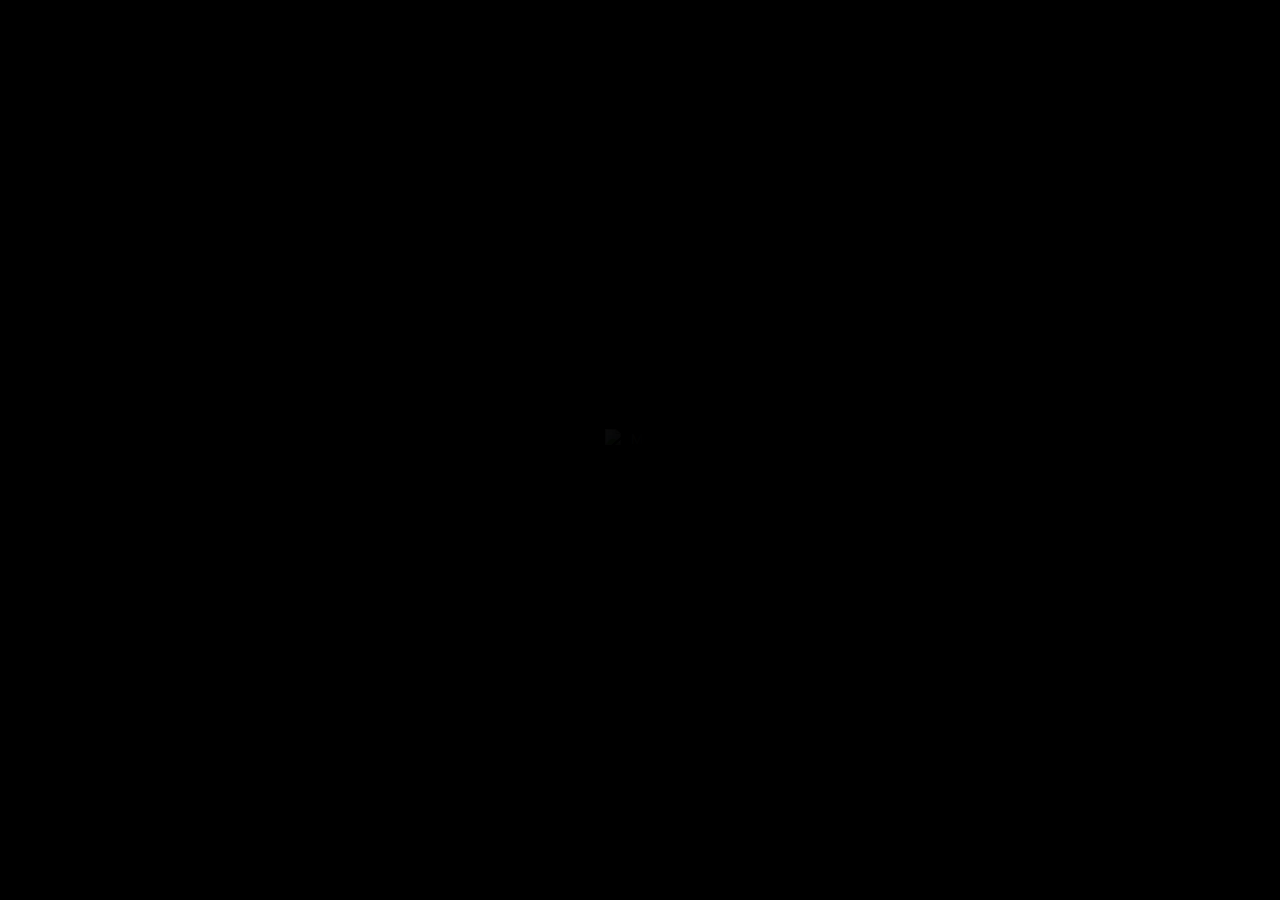
==== index.html @ a35b5606 "feat: design" ====
<!DOCTYPE HTML>
<html lang="en">
    <head>
        <!--=============== basic  ===============-->
        <meta charset="UTF-8">
        <title>MakeFilm.sn - Photographie, Vidéo & Motion Design Professionnel au Sénégal</title>
        <!-- SEO START-->
        <meta name="robots" content="index, follow"/>
        <meta name="keywords" content="Photographie professionnelle Sénégal,Vidéographie Sénégal,Production vidéo Dakar,Services photo et vidéo Sénégal"/>
        <meta name="description" content="Services de photographie, vidéo et motion design au Sénégal. Faites appel à MakeFilm.sn pour des films, clips, publicités et animations professionnels."/>
        <!-- facebook & LinkedIn -->
        <meta property="og:title" content="MakeFilm.sn - Photographie, Vidéo & Motion Design au Sénégal">
        <meta property="og:description" content="Faites appel à MakeFilm.sn pour des services de photographie, vidéographie et motion design professionnels. Couverture d'événements, films institutionnels, publicités et plus encore.">
        <meta property="og:image" content="https://amak2.ams3.digitaloceanspaces.com/makefilm/images/Logo-Makefilms-2.png">
        <meta property="og:url" content="https://www.makefilm.sn">
        <meta property="og:type" content="website">

        <!-- twitter -->
        <meta name="twitter:card" content="summary_large_image">
        <meta name="twitter:title" content="MakeFilm.sn - Photographie, Vidéo & Motion Design au Sénégal">
        <meta name="twitter:description" content="Découvrez nos services de photographie, vidéographie et motion design. Films, clips, animations et publicités au Sénégal.">
        <meta name="twitter:image" content="https://amak2.ams3.digitaloceanspaces.com/makefilm/images/Logo-Makefilms-2.png">


        <!-- SEO END -->
        <!--=============== css  ===============-->
        <link type="text/css" rel="stylesheet" href="css/plugins.css">
        <link type="text/css" rel="stylesheet" href="css/style.css">
        <!--=============== favicons ===============-->
        <link rel="shortcut icon" href="https://amak2.ams3.digitaloceanspaces.com/makefilm/images/Logo-Makefilms-2.png">
    </head>
    <body>
        <!--main-loader  -->
        <div class="main-loader">
            <div class="ml-wrap">
                <div class="ml-mask"></div>
                <img loading="lazy" src="https://amak2.ams3.digitaloceanspaces.com/makefilm/images/Logo-Makefilms-2.png" alt="Makefilm.sn Portfolio Item">
            </div>
        </div>
        <!-- main-loader end -->		
        <!-- main  -->
        <div id="main">
            <!--  logo -->
            <a href="/" class="logo-holder"><img loading="lazy" src="https://amak2.ams3.digitaloceanspaces.com/makefilm/images/Logo-Makefilms-2.png" alt="Makefilm.sn Portfolio Item" href="/"></a>
            <!--  logo end -->
            <!--  navigation -->
            <div class="nav-holder main-menu">
                <nav>
                    <ul>
                        
                        <li>
                            <a href="about.html" class="">A Propos</a>
                        </li>
                        <li>
                            <a href="portfolio.html" class="">Vidéo</a>
                        </li>
                        <li>
                            <a href="/" class="">Photos</a>
                        </li>
                        <li>
                            <a href="contacts.html" class="">Contacts</a>
                        </li>
                    </ul>
                </nav>
            </div>
            <!-- navigation  end -->  			
            <!--  share btn -->
            <div class="share-btn">Partager</div>
            <!--  share btn end -->
            <div class="nav-button-wrap">
                <div class="nav-button"><span></span><span></span><span></span></div>
            </div>
            <!--  navigation -->
            <!-- wrapper-->
            <div id="wrapper">
                <!--  content-holder -->
                <div class="content-holder hide_footer2">
                    <div class="header-bg hb_mob"></div>
                    <div class="filter-btn hid-filter">
                        <div class="filter-btn_container aside_anim"></div>
                        <span class="filt-title">Filters</span>
                    </div>
                    <!-- gallery-filters-wrap-->
                    <div class="gallery-filters-wrap">
                        <div class="gallery-filters">
                            <a href="#" class="gallery-filter  gallery-filter-active" data-filter="*"><span>01.</span>All Albums</a>
                            <a href="#" class="gallery-filter" data-filter=".Styliste"><span>02.</span>Styliste</a>
                            <a href="#" class="gallery-filter" data-filter=".PUB"><span>03.</span>PUB</a>
                            <a href="#" class="gallery-filter" data-filter=".Montre"><span>04.</span>Montre</a>
                            <a href="#" class="gallery-filter" data-filter=".Produits"><span>05.</span>Produits</a>
                            <a href="#" class="gallery-filter" data-filter=".Makeup"><span>06.</span>Makeup</a>
                            <a href="#" class="gallery-filter" data-filter=".Studio"><span>07.</span>Studio</a>
                            <a href="#" class="gallery-filter" data-filter=".Construction"><span>08.</span>Construction</a>
                            <a href="#" class="gallery-filter" data-filter=".Nature"><span>09.</span>Nature</a>
                            <div class="count-folio">
                                <div class="num-album"></div>
                            </div>
                        </div>
                        <div class="gallery-filters-overlay"></div>
                    </div>
                    <!--gallery-filters-wrap end-->
                    <!--  hero-showcase-wrap -->
                    <div class="hero-showcase-wrap">
                        <div class="hero-showcase">

                            <div class="gallery-items sf_true">
                                <div class="gallery-items-container fl-wrap">
                                    <!-- gallery-item -->
                                    <div class="gallery-item Couture">
                                        <div class="hov_box">
                                            <img loading="lazy" src="https://amak2.ams3.digitaloceanspaces.com/makefilm/images/portfolio/Couture/1d-min.jpg" alt="Makefilm.sn Portfolio Item">
                                            <!--<div class="overlay"></div>
                                            <div class="hov_box-title">
                                                
                                                <div class="cat_item">Couture</div>
                                            </div>-->
                                        </div>
                                    </div>
                                    <!-- gallery-item end-->
                                    <!-- gallery-item -->
                                    <div class="gallery-item Styliste">
                                        <div class="hov_box">
                                            <img loading="lazy" src="https://amak2.ams3.digitaloceanspaces.com/makefilm/images/portfolio/Couture/7d-min.jpg" alt="Makefilm.sn Portfolio Item">
                                            <!--<div class="overlay"></div>
                                            <div class="hov_box-title">
                                                
                                                <div class="cat_item">Styliste</div>
                                            </div>-->
                                        </div>
                                    </div>
                                    
                                    <!-- gallery-item end-->
                                    <!-- gallery-item -->
                                    <div class="gallery-item Styliste">
                                        <div class="hov_box">
                                            <img loading="lazy" src="https://amak2.ams3.digitaloceanspaces.com/makefilm/images/portfolio/Couture/10-min.jpg" alt="Makefilm.sn Portfolio Item">
                                            <!--div class="overlay"></div>
                                            <div class="hov_box-title">
                                                
                                                <div class="cat_item">Styliste</div>
                                            </div>--->
                                        </div>
                                    </div>

                                    <!-- gallery-item end-->						
                                    <!-- gallery-item -->
                                    <div class="gallery-item Styliste">
                                        <div class="hov_box">
                                            <img loading="lazy" src="https://amak2.ams3.digitaloceanspaces.com/makefilm/images/portfolio/Couture/31-min.jpg" alt="Makefilm.sn Portfolio Item">
                                            <!--<div class="overlay"></div>
                                            <div class="hov_box-title">
                                                
                                                <div class="cat_item">Couture</div>
                                            </div>-->
                                        </div>
                                    </div>
                                    <!-- gallery-item end-->
                                    <!-- gallery-item -->
                                    <div class="gallery-item PUB">
                                        <div class="hov_box">
                                            <img loading="lazy" src="https://amak2.ams3.digitaloceanspaces.com/makefilm/images/portfolio/PUB/1-min.jpg" alt="Makefilm.sn Portfolio Item">
                                            <!--<div class="overlay"></div>
                                            <div class="hov_box-title">
                                                
                                                <div class="cat_item">PUB</div>
                                            </div>-->
                                        </div>
                                    </div>
                                    <!-- gallery-item end-->	
                                    <!-- gallery-item -->
                                    <div class="gallery-item PUB">
                                        <div class="hov_box">
                                            <img loading="lazy" src="https://amak2.ams3.digitaloceanspaces.com/makefilm/images/portfolio/PUB/15-min.jpg" alt="Makefilm.sn Portfolio Item">
                                            <!--<div class="overlay"></div>
                                            <div class="hov_box-title">
                                                
                                                <div class="cat_item">PUB</div>
                                            </div>-->
                                        </div>
                                    </div>
                                    <!-- gallery-item end-->						
                                    <!-- gallery-item -->
                                    <div class="gallery-item FPUB">
                                        <div class="hov_box">
                                            <img loading="lazy" src="https://amak2.ams3.digitaloceanspaces.com/makefilm/images/portfolio/PUB/20-min.jpg" alt="Makefilm.sn Portfolio Item">
                                            <!--<div class="overlay"></div>
                                            <div class="hov_box-title">
                                                
                                                <div class="cat_item">PUB</div>
                                            </div>-->
                                        </div>
                                    </div>
                                    <!-- gallery-item end-->
                                    <!-- gallery-item -->
                                    <div class="gallery-item PUB">
                                        <div class="hov_box">
                                            <img loading="lazy" src="https://amak2.ams3.digitaloceanspaces.com/makefilm/images/portfolio/PUB/33-min.jpg" alt="Makefilm.sn Portfolio Item">
                                            <!--<div class="overlay"></div>
                                            <div class="hov_box-title">
                                                
                                                <div class="cat_item">PUB</div>
                                            </div>-->
                                        </div>
                                    </div>
                                    <!-- gallery-item end-->	
                                    <!-- gallery-item -->
                                    <div class="gallery-item PUB">
                                        <div class="hov_box">
                                            <img loading="lazy" src="https://amak2.ams3.digitaloceanspaces.com/makefilm/images/portfolio/PUB/33CHOIX00-min.jpg" alt="Makefilm.sn Portfolio Item">
                                            <!--<div class="overlay"></div>
                                            <div class="hov_box-title">
                                                
                                                <div class="cat_item">PUB</div>
                                            </div>-->
                                        </div>
                                    </div>
                                    <!-- gallery-item end-->								
                                    <!-- gallery-item -->
                                    <div class="gallery-item PUB">
                                        <div class="hov_box">
                                            <img loading="lazy" src="https://amak2.ams3.digitaloceanspaces.com/makefilm/images/portfolio/PUB/234CHOIX01-min.jpg" alt="Makefilm.sn Portfolio Item">
                                            <!--<div class="overlay"></div>
                                            <div class="hov_box-title">
                                                
                                                <div class="cat_item">PUB</div>
                                            </div>-->
                                        </div>
                                    </div>
                                    <!-- gallery-item end-->	
                                    <!-- gallery-item -->
                                    <div class="gallery-item PUB">
                                        <div class="hov_box">
                                            <img loading="lazy" src="https://amak2.ams3.digitaloceanspaces.com/makefilm/images/portfolio/PUB/221CHOIX01-min.jpg" alt="Makefilm.sn Portfolio Item">
                                            <!--<div class="overlay"></div>
                                            <div class="hov_box-title">
                                                
                                                <div class="cat_item">PUB</div>
                                            </div>-->
                                        </div>
                                    </div>
                                
                                    <!-- gallery-item end-->								
                                    <!-- gallery-item -->
                                    <div class="gallery-item PUB">
                                        <div class="hov_box">
                                            <img loading="lazy" src="https://amak2.ams3.digitaloceanspaces.com/makefilm/images/portfolio/PUB/16CHOIX00-min.jpg" alt="Makefilm.sn Portfolio Item">
                                            <!--<div class="overlay"></div>
                                            <div class="hov_box-title">
                                                
                                                <div class="cat_item">PUB</div>
                                            </div>-->
                                        </div>
                                    </div>
                                    <!-- gallery-item end-->
                                    <!-- gallery-item -->
                                    <div class="gallery-item PUB">
                                        <div class="hov_box">
                                            <img loading="lazy" src="https://amak2.ams3.digitaloceanspaces.com/makefilm/images/portfolio/PUB/2CHOIX00-min.jpg" alt="Makefilm.sn Portfolio Item">
                                            <!--<div class="overlay"></div>
                                            <div class="hov_box-title">
                                                
                                                <div class="cat_item">PUB</div>
                                            </div>-->
                                        </div>
                                    </div>
                                    <!-- gallery-item end-->
                                    <!-- gallery-item -->
                                    <div class="gallery-item Montre">
                                        <div class="hov_box">
                                            <img loading="lazy" src="https://amak2.ams3.digitaloceanspaces.com/makefilm/images/portfolio/Montres/16d-min.jpg" alt="Makefilm.sn Portfolio Item">
                                            <!--<div class="overlay"></div>
                                            <div class="hov_box-title">
                                                
                                                <div class="cat_item">Montre</div>
                                            </div>-->
                                        </div>
                                    </div>
                                    <!-- gallery-item end-->
                                    <!-- gallery-item -->
                                    <div class="gallery-item Montres">
                                        <div class="hov_box">
                                            <img loading="lazy" src="https://amak2.ams3.digitaloceanspaces.com/makefilm/images/portfolio/Montres/37-min.jpg" alt="Makefilm.sn Portfolio Item">
                                            <!--<div class="overlay"></div>
                                            <div class="hov_box-title">
                                                
                                                <div class="cat_item">Montre</div>
                                            </div>-->
                                        </div>
                                    </div>
                                    <!-- gallery-item end-->                        
                                    <!-- gallery-item -->
                                    <div class="gallery-item Montre">
                                        <div class="hov_box">
                                            <img loading="lazy" src="https://amak2.ams3.digitaloceanspaces.com/makefilm/images/portfolio/Montres/Montre1-min.jpg" alt="Makefilm.sn Portfolio Item">
                                            <!--<div class="overlay"></div>
                                            <div class="hov_box-title">
                                                
                                                <div class="cat_item">Montre</div>
                                            </div>-->
                                        </div>
                                    </div>
                                    <!-- gallery-item end-->
                                    <!-- gallery-item -->
                                    <div class="gallery-item Montre">
                                        <div class="hov_box">
                                            <img loading="lazy" src="https://amak2.ams3.digitaloceanspaces.com/makefilm/images/portfolio/Montres/Montre-min.JPG" alt="Makefilm.sn Portfolio Item">
                                            <!--<div class="overlay"></div>
                                            <div class="hov_box-title">
                                                
                                                <div class="cat_item">Montre</div>
                                            </div>-->
                                        </div>
                                    </div>
                                    <!-- gallery-item end-->
                                    <!-- gallery-item -->
                                    <div class="gallery-item Montre">
                                        <div class="hov_box">
                                            <img loading="lazy" src="https://amak2.ams3.digitaloceanspaces.com/makefilm/images/portfolio/Montres/5 5-min.jpg" alt="Makefilm.sn Portfolio Item">
                                            <!--<div class="overlay"></div>
                                            <div class="hov_box-title">
                                                
                                                <div class="cat_item">Montre</div>
                                            </div>-->
                                        </div>
                                    </div>
                                    <!-- gallery-item end-->
                                    <!-- gallery-item -->
                                    <div class="gallery-item Montre">
                                        <div class="hov_box">
                                            <img loading="lazy" src="https://amak2.ams3.digitaloceanspaces.com/makefilm/images/portfolio/Montres/102d-min.jpg" alt="Makefilm.sn Portfolio Item">
                                            <!--<div class="overlay"></div>
                                            <div class="hov_box-title">
                                                
                                                <div class="cat_item">Montre</div>
                                            </div>-->
                                        </div>
                                    </div>
                                    <!-- gallery-item end-->
                                    <!-- gallery-item -->
                                    <div class="gallery-item Montre">
                                        <div class="hov_box">
                                            <img loading="lazy" src="https://amak2.ams3.digitaloceanspaces.com/makefilm/images/portfolio/Montres/123-min.jpg" alt="Makefilm.sn Portfolio Item">
                                            <!--<div class="overlay"></div>
                                            <div class="hov_box-title">
                                                
                                                <div class="cat_item">Montre</div>
                                            </div>-->
                                        </div>
                                    </div>
                                    <!-- gallery-item end-->
                                    <!-- gallery-item -->
                                    <div class="gallery-item Montre">
                                        <div class="hov_box">
                                            <img loading="lazy" src="https://amak2.ams3.digitaloceanspaces.com/makefilm/images/portfolio/Montres/0-min.jpg" alt="Makefilm.sn Portfolio Item">
                                            <!--<div class="overlay"></div>
                                            <div class="hov_box-title">
                                                
                                                <div class="cat_item">Montre</div>
                                            </div>-->
                                        </div>
                                    </div>
                                    <!-- gallery-item end-->
                                    <!-- gallery-item -->
                                    <div class="gallery-item Produits">
                                        <div class="hov_box">
                                            <img loading="lazy" src="https://amak2.ams3.digitaloceanspaces.com/makefilm/images/portfolio/ProduitsMamDOUX/121-min.jpg" alt="Produit MamDOUX">
                                            <!--<div class="overlay"></div>
                                            <div class="hov_box-title">
                                                
                                                <div class="cat_item">Produit</div>
                                            </div>-->
                                        </div>
                                    </div>
                                    <!-- gallery-item end-->
                                    <!-- gallery-item -->
                                    <div class="gallery-item Produits">
                                        <div class="hov_box">
                                            <img loading="lazy" src="https://amak2.ams3.digitaloceanspaces.com/makefilm/images/portfolio/ProduitsMamDOUX/129-min.jpg" alt="Produit MamDOUX">
                                            <!--<div class="overlay"></div>
                                            <div class="hov_box-title">
                                                
                                                <div class="cat_item">Produit</div>
                                            </div>-->
                                        </div>
                                    </div>
                                    <!-- gallery-item end-->
                                    <!-- gallery-item -->
                                    <div class="gallery-item Produits">
                                        <div class="hov_box">
                                            <img loading="lazy" src="https://amak2.ams3.digitaloceanspaces.com/makefilm/images/portfolio/ProduitsMamDOUX/4 2-min.jpg" alt="Produit MamDOUX">
                                            <!--<div class="overlay"></div>
                                            <div class="hov_box-title">
                                                
                                                <div class="cat_item">Produit</div>
                                            </div>-->
                                        </div>
                                    </div>
                                    <!-- gallery-item end-->
                                    <!-- gallery-item -->
                                    <div class="gallery-item Produits">
                                        <div class="hov_box">
                                            <img loading="lazy" src="https://amak2.ams3.digitaloceanspaces.com/makefilm/images/portfolio/ProduitsMamDOUX/58 2-min.jpg" alt="Produit MamDOUX">
                                            <!--<div class="overlay"></div>
                                            <div class="hov_box-title">
                                                
                                                <div class="cat_item">Produit</div>
                                            </div>-->
                                        </div>
                                    </div>
                                    <!-- gallery-item end-->	
                                    <!-- gallery-item -->
                                    <div class="gallery-item Produits">
                                        <div class="hov_box">
                                            <img loading="lazy" src="https://amak2.ams3.digitaloceanspaces.com/makefilm/images/portfolio/ProduitsMamDOUX/46-min.jpg" alt="Produit MamDOUX">
                                            <!--<div class="overlay"></div>
                                            <div class="hov_box-title">
                                                
                                                <div class="cat_item">Produit</div>
                                            </div>-->
                                        </div>
                                    </div>
                                    <!-- gallery-item end-->
                                    <!-- gallery-item -->
                                    <div class="gallery-item Produits">
                                        <div class="hov_box">
                                            <img loading="lazy" src="https://amak2.ams3.digitaloceanspaces.com/makefilm/images/portfolio/ProduitsMamDOUX/101-min.jpg" alt="Produit MamDOUX">
                                            <!--<div class="overlay"></div>
                                            <div class="hov_box-title">
                                                
                                                <div class="cat_item">Produit</div>
                                            </div>-->
                                        </div>
                                    </div>
                                    <!-- gallery-item end-->
                                    <!-- gallery-item -->
                                    <div class="gallery-item Produits">
                                        <div class="hov_box">
                                            <img loading="lazy" src="https://amak2.ams3.digitaloceanspaces.com/makefilm/images/portfolio/ProduitsMamDOUX/12-min.jpg" alt="Produit MamDOUX">
                                            <!--<div class="overlay"></div>
                                            <div class="hov_box-title">
                                                
                                                <div class="cat_item">Produit</div>
                                            </div>-->
                                        </div>
                                    </div>
                                    <!-- gallery-item end-->
                                    <!-- gallery-item -->
                                    <div class="gallery-item Produits">
                                        <div class="hov_box">
                                            <img loading="lazy" src="https://amak2.ams3.digitaloceanspaces.com/makefilm/images/portfolio/ProduitsMamDOUX/44-min.jpg" alt="Produit MamDOUX">
                                            <!--<div class="overlay"></div>
                                            <div class="hov_box-title">
                                                
                                                <div class="cat_item">Produit</div>
                                            </div>-->
                                        </div>
                                    </div>
                                    <!-- gallery-item end-->
                                    <!-- gallery-item -->
                                    <div class="gallery-item Produits">
                                        <div class="hov_box">
                                            <img loading="lazy" src="https://amak2.ams3.digitaloceanspaces.com/makefilm/images/portfolio/ProduitsMamDOUX/104-min.jpg" alt="Produit MamDOUX">
                                            <!--<div class="overlay"></div>
                                            <div class="hov_box-title">
                                                
                                                <div class="cat_item">Produit</div>
                                            </div>-->
                                        </div>
                                    </div>
                                    <!-- gallery-item end-->
                                    <!-- gallery-item -->
                                    <div class="gallery-item Makeup">
                                        <div class="hov_box">
                                            <img loading="lazy" src="https://amak2.ams3.digitaloceanspaces.com/makefilm/images/portfolio/Makup/13-min.jpg" alt="Makefilm.sn Portfolio Item">
                                            <!--<div class="overlay"></div>
                                            <div class="hov_box-title">
                                                
                                                <div class="cat_item">Makeup</div>
                                            </div>-->
                                        </div>
                                    </div>
                                    <!-- gallery-item end-->
                                    <!-- gallery-item -->
                                    <div class="gallery-item Makeup">
                                        <div class="hov_box">
                                            <img loading="lazy" src="https://amak2.ams3.digitaloceanspaces.com/makefilm/images/portfolio/Makup/11 2-min.jpg" alt="Makefilm.sn Portfolio Item">
                                            <!--<div class="overlay"></div>
                                            <div class="hov_box-title">
                                                
                                                <div class="cat_item">Makeup</div>
                                            </div>-->
                                        </div>
                                    </div>
                                    <!-- gallery-item end-->
                                    <!-- gallery-item -->
                                    <div class="gallery-item Makeup">
                                        <div class="hov_box">
                                            <img loading="lazy" src="https://amak2.ams3.digitaloceanspaces.com/makefilm/images/portfolio/Makup/makup2-min.jpg" alt="Makefilm.sn Portfolio Item">
                                            <!--<div class="overlay"></div>
                                            <div class="hov_box-title">
                                                
                                                <div class="cat_item">Makeup</div>
                                            </div>-->
                                        </div>
                                    </div>
                                    <!-- gallery-item end-->
                                    <!-- gallery-item -->
                                    <div class="gallery-item Makeup">
                                        <div class="hov_box">
                                            <img loading="lazy" src="https://amak2.ams3.digitaloceanspaces.com/makefilm/images/portfolio/Makup/Makup1-min.jpg" alt="Makefilm.sn Portfolio Item">
                                            <!--<div class="overlay"></div>
                                            <div class="hov_box-title">
                                                
                                                <div class="cat_item">Makeup</div>
                                            </div>-->
                                        </div>
                                    </div>
                                    <!-- gallery-item end-->
                                    <!-- gallery-item -->
                                    <div class="gallery-item Studio">
                                        <div class="hov_box">
                                            <img loading="lazy" src="https://amak2.ams3.digitaloceanspaces.com/makefilm/images/portfolio/Studio/r.jpg" alt="Makefilm.sn Portfolio Item">
                                            <!--<div class="overlay"></div>
                                            <div class="hov_box-title">
                                                
                                                <div class="cat_item">Studio</div>
                                            </div>-->
                                        </div>
                                    </div>
                                    <!-- gallery-item end-->		
                                    <!-- gallery-item -->
                                    <div class="gallery-item Studio">
                                        <div class="hov_box">
                                            <img loading="lazy" src="https://amak2.ams3.digitaloceanspaces.com/makefilm/images/portfolio/Studio/emma 1.jpg" alt="Makefilm.sn Portfolio Item">
                                            <!--<div class="overlay"></div>
                                            <div class="hov_box-title">
                                                
                                                <div class="cat_item">Studio</div>
                                            </div>-->
                                        </div>
                                    </div>
                                    <!-- gallery-item end--> 
                                    <!-- gallery-item -->
                                    <div class="gallery-item Studio">
                                        <div class="hov_box">
                                            <img loading="lazy" src="https://amak2.ams3.digitaloceanspaces.com/makefilm/images/portfolio/Studio/Emma_199.jpg" alt="Makefilm.sn Portfolio Item">
                                            <!--<div class="overlay"></div>
                                            <div class="hov_box-title">
                                                
                                                <div class="cat_item">Studio</div>
                                            </div>-->
                                        </div>
                                    </div>
                                    <!-- gallery-item end-->   	
                                    <!-- gallery-item -->
                                    <div class="gallery-item Studio">
                                        <div class="hov_box">
                                            <img loading="lazy" src="https://amak2.ams3.digitaloceanspaces.com/makefilm/images/portfolio/Studio/159 2.jpg" alt="Makefilm.sn Portfolio Item">
                                            <!--<div class="overlay"></div>
                                            <div class="hov_box-title">
                                                
                                                <div class="cat_item">Studio</div>
                                            </div>-->
                                        </div>
                                    </div>
                                    <!-- gallery-item end--> 
                                    <!-- gallery-item -->
                                    <div class="gallery-item Studio">
                                        <div class="hov_box">
                                            <img loading="lazy" src="https://amak2.ams3.digitaloceanspaces.com/makefilm/images/portfolio/Studio/2 4.jpg" alt="Makefilm.sn Portfolio Item">
                                            <!--<div class="overlay"></div>
                                            <div class="hov_box-title">
                                                
                                                <div class="cat_item">Studio</div>
                                            </div>-->
                                        </div>
                                    </div>
                                    <!-- gallery-item end--> 
                                    <!-- gallery-item -->
                                    <div class="gallery-item Studio">
                                        <div class="hov_box">
                                            <img loading="lazy" src="https://amak2.ams3.digitaloceanspaces.com/makefilm/images/portfolio/Studio/5 4.jpg" alt="Makefilm.sn Portfolio Item">
                                            <!--<div class="overlay"></div>
                                            <div class="hov_box-title">
                                                
                                                <div class="cat_item">Studio</div>
                                            </div>-->
                                        </div>
                                    </div>
                                    <!-- gallery-item end--> 
                                    <!-- gallery-item -->
                                    <div class="gallery-item Studio">
                                        <div class="hov_box">
                                            <img loading="lazy" src="https://amak2.ams3.digitaloceanspaces.com/makefilm/images/portfolio/Studio/Jessi-82.jpg" alt="Makefilm.sn Portfolio Item">
                                            <!--<div class="overlay"></div>
                                            <div class="hov_box-title">
                                                
                                                <div class="cat_item">Studio</div>
                                            </div>-->
                                        </div>
                                    </div>
                                    <!-- gallery-item end--> 	
                                    <!-- gallery-item -->
                                    <div class="gallery-item Studio">
                                        <div class="hov_box">
                                            <img loading="lazy" src="https://amak2.ams3.digitaloceanspaces.com/makefilm/images/portfolio/Studio/Jessi-46.jpg" alt="Makefilm.sn Portfolio Item">
                                            <!--<div class="overlay"></div>
                                            <div class="hov_box-title">
                                                
                                                <div class="cat_item">Studio</div>
                                            </div>-->
                                        </div>
                                    </div>
                                    <!-- gallery-item end--> 
                                    <!-- gallery-item -->	
                                    <div class="gallery-item Studio">
                                        <div class="hov_box">
                                            <img loading="lazy" src="https://amak2.ams3.digitaloceanspaces.com/makefilm/images/portfolio/Studio/Jessi-72.jpg" alt="Makefilm.sn Portfolio Item">
                                            <!--<div class="overlay"></div>
                                            <div class="hov_box-title">
                                                
                                                <div class="cat_item">Studio</div>
                                            </div>-->
                                        </div>
                                    </div>
                                    <!-- gallery-item end-->	
                                    <!-- gallery-item -->   
                                    <div class="gallery-item Construction">
                                        <div class="hov_box">
                                            <img loading="lazy" src="https://amak2.ams3.digitaloceanspaces.com/makefilm/images/portfolio/Batiments/439.jpg" alt="Makefilm.sn Portfolio Item">
                                            <!--<div class="overlay"></div>
                                            <div class="hov_box-title">
                                                
                                                <div class="cat_item">Construction</div>
                                            </div>-->
                                        </div>
                                    </div>	
                                    <!-- gallery-item end-->    
                                    <!-- gallery-item -->   
                                    <div class="gallery-item Construction">
                                        <div class="hov_box">
                                            <img loading="lazy" src="https://amak2.ams3.digitaloceanspaces.com/makefilm/images/portfolio/Batiments/944.jpg" alt="Makefilm.sn Portfolio Item">
                                            <!--<div class="overlay"></div>
                                            <div class="hov_box-title">
                                                
                                                <div class="cat_item">Construction</div>
                                            </div>-->
                                        </div>
                                    </div>  
                                    <!-- gallery-item end-->    
                                    <!-- gallery-item -->   
                                    <div class="gallery-item Construction">
                                        <div class="hov_box">
                                            <img loading="lazy" src="https://amak2.ams3.digitaloceanspaces.com/makefilm/images/portfolio/Batiments/986.jpg" alt="Makefilm.sn Portfolio Item">
                                            <!--<div class="overlay"></div>
                                            <div class="hov_box-title">
                                                
                                                <div class="cat_item">Construction</div>
                                            </div>-->
                                        </div>
                                    </div> 
                                    <!-- gallery-item end-->    
                                    <!-- gallery-item -->   
                                    <div class="gallery-item Construction">
                                        <div class="hov_box">
                                            <img loading="lazy" src="https://amak2.ams3.digitaloceanspaces.com/makefilm/images/portfolio/Batiments/729.jpg" alt="Makefilm.sn Portfolio Item">
                                            <!--<div class="overlay"></div>
                                            <div class="hov_box-title">
                                                
                                                <div class="cat_item">Construction</div>
                                            </div>-->
                                        </div>
                                    </div> 
                                    <!-- gallery-item end-->    
                                    <!-- gallery-item -->   
                                    <div class="gallery-item Construction">
                                        <div class="hov_box">
                                            <img loading="lazy" src="https://amak2.ams3.digitaloceanspaces.com/makefilm/images/portfolio/Batiments/921.jpg" alt="Makefilm.sn Portfolio Item">
                                            <!--<div class="overlay"></div>
                                            <div class="hov_box-title">
                                                
                                                <div class="cat_item">Construction</div>
                                            </div>-->
                                        </div>
                                    </div> 
                                    <!-- gallery-item end-->    
                                    <!-- gallery-item -->   
                                    <div class="gallery-item Construction">
                                        <div class="hov_box">
                                            <img loading="lazy" src="https://amak2.ams3.digitaloceanspaces.com/makefilm/images/portfolio/Batiments/bin-899.jpg" alt="Makefilm.sn Portfolio Item">
                                            <!--<div class="overlay"></div>
                                            <div class="hov_box-title">
                                                
                                                <div class="cat_item">Construction</div>
                                            </div>-->
                                        </div>
                                    </div> 
                                    <!-- gallery-item end-->    
                                    <!-- gallery-item -->   
                                    <div class="gallery-item Nature">
                                        <div class="hov_box">
                                            <img loading="lazy" src="https://amak2.ams3.digitaloceanspaces.com/makefilm/images/portfolio/Nature/MDIOUF-04646-min.jpg" alt="Makefilm.sn Portfolio Item">
                                            <!--<div class="overlay"></div>
                                            <div class="hov_box-title">
                                                
                                                <div class="cat_item">Nature</div>
                                            </div>-->
                                        </div>
                                    </div> 
                                    <!-- gallery-item end-->    
                                    <!-- gallery-item -->   
                                    <div class="gallery-item Nature">
                                        <div class="hov_box">
                                            <img loading="lazy" src="https://amak2.ams3.digitaloceanspaces.com/makefilm/images/portfolio/Nature/model_30-min.jpg" alt="Makefilm.sn Portfolio Item">
                                            <!--<div class="overlay"></div>
                                            <div class="hov_box-title">
                                                
                                                <div class="cat_item">Nature</div>
                                            </div>-->
                                        </div>
                                    </div> 
                                    <!-- gallery-item end-->    
                                    <!-- gallery-item -->   
                                    <div class="gallery-item Nature">
                                        <div class="hov_box">
                                            <img loading="lazy" src="https://amak2.ams3.digitaloceanspaces.com/makefilm/images/portfolio/Cultivateur/6f-min.jpg" alt="Makefilm.sn Portfolio Item">
                                            <!--<div class="overlay"></div>
                                            <div class="hov_box-title">
                                                
                                                <div class="cat_item">Nature</div>
                                            </div>-->
                                        </div>
                                    </div> 
                                    <!-- gallery-item end-->    
                       
                    
                                </div>
                            </div>
                        </div>
                    </div>
                    <!--  hero-showcase-wrap end -->
                    <div class="mob-footer_gal mfg-2 fl-wrap">
                        <div class="to-top-btn"><i class="fal fa-angle-up"></i></div>
                    </div>
                    <!-- share-wrapper-->
                    <div class="share-wrapper">
                        <div class="share-container isShare"></div>
                    </div>
                    <!-- share-wrapper  end -->					
                </div>
                <!--  content-holder end -->
            </div>
            <!-- wrapper end-->
            <!--  social_links -->
            <div class="social_links">
                <div class="sc-links_clone">
                    <span>Suivre:</span>
                    <ul>
                        <!--<li><a href="#" target="_blank">Fb</a></li>-->
                        <li><a href="https://www.instagram.com/_amadou_diouf/?hl=fr" target="_blank">Instagram</a></li>
                        <li><a href="https://wa.me/+221773386007" target="_blank">Whatsapp</a></li>
                        <li><a href="https://t.me/Amd116" target="_blank">Télégram</a></li>

                    </ul>
                </div>
            </div>
            <!--  social_links end -->
            <!--  policy-box -->
            <div class="policy-box">
                <span>&#169; Make Films 2023  -  All rights reserved. </span>
            </div>
            <!--  policy-box end-->
            <!-- cursor-->
            <div class="element">
                <div class="element-item"></div>
            </div>
            <!-- cursor end--> 			
        </div>
        <!-- Main end -->
        <!--=============== scripts  ===============-->
		<script src="js/jquery.min.js"></script>
        <script src="js/plugins.js"></script>
        <script src="js/scripts.js"></script>
        <!-- Google tag (gtag.js) -->
        <script async src="https://www.googletagmanager.com/gtag/js?id=G-TCCT41ETV2"></script>
        <script>
        window.dataLayer = window.dataLayer || [];
        function gtag(){dataLayer.push(arguments);}
        gtag('js', new Date());

        gtag('config', 'G-TCCT41ETV2');
        </script>
    </body>
</html>
---- css/plugins.css ----
/* CSS Document */
@charset "utf-8";
/*-reset -*/ 
html,body,div,span,applet,object,iframe,h1,h2,h3,h4,h5,h6,p,blockquote,pre,a,abbr,acronym,address,big,cite,code,del,dfn,em,font,img,ins,kbd,q,s,samp,small,strike,strong,sub,sup,tt,var,dl,dt,dd,ol,ul,li,fieldset,form,label,legend,table,caption,tbody,tfoot,thead,tr,th,td{border:none;outline:0;font-weight:inherit;font-style:inherit;font-size:100%;font-family:inherit;vertical-align:baseline;text-decoration:none;margin:0;padding:0;}
table{border-collapse:separate;border-spacing:0}
blockquote:before,blockquote:after,q:before,q:after{content:""}
*{margin:0;padding:0;-webkit-box-sizing: border-box;-moz-box-sizing: border-box;box-sizing: border-box;}
article, aside, details, figcaption, figure, footer, header, hgroup, menu, nav, section {display: block; }								  
ol, ul { list-style: none;}
blockquote, q { quotes: none;}
:focus { outline: 0;}
table { border-collapse: collapse; border-spacing: 0;}
img { border: 0; -ms-interpolation-mode: bicubic; vertical-align: middle; }
a{text-decoration:none; position:relative; color:#000;}
audio,video,canvas {max-width: 100%;}
/*!  Bootstrap Grid  */
 @media (min-width:768px){.container{width:750px}}@media (min-width:992px){.container{width:970px}}@media (min-width:1064px){.container{width:1170px}}.container-fluid{margin-right:auto;margin-left:auto;padding-left:15px;padding-right:15px}.row{margin-left:-15px;margin-right:-15px}.col-xs-1, .col-sm-1, .col-md-1, .col-lg-1, .col-xs-2, .col-sm-2, .col-md-2, .col-lg-2, .col-xs-3, .col-sm-3, .col-md-3, .col-lg-3, .col-xs-4, .col-sm-4, .col-md-4, .col-lg-4, .col-xs-5, .col-sm-5, .col-md-5, .col-lg-5, .col-xs-6, .col-sm-6, .col-md-6, .col-lg-6, .col-xs-7, .col-sm-7, .col-md-7, .col-lg-7, .col-xs-8, .col-sm-8, .col-md-8, .col-lg-8, .col-xs-9, .col-sm-9, .col-md-9, .col-lg-9, .col-xs-10, .col-sm-10, .col-md-10, .col-lg-10, .col-xs-11, .col-sm-11, .col-md-11, .col-lg-11, .col-xs-12, .col-sm-12, .col-md-12, .col-lg-12{position:relative;min-height:1px;padding-left:15px;padding-right:15px}.col-xs-1, .col-xs-2, .col-xs-3, .col-xs-4, .col-xs-5, .col-xs-6, .col-xs-7, .col-xs-8, .col-xs-9, .col-xs-10, .col-xs-11, .col-xs-12{float:left}.col-xs-12{width:100%}.col-xs-11{width:91.66666667%}.col-xs-10{width:83.33333333%}.col-xs-9{width:75%}.col-xs-8{width:66.66666667%}.col-xs-7{width:58.33333333%}.col-xs-6{width:50%}.col-xs-5{width:41.66666667%}.col-xs-4{width:33.33333333%}.col-xs-3{width:25%}.col-xs-2{width:16.66666667%}.col-xs-1{width:8.33333333%}.col-xs-pull-12{right:100%}.col-xs-pull-11{right:91.66666667%}.col-xs-pull-10{right:83.33333333%}.col-xs-pull-9{right:75%}.col-xs-pull-8{right:66.66666667%}.col-xs-pull-7{right:58.33333333%}.col-xs-pull-6{right:50%}.col-xs-pull-5{right:41.66666667%}.col-xs-pull-4{right:33.33333333%}.col-xs-pull-3{right:25%}.col-xs-pull-2{right:16.66666667%}.col-xs-pull-1{right:8.33333333%}.col-xs-pull-0{right:auto}.col-xs-push-12{left:100%}.col-xs-push-11{left:91.66666667%}.col-xs-push-10{left:83.33333333%}.col-xs-push-9{left:75%}.col-xs-push-8{left:66.66666667%}.col-xs-push-7{left:58.33333333%}.col-xs-push-6{left:50%}.col-xs-push-5{left:41.66666667%}.col-xs-push-4{left:33.33333333%}.col-xs-push-3{left:25%}.col-xs-push-2{left:16.66666667%}.col-xs-push-1{left:8.33333333%}.col-xs-push-0{left:auto}.col-xs-offset-12{margin-left:100%}.col-xs-offset-11{margin-left:91.66666667%}.col-xs-offset-10{margin-left:83.33333333%}.col-xs-offset-9{margin-left:75%}.col-xs-offset-8{margin-left:66.66666667%}.col-xs-offset-7{margin-left:58.33333333%}.col-xs-offset-6{margin-left:50%}.col-xs-offset-5{margin-left:41.66666667%}.col-xs-offset-4{margin-left:33.33333333%}.col-xs-offset-3{margin-left:25%}.col-xs-offset-2{margin-left:16.66666667%}.col-xs-offset-1{margin-left:8.33333333%}.col-xs-offset-0{margin-left:0}@media (min-width:768px){.col-sm-1, .col-sm-2, .col-sm-3, .col-sm-4, .col-sm-5, .col-sm-6, .col-sm-7, .col-sm-8, .col-sm-9, .col-sm-10, .col-sm-11, .col-sm-12{float:left}.col-sm-12{width:100%}.col-sm-11{width:91.66666667%}.col-sm-10{width:83.33333333%}.col-sm-9{width:75%}.col-sm-8{width:66.66666667%}.col-sm-7{width:58.33333333%}.col-sm-6{width:50%}.col-sm-5{width:41.66666667%}.col-sm-4{width:33.33333333%}.col-sm-3{width:25%}.col-sm-2{width:16.66666667%}.col-sm-1{width:8.33333333%}.col-sm-pull-12{right:100%}.col-sm-pull-11{right:91.66666667%}.col-sm-pull-10{right:83.33333333%}.col-sm-pull-9{right:75%}.col-sm-pull-8{right:66.66666667%}.col-sm-pull-7{right:58.33333333%}.col-sm-pull-6{right:50%}.col-sm-pull-5{right:41.66666667%}.col-sm-pull-4{right:33.33333333%}.col-sm-pull-3{right:25%}.col-sm-pull-2{right:16.66666667%}.col-sm-pull-1{right:8.33333333%}.col-sm-pull-0{right:auto}.col-sm-push-12{left:100%}.col-sm-push-11{left:91.66666667%}.col-sm-push-10{left:83.33333333%}.col-sm-push-9{left:75%}.col-sm-push-8{left:66.66666667%}.col-sm-push-7{left:58.33333333%}.col-sm-push-6{left:50%}.col-sm-push-5{left:41.66666667%}.col-sm-push-4{left:33.33333333%}.col-sm-push-3{left:25%}.col-sm-push-2{left:16.66666667%}.col-sm-push-1{left:8.33333333%}.col-sm-push-0{left:auto}.col-sm-offset-12{margin-left:100%}.col-sm-offset-11{margin-left:91.66666667%}.col-sm-offset-10{margin-left:83.33333333%}.col-sm-offset-9{margin-left:75%}.col-sm-offset-8{margin-left:66.66666667%}.col-sm-offset-7{margin-left:58.33333333%}.col-sm-offset-6{margin-left:50%}.col-sm-offset-5{margin-left:41.66666667%}.col-sm-offset-4{margin-left:33.33333333%}.col-sm-offset-3{margin-left:25%}.col-sm-offset-2{margin-left:16.66666667%}.col-sm-offset-1{margin-left:8.33333333%}.col-sm-offset-0{margin-left:0}}@media (min-width:1064px){.col-md-1, .col-md-2, .col-md-3, .col-md-4, .col-md-5, .col-md-6, .col-md-7, .col-md-8, .col-md-9, .col-md-10, .col-md-11, .col-md-12{float:left}.col-md-12{width:100%}.col-md-11{width:91.66666667%}.col-md-10{width:83.33333333%}.col-md-9{width:75%}.col-md-8{width:66.66666667%}.col-md-7{width:58.33333333%}.col-md-6{width:50%}.col-md-5{width:41.66666667%}.col-md-4{width:33.33333333%}.col-md-3{width:25%}.col-md-2{width:16.66666667%}.col-md-1{width:8.33333333%}.col-md-pull-12{right:100%}.col-md-pull-11{right:91.66666667%}.col-md-pull-10{right:83.33333333%}.col-md-pull-9{right:75%}.col-md-pull-8{right:66.66666667%}.col-md-pull-7{right:58.33333333%}.col-md-pull-6{right:50%}.col-md-pull-5{right:41.66666667%}.col-md-pull-4{right:33.33333333%}.col-md-pull-3{right:25%}.col-md-pull-2{right:16.66666667%}.col-md-pull-1{right:8.33333333%}.col-md-pull-0{right:auto}.col-md-push-12{left:100%}.col-md-push-11{left:91.66666667%}.col-md-push-10{left:83.33333333%}.col-md-push-9{left:75%}.col-md-push-8{left:66.66666667%}.col-md-push-7{left:58.33333333%}.col-md-push-6{left:50%}.col-md-push-5{left:41.66666667%}.col-md-push-4{left:33.33333333%}.col-md-push-3{left:25%}.col-md-push-2{left:16.66666667%}.col-md-push-1{left:8.33333333%}.col-md-push-0{left:auto}.col-md-offset-12{margin-left:100%}.col-md-offset-11{margin-left:91.66666667%}.col-md-offset-10{margin-left:83.33333333%}.col-md-offset-9{margin-left:75%}.col-md-offset-8{margin-left:66.66666667%}.col-md-offset-7{margin-left:58.33333333%}.col-md-offset-6{margin-left:50%}.col-md-offset-5{margin-left:41.66666667%}.col-md-offset-4{margin-left:33.33333333%}.col-md-offset-3{margin-left:25%}.col-md-offset-2{margin-left:16.66666667%}.col-md-offset-1{margin-left:8.33333333%}.col-md-offset-0{margin-left:0}}@media (min-width:1200px){.col-lg-1, .col-lg-2, .col-lg-3, .col-lg-4, .col-lg-5, .col-lg-6, .col-lg-7, .col-lg-8, .col-lg-9, .col-lg-10, .col-lg-11, .col-lg-12{float:left}.col-lg-12{width:100%}.col-lg-11{width:91.66666667%}.col-lg-10{width:83.33333333%}.col-lg-9{width:75%}.col-lg-8{width:66.66666667%}.col-lg-7{width:58.33333333%}.col-lg-6{width:50%}.col-lg-5{width:41.66666667%}.col-lg-4{width:33.33333333%}.col-lg-3{width:25%}.col-lg-2{width:16.66666667%}.col-lg-1{width:8.33333333%}.col-lg-pull-12{right:100%}.col-lg-pull-11{right:91.66666667%}.col-lg-pull-10{right:83.33333333%}.col-lg-pull-9{right:75%}.col-lg-pull-8{right:66.66666667%}.col-lg-pull-7{right:58.33333333%}.col-lg-pull-6{right:50%}.col-lg-pull-5{right:41.66666667%}.col-lg-pull-4{right:33.33333333%}.col-lg-pull-3{right:25%}.col-lg-pull-2{right:16.66666667%}.col-lg-pull-1{right:8.33333333%}.col-lg-pull-0{right:auto}.col-lg-push-12{left:100%}.col-lg-push-11{left:91.66666667%}.col-lg-push-10{left:83.33333333%}.col-lg-push-9{left:75%}.col-lg-push-8{left:66.66666667%}.col-lg-push-7{left:58.33333333%}.col-lg-push-6{left:50%}.col-lg-push-5{left:41.66666667%}.col-lg-push-4{left:33.33333333%}.col-lg-push-3{left:25%}.col-lg-push-2{left:16.66666667%}.col-lg-push-1{left:8.33333333%}.col-lg-push-0{left:auto}.col-lg-offset-12{margin-left:100%}.col-lg-offset-11{margin-left:91.66666667%}.col-lg-offset-10{margin-left:83.33333333%}.col-lg-offset-9{margin-left:75%}.col-lg-offset-8{margin-left:66.66666667%}.col-lg-offset-7{margin-left:58.33333333%}.col-lg-offset-6{margin-left:50%}.col-lg-offset-5{margin-left:41.66666667%}.col-lg-offset-4{margin-left:33.33333333%}.col-lg-offset-3{margin-left:25%}.col-lg-offset-2{margin-left:16.66666667%}.col-lg-offset-1{margin-left:8.33333333%}.col-lg-offset-0{margin-left:0}}.clearfix:before,.clearfix:after,.container:before,.container:after,.container-fluid:before,.container-fluid:after,.row:before,.row:after{content:" ";display:table}.clearfix:after,.container:after,.container-fluid:after,.row:after{clear:both}.center-block{display:block;margin-left:auto;margin-right:auto}.pull-right{float:right !important}.pull-left{float:left !important}.hide{display:none !important}.show{display:block !important}.invisible{visibility:hidden}.text-hide{font:0/0 a;color:transparent;text-shadow:none;background-color:transparent;border:0}.hidden{display:none !important;visibility:hidden !important}.affix{position:fixed}@-ms-viewport{width:device-width}.visible-xs,.visible-sm,.visible-md,.visible-lg{display:none !important}.visible-xs-block,.visible-xs-inline,.visible-xs-inline-block,.visible-sm-block,.visible-sm-inline,.visible-sm-inline-block,.visible-md-block,.visible-md-inline,.visible-md-inline-block,.visible-lg-block,.visible-lg-inline,.visible-lg-inline-block{display:none !important}@media (max-width:767px){.visible-xs{display:block !important}table.visible-xs{display:table}tr.visible-xs{display:table-row !important}th.visible-xs,td.visible-xs{display:table-cell !important}}@media (max-width:767px){.visible-xs-block{display:block !important}}@media (max-width:767px){.visible-xs-inline{display:inline !important}}@media (max-width:767px){.visible-xs-inline-block{display:inline-block !important}}@media (min-width:768px) and (max-width:991px){.visible-sm{display:block !important}table.visible-sm{display:table}tr.visible-sm{display:table-row !important}th.visible-sm,td.visible-sm{display:table-cell !important}}@media (min-width:768px) and (max-width:991px){.visible-sm-block{display:block !important}}@media (min-width:768px) and (max-width:991px){.visible-sm-inline{display:inline !important}}@media (min-width:768px) and (max-width:991px){.visible-sm-inline-block{display:inline-block !important}}@media (min-width:992px) and (max-width:1199px){.visible-md{display:block !important}table.visible-md{display:table}tr.visible-md{display:table-row !important}th.visible-md,td.visible-md{display:table-cell !important}}@media (min-width:992px) and (max-width:1199px){.visible-md-block{display:block !important}}@media (min-width:992px) and (max-width:1199px){.visible-md-inline{display:inline !important}}@media (min-width:992px) and (max-width:1199px){.visible-md-inline-block{display:inline-block !important}}@media (min-width:1200px){.visible-lg{display:block !important}table.visible-lg{display:table}tr.visible-lg{display:table-row !important}th.visible-lg,td.visible-lg{display:table-cell !important}}@media (min-width:1200px){.visible-lg-block{display:block !important}}@media (min-width:1200px){.visible-lg-inline{display:inline !important}}@media (min-width:1200px){.visible-lg-inline-block{display:inline-block !important}}@media (max-width:767px){.hidden-xs{display:none !important}}@media (min-width:768px) and (max-width:991px){.hidden-sm{display:none !important}}@media (min-width:992px) and (max-width:1199px){.hidden-md{display:none !important}}@media (min-width:1200px){.hidden-lg{display:none !important}}.visible-print{display:none !important}@media print{.visible-print{display:block !important}table.visible-print{display:table}tr.visible-print{display:table-row !important}th.visible-print,td.visible-print{display:table-cell !important}}.visible-print-block{display:none !important}@media print{.visible-print-block{display:block !important}}.visible-print-inline{display:none !important}@media print{.visible-print-inline{display:inline !important}}.visible-print-inline-block{display:none !important}@media print{.visible-print-inline-block{display:inline-block !important}}@media print{.hidden-print{display:none !important}}
/*!
 * Font Awesome Pro 5.12.0 by @fontawesome - https://fontawesome.com
 * License - https://fontawesome.com/license (Commercial License)
 */
.fa,.fab,.fad,.fal,.far,.fas{-moz-osx-font-smoothing:grayscale;-webkit-font-smoothing:antialiased;display:inline-block;font-style:normal;font-variant:normal;text-rendering:auto;line-height:1}.fa-lg{font-size:1.33333em;line-height:.75em;vertical-align:-.0667em}.fa-xs{font-size:.75em}.fa-sm{font-size:.875em}.fa-1x{font-size:1em}.fa-2x{font-size:2em}.fa-3x{font-size:3em}.fa-4x{font-size:4em}.fa-5x{font-size:5em}.fa-6x{font-size:6em}.fa-7x{font-size:7em}.fa-8x{font-size:8em}.fa-9x{font-size:9em}.fa-10x{font-size:10em}.fa-fw{text-align:center;width:1.25em}.fa-ul{list-style-type:none;margin-left:2.5em;padding-left:0}.fa-ul>li{position:relative}.fa-li{left:-2em;position:absolute;text-align:center;width:2em;line-height:inherit}.fa-border{border:.08em solid #eee;border-radius:.1em;padding:.2em .25em .15em}.fa-pull-left{float:left}.fa-pull-right{float:right}.fa.fa-pull-left,.fab.fa-pull-left,.fal.fa-pull-left,.far.fa-pull-left,.fas.fa-pull-left{margin-right:.3em}.fa.fa-pull-right,.fab.fa-pull-right,.fal.fa-pull-right,.far.fa-pull-right,.fas.fa-pull-right{margin-left:.3em}.fa-spin{-webkit-animation:fa-spin 2s linear infinite;animation:fa-spin 2s linear infinite}.fa-pulse{-webkit-animation:fa-spin 1s steps(8) infinite;animation:fa-spin 1s steps(8) infinite}@-webkit-keyframes fa-spin{0%{-webkit-transform:rotate(0deg);transform:rotate(0deg)}to{-webkit-transform:rotate(1turn);transform:rotate(1turn)}}@keyframes fa-spin{0%{-webkit-transform:rotate(0deg);transform:rotate(0deg)}to{-webkit-transform:rotate(1turn);transform:rotate(1turn)}}.fa-rotate-90{-ms-filter:"progid:DXImageTransform.Microsoft.BasicImage(rotation=1)";-webkit-transform:rotate(90deg);transform:rotate(90deg)}.fa-rotate-180{-ms-filter:"progid:DXImageTransform.Microsoft.BasicImage(rotation=2)";-webkit-transform:rotate(180deg);transform:rotate(180deg)}.fa-rotate-270{-ms-filter:"progid:DXImageTransform.Microsoft.BasicImage(rotation=3)";-webkit-transform:rotate(270deg);transform:rotate(270deg)}.fa-flip-horizontal{-ms-filter:"progid:DXImageTransform.Microsoft.BasicImage(rotation=0, mirror=1)";-webkit-transform:scaleX(-1);transform:scaleX(-1)}.fa-flip-vertical{-webkit-transform:scaleY(-1);transform:scaleY(-1)}.fa-flip-both,.fa-flip-horizontal.fa-flip-vertical,.fa-flip-vertical{-ms-filter:"progid:DXImageTransform.Microsoft.BasicImage(rotation=2, mirror=1)"}.fa-flip-both,.fa-flip-horizontal.fa-flip-vertical{-webkit-transform:scale(-1);transform:scale(-1)}:root .fa-flip-both,:root .fa-flip-horizontal,:root .fa-flip-vertical,:root .fa-rotate-90,:root .fa-rotate-180,:root .fa-rotate-270{-webkit-filter:none;filter:none}.fa-stack{display:inline-block;height:2em;line-height:2em;position:relative;vertical-align:middle;width:2.5em}.fa-stack-1x,.fa-stack-2x{left:0;position:absolute;text-align:center;width:100%}.fa-stack-1x{line-height:inherit}.fa-stack-2x{font-size:2em}.fa-inverse{color:#fff}.fa-500px:before{content:"\f26e"}.fa-abacus:before{content:"\f640"}.fa-accessible-icon:before{content:"\f368"}.fa-accusoft:before{content:"\f369"}.fa-acorn:before{content:"\f6ae"}.fa-acquisitions-incorporated:before{content:"\f6af"}.fa-ad:before{content:"\f641"}.fa-address-book:before{content:"\f2b9"}.fa-address-card:before{content:"\f2bb"}.fa-adjust:before{content:"\f042"}.fa-adn:before{content:"\f170"}.fa-adobe:before{content:"\f778"}.fa-adversal:before{content:"\f36a"}.fa-affiliatetheme:before{content:"\f36b"}.fa-air-conditioner:before{content:"\f8f4"}.fa-air-freshener:before{content:"\f5d0"}.fa-airbnb:before{content:"\f834"}.fa-alarm-clock:before{content:"\f34e"}.fa-alarm-exclamation:before{content:"\f843"}.fa-alarm-plus:before{content:"\f844"}.fa-alarm-snooze:before{content:"\f845"}.fa-album:before{content:"\f89f"}.fa-album-collection:before{content:"\f8a0"}.fa-algolia:before{content:"\f36c"}.fa-alicorn:before{content:"\f6b0"}.fa-alien:before{content:"\f8f5"}.fa-alien-monster:before{content:"\f8f6"}.fa-align-center:before{content:"\f037"}.fa-align-justify:before{content:"\f039"}.fa-align-left:before{content:"\f036"}.fa-align-right:before{content:"\f038"}.fa-align-slash:before{content:"\f846"}.fa-alipay:before{content:"\f642"}.fa-allergies:before{content:"\f461"}.fa-amazon:before{content:"\f270"}.fa-amazon-pay:before{content:"\f42c"}.fa-ambulance:before{content:"\f0f9"}.fa-american-sign-language-interpreting:before{content:"\f2a3"}.fa-amilia:before{content:"\f36d"}.fa-amp-guitar:before{content:"\f8a1"}.fa-analytics:before{content:"\f643"}.fa-anchor:before{content:"\f13d"}.fa-android:before{content:"\f17b"}.fa-angel:before{content:"\f779"}.fa-angellist:before{content:"\f209"}.fa-angle-double-down:before{content:"\f103"}.fa-angle-double-left:before{content:"\f100"}.fa-angle-double-right:before{content:"\f101"}.fa-angle-double-up:before{content:"\f102"}.fa-angle-down:before{content:"\f107"}.fa-angle-left:before{content:"\f104"}.fa-angle-right:before{content:"\f105"}.fa-angle-up:before{content:"\f106"}.fa-angry:before{content:"\f556"}.fa-angrycreative:before{content:"\f36e"}.fa-angular:before{content:"\f420"}.fa-ankh:before{content:"\f644"}.fa-app-store:before{content:"\f36f"}.fa-app-store-ios:before{content:"\f370"}.fa-apper:before{content:"\f371"}.fa-apple:before{content:"\f179"}.fa-apple-alt:before{content:"\f5d1"}.fa-apple-crate:before{content:"\f6b1"}.fa-apple-pay:before{content:"\f415"}.fa-archive:before{content:"\f187"}.fa-archway:before{content:"\f557"}.fa-arrow-alt-circle-down:before{content:"\f358"}.fa-arrow-alt-circle-left:before{content:"\f359"}.fa-arrow-alt-circle-right:before{content:"\f35a"}.fa-arrow-alt-circle-up:before{content:"\f35b"}.fa-arrow-alt-down:before{content:"\f354"}.fa-arrow-alt-from-bottom:before{content:"\f346"}.fa-arrow-alt-from-left:before{content:"\f347"}.fa-arrow-alt-from-right:before{content:"\f348"}.fa-arrow-alt-from-top:before{content:"\f349"}.fa-arrow-alt-left:before{content:"\f355"}.fa-arrow-alt-right:before{content:"\f356"}.fa-arrow-alt-square-down:before{content:"\f350"}.fa-arrow-alt-square-left:before{content:"\f351"}.fa-arrow-alt-square-right:before{content:"\f352"}.fa-arrow-alt-square-up:before{content:"\f353"}.fa-arrow-alt-to-bottom:before{content:"\f34a"}.fa-arrow-alt-to-left:before{content:"\f34b"}.fa-arrow-alt-to-right:before{content:"\f34c"}.fa-arrow-alt-to-top:before{content:"\f34d"}.fa-arrow-alt-up:before{content:"\f357"}.fa-arrow-circle-down:before{content:"\f0ab"}.fa-arrow-circle-left:before{content:"\f0a8"}.fa-arrow-circle-right:before{content:"\f0a9"}.fa-arrow-circle-up:before{content:"\f0aa"}.fa-arrow-down:before{content:"\f063"}.fa-arrow-from-bottom:before{content:"\f342"}.fa-arrow-from-left:before{content:"\f343"}.fa-arrow-from-right:before{content:"\f344"}.fa-arrow-from-top:before{content:"\f345"}.fa-arrow-left:before{content:"\f060"}.fa-arrow-right:before{content:"\f061"}.fa-arrow-square-down:before{content:"\f339"}.fa-arrow-square-left:before{content:"\f33a"}.fa-arrow-square-right:before{content:"\f33b"}.fa-arrow-square-up:before{content:"\f33c"}.fa-arrow-to-bottom:before{content:"\f33d"}.fa-arrow-to-left:before{content:"\f33e"}.fa-arrow-to-right:before{content:"\f340"}.fa-arrow-to-top:before{content:"\f341"}.fa-arrow-up:before{content:"\f062"}.fa-arrows:before{content:"\f047"}.fa-arrows-alt:before{content:"\f0b2"}.fa-arrows-alt-h:before{content:"\f337"}.fa-arrows-alt-v:before{content:"\f338"}.fa-arrows-h:before{content:"\f07e"}.fa-arrows-v:before{content:"\f07d"}.fa-artstation:before{content:"\f77a"}.fa-assistive-listening-systems:before{content:"\f2a2"}.fa-asterisk:before{content:"\f069"}.fa-asymmetrik:before{content:"\f372"}.fa-at:before{content:"\f1fa"}.fa-atlas:before{content:"\f558"}.fa-atlassian:before{content:"\f77b"}.fa-atom:before{content:"\f5d2"}.fa-atom-alt:before{content:"\f5d3"}.fa-audible:before{content:"\f373"}.fa-audio-description:before{content:"\f29e"}.fa-autoprefixer:before{content:"\f41c"}.fa-avianex:before{content:"\f374"}.fa-aviato:before{content:"\f421"}.fa-award:before{content:"\f559"}.fa-aws:before{content:"\f375"}.fa-axe:before{content:"\f6b2"}.fa-axe-battle:before{content:"\f6b3"}.fa-baby:before{content:"\f77c"}.fa-baby-carriage:before{content:"\f77d"}.fa-backpack:before{content:"\f5d4"}.fa-backspace:before{content:"\f55a"}.fa-backward:before{content:"\f04a"}.fa-bacon:before{content:"\f7e5"}.fa-badge:before{content:"\f335"}.fa-badge-check:before{content:"\f336"}.fa-badge-dollar:before{content:"\f645"}.fa-badge-percent:before{content:"\f646"}.fa-badge-sheriff:before{content:"\f8a2"}.fa-badger-honey:before{content:"\f6b4"}.fa-bags-shopping:before{content:"\f847"}.fa-bahai:before{content:"\f666"}.fa-balance-scale:before{content:"\f24e"}.fa-balance-scale-left:before{content:"\f515"}.fa-balance-scale-right:before{content:"\f516"}.fa-ball-pile:before{content:"\f77e"}.fa-ballot:before{content:"\f732"}.fa-ballot-check:before{content:"\f733"}.fa-ban:before{content:"\f05e"}.fa-band-aid:before{content:"\f462"}.fa-bandcamp:before{content:"\f2d5"}.fa-banjo:before{content:"\f8a3"}.fa-barcode:before{content:"\f02a"}.fa-barcode-alt:before{content:"\f463"}.fa-barcode-read:before{content:"\f464"}.fa-barcode-scan:before{content:"\f465"}.fa-bars:before{content:"\f0c9"}.fa-baseball:before{content:"\f432"}.fa-baseball-ball:before{content:"\f433"}.fa-basketball-ball:before{content:"\f434"}.fa-basketball-hoop:before{content:"\f435"}.fa-bat:before{content:"\f6b5"}.fa-bath:before{content:"\f2cd"}.fa-battery-bolt:before{content:"\f376"}.fa-battery-empty:before{content:"\f244"}.fa-battery-full:before{content:"\f240"}.fa-battery-half:before{content:"\f242"}.fa-battery-quarter:before{content:"\f243"}.fa-battery-slash:before{content:"\f377"}.fa-battery-three-quarters:before{content:"\f241"}.fa-battle-net:before{content:"\f835"}.fa-bed:before{content:"\f236"}.fa-bed-alt:before{content:"\f8f7"}.fa-bed-bunk:before{content:"\f8f8"}.fa-bed-empty:before{content:"\f8f9"}.fa-beer:before{content:"\f0fc"}.fa-behance:before{content:"\f1b4"}.fa-behance-square:before{content:"\f1b5"}.fa-bell:before{content:"\f0f3"}.fa-bell-exclamation:before{content:"\f848"}.fa-bell-on:before{content:"\f8fa"}.fa-bell-plus:before{content:"\f849"}.fa-bell-school:before{content:"\f5d5"}.fa-bell-school-slash:before{content:"\f5d6"}.fa-bell-slash:before{content:"\f1f6"}.fa-bells:before{content:"\f77f"}.fa-betamax:before{content:"\f8a4"}.fa-bezier-curve:before{content:"\f55b"}.fa-bible:before{content:"\f647"}.fa-bicycle:before{content:"\f206"}.fa-biking:before{content:"\f84a"}.fa-biking-mountain:before{content:"\f84b"}.fa-bimobject:before{content:"\f378"}.fa-binoculars:before{content:"\f1e5"}.fa-biohazard:before{content:"\f780"}.fa-birthday-cake:before{content:"\f1fd"}.fa-bitbucket:before{content:"\f171"}.fa-bitcoin:before{content:"\f379"}.fa-bity:before{content:"\f37a"}.fa-black-tie:before{content:"\f27e"}.fa-blackberry:before{content:"\f37b"}.fa-blanket:before{content:"\f498"}.fa-blender:before{content:"\f517"}.fa-blender-phone:before{content:"\f6b6"}.fa-blind:before{content:"\f29d"}.fa-blinds:before{content:"\f8fb"}.fa-blinds-open:before{content:"\f8fc"}.fa-blinds-raised:before{content:"\f8fd"}.fa-blog:before{content:"\f781"}.fa-blogger:before{content:"\f37c"}.fa-blogger-b:before{content:"\f37d"}.fa-bluetooth:before{content:"\f293"}.fa-bluetooth-b:before{content:"\f294"}.fa-bold:before{content:"\f032"}.fa-bolt:before{content:"\f0e7"}.fa-bomb:before{content:"\f1e2"}.fa-bone:before{content:"\f5d7"}.fa-bone-break:before{content:"\f5d8"}.fa-bong:before{content:"\f55c"}.fa-book:before{content:"\f02d"}.fa-book-alt:before{content:"\f5d9"}.fa-book-dead:before{content:"\f6b7"}.fa-book-heart:before{content:"\f499"}.fa-book-medical:before{content:"\f7e6"}.fa-book-open:before{content:"\f518"}.fa-book-reader:before{content:"\f5da"}.fa-book-spells:before{content:"\f6b8"}.fa-book-user:before{content:"\f7e7"}.fa-bookmark:before{content:"\f02e"}.fa-books:before{content:"\f5db"}.fa-books-medical:before{content:"\f7e8"}.fa-boombox:before{content:"\f8a5"}.fa-boot:before{content:"\f782"}.fa-booth-curtain:before{content:"\f734"}.fa-bootstrap:before{content:"\f836"}.fa-border-all:before{content:"\f84c"}.fa-border-bottom:before{content:"\f84d"}.fa-border-center-h:before{content:"\f89c"}.fa-border-center-v:before{content:"\f89d"}.fa-border-inner:before{content:"\f84e"}.fa-border-left:before{content:"\f84f"}.fa-border-none:before{content:"\f850"}.fa-border-outer:before{content:"\f851"}.fa-border-right:before{content:"\f852"}.fa-border-style:before{content:"\f853"}.fa-border-style-alt:before{content:"\f854"}.fa-border-top:before{content:"\f855"}.fa-bow-arrow:before{content:"\f6b9"}.fa-bowling-ball:before{content:"\f436"}.fa-bowling-pins:before{content:"\f437"}.fa-box:before{content:"\f466"}.fa-box-alt:before{content:"\f49a"}.fa-box-ballot:before{content:"\f735"}.fa-box-check:before{content:"\f467"}.fa-box-fragile:before{content:"\f49b"}.fa-box-full:before{content:"\f49c"}.fa-box-heart:before{content:"\f49d"}.fa-box-open:before{content:"\f49e"}.fa-box-up:before{content:"\f49f"}.fa-box-usd:before{content:"\f4a0"}.fa-boxes:before{content:"\f468"}.fa-boxes-alt:before{content:"\f4a1"}.fa-boxing-glove:before{content:"\f438"}.fa-brackets:before{content:"\f7e9"}.fa-brackets-curly:before{content:"\f7ea"}.fa-braille:before{content:"\f2a1"}.fa-brain:before{content:"\f5dc"}.fa-bread-loaf:before{content:"\f7eb"}.fa-bread-slice:before{content:"\f7ec"}.fa-briefcase:before{content:"\f0b1"}.fa-briefcase-medical:before{content:"\f469"}.fa-bring-forward:before{content:"\f856"}.fa-bring-front:before{content:"\f857"}.fa-broadcast-tower:before{content:"\f519"}.fa-broom:before{content:"\f51a"}.fa-browser:before{content:"\f37e"}.fa-brush:before{content:"\f55d"}.fa-btc:before{content:"\f15a"}.fa-buffer:before{content:"\f837"}.fa-bug:before{content:"\f188"}.fa-building:before{content:"\f1ad"}.fa-bullhorn:before{content:"\f0a1"}.fa-bullseye:before{content:"\f140"}.fa-bullseye-arrow:before{content:"\f648"}.fa-bullseye-pointer:before{content:"\f649"}.fa-burger-soda:before{content:"\f858"}.fa-burn:before{content:"\f46a"}.fa-buromobelexperte:before{content:"\f37f"}.fa-burrito:before{content:"\f7ed"}.fa-bus:before{content:"\f207"}.fa-bus-alt:before{content:"\f55e"}.fa-bus-school:before{content:"\f5dd"}.fa-business-time:before{content:"\f64a"}.fa-buy-n-large:before{content:"\f8a6"}.fa-buysellads:before{content:"\f20d"}.fa-cabinet-filing:before{content:"\f64b"}.fa-cactus:before{content:"\f8a7"}.fa-calculator:before{content:"\f1ec"}.fa-calculator-alt:before{content:"\f64c"}.fa-calendar:before{content:"\f133"}.fa-calendar-alt:before{content:"\f073"}.fa-calendar-check:before{content:"\f274"}.fa-calendar-day:before{content:"\f783"}.fa-calendar-edit:before{content:"\f333"}.fa-calendar-exclamation:before{content:"\f334"}.fa-calendar-minus:before{content:"\f272"}.fa-calendar-plus:before{content:"\f271"}.fa-calendar-star:before{content:"\f736"}.fa-calendar-times:before{content:"\f273"}.fa-calendar-week:before{content:"\f784"}.fa-camcorder:before{content:"\f8a8"}.fa-camera:before{content:"\f030"}.fa-camera-alt:before{content:"\f332"}.fa-camera-home:before{content:"\f8fe"}.fa-camera-movie:before{content:"\f8a9"}.fa-camera-polaroid:before{content:"\f8aa"}.fa-camera-retro:before{content:"\f083"}.fa-campfire:before{content:"\f6ba"}.fa-campground:before{content:"\f6bb"}.fa-canadian-maple-leaf:before{content:"\f785"}.fa-candle-holder:before{content:"\f6bc"}.fa-candy-cane:before{content:"\f786"}.fa-candy-corn:before{content:"\f6bd"}.fa-cannabis:before{content:"\f55f"}.fa-capsules:before{content:"\f46b"}.fa-car:before{content:"\f1b9"}.fa-car-alt:before{content:"\f5de"}.fa-car-battery:before{content:"\f5df"}.fa-car-building:before{content:"\f859"}.fa-car-bump:before{content:"\f5e0"}.fa-car-bus:before{content:"\f85a"}.fa-car-crash:before{content:"\f5e1"}.fa-car-garage:before{content:"\f5e2"}.fa-car-mechanic:before{content:"\f5e3"}.fa-car-side:before{content:"\f5e4"}.fa-car-tilt:before{content:"\f5e5"}.fa-car-wash:before{content:"\f5e6"}.fa-caravan:before{content:"\f8ff"}.fa-caravan-alt:before{content:"\f900"}.fa-caret-circle-down:before{content:"\f32d"}.fa-caret-circle-left:before{content:"\f32e"}.fa-caret-circle-right:before{content:"\f330"}.fa-caret-circle-up:before{content:"\f331"}.fa-caret-down:before{content:"\f0d7"}.fa-caret-left:before{content:"\f0d9"}.fa-caret-right:before{content:"\f0da"}.fa-caret-square-down:before{content:"\f150"}.fa-caret-square-left:before{content:"\f191"}.fa-caret-square-right:before{content:"\f152"}.fa-caret-square-up:before{content:"\f151"}.fa-caret-up:before{content:"\f0d8"}.fa-carrot:before{content:"\f787"}.fa-cars:before{content:"\f85b"}.fa-cart-arrow-down:before{content:"\f218"}.fa-cart-plus:before{content:"\f217"}.fa-cash-register:before{content:"\f788"}.fa-cassette-tape:before{content:"\f8ab"}.fa-cat:before{content:"\f6be"}.fa-cat-space:before{content:"\f901"}.fa-cauldron:before{content:"\f6bf"}.fa-cc-amazon-pay:before{content:"\f42d"}.fa-cc-amex:before{content:"\f1f3"}.fa-cc-apple-pay:before{content:"\f416"}.fa-cc-diners-club:before{content:"\f24c"}.fa-cc-discover:before{content:"\f1f2"}.fa-cc-jcb:before{content:"\f24b"}.fa-cc-mastercard:before{content:"\f1f1"}.fa-cc-paypal:before{content:"\f1f4"}.fa-cc-stripe:before{content:"\f1f5"}.fa-cc-visa:before{content:"\f1f0"}.fa-cctv:before{content:"\f8ac"}.fa-centercode:before{content:"\f380"}.fa-centos:before{content:"\f789"}.fa-certificate:before{content:"\f0a3"}.fa-chair:before{content:"\f6c0"}.fa-chair-office:before{content:"\f6c1"}.fa-chalkboard:before{content:"\f51b"}.fa-chalkboard-teacher:before{content:"\f51c"}.fa-charging-station:before{content:"\f5e7"}.fa-chart-area:before{content:"\f1fe"}.fa-chart-bar:before{content:"\f080"}.fa-chart-line:before{content:"\f201"}.fa-chart-line-down:before{content:"\f64d"}.fa-chart-network:before{content:"\f78a"}.fa-chart-pie:before{content:"\f200"}.fa-chart-pie-alt:before{content:"\f64e"}.fa-chart-scatter:before{content:"\f7ee"}.fa-check:before{content:"\f00c"}.fa-check-circle:before{content:"\f058"}.fa-check-double:before{content:"\f560"}.fa-check-square:before{content:"\f14a"}.fa-cheese:before{content:"\f7ef"}.fa-cheese-swiss:before{content:"\f7f0"}.fa-cheeseburger:before{content:"\f7f1"}.fa-chess:before{content:"\f439"}.fa-chess-bishop:before{content:"\f43a"}.fa-chess-bishop-alt:before{content:"\f43b"}.fa-chess-board:before{content:"\f43c"}.fa-chess-clock:before{content:"\f43d"}.fa-chess-clock-alt:before{content:"\f43e"}.fa-chess-king:before{content:"\f43f"}.fa-chess-king-alt:before{content:"\f440"}.fa-chess-knight:before{content:"\f441"}.fa-chess-knight-alt:before{content:"\f442"}.fa-chess-pawn:before{content:"\f443"}.fa-chess-pawn-alt:before{content:"\f444"}.fa-chess-queen:before{content:"\f445"}.fa-chess-queen-alt:before{content:"\f446"}.fa-chess-rook:before{content:"\f447"}.fa-chess-rook-alt:before{content:"\f448"}.fa-chevron-circle-down:before{content:"\f13a"}.fa-chevron-circle-left:before{content:"\f137"}.fa-chevron-circle-right:before{content:"\f138"}.fa-chevron-circle-up:before{content:"\f139"}.fa-chevron-double-down:before{content:"\f322"}.fa-chevron-double-left:before{content:"\f323"}.fa-chevron-double-right:before{content:"\f324"}.fa-chevron-double-up:before{content:"\f325"}.fa-chevron-down:before{content:"\f078"}.fa-chevron-left:before{content:"\f053"}.fa-chevron-right:before{content:"\f054"}.fa-chevron-square-down:before{content:"\f329"}.fa-chevron-square-left:before{content:"\f32a"}.fa-chevron-square-right:before{content:"\f32b"}.fa-chevron-square-up:before{content:"\f32c"}.fa-chevron-up:before{content:"\f077"}.fa-child:before{content:"\f1ae"}.fa-chimney:before{content:"\f78b"}.fa-chrome:before{content:"\f268"}.fa-chromecast:before{content:"\f838"}.fa-church:before{content:"\f51d"}.fa-circle:before{content:"\f111"}.fa-circle-notch:before{content:"\f1ce"}.fa-city:before{content:"\f64f"}.fa-clarinet:before{content:"\f8ad"}.fa-claw-marks:before{content:"\f6c2"}.fa-clinic-medical:before{content:"\f7f2"}.fa-clipboard:before{content:"\f328"}.fa-clipboard-check:before{content:"\f46c"}.fa-clipboard-list:before{content:"\f46d"}.fa-clipboard-list-check:before{content:"\f737"}.fa-clipboard-prescription:before{content:"\f5e8"}.fa-clipboard-user:before{content:"\f7f3"}.fa-clock:before{content:"\f017"}.fa-clone:before{content:"\f24d"}.fa-closed-captioning:before{content:"\f20a"}.fa-cloud:before{content:"\f0c2"}.fa-cloud-download:before{content:"\f0ed"}.fa-cloud-download-alt:before{content:"\f381"}.fa-cloud-drizzle:before{content:"\f738"}.fa-cloud-hail:before{content:"\f739"}.fa-cloud-hail-mixed:before{content:"\f73a"}.fa-cloud-meatball:before{content:"\f73b"}.fa-cloud-moon:before{content:"\f6c3"}.fa-cloud-moon-rain:before{content:"\f73c"}.fa-cloud-music:before{content:"\f8ae"}.fa-cloud-rain:before{content:"\f73d"}.fa-cloud-rainbow:before{content:"\f73e"}.fa-cloud-showers:before{content:"\f73f"}.fa-cloud-showers-heavy:before{content:"\f740"}.fa-cloud-sleet:before{content:"\f741"}.fa-cloud-snow:before{content:"\f742"}.fa-cloud-sun:before{content:"\f6c4"}.fa-cloud-sun-rain:before{content:"\f743"}.fa-cloud-upload:before{content:"\f0ee"}.fa-cloud-upload-alt:before{content:"\f382"}.fa-clouds:before{content:"\f744"}.fa-clouds-moon:before{content:"\f745"}.fa-clouds-sun:before{content:"\f746"}.fa-cloudscale:before{content:"\f383"}.fa-cloudsmith:before{content:"\f384"}.fa-cloudversify:before{content:"\f385"}.fa-club:before{content:"\f327"}.fa-cocktail:before{content:"\f561"}.fa-code:before{content:"\f121"}.fa-code-branch:before{content:"\f126"}.fa-code-commit:before{content:"\f386"}.fa-code-merge:before{content:"\f387"}.fa-codepen:before{content:"\f1cb"}.fa-codiepie:before{content:"\f284"}.fa-coffee:before{content:"\f0f4"}.fa-coffee-pot:before{content:"\f902"}.fa-coffee-togo:before{content:"\f6c5"}.fa-coffin:before{content:"\f6c6"}.fa-cog:before{content:"\f013"}.fa-cogs:before{content:"\f085"}.fa-coin:before{content:"\f85c"}.fa-coins:before{content:"\f51e"}.fa-columns:before{content:"\f0db"}.fa-comet:before{content:"\f903"}.fa-comment:before{content:"\f075"}.fa-comment-alt:before{content:"\f27a"}.fa-comment-alt-check:before{content:"\f4a2"}.fa-comment-alt-dollar:before{content:"\f650"}.fa-comment-alt-dots:before{content:"\f4a3"}.fa-comment-alt-edit:before{content:"\f4a4"}.fa-comment-alt-exclamation:before{content:"\f4a5"}.fa-comment-alt-lines:before{content:"\f4a6"}.fa-comment-alt-medical:before{content:"\f7f4"}.fa-comment-alt-minus:before{content:"\f4a7"}.fa-comment-alt-music:before{content:"\f8af"}.fa-comment-alt-plus:before{content:"\f4a8"}.fa-comment-alt-slash:before{content:"\f4a9"}.fa-comment-alt-smile:before{content:"\f4aa"}.fa-comment-alt-times:before{content:"\f4ab"}.fa-comment-check:before{content:"\f4ac"}.fa-comment-dollar:before{content:"\f651"}.fa-comment-dots:before{content:"\f4ad"}.fa-comment-edit:before{content:"\f4ae"}.fa-comment-exclamation:before{content:"\f4af"}.fa-comment-lines:before{content:"\f4b0"}.fa-comment-medical:before{content:"\f7f5"}.fa-comment-minus:before{content:"\f4b1"}.fa-comment-music:before{content:"\f8b0"}.fa-comment-plus:before{content:"\f4b2"}.fa-comment-slash:before{content:"\f4b3"}.fa-comment-smile:before{content:"\f4b4"}.fa-comment-times:before{content:"\f4b5"}.fa-comments:before{content:"\f086"}.fa-comments-alt:before{content:"\f4b6"}.fa-comments-alt-dollar:before{content:"\f652"}.fa-comments-dollar:before{content:"\f653"}.fa-compact-disc:before{content:"\f51f"}.fa-compass:before{content:"\f14e"}.fa-compass-slash:before{content:"\f5e9"}.fa-compress:before{content:"\f066"}.fa-compress-alt:before{content:"\f422"}.fa-compress-arrows-alt:before{content:"\f78c"}.fa-compress-wide:before{content:"\f326"}.fa-computer-classic:before{content:"\f8b1"}.fa-computer-speaker:before{content:"\f8b2"}.fa-concierge-bell:before{content:"\f562"}.fa-confluence:before{content:"\f78d"}.fa-connectdevelop:before{content:"\f20e"}.fa-construction:before{content:"\f85d"}.fa-container-storage:before{content:"\f4b7"}.fa-contao:before{content:"\f26d"}.fa-conveyor-belt:before{content:"\f46e"}.fa-conveyor-belt-alt:before{content:"\f46f"}.fa-cookie:before{content:"\f563"}.fa-cookie-bite:before{content:"\f564"}.fa-copy:before{content:"\f0c5"}.fa-copyright:before{content:"\f1f9"}.fa-corn:before{content:"\f6c7"}.fa-cotton-bureau:before{content:"\f89e"}.fa-couch:before{content:"\f4b8"}.fa-cow:before{content:"\f6c8"}.fa-cowbell:before{content:"\f8b3"}.fa-cowbell-more:before{content:"\f8b4"}.fa-cpanel:before{content:"\f388"}.fa-creative-commons:before{content:"\f25e"}.fa-creative-commons-by:before{content:"\f4e7"}.fa-creative-commons-nc:before{content:"\f4e8"}.fa-creative-commons-nc-eu:before{content:"\f4e9"}.fa-creative-commons-nc-jp:before{content:"\f4ea"}.fa-creative-commons-nd:before{content:"\f4eb"}.fa-creative-commons-pd:before{content:"\f4ec"}.fa-creative-commons-pd-alt:before{content:"\f4ed"}.fa-creative-commons-remix:before{content:"\f4ee"}.fa-creative-commons-sa:before{content:"\f4ef"}.fa-creative-commons-sampling:before{content:"\f4f0"}.fa-creative-commons-sampling-plus:before{content:"\f4f1"}.fa-creative-commons-share:before{content:"\f4f2"}.fa-creative-commons-zero:before{content:"\f4f3"}.fa-credit-card:before{content:"\f09d"}.fa-credit-card-blank:before{content:"\f389"}.fa-credit-card-front:before{content:"\f38a"}.fa-cricket:before{content:"\f449"}.fa-critical-role:before{content:"\f6c9"}.fa-croissant:before{content:"\f7f6"}.fa-crop:before{content:"\f125"}.fa-crop-alt:before{content:"\f565"}.fa-cross:before{content:"\f654"}.fa-crosshairs:before{content:"\f05b"}.fa-crow:before{content:"\f520"}.fa-crown:before{content:"\f521"}.fa-crutch:before{content:"\f7f7"}.fa-crutches:before{content:"\f7f8"}.fa-css3:before{content:"\f13c"}.fa-css3-alt:before{content:"\f38b"}.fa-cube:before{content:"\f1b2"}.fa-cubes:before{content:"\f1b3"}.fa-curling:before{content:"\f44a"}.fa-cut:before{content:"\f0c4"}.fa-cuttlefish:before{content:"\f38c"}.fa-d-and-d:before{content:"\f38d"}.fa-d-and-d-beyond:before{content:"\f6ca"}.fa-dagger:before{content:"\f6cb"}.fa-dashcube:before{content:"\f210"}.fa-database:before{content:"\f1c0"}.fa-deaf:before{content:"\f2a4"}.fa-debug:before{content:"\f7f9"}.fa-deer:before{content:"\f78e"}.fa-deer-rudolph:before{content:"\f78f"}.fa-delicious:before{content:"\f1a5"}.fa-democrat:before{content:"\f747"}.fa-deploydog:before{content:"\f38e"}.fa-deskpro:before{content:"\f38f"}.fa-desktop:before{content:"\f108"}.fa-desktop-alt:before{content:"\f390"}.fa-dev:before{content:"\f6cc"}.fa-deviantart:before{content:"\f1bd"}.fa-dewpoint:before{content:"\f748"}.fa-dharmachakra:before{content:"\f655"}.fa-dhl:before{content:"\f790"}.fa-diagnoses:before{content:"\f470"}.fa-diamond:before{content:"\f219"}.fa-diaspora:before{content:"\f791"}.fa-dice:before{content:"\f522"}.fa-dice-d10:before{content:"\f6cd"}.fa-dice-d12:before{content:"\f6ce"}.fa-dice-d20:before{content:"\f6cf"}.fa-dice-d4:before{content:"\f6d0"}.fa-dice-d6:before{content:"\f6d1"}.fa-dice-d8:before{content:"\f6d2"}.fa-dice-five:before{content:"\f523"}.fa-dice-four:before{content:"\f524"}.fa-dice-one:before{content:"\f525"}.fa-dice-six:before{content:"\f526"}.fa-dice-three:before{content:"\f527"}.fa-dice-two:before{content:"\f528"}.fa-digg:before{content:"\f1a6"}.fa-digging:before{content:"\f85e"}.fa-digital-ocean:before{content:"\f391"}.fa-digital-tachograph:before{content:"\f566"}.fa-diploma:before{content:"\f5ea"}.fa-directions:before{content:"\f5eb"}.fa-disc-drive:before{content:"\f8b5"}.fa-discord:before{content:"\f392"}.fa-discourse:before{content:"\f393"}.fa-disease:before{content:"\f7fa"}.fa-divide:before{content:"\f529"}.fa-dizzy:before{content:"\f567"}.fa-dna:before{content:"\f471"}.fa-do-not-enter:before{content:"\f5ec"}.fa-dochub:before{content:"\f394"}.fa-docker:before{content:"\f395"}.fa-dog:before{content:"\f6d3"}.fa-dog-leashed:before{content:"\f6d4"}.fa-dollar-sign:before{content:"\f155"}.fa-dolly:before{content:"\f472"}.fa-dolly-empty:before{content:"\f473"}.fa-dolly-flatbed:before{content:"\f474"}.fa-dolly-flatbed-alt:before{content:"\f475"}.fa-dolly-flatbed-empty:before{content:"\f476"}.fa-donate:before{content:"\f4b9"}.fa-door-closed:before{content:"\f52a"}.fa-door-open:before{content:"\f52b"}.fa-dot-circle:before{content:"\f192"}.fa-dove:before{content:"\f4ba"}.fa-download:before{content:"\f019"}.fa-draft2digital:before{content:"\f396"}.fa-drafting-compass:before{content:"\f568"}.fa-dragon:before{content:"\f6d5"}.fa-draw-circle:before{content:"\f5ed"}.fa-draw-polygon:before{content:"\f5ee"}.fa-draw-square:before{content:"\f5ef"}.fa-dreidel:before{content:"\f792"}.fa-dribbble:before{content:"\f17d"}.fa-dribbble-square:before{content:"\f397"}.fa-drone:before{content:"\f85f"}.fa-drone-alt:before{content:"\f860"}.fa-dropbox:before{content:"\f16b"}.fa-drum:before{content:"\f569"}.fa-drum-steelpan:before{content:"\f56a"}.fa-drumstick:before{content:"\f6d6"}.fa-drumstick-bite:before{content:"\f6d7"}.fa-drupal:before{content:"\f1a9"}.fa-dryer:before{content:"\f861"}.fa-dryer-alt:before{content:"\f862"}.fa-duck:before{content:"\f6d8"}.fa-dumbbell:before{content:"\f44b"}.fa-dumpster:before{content:"\f793"}.fa-dumpster-fire:before{content:"\f794"}.fa-dungeon:before{content:"\f6d9"}.fa-dyalog:before{content:"\f399"}.fa-ear:before{content:"\f5f0"}.fa-ear-muffs:before{content:"\f795"}.fa-earlybirds:before{content:"\f39a"}.fa-ebay:before{content:"\f4f4"}.fa-eclipse:before{content:"\f749"}.fa-eclipse-alt:before{content:"\f74a"}.fa-edge:before{content:"\f282"}.fa-edit:before{content:"\f044"}.fa-egg:before{content:"\f7fb"}.fa-egg-fried:before{content:"\f7fc"}.fa-eject:before{content:"\f052"}.fa-elementor:before{content:"\f430"}.fa-elephant:before{content:"\f6da"}.fa-ellipsis-h:before{content:"\f141"}.fa-ellipsis-h-alt:before{content:"\f39b"}.fa-ellipsis-v:before{content:"\f142"}.fa-ellipsis-v-alt:before{content:"\f39c"}.fa-ello:before{content:"\f5f1"}.fa-ember:before{content:"\f423"}.fa-empire:before{content:"\f1d1"}.fa-empty-set:before{content:"\f656"}.fa-engine-warning:before{content:"\f5f2"}.fa-envelope:before{content:"\f0e0"}.fa-envelope-open:before{content:"\f2b6"}.fa-envelope-open-dollar:before{content:"\f657"}.fa-envelope-open-text:before{content:"\f658"}.fa-envelope-square:before{content:"\f199"}.fa-envira:before{content:"\f299"}.fa-equals:before{content:"\f52c"}.fa-eraser:before{content:"\f12d"}.fa-erlang:before{content:"\f39d"}.fa-ethereum:before{content:"\f42e"}.fa-ethernet:before{content:"\f796"}.fa-etsy:before{content:"\f2d7"}.fa-euro-sign:before{content:"\f153"}.fa-evernote:before{content:"\f839"}.fa-exchange:before{content:"\f0ec"}.fa-exchange-alt:before{content:"\f362"}.fa-exclamation:before{content:"\f12a"}.fa-exclamation-circle:before{content:"\f06a"}.fa-exclamation-square:before{content:"\f321"}.fa-exclamation-triangle:before{content:"\f071"}.fa-expand:before{content:"\f065"}.fa-expand-alt:before{content:"\f424"}.fa-expand-arrows:before{content:"\f31d"}.fa-expand-arrows-alt:before{content:"\f31e"}.fa-expand-wide:before{content:"\f320"}.fa-expeditedssl:before{content:"\f23e"}.fa-external-link:before{content:"\f08e"}.fa-external-link-alt:before{content:"\f35d"}.fa-external-link-square:before{content:"\f14c"}.fa-external-link-square-alt:before{content:"\f360"}.fa-eye:before{content:"\f06e"}.fa-eye-dropper:before{content:"\f1fb"}.fa-eye-evil:before{content:"\f6db"}.fa-eye-slash:before{content:"\f070"}.fa-facebook:before{content:"\f09a"}.fa-facebook-f:before{content:"\f39e"}.fa-facebook-messenger:before{content:"\f39f"}.fa-facebook-square:before{content:"\f082"}.fa-fan:before{content:"\f863"}.fa-fan-table:before{content:"\f904"}.fa-fantasy-flight-games:before{content:"\f6dc"}.fa-farm:before{content:"\f864"}.fa-fast-backward:before{content:"\f049"}.fa-fast-forward:before{content:"\f050"}.fa-faucet:before{content:"\f905"}.fa-faucet-drip:before{content:"\f906"}.fa-fax:before{content:"\f1ac"}.fa-feather:before{content:"\f52d"}.fa-feather-alt:before{content:"\f56b"}.fa-fedex:before{content:"\f797"}.fa-fedora:before{content:"\f798"}.fa-female:before{content:"\f182"}.fa-field-hockey:before{content:"\f44c"}.fa-fighter-jet:before{content:"\f0fb"}.fa-figma:before{content:"\f799"}.fa-file:before{content:"\f15b"}.fa-file-alt:before{content:"\f15c"}.fa-file-archive:before{content:"\f1c6"}.fa-file-audio:before{content:"\f1c7"}.fa-file-certificate:before{content:"\f5f3"}.fa-file-chart-line:before{content:"\f659"}.fa-file-chart-pie:before{content:"\f65a"}.fa-file-check:before{content:"\f316"}.fa-file-code:before{content:"\f1c9"}.fa-file-contract:before{content:"\f56c"}.fa-file-csv:before{content:"\f6dd"}.fa-file-download:before{content:"\f56d"}.fa-file-edit:before{content:"\f31c"}.fa-file-excel:before{content:"\f1c3"}.fa-file-exclamation:before{content:"\f31a"}.fa-file-export:before{content:"\f56e"}.fa-file-image:before{content:"\f1c5"}.fa-file-import:before{content:"\f56f"}.fa-file-invoice:before{content:"\f570"}.fa-file-invoice-dollar:before{content:"\f571"}.fa-file-medical:before{content:"\f477"}.fa-file-medical-alt:before{content:"\f478"}.fa-file-minus:before{content:"\f318"}.fa-file-music:before{content:"\f8b6"}.fa-file-pdf:before{content:"\f1c1"}.fa-file-plus:before{content:"\f319"}.fa-file-powerpoint:before{content:"\f1c4"}.fa-file-prescription:before{content:"\f572"}.fa-file-search:before{content:"\f865"}.fa-file-signature:before{content:"\f573"}.fa-file-spreadsheet:before{content:"\f65b"}.fa-file-times:before{content:"\f317"}.fa-file-upload:before{content:"\f574"}.fa-file-user:before{content:"\f65c"}.fa-file-video:before{content:"\f1c8"}.fa-file-word:before{content:"\f1c2"}.fa-files-medical:before{content:"\f7fd"}.fa-fill:before{content:"\f575"}.fa-fill-drip:before{content:"\f576"}.fa-film:before{content:"\f008"}.fa-film-alt:before{content:"\f3a0"}.fa-film-canister:before{content:"\f8b7"}.fa-filter:before{content:"\f0b0"}.fa-fingerprint:before{content:"\f577"}.fa-fire:before{content:"\f06d"}.fa-fire-alt:before{content:"\f7e4"}.fa-fire-extinguisher:before{content:"\f134"}.fa-fire-smoke:before{content:"\f74b"}.fa-firefox:before{content:"\f269"}.fa-firefox-browser:before{content:"\f907"}.fa-fireplace:before{content:"\f79a"}.fa-first-aid:before{content:"\f479"}.fa-first-order:before{content:"\f2b0"}.fa-first-order-alt:before{content:"\f50a"}.fa-firstdraft:before{content:"\f3a1"}.fa-fish:before{content:"\f578"}.fa-fish-cooked:before{content:"\f7fe"}.fa-fist-raised:before{content:"\f6de"}.fa-flag:before{content:"\f024"}.fa-flag-alt:before{content:"\f74c"}.fa-flag-checkered:before{content:"\f11e"}.fa-flag-usa:before{content:"\f74d"}.fa-flame:before{content:"\f6df"}.fa-flashlight:before{content:"\f8b8"}.fa-flask:before{content:"\f0c3"}.fa-flask-poison:before{content:"\f6e0"}.fa-flask-potion:before{content:"\f6e1"}.fa-flickr:before{content:"\f16e"}.fa-flipboard:before{content:"\f44d"}.fa-flower:before{content:"\f7ff"}.fa-flower-daffodil:before{content:"\f800"}.fa-flower-tulip:before{content:"\f801"}.fa-flushed:before{content:"\f579"}.fa-flute:before{content:"\f8b9"}.fa-flux-capacitor:before{content:"\f8ba"}.fa-fly:before{content:"\f417"}.fa-fog:before{content:"\f74e"}.fa-folder:before{content:"\f07b"}.fa-folder-minus:before{content:"\f65d"}.fa-folder-open:before{content:"\f07c"}.fa-folder-plus:before{content:"\f65e"}.fa-folder-times:before{content:"\f65f"}.fa-folder-tree:before{content:"\f802"}.fa-folders:before{content:"\f660"}.fa-font:before{content:"\f031"}.fa-font-awesome:before{content:"\f2b4"}.fa-font-awesome-alt:before{content:"\f35c"}.fa-font-awesome-flag:before{content:"\f425"}.fa-font-awesome-logo-full:before{content:"\f4e6"}.fa-font-case:before{content:"\f866"}.fa-fonticons:before{content:"\f280"}.fa-fonticons-fi:before{content:"\f3a2"}.fa-football-ball:before{content:"\f44e"}.fa-football-helmet:before{content:"\f44f"}.fa-forklift:before{content:"\f47a"}.fa-fort-awesome:before{content:"\f286"}.fa-fort-awesome-alt:before{content:"\f3a3"}.fa-forumbee:before{content:"\f211"}.fa-forward:before{content:"\f04e"}.fa-foursquare:before{content:"\f180"}.fa-fragile:before{content:"\f4bb"}.fa-free-code-camp:before{content:"\f2c5"}.fa-freebsd:before{content:"\f3a4"}.fa-french-fries:before{content:"\f803"}.fa-frog:before{content:"\f52e"}.fa-frosty-head:before{content:"\f79b"}.fa-frown:before{content:"\f119"}.fa-frown-open:before{content:"\f57a"}.fa-fulcrum:before{content:"\f50b"}.fa-function:before{content:"\f661"}.fa-funnel-dollar:before{content:"\f662"}.fa-futbol:before{content:"\f1e3"}.fa-galactic-republic:before{content:"\f50c"}.fa-galactic-senate:before{content:"\f50d"}.fa-galaxy:before{content:"\f908"}.fa-game-board:before{content:"\f867"}.fa-game-board-alt:before{content:"\f868"}.fa-game-console-handheld:before{content:"\f8bb"}.fa-gamepad:before{content:"\f11b"}.fa-gamepad-alt:before{content:"\f8bc"}.fa-garage:before{content:"\f909"}.fa-garage-car:before{content:"\f90a"}.fa-garage-open:before{content:"\f90b"}.fa-gas-pump:before{content:"\f52f"}.fa-gas-pump-slash:before{content:"\f5f4"}.fa-gavel:before{content:"\f0e3"}.fa-gem:before{content:"\f3a5"}.fa-genderless:before{content:"\f22d"}.fa-get-pocket:before{content:"\f265"}.fa-gg:before{content:"\f260"}.fa-gg-circle:before{content:"\f261"}.fa-ghost:before{content:"\f6e2"}.fa-gift:before{content:"\f06b"}.fa-gift-card:before{content:"\f663"}.fa-gifts:before{content:"\f79c"}.fa-gingerbread-man:before{content:"\f79d"}.fa-git:before{content:"\f1d3"}.fa-git-alt:before{content:"\f841"}.fa-git-square:before{content:"\f1d2"}.fa-github:before{content:"\f09b"}.fa-github-alt:before{content:"\f113"}.fa-github-square:before{content:"\f092"}.fa-gitkraken:before{content:"\f3a6"}.fa-gitlab:before{content:"\f296"}.fa-gitter:before{content:"\f426"}.fa-glass:before{content:"\f804"}.fa-glass-champagne:before{content:"\f79e"}.fa-glass-cheers:before{content:"\f79f"}.fa-glass-citrus:before{content:"\f869"}.fa-glass-martini:before{content:"\f000"}.fa-glass-martini-alt:before{content:"\f57b"}.fa-glass-whiskey:before{content:"\f7a0"}.fa-glass-whiskey-rocks:before{content:"\f7a1"}.fa-glasses:before{content:"\f530"}.fa-glasses-alt:before{content:"\f5f5"}.fa-glide:before{content:"\f2a5"}.fa-glide-g:before{content:"\f2a6"}.fa-globe:before{content:"\f0ac"}.fa-globe-africa:before{content:"\f57c"}.fa-globe-americas:before{content:"\f57d"}.fa-globe-asia:before{content:"\f57e"}.fa-globe-europe:before{content:"\f7a2"}.fa-globe-snow:before{content:"\f7a3"}.fa-globe-stand:before{content:"\f5f6"}.fa-gofore:before{content:"\f3a7"}.fa-golf-ball:before{content:"\f450"}.fa-golf-club:before{content:"\f451"}.fa-goodreads:before{content:"\f3a8"}.fa-goodreads-g:before{content:"\f3a9"}.fa-google:before{content:"\f1a0"}.fa-google-drive:before{content:"\f3aa"}.fa-google-play:before{content:"\f3ab"}.fa-google-plus:before{content:"\f2b3"}.fa-google-plus-g:before{content:"\f0d5"}.fa-google-plus-square:before{content:"\f0d4"}.fa-google-wallet:before{content:"\f1ee"}.fa-gopuram:before{content:"\f664"}.fa-graduation-cap:before{content:"\f19d"}.fa-gramophone:before{content:"\f8bd"}.fa-gratipay:before{content:"\f184"}.fa-grav:before{content:"\f2d6"}.fa-greater-than:before{content:"\f531"}.fa-greater-than-equal:before{content:"\f532"}.fa-grimace:before{content:"\f57f"}.fa-grin:before{content:"\f580"}.fa-grin-alt:before{content:"\f581"}.fa-grin-beam:before{content:"\f582"}.fa-grin-beam-sweat:before{content:"\f583"}.fa-grin-hearts:before{content:"\f584"}.fa-grin-squint:before{content:"\f585"}.fa-grin-squint-tears:before{content:"\f586"}.fa-grin-stars:before{content:"\f587"}.fa-grin-tears:before{content:"\f588"}.fa-grin-tongue:before{content:"\f589"}.fa-grin-tongue-squint:before{content:"\f58a"}.fa-grin-tongue-wink:before{content:"\f58b"}.fa-grin-wink:before{content:"\f58c"}.fa-grip-horizontal:before{content:"\f58d"}.fa-grip-lines:before{content:"\f7a4"}.fa-grip-lines-vertical:before{content:"\f7a5"}.fa-grip-vertical:before{content:"\f58e"}.fa-gripfire:before{content:"\f3ac"}.fa-grunt:before{content:"\f3ad"}.fa-guitar:before{content:"\f7a6"}.fa-guitar-electric:before{content:"\f8be"}.fa-guitars:before{content:"\f8bf"}.fa-gulp:before{content:"\f3ae"}.fa-h-square:before{content:"\f0fd"}.fa-h1:before{content:"\f313"}.fa-h2:before{content:"\f314"}.fa-h3:before{content:"\f315"}.fa-h4:before{content:"\f86a"}.fa-hacker-news:before{content:"\f1d4"}.fa-hacker-news-square:before{content:"\f3af"}.fa-hackerrank:before{content:"\f5f7"}.fa-hamburger:before{content:"\f805"}.fa-hammer:before{content:"\f6e3"}.fa-hammer-war:before{content:"\f6e4"}.fa-hamsa:before{content:"\f665"}.fa-hand-heart:before{content:"\f4bc"}.fa-hand-holding:before{content:"\f4bd"}.fa-hand-holding-box:before{content:"\f47b"}.fa-hand-holding-heart:before{content:"\f4be"}.fa-hand-holding-magic:before{content:"\f6e5"}.fa-hand-holding-seedling:before{content:"\f4bf"}.fa-hand-holding-usd:before{content:"\f4c0"}.fa-hand-holding-water:before{content:"\f4c1"}.fa-hand-lizard:before{content:"\f258"}.fa-hand-middle-finger:before{content:"\f806"}.fa-hand-paper:before{content:"\f256"}.fa-hand-peace:before{content:"\f25b"}.fa-hand-point-down:before{content:"\f0a7"}.fa-hand-point-left:before{content:"\f0a5"}.fa-hand-point-right:before{content:"\f0a4"}.fa-hand-point-up:before{content:"\f0a6"}.fa-hand-pointer:before{content:"\f25a"}.fa-hand-receiving:before{content:"\f47c"}.fa-hand-rock:before{content:"\f255"}.fa-hand-scissors:before{content:"\f257"}.fa-hand-spock:before{content:"\f259"}.fa-hands:before{content:"\f4c2"}.fa-hands-heart:before{content:"\f4c3"}.fa-hands-helping:before{content:"\f4c4"}.fa-hands-usd:before{content:"\f4c5"}.fa-handshake:before{content:"\f2b5"}.fa-handshake-alt:before{content:"\f4c6"}.fa-hanukiah:before{content:"\f6e6"}.fa-hard-hat:before{content:"\f807"}.fa-hashtag:before{content:"\f292"}.fa-hat-chef:before{content:"\f86b"}.fa-hat-cowboy:before{content:"\f8c0"}.fa-hat-cowboy-side:before{content:"\f8c1"}.fa-hat-santa:before{content:"\f7a7"}.fa-hat-winter:before{content:"\f7a8"}.fa-hat-witch:before{content:"\f6e7"}.fa-hat-wizard:before{content:"\f6e8"}.fa-hdd:before{content:"\f0a0"}.fa-head-side:before{content:"\f6e9"}.fa-head-side-brain:before{content:"\f808"}.fa-head-side-headphones:before{content:"\f8c2"}.fa-head-side-medical:before{content:"\f809"}.fa-head-vr:before{content:"\f6ea"}.fa-heading:before{content:"\f1dc"}.fa-headphones:before{content:"\f025"}.fa-headphones-alt:before{content:"\f58f"}.fa-headset:before{content:"\f590"}.fa-heart:before{content:"\f004"}.fa-heart-broken:before{content:"\f7a9"}.fa-heart-circle:before{content:"\f4c7"}.fa-heart-rate:before{content:"\f5f8"}.fa-heart-square:before{content:"\f4c8"}.fa-heartbeat:before{content:"\f21e"}.fa-heat:before{content:"\f90c"}.fa-helicopter:before{content:"\f533"}.fa-helmet-battle:before{content:"\f6eb"}.fa-hexagon:before{content:"\f312"}.fa-highlighter:before{content:"\f591"}.fa-hiking:before{content:"\f6ec"}.fa-hippo:before{content:"\f6ed"}.fa-hips:before{content:"\f452"}.fa-hire-a-helper:before{content:"\f3b0"}.fa-history:before{content:"\f1da"}.fa-hockey-mask:before{content:"\f6ee"}.fa-hockey-puck:before{content:"\f453"}.fa-hockey-sticks:before{content:"\f454"}.fa-holly-berry:before{content:"\f7aa"}.fa-home:before{content:"\f015"}.fa-home-alt:before{content:"\f80a"}.fa-home-heart:before{content:"\f4c9"}.fa-home-lg:before{content:"\f80b"}.fa-home-lg-alt:before{content:"\f80c"}.fa-hood-cloak:before{content:"\f6ef"}.fa-hooli:before{content:"\f427"}.fa-horizontal-rule:before{content:"\f86c"}.fa-hornbill:before{content:"\f592"}.fa-horse:before{content:"\f6f0"}.fa-horse-head:before{content:"\f7ab"}.fa-horse-saddle:before{content:"\f8c3"}.fa-hospital:before{content:"\f0f8"}.fa-hospital-alt:before{content:"\f47d"}.fa-hospital-symbol:before{content:"\f47e"}.fa-hospital-user:before{content:"\f80d"}.fa-hospitals:before{content:"\f80e"}.fa-hot-tub:before{content:"\f593"}.fa-hotdog:before{content:"\f80f"}.fa-hotel:before{content:"\f594"}.fa-hotjar:before{content:"\f3b1"}.fa-hourglass:before{content:"\f254"}.fa-hourglass-end:before{content:"\f253"}.fa-hourglass-half:before{content:"\f252"}.fa-hourglass-start:before{content:"\f251"}.fa-house:before{content:"\f90d"}.fa-house-damage:before{content:"\f6f1"}.fa-house-day:before{content:"\f90e"}.fa-house-flood:before{content:"\f74f"}.fa-house-leave:before{content:"\f90f"}.fa-house-night:before{content:"\f910"}.fa-house-return:before{content:"\f911"}.fa-house-signal:before{content:"\f912"}.fa-houzz:before{content:"\f27c"}.fa-hryvnia:before{content:"\f6f2"}.fa-html5:before{content:"\f13b"}.fa-hubspot:before{content:"\f3b2"}.fa-humidity:before{content:"\f750"}.fa-hurricane:before{content:"\f751"}.fa-i-cursor:before{content:"\f246"}.fa-ice-cream:before{content:"\f810"}.fa-ice-skate:before{content:"\f7ac"}.fa-icicles:before{content:"\f7ad"}.fa-icons:before{content:"\f86d"}.fa-icons-alt:before{content:"\f86e"}.fa-id-badge:before{content:"\f2c1"}.fa-id-card:before{content:"\f2c2"}.fa-id-card-alt:before{content:"\f47f"}.fa-ideal:before{content:"\f913"}.fa-igloo:before{content:"\f7ae"}.fa-image:before{content:"\f03e"}.fa-image-polaroid:before{content:"\f8c4"}.fa-images:before{content:"\f302"}.fa-imdb:before{content:"\f2d8"}.fa-inbox:before{content:"\f01c"}.fa-inbox-in:before{content:"\f310"}.fa-inbox-out:before{content:"\f311"}.fa-indent:before{content:"\f03c"}.fa-industry:before{content:"\f275"}.fa-industry-alt:before{content:"\f3b3"}.fa-infinity:before{content:"\f534"}.fa-info:before{content:"\f129"}.fa-info-circle:before{content:"\f05a"}.fa-info-square:before{content:"\f30f"}.fa-inhaler:before{content:"\f5f9"}.fa-instagram:before{content:"\f16d"}.fa-integral:before{content:"\f667"}.fa-intercom:before{content:"\f7af"}.fa-internet-explorer:before{content:"\f26b"}.fa-intersection:before{content:"\f668"}.fa-inventory:before{content:"\f480"}.fa-invision:before{content:"\f7b0"}.fa-ioxhost:before{content:"\f208"}.fa-island-tropical:before{content:"\f811"}.fa-italic:before{content:"\f033"}.fa-itch-io:before{content:"\f83a"}.fa-itunes:before{content:"\f3b4"}.fa-itunes-note:before{content:"\f3b5"}.fa-jack-o-lantern:before{content:"\f30e"}.fa-java:before{content:"\f4e4"}.fa-jedi:before{content:"\f669"}.fa-jedi-order:before{content:"\f50e"}.fa-jenkins:before{content:"\f3b6"}.fa-jira:before{content:"\f7b1"}.fa-joget:before{content:"\f3b7"}.fa-joint:before{content:"\f595"}.fa-joomla:before{content:"\f1aa"}.fa-journal-whills:before{content:"\f66a"}.fa-joystick:before{content:"\f8c5"}.fa-js:before{content:"\f3b8"}.fa-js-square:before{content:"\f3b9"}.fa-jsfiddle:before{content:"\f1cc"}.fa-jug:before{content:"\f8c6"}.fa-kaaba:before{content:"\f66b"}.fa-kaggle:before{content:"\f5fa"}.fa-kazoo:before{content:"\f8c7"}.fa-kerning:before{content:"\f86f"}.fa-key:before{content:"\f084"}.fa-key-skeleton:before{content:"\f6f3"}.fa-keybase:before{content:"\f4f5"}.fa-keyboard:before{content:"\f11c"}.fa-keycdn:before{content:"\f3ba"}.fa-keynote:before{content:"\f66c"}.fa-khanda:before{content:"\f66d"}.fa-kickstarter:before{content:"\f3bb"}.fa-kickstarter-k:before{content:"\f3bc"}.fa-kidneys:before{content:"\f5fb"}.fa-kiss:before{content:"\f596"}.fa-kiss-beam:before{content:"\f597"}.fa-kiss-wink-heart:before{content:"\f598"}.fa-kite:before{content:"\f6f4"}.fa-kiwi-bird:before{content:"\f535"}.fa-knife-kitchen:before{content:"\f6f5"}.fa-korvue:before{content:"\f42f"}.fa-lambda:before{content:"\f66e"}.fa-lamp:before{content:"\f4ca"}.fa-lamp-desk:before{content:"\f914"}.fa-lamp-floor:before{content:"\f915"}.fa-landmark:before{content:"\f66f"}.fa-landmark-alt:before{content:"\f752"}.fa-language:before{content:"\f1ab"}.fa-laptop:before{content:"\f109"}.fa-laptop-code:before{content:"\f5fc"}.fa-laptop-medical:before{content:"\f812"}.fa-laravel:before{content:"\f3bd"}.fa-lasso:before{content:"\f8c8"}.fa-lastfm:before{content:"\f202"}.fa-lastfm-square:before{content:"\f203"}.fa-laugh:before{content:"\f599"}.fa-laugh-beam:before{content:"\f59a"}.fa-laugh-squint:before{content:"\f59b"}.fa-laugh-wink:before{content:"\f59c"}.fa-layer-group:before{content:"\f5fd"}.fa-layer-minus:before{content:"\f5fe"}.fa-layer-plus:before{content:"\f5ff"}.fa-leaf:before{content:"\f06c"}.fa-leaf-heart:before{content:"\f4cb"}.fa-leaf-maple:before{content:"\f6f6"}.fa-leaf-oak:before{content:"\f6f7"}.fa-leanpub:before{content:"\f212"}.fa-lemon:before{content:"\f094"}.fa-less:before{content:"\f41d"}.fa-less-than:before{content:"\f536"}.fa-less-than-equal:before{content:"\f537"}.fa-level-down:before{content:"\f149"}.fa-level-down-alt:before{content:"\f3be"}.fa-level-up:before{content:"\f148"}.fa-level-up-alt:before{content:"\f3bf"}.fa-life-ring:before{content:"\f1cd"}.fa-light-ceiling:before{content:"\f916"}.fa-light-switch:before{content:"\f917"}.fa-light-switch-off:before{content:"\f918"}.fa-light-switch-on:before{content:"\f919"}.fa-lightbulb:before{content:"\f0eb"}.fa-lightbulb-dollar:before{content:"\f670"}.fa-lightbulb-exclamation:before{content:"\f671"}.fa-lightbulb-on:before{content:"\f672"}.fa-lightbulb-slash:before{content:"\f673"}.fa-lights-holiday:before{content:"\f7b2"}.fa-line:before{content:"\f3c0"}.fa-line-columns:before{content:"\f870"}.fa-line-height:before{content:"\f871"}.fa-link:before{content:"\f0c1"}.fa-linkedin:before{content:"\f08c"}.fa-linkedin-in:before{content:"\f0e1"}.fa-linode:before{content:"\f2b8"}.fa-linux:before{content:"\f17c"}.fa-lips:before{content:"\f600"}.fa-lira-sign:before{content:"\f195"}.fa-list:before{content:"\f03a"}.fa-list-alt:before{content:"\f022"}.fa-list-music:before{content:"\f8c9"}.fa-list-ol:before{content:"\f0cb"}.fa-list-ul:before{content:"\f0ca"}.fa-location:before{content:"\f601"}.fa-location-arrow:before{content:"\f124"}.fa-location-circle:before{content:"\f602"}.fa-location-slash:before{content:"\f603"}.fa-lock:before{content:"\f023"}.fa-lock-alt:before{content:"\f30d"}.fa-lock-open:before{content:"\f3c1"}.fa-lock-open-alt:before{content:"\f3c2"}.fa-long-arrow-alt-down:before{content:"\f309"}.fa-long-arrow-alt-left:before{content:"\f30a"}.fa-long-arrow-alt-right:before{content:"\f30b"}.fa-long-arrow-alt-up:before{content:"\f30c"}.fa-long-arrow-down:before{content:"\f175"}.fa-long-arrow-left:before{content:"\f177"}.fa-long-arrow-right:before{content:"\f178"}.fa-long-arrow-up:before{content:"\f176"}.fa-loveseat:before{content:"\f4cc"}.fa-low-vision:before{content:"\f2a8"}.fa-luchador:before{content:"\f455"}.fa-luggage-cart:before{content:"\f59d"}.fa-lungs:before{content:"\f604"}.fa-lyft:before{content:"\f3c3"}.fa-mace:before{content:"\f6f8"}.fa-magento:before{content:"\f3c4"}.fa-magic:before{content:"\f0d0"}.fa-magnet:before{content:"\f076"}.fa-mail-bulk:before{content:"\f674"}.fa-mailbox:before{content:"\f813"}.fa-mailchimp:before{content:"\f59e"}.fa-male:before{content:"\f183"}.fa-mandalorian:before{content:"\f50f"}.fa-mandolin:before{content:"\f6f9"}.fa-map:before{content:"\f279"}.fa-map-marked:before{content:"\f59f"}.fa-map-marked-alt:before{content:"\f5a0"}.fa-map-marker:before{content:"\f041"}.fa-map-marker-alt:before{content:"\f3c5"}.fa-map-marker-alt-slash:before{content:"\f605"}.fa-map-marker-check:before{content:"\f606"}.fa-map-marker-edit:before{content:"\f607"}.fa-map-marker-exclamation:before{content:"\f608"}.fa-map-marker-minus:before{content:"\f609"}.fa-map-marker-plus:before{content:"\f60a"}.fa-map-marker-question:before{content:"\f60b"}.fa-map-marker-slash:before{content:"\f60c"}.fa-map-marker-smile:before{content:"\f60d"}.fa-map-marker-times:before{content:"\f60e"}.fa-map-pin:before{content:"\f276"}.fa-map-signs:before{content:"\f277"}.fa-markdown:before{content:"\f60f"}.fa-marker:before{content:"\f5a1"}.fa-mars:before{content:"\f222"}.fa-mars-double:before{content:"\f227"}.fa-mars-stroke:before{content:"\f229"}.fa-mars-stroke-h:before{content:"\f22b"}.fa-mars-stroke-v:before{content:"\f22a"}.fa-mask:before{content:"\f6fa"}.fa-mastodon:before{content:"\f4f6"}.fa-maxcdn:before{content:"\f136"}.fa-mdb:before{content:"\f8ca"}.fa-meat:before{content:"\f814"}.fa-medal:before{content:"\f5a2"}.fa-medapps:before{content:"\f3c6"}.fa-medium:before{content:"\f23a"}.fa-medium-m:before{content:"\f3c7"}.fa-medkit:before{content:"\f0fa"}.fa-medrt:before{content:"\f3c8"}.fa-meetup:before{content:"\f2e0"}.fa-megaphone:before{content:"\f675"}.fa-megaport:before{content:"\f5a3"}.fa-meh:before{content:"\f11a"}.fa-meh-blank:before{content:"\f5a4"}.fa-meh-rolling-eyes:before{content:"\f5a5"}.fa-memory:before{content:"\f538"}.fa-mendeley:before{content:"\f7b3"}.fa-menorah:before{content:"\f676"}.fa-mercury:before{content:"\f223"}.fa-meteor:before{content:"\f753"}.fa-microblog:before{content:"\f91a"}.fa-microchip:before{content:"\f2db"}.fa-microphone:before{content:"\f130"}.fa-microphone-alt:before{content:"\f3c9"}.fa-microphone-alt-slash:before{content:"\f539"}.fa-microphone-slash:before{content:"\f131"}.fa-microphone-stand:before{content:"\f8cb"}.fa-microscope:before{content:"\f610"}.fa-microsoft:before{content:"\f3ca"}.fa-microwave:before{content:"\f91b"}.fa-mind-share:before{content:"\f677"}.fa-minus:before{content:"\f068"}.fa-minus-circle:before{content:"\f056"}.fa-minus-hexagon:before{content:"\f307"}.fa-minus-octagon:before{content:"\f308"}.fa-minus-square:before{content:"\f146"}.fa-mistletoe:before{content:"\f7b4"}.fa-mitten:before{content:"\f7b5"}.fa-mix:before{content:"\f3cb"}.fa-mixcloud:before{content:"\f289"}.fa-mizuni:before{content:"\f3cc"}.fa-mobile:before{content:"\f10b"}.fa-mobile-alt:before{content:"\f3cd"}.fa-mobile-android:before{content:"\f3ce"}.fa-mobile-android-alt:before{content:"\f3cf"}.fa-modx:before{content:"\f285"}.fa-monero:before{content:"\f3d0"}.fa-money-bill:before{content:"\f0d6"}.fa-money-bill-alt:before{content:"\f3d1"}.fa-money-bill-wave:before{content:"\f53a"}.fa-money-bill-wave-alt:before{content:"\f53b"}.fa-money-check:before{content:"\f53c"}.fa-money-check-alt:before{content:"\f53d"}.fa-money-check-edit:before{content:"\f872"}.fa-money-check-edit-alt:before{content:"\f873"}.fa-monitor-heart-rate:before{content:"\f611"}.fa-monkey:before{content:"\f6fb"}.fa-monument:before{content:"\f5a6"}.fa-moon:before{content:"\f186"}.fa-moon-cloud:before{content:"\f754"}.fa-moon-stars:before{content:"\f755"}.fa-mortar-pestle:before{content:"\f5a7"}.fa-mosque:before{content:"\f678"}.fa-motorcycle:before{content:"\f21c"}.fa-mountain:before{content:"\f6fc"}.fa-mountains:before{content:"\f6fd"}.fa-mouse:before{content:"\f8cc"}.fa-mouse-alt:before{content:"\f8cd"}.fa-mouse-pointer:before{content:"\f245"}.fa-mp3-player:before{content:"\f8ce"}.fa-mug:before{content:"\f874"}.fa-mug-hot:before{content:"\f7b6"}.fa-mug-marshmallows:before{content:"\f7b7"}.fa-mug-tea:before{content:"\f875"}.fa-music:before{content:"\f001"}.fa-music-alt:before{content:"\f8cf"}.fa-music-alt-slash:before{content:"\f8d0"}.fa-music-slash:before{content:"\f8d1"}.fa-napster:before{content:"\f3d2"}.fa-narwhal:before{content:"\f6fe"}.fa-neos:before{content:"\f612"}.fa-network-wired:before{content:"\f6ff"}.fa-neuter:before{content:"\f22c"}.fa-newspaper:before{content:"\f1ea"}.fa-nimblr:before{content:"\f5a8"}.fa-node:before{content:"\f419"}.fa-node-js:before{content:"\f3d3"}.fa-not-equal:before{content:"\f53e"}.fa-notes-medical:before{content:"\f481"}.fa-npm:before{content:"\f3d4"}.fa-ns8:before{content:"\f3d5"}.fa-nutritionix:before{content:"\f3d6"}.fa-object-group:before{content:"\f247"}.fa-object-ungroup:before{content:"\f248"}.fa-octagon:before{content:"\f306"}.fa-odnoklassniki:before{content:"\f263"}.fa-odnoklassniki-square:before{content:"\f264"}.fa-oil-can:before{content:"\f613"}.fa-oil-temp:before{content:"\f614"}.fa-old-republic:before{content:"\f510"}.fa-om:before{content:"\f679"}.fa-omega:before{content:"\f67a"}.fa-opencart:before{content:"\f23d"}.fa-openid:before{content:"\f19b"}.fa-opera:before{content:"\f26a"}.fa-optin-monster:before{content:"\f23c"}.fa-orcid:before{content:"\f8d2"}.fa-ornament:before{content:"\f7b8"}.fa-osi:before{content:"\f41a"}.fa-otter:before{content:"\f700"}.fa-outdent:before{content:"\f03b"}.fa-outlet:before{content:"\f91c"}.fa-oven:before{content:"\f91d"}.fa-overline:before{content:"\f876"}.fa-page-break:before{content:"\f877"}.fa-page4:before{content:"\f3d7"}.fa-pagelines:before{content:"\f18c"}.fa-pager:before{content:"\f815"}.fa-paint-brush:before{content:"\f1fc"}.fa-paint-brush-alt:before{content:"\f5a9"}.fa-paint-roller:before{content:"\f5aa"}.fa-palette:before{content:"\f53f"}.fa-palfed:before{content:"\f3d8"}.fa-pallet:before{content:"\f482"}.fa-pallet-alt:before{content:"\f483"}.fa-paper-plane:before{content:"\f1d8"}.fa-paperclip:before{content:"\f0c6"}.fa-parachute-box:before{content:"\f4cd"}.fa-paragraph:before{content:"\f1dd"}.fa-paragraph-rtl:before{content:"\f878"}.fa-parking:before{content:"\f540"}.fa-parking-circle:before{content:"\f615"}.fa-parking-circle-slash:before{content:"\f616"}.fa-parking-slash:before{content:"\f617"}.fa-passport:before{content:"\f5ab"}.fa-pastafarianism:before{content:"\f67b"}.fa-paste:before{content:"\f0ea"}.fa-patreon:before{content:"\f3d9"}.fa-pause:before{content:"\f04c"}.fa-pause-circle:before{content:"\f28b"}.fa-paw:before{content:"\f1b0"}.fa-paw-alt:before{content:"\f701"}.fa-paw-claws:before{content:"\f702"}.fa-paypal:before{content:"\f1ed"}.fa-peace:before{content:"\f67c"}.fa-pegasus:before{content:"\f703"}.fa-pen:before{content:"\f304"}.fa-pen-alt:before{content:"\f305"}.fa-pen-fancy:before{content:"\f5ac"}.fa-pen-nib:before{content:"\f5ad"}.fa-pen-square:before{content:"\f14b"}.fa-pencil:before{content:"\f040"}.fa-pencil-alt:before{content:"\f303"}.fa-pencil-paintbrush:before{content:"\f618"}.fa-pencil-ruler:before{content:"\f5ae"}.fa-pennant:before{content:"\f456"}.fa-penny-arcade:before{content:"\f704"}.fa-people-carry:before{content:"\f4ce"}.fa-pepper-hot:before{content:"\f816"}.fa-percent:before{content:"\f295"}.fa-percentage:before{content:"\f541"}.fa-periscope:before{content:"\f3da"}.fa-person-booth:before{content:"\f756"}.fa-person-carry:before{content:"\f4cf"}.fa-person-dolly:before{content:"\f4d0"}.fa-person-dolly-empty:before{content:"\f4d1"}.fa-person-sign:before{content:"\f757"}.fa-phabricator:before{content:"\f3db"}.fa-phoenix-framework:before{content:"\f3dc"}.fa-phoenix-squadron:before{content:"\f511"}.fa-phone:before{content:"\f095"}.fa-phone-alt:before{content:"\f879"}.fa-phone-laptop:before{content:"\f87a"}.fa-phone-office:before{content:"\f67d"}.fa-phone-plus:before{content:"\f4d2"}.fa-phone-rotary:before{content:"\f8d3"}.fa-phone-slash:before{content:"\f3dd"}.fa-phone-square:before{content:"\f098"}.fa-phone-square-alt:before{content:"\f87b"}.fa-phone-volume:before{content:"\f2a0"}.fa-photo-video:before{content:"\f87c"}.fa-php:before{content:"\f457"}.fa-pi:before{content:"\f67e"}.fa-piano:before{content:"\f8d4"}.fa-piano-keyboard:before{content:"\f8d5"}.fa-pie:before{content:"\f705"}.fa-pied-piper:before{content:"\f2ae"}.fa-pied-piper-alt:before{content:"\f1a8"}.fa-pied-piper-hat:before{content:"\f4e5"}.fa-pied-piper-pp:before{content:"\f1a7"}.fa-pied-piper-square:before{content:"\f91e"}.fa-pig:before{content:"\f706"}.fa-piggy-bank:before{content:"\f4d3"}.fa-pills:before{content:"\f484"}.fa-pinterest:before{content:"\f0d2"}.fa-pinterest-p:before{content:"\f231"}.fa-pinterest-square:before{content:"\f0d3"}.fa-pizza:before{content:"\f817"}.fa-pizza-slice:before{content:"\f818"}.fa-place-of-worship:before{content:"\f67f"}.fa-plane:before{content:"\f072"}.fa-plane-alt:before{content:"\f3de"}.fa-plane-arrival:before{content:"\f5af"}.fa-plane-departure:before{content:"\f5b0"}.fa-planet-moon:before{content:"\f91f"}.fa-planet-ringed:before{content:"\f920"}.fa-play:before{content:"\f04b"}.fa-play-circle:before{content:"\f144"}.fa-playstation:before{content:"\f3df"}.fa-plug:before{content:"\f1e6"}.fa-plus:before{content:"\f067"}.fa-plus-circle:before{content:"\f055"}.fa-plus-hexagon:before{content:"\f300"}.fa-plus-octagon:before{content:"\f301"}.fa-plus-square:before{content:"\f0fe"}.fa-podcast:before{content:"\f2ce"}.fa-podium:before{content:"\f680"}.fa-podium-star:before{content:"\f758"}.fa-police-box:before{content:"\f921"}.fa-poll:before{content:"\f681"}.fa-poll-h:before{content:"\f682"}.fa-poll-people:before{content:"\f759"}.fa-poo:before{content:"\f2fe"}.fa-poo-storm:before{content:"\f75a"}.fa-poop:before{content:"\f619"}.fa-popcorn:before{content:"\f819"}.fa-portal-enter:before{content:"\f922"}.fa-portal-exit:before{content:"\f923"}.fa-portrait:before{content:"\f3e0"}.fa-pound-sign:before{content:"\f154"}.fa-power-off:before{content:"\f011"}.fa-pray:before{content:"\f683"}.fa-praying-hands:before{content:"\f684"}.fa-prescription:before{content:"\f5b1"}.fa-prescription-bottle:before{content:"\f485"}.fa-prescription-bottle-alt:before{content:"\f486"}.fa-presentation:before{content:"\f685"}.fa-print:before{content:"\f02f"}.fa-print-search:before{content:"\f81a"}.fa-print-slash:before{content:"\f686"}.fa-procedures:before{content:"\f487"}.fa-product-hunt:before{content:"\f288"}.fa-project-diagram:before{content:"\f542"}.fa-projector:before{content:"\f8d6"}.fa-pumpkin:before{content:"\f707"}.fa-pushed:before{content:"\f3e1"}.fa-puzzle-piece:before{content:"\f12e"}.fa-python:before{content:"\f3e2"}.fa-qq:before{content:"\f1d6"}.fa-qrcode:before{content:"\f029"}.fa-question:before{content:"\f128"}.fa-question-circle:before{content:"\f059"}.fa-question-square:before{content:"\f2fd"}.fa-quidditch:before{content:"\f458"}.fa-quinscape:before{content:"\f459"}.fa-quora:before{content:"\f2c4"}.fa-quote-left:before{content:"\f10d"}.fa-quote-right:before{content:"\f10e"}.fa-quran:before{content:"\f687"}.fa-r-project:before{content:"\f4f7"}.fa-rabbit:before{content:"\f708"}.fa-rabbit-fast:before{content:"\f709"}.fa-racquet:before{content:"\f45a"}.fa-radar:before{content:"\f924"}.fa-radiation:before{content:"\f7b9"}.fa-radiation-alt:before{content:"\f7ba"}.fa-radio:before{content:"\f8d7"}.fa-radio-alt:before{content:"\f8d8"}.fa-rainbow:before{content:"\f75b"}.fa-raindrops:before{content:"\f75c"}.fa-ram:before{content:"\f70a"}.fa-ramp-loading:before{content:"\f4d4"}.fa-random:before{content:"\f074"}.fa-raspberry-pi:before{content:"\f7bb"}.fa-ravelry:before{content:"\f2d9"}.fa-raygun:before{content:"\f925"}.fa-react:before{content:"\f41b"}.fa-reacteurope:before{content:"\f75d"}.fa-readme:before{content:"\f4d5"}.fa-rebel:before{content:"\f1d0"}.fa-receipt:before{content:"\f543"}.fa-record-vinyl:before{content:"\f8d9"}.fa-rectangle-landscape:before{content:"\f2fa"}.fa-rectangle-portrait:before{content:"\f2fb"}.fa-rectangle-wide:before{content:"\f2fc"}.fa-recycle:before{content:"\f1b8"}.fa-red-river:before{content:"\f3e3"}.fa-reddit:before{content:"\f1a1"}.fa-reddit-alien:before{content:"\f281"}.fa-reddit-square:before{content:"\f1a2"}.fa-redhat:before{content:"\f7bc"}.fa-redo:before{content:"\f01e"}.fa-redo-alt:before{content:"\f2f9"}.fa-refrigerator:before{content:"\f926"}.fa-registered:before{content:"\f25d"}.fa-remove-format:before{content:"\f87d"}.fa-renren:before{content:"\f18b"}.fa-repeat:before{content:"\f363"}.fa-repeat-1:before{content:"\f365"}.fa-repeat-1-alt:before{content:"\f366"}.fa-repeat-alt:before{content:"\f364"}.fa-reply:before{content:"\f3e5"}.fa-reply-all:before{content:"\f122"}.fa-replyd:before{content:"\f3e6"}.fa-republican:before{content:"\f75e"}.fa-researchgate:before{content:"\f4f8"}.fa-resolving:before{content:"\f3e7"}.fa-restroom:before{content:"\f7bd"}.fa-retweet:before{content:"\f079"}.fa-retweet-alt:before{content:"\f361"}.fa-rev:before{content:"\f5b2"}.fa-ribbon:before{content:"\f4d6"}.fa-ring:before{content:"\f70b"}.fa-rings-wedding:before{content:"\f81b"}.fa-road:before{content:"\f018"}.fa-robot:before{content:"\f544"}.fa-rocket:before{content:"\f135"}.fa-rocket-launch:before{content:"\f927"}.fa-rocketchat:before{content:"\f3e8"}.fa-rockrms:before{content:"\f3e9"}.fa-route:before{content:"\f4d7"}.fa-route-highway:before{content:"\f61a"}.fa-route-interstate:before{content:"\f61b"}.fa-router:before{content:"\f8da"}.fa-rss:before{content:"\f09e"}.fa-rss-square:before{content:"\f143"}.fa-ruble-sign:before{content:"\f158"}.fa-ruler:before{content:"\f545"}.fa-ruler-combined:before{content:"\f546"}.fa-ruler-horizontal:before{content:"\f547"}.fa-ruler-triangle:before{content:"\f61c"}.fa-ruler-vertical:before{content:"\f548"}.fa-running:before{content:"\f70c"}.fa-rupee-sign:before{content:"\f156"}.fa-rv:before{content:"\f7be"}.fa-sack:before{content:"\f81c"}.fa-sack-dollar:before{content:"\f81d"}.fa-sad-cry:before{content:"\f5b3"}.fa-sad-tear:before{content:"\f5b4"}.fa-safari:before{content:"\f267"}.fa-salad:before{content:"\f81e"}.fa-salesforce:before{content:"\f83b"}.fa-sandwich:before{content:"\f81f"}.fa-sass:before{content:"\f41e"}.fa-satellite:before{content:"\f7bf"}.fa-satellite-dish:before{content:"\f7c0"}.fa-sausage:before{content:"\f820"}.fa-save:before{content:"\f0c7"}.fa-sax-hot:before{content:"\f8db"}.fa-saxophone:before{content:"\f8dc"}.fa-scalpel:before{content:"\f61d"}.fa-scalpel-path:before{content:"\f61e"}.fa-scanner:before{content:"\f488"}.fa-scanner-image:before{content:"\f8f3"}.fa-scanner-keyboard:before{content:"\f489"}.fa-scanner-touchscreen:before{content:"\f48a"}.fa-scarecrow:before{content:"\f70d"}.fa-scarf:before{content:"\f7c1"}.fa-schlix:before{content:"\f3ea"}.fa-school:before{content:"\f549"}.fa-screwdriver:before{content:"\f54a"}.fa-scribd:before{content:"\f28a"}.fa-scroll:before{content:"\f70e"}.fa-scroll-old:before{content:"\f70f"}.fa-scrubber:before{content:"\f2f8"}.fa-scythe:before{content:"\f710"}.fa-sd-card:before{content:"\f7c2"}.fa-search:before{content:"\f002"}.fa-search-dollar:before{content:"\f688"}.fa-search-location:before{content:"\f689"}.fa-search-minus:before{content:"\f010"}.fa-search-plus:before{content:"\f00e"}.fa-searchengin:before{content:"\f3eb"}.fa-seedling:before{content:"\f4d8"}.fa-sellcast:before{content:"\f2da"}.fa-sellsy:before{content:"\f213"}.fa-send-back:before{content:"\f87e"}.fa-send-backward:before{content:"\f87f"}.fa-sensor:before{content:"\f928"}.fa-sensor-alert:before{content:"\f929"}.fa-sensor-fire:before{content:"\f92a"}.fa-sensor-on:before{content:"\f92b"}.fa-sensor-smoke:before{content:"\f92c"}.fa-server:before{content:"\f233"}.fa-servicestack:before{content:"\f3ec"}.fa-shapes:before{content:"\f61f"}.fa-share:before{content:"\f064"}.fa-share-all:before{content:"\f367"}.fa-share-alt:before{content:"\f1e0"}.fa-share-alt-square:before{content:"\f1e1"}.fa-share-square:before{content:"\f14d"}.fa-sheep:before{content:"\f711"}.fa-shekel-sign:before{content:"\f20b"}.fa-shield:before{content:"\f132"}.fa-shield-alt:before{content:"\f3ed"}.fa-shield-check:before{content:"\f2f7"}.fa-shield-cross:before{content:"\f712"}.fa-ship:before{content:"\f21a"}.fa-shipping-fast:before{content:"\f48b"}.fa-shipping-timed:before{content:"\f48c"}.fa-shirtsinbulk:before{content:"\f214"}.fa-shish-kebab:before{content:"\f821"}.fa-shoe-prints:before{content:"\f54b"}.fa-shopping-bag:before{content:"\f290"}.fa-shopping-basket:before{content:"\f291"}.fa-shopping-cart:before{content:"\f07a"}.fa-shopware:before{content:"\f5b5"}.fa-shovel:before{content:"\f713"}.fa-shovel-snow:before{content:"\f7c3"}.fa-shower:before{content:"\f2cc"}.fa-shredder:before{content:"\f68a"}.fa-shuttle-van:before{content:"\f5b6"}.fa-shuttlecock:before{content:"\f45b"}.fa-sickle:before{content:"\f822"}.fa-sigma:before{content:"\f68b"}.fa-sign:before{content:"\f4d9"}.fa-sign-in:before{content:"\f090"}.fa-sign-in-alt:before{content:"\f2f6"}.fa-sign-language:before{content:"\f2a7"}.fa-sign-out:before{content:"\f08b"}.fa-sign-out-alt:before{content:"\f2f5"}.fa-signal:before{content:"\f012"}.fa-signal-1:before{content:"\f68c"}.fa-signal-2:before{content:"\f68d"}.fa-signal-3:before{content:"\f68e"}.fa-signal-4:before{content:"\f68f"}.fa-signal-alt:before{content:"\f690"}.fa-signal-alt-1:before{content:"\f691"}.fa-signal-alt-2:before{content:"\f692"}.fa-signal-alt-3:before{content:"\f693"}.fa-signal-alt-slash:before{content:"\f694"}.fa-signal-slash:before{content:"\f695"}.fa-signal-stream:before{content:"\f8dd"}.fa-signature:before{content:"\f5b7"}.fa-sim-card:before{content:"\f7c4"}.fa-simplybuilt:before{content:"\f215"}.fa-siren:before{content:"\f92d"}.fa-siren-on:before{content:"\f92e"}.fa-sistrix:before{content:"\f3ee"}.fa-sitemap:before{content:"\f0e8"}.fa-sith:before{content:"\f512"}.fa-skating:before{content:"\f7c5"}.fa-skeleton:before{content:"\f620"}.fa-sketch:before{content:"\f7c6"}.fa-ski-jump:before{content:"\f7c7"}.fa-ski-lift:before{content:"\f7c8"}.fa-skiing:before{content:"\f7c9"}.fa-skiing-nordic:before{content:"\f7ca"}.fa-skull:before{content:"\f54c"}.fa-skull-cow:before{content:"\f8de"}.fa-skull-crossbones:before{content:"\f714"}.fa-skyatlas:before{content:"\f216"}.fa-skype:before{content:"\f17e"}.fa-slack:before{content:"\f198"}.fa-slack-hash:before{content:"\f3ef"}.fa-slash:before{content:"\f715"}.fa-sledding:before{content:"\f7cb"}.fa-sleigh:before{content:"\f7cc"}.fa-sliders-h:before{content:"\f1de"}.fa-sliders-h-square:before{content:"\f3f0"}.fa-sliders-v:before{content:"\f3f1"}.fa-sliders-v-square:before{content:"\f3f2"}.fa-slideshare:before{content:"\f1e7"}.fa-smile:before{content:"\f118"}.fa-smile-beam:before{content:"\f5b8"}.fa-smile-plus:before{content:"\f5b9"}.fa-smile-wink:before{content:"\f4da"}.fa-smog:before{content:"\f75f"}.fa-smoke:before{content:"\f760"}.fa-smoking:before{content:"\f48d"}.fa-smoking-ban:before{content:"\f54d"}.fa-sms:before{content:"\f7cd"}.fa-snake:before{content:"\f716"}.fa-snapchat:before{content:"\f2ab"}.fa-snapchat-ghost:before{content:"\f2ac"}.fa-snapchat-square:before{content:"\f2ad"}.fa-snooze:before{content:"\f880"}.fa-snow-blowing:before{content:"\f761"}.fa-snowboarding:before{content:"\f7ce"}.fa-snowflake:before{content:"\f2dc"}.fa-snowflakes:before{content:"\f7cf"}.fa-snowman:before{content:"\f7d0"}.fa-snowmobile:before{content:"\f7d1"}.fa-snowplow:before{content:"\f7d2"}.fa-socks:before{content:"\f696"}.fa-solar-panel:before{content:"\f5ba"}.fa-solar-system:before{content:"\f92f"}.fa-sort:before{content:"\f0dc"}.fa-sort-alpha-down:before{content:"\f15d"}.fa-sort-alpha-down-alt:before{content:"\f881"}.fa-sort-alpha-up:before{content:"\f15e"}.fa-sort-alpha-up-alt:before{content:"\f882"}.fa-sort-alt:before{content:"\f883"}.fa-sort-amount-down:before{content:"\f160"}.fa-sort-amount-down-alt:before{content:"\f884"}.fa-sort-amount-up:before{content:"\f161"}.fa-sort-amount-up-alt:before{content:"\f885"}.fa-sort-circle:before{content:"\f930"}.fa-sort-circle-down:before{content:"\f931"}.fa-sort-circle-up:before{content:"\f932"}.fa-sort-down:before{content:"\f0dd"}.fa-sort-numeric-down:before{content:"\f162"}.fa-sort-numeric-down-alt:before{content:"\f886"}.fa-sort-numeric-up:before{content:"\f163"}.fa-sort-numeric-up-alt:before{content:"\f887"}.fa-sort-shapes-down:before{content:"\f888"}.fa-sort-shapes-down-alt:before{content:"\f889"}.fa-sort-shapes-up:before{content:"\f88a"}.fa-sort-shapes-up-alt:before{content:"\f88b"}.fa-sort-size-down:before{content:"\f88c"}.fa-sort-size-down-alt:before{content:"\f88d"}.fa-sort-size-up:before{content:"\f88e"}.fa-sort-size-up-alt:before{content:"\f88f"}.fa-sort-up:before{content:"\f0de"}.fa-soundcloud:before{content:"\f1be"}.fa-soup:before{content:"\f823"}.fa-sourcetree:before{content:"\f7d3"}.fa-spa:before{content:"\f5bb"}.fa-space-shuttle:before{content:"\f197"}.fa-space-station-moon:before{content:"\f933"}.fa-space-station-moon-alt:before{content:"\f934"}.fa-spade:before{content:"\f2f4"}.fa-sparkles:before{content:"\f890"}.fa-speakap:before{content:"\f3f3"}.fa-speaker:before{content:"\f8df"}.fa-speaker-deck:before{content:"\f83c"}.fa-speakers:before{content:"\f8e0"}.fa-spell-check:before{content:"\f891"}.fa-spider:before{content:"\f717"}.fa-spider-black-widow:before{content:"\f718"}.fa-spider-web:before{content:"\f719"}.fa-spinner:before{content:"\f110"}.fa-spinner-third:before{content:"\f3f4"}.fa-splotch:before{content:"\f5bc"}.fa-spotify:before{content:"\f1bc"}.fa-spray-can:before{content:"\f5bd"}.fa-sprinkler:before{content:"\f935"}.fa-square:before{content:"\f0c8"}.fa-square-full:before{content:"\f45c"}.fa-square-root:before{content:"\f697"}.fa-square-root-alt:before{content:"\f698"}.fa-squarespace:before{content:"\f5be"}.fa-squirrel:before{content:"\f71a"}.fa-stack-exchange:before{content:"\f18d"}.fa-stack-overflow:before{content:"\f16c"}.fa-stackpath:before{content:"\f842"}.fa-staff:before{content:"\f71b"}.fa-stamp:before{content:"\f5bf"}.fa-star:before{content:"\f005"}.fa-star-and-crescent:before{content:"\f699"}.fa-star-christmas:before{content:"\f7d4"}.fa-star-exclamation:before{content:"\f2f3"}.fa-star-half:before{content:"\f089"}.fa-star-half-alt:before{content:"\f5c0"}.fa-star-of-david:before{content:"\f69a"}.fa-star-of-life:before{content:"\f621"}.fa-star-shooting:before{content:"\f936"}.fa-starfighter:before{content:"\f937"}.fa-starfighter-alt:before{content:"\f938"}.fa-stars:before{content:"\f762"}.fa-starship:before{content:"\f939"}.fa-starship-freighter:before{content:"\f93a"}.fa-staylinked:before{content:"\f3f5"}.fa-steak:before{content:"\f824"}.fa-steam:before{content:"\f1b6"}.fa-steam-square:before{content:"\f1b7"}.fa-steam-symbol:before{content:"\f3f6"}.fa-steering-wheel:before{content:"\f622"}.fa-step-backward:before{content:"\f048"}.fa-step-forward:before{content:"\f051"}.fa-stethoscope:before{content:"\f0f1"}.fa-sticker-mule:before{content:"\f3f7"}.fa-sticky-note:before{content:"\f249"}.fa-stocking:before{content:"\f7d5"}.fa-stomach:before{content:"\f623"}.fa-stop:before{content:"\f04d"}.fa-stop-circle:before{content:"\f28d"}.fa-stopwatch:before{content:"\f2f2"}.fa-store:before{content:"\f54e"}.fa-store-alt:before{content:"\f54f"}.fa-strava:before{content:"\f428"}.fa-stream:before{content:"\f550"}.fa-street-view:before{content:"\f21d"}.fa-stretcher:before{content:"\f825"}.fa-strikethrough:before{content:"\f0cc"}.fa-stripe:before{content:"\f429"}.fa-stripe-s:before{content:"\f42a"}.fa-stroopwafel:before{content:"\f551"}.fa-studiovinari:before{content:"\f3f8"}.fa-stumbleupon:before{content:"\f1a4"}.fa-stumbleupon-circle:before{content:"\f1a3"}.fa-subscript:before{content:"\f12c"}.fa-subway:before{content:"\f239"}.fa-suitcase:before{content:"\f0f2"}.fa-suitcase-rolling:before{content:"\f5c1"}.fa-sun:before{content:"\f185"}.fa-sun-cloud:before{content:"\f763"}.fa-sun-dust:before{content:"\f764"}.fa-sun-haze:before{content:"\f765"}.fa-sunglasses:before{content:"\f892"}.fa-sunrise:before{content:"\f766"}.fa-sunset:before{content:"\f767"}.fa-superpowers:before{content:"\f2dd"}.fa-superscript:before{content:"\f12b"}.fa-supple:before{content:"\f3f9"}.fa-surprise:before{content:"\f5c2"}.fa-suse:before{content:"\f7d6"}.fa-swatchbook:before{content:"\f5c3"}.fa-swift:before{content:"\f8e1"}.fa-swimmer:before{content:"\f5c4"}.fa-swimming-pool:before{content:"\f5c5"}.fa-sword:before{content:"\f71c"}.fa-sword-laser:before{content:"\f93b"}.fa-sword-laser-alt:before{content:"\f93c"}.fa-swords:before{content:"\f71d"}.fa-swords-laser:before{content:"\f93d"}.fa-symfony:before{content:"\f83d"}.fa-synagogue:before{content:"\f69b"}.fa-sync:before{content:"\f021"}.fa-sync-alt:before{content:"\f2f1"}.fa-syringe:before{content:"\f48e"}.fa-table:before{content:"\f0ce"}.fa-table-tennis:before{content:"\f45d"}.fa-tablet:before{content:"\f10a"}.fa-tablet-alt:before{content:"\f3fa"}.fa-tablet-android:before{content:"\f3fb"}.fa-tablet-android-alt:before{content:"\f3fc"}.fa-tablet-rugged:before{content:"\f48f"}.fa-tablets:before{content:"\f490"}.fa-tachometer:before{content:"\f0e4"}.fa-tachometer-alt:before{content:"\f3fd"}.fa-tachometer-alt-average:before{content:"\f624"}.fa-tachometer-alt-fast:before{content:"\f625"}.fa-tachometer-alt-fastest:before{content:"\f626"}.fa-tachometer-alt-slow:before{content:"\f627"}.fa-tachometer-alt-slowest:before{content:"\f628"}.fa-tachometer-average:before{content:"\f629"}.fa-tachometer-fast:before{content:"\f62a"}.fa-tachometer-fastest:before{content:"\f62b"}.fa-tachometer-slow:before{content:"\f62c"}.fa-tachometer-slowest:before{content:"\f62d"}.fa-taco:before{content:"\f826"}.fa-tag:before{content:"\f02b"}.fa-tags:before{content:"\f02c"}.fa-tally:before{content:"\f69c"}.fa-tanakh:before{content:"\f827"}.fa-tape:before{content:"\f4db"}.fa-tasks:before{content:"\f0ae"}.fa-tasks-alt:before{content:"\f828"}.fa-taxi:before{content:"\f1ba"}.fa-teamspeak:before{content:"\f4f9"}.fa-teeth:before{content:"\f62e"}.fa-teeth-open:before{content:"\f62f"}.fa-telegram:before{content:"\f2c6"}.fa-telegram-plane:before{content:"\f3fe"}.fa-telescope:before{content:"\f93e"}.fa-temperature-down:before{content:"\f93f"}.fa-temperature-frigid:before{content:"\f768"}.fa-temperature-high:before{content:"\f769"}.fa-temperature-hot:before{content:"\f76a"}.fa-temperature-low:before{content:"\f76b"}.fa-temperature-up:before{content:"\f940"}.fa-tencent-weibo:before{content:"\f1d5"}.fa-tenge:before{content:"\f7d7"}.fa-tennis-ball:before{content:"\f45e"}.fa-terminal:before{content:"\f120"}.fa-text:before{content:"\f893"}.fa-text-height:before{content:"\f034"}.fa-text-size:before{content:"\f894"}.fa-text-width:before{content:"\f035"}.fa-th:before{content:"\f00a"}.fa-th-large:before{content:"\f009"}.fa-th-list:before{content:"\f00b"}.fa-the-red-yeti:before{content:"\f69d"}.fa-theater-masks:before{content:"\f630"}.fa-themeco:before{content:"\f5c6"}.fa-themeisle:before{content:"\f2b2"}.fa-thermometer:before{content:"\f491"}.fa-thermometer-empty:before{content:"\f2cb"}.fa-thermometer-full:before{content:"\f2c7"}.fa-thermometer-half:before{content:"\f2c9"}.fa-thermometer-quarter:before{content:"\f2ca"}.fa-thermometer-three-quarters:before{content:"\f2c8"}.fa-theta:before{content:"\f69e"}.fa-think-peaks:before{content:"\f731"}.fa-thumbs-down:before{content:"\f165"}.fa-thumbs-up:before{content:"\f164"}.fa-thumbtack:before{content:"\f08d"}.fa-thunderstorm:before{content:"\f76c"}.fa-thunderstorm-moon:before{content:"\f76d"}.fa-thunderstorm-sun:before{content:"\f76e"}.fa-ticket:before{content:"\f145"}.fa-ticket-alt:before{content:"\f3ff"}.fa-tilde:before{content:"\f69f"}.fa-times:before{content:"\f00d"}.fa-times-circle:before{content:"\f057"}.fa-times-hexagon:before{content:"\f2ee"}.fa-times-octagon:before{content:"\f2f0"}.fa-times-square:before{content:"\f2d3"}.fa-tint:before{content:"\f043"}.fa-tint-slash:before{content:"\f5c7"}.fa-tire:before{content:"\f631"}.fa-tire-flat:before{content:"\f632"}.fa-tire-pressure-warning:before{content:"\f633"}.fa-tire-rugged:before{content:"\f634"}.fa-tired:before{content:"\f5c8"}.fa-toggle-off:before{content:"\f204"}.fa-toggle-on:before{content:"\f205"}.fa-toilet:before{content:"\f7d8"}.fa-toilet-paper:before{content:"\f71e"}.fa-toilet-paper-alt:before{content:"\f71f"}.fa-tombstone:before{content:"\f720"}.fa-tombstone-alt:before{content:"\f721"}.fa-toolbox:before{content:"\f552"}.fa-tools:before{content:"\f7d9"}.fa-tooth:before{content:"\f5c9"}.fa-toothbrush:before{content:"\f635"}.fa-torah:before{content:"\f6a0"}.fa-torii-gate:before{content:"\f6a1"}.fa-tornado:before{content:"\f76f"}.fa-tractor:before{content:"\f722"}.fa-trade-federation:before{content:"\f513"}.fa-trademark:before{content:"\f25c"}.fa-traffic-cone:before{content:"\f636"}.fa-traffic-light:before{content:"\f637"}.fa-traffic-light-go:before{content:"\f638"}.fa-traffic-light-slow:before{content:"\f639"}.fa-traffic-light-stop:before{content:"\f63a"}.fa-trailer:before{content:"\f941"}.fa-train:before{content:"\f238"}.fa-tram:before{content:"\f7da"}.fa-transgender:before{content:"\f224"}.fa-transgender-alt:before{content:"\f225"}.fa-transporter:before{content:"\f942"}.fa-transporter-1:before{content:"\f943"}.fa-transporter-2:before{content:"\f944"}.fa-transporter-3:before{content:"\f945"}.fa-transporter-empty:before{content:"\f946"}.fa-trash:before{content:"\f1f8"}.fa-trash-alt:before{content:"\f2ed"}.fa-trash-restore:before{content:"\f829"}.fa-trash-restore-alt:before{content:"\f82a"}.fa-trash-undo:before{content:"\f895"}.fa-trash-undo-alt:before{content:"\f896"}.fa-treasure-chest:before{content:"\f723"}.fa-tree:before{content:"\f1bb"}.fa-tree-alt:before{content:"\f400"}.fa-tree-christmas:before{content:"\f7db"}.fa-tree-decorated:before{content:"\f7dc"}.fa-tree-large:before{content:"\f7dd"}.fa-tree-palm:before{content:"\f82b"}.fa-trees:before{content:"\f724"}.fa-trello:before{content:"\f181"}.fa-triangle:before{content:"\f2ec"}.fa-triangle-music:before{content:"\f8e2"}.fa-tripadvisor:before{content:"\f262"}.fa-trophy:before{content:"\f091"}.fa-trophy-alt:before{content:"\f2eb"}.fa-truck:before{content:"\f0d1"}.fa-truck-container:before{content:"\f4dc"}.fa-truck-couch:before{content:"\f4dd"}.fa-truck-loading:before{content:"\f4de"}.fa-truck-monster:before{content:"\f63b"}.fa-truck-moving:before{content:"\f4df"}.fa-truck-pickup:before{content:"\f63c"}.fa-truck-plow:before{content:"\f7de"}.fa-truck-ramp:before{content:"\f4e0"}.fa-trumpet:before{content:"\f8e3"}.fa-tshirt:before{content:"\f553"}.fa-tty:before{content:"\f1e4"}.fa-tumblr:before{content:"\f173"}.fa-tumblr-square:before{content:"\f174"}.fa-turkey:before{content:"\f725"}.fa-turntable:before{content:"\f8e4"}.fa-turtle:before{content:"\f726"}.fa-tv:before{content:"\f26c"}.fa-tv-alt:before{content:"\f8e5"}.fa-tv-music:before{content:"\f8e6"}.fa-tv-retro:before{content:"\f401"}.fa-twitch:before{content:"\f1e8"}.fa-twitter:before{content:"\f099"}.fa-twitter-square:before{content:"\f081"}.fa-typewriter:before{content:"\f8e7"}.fa-typo3:before{content:"\f42b"}.fa-uber:before{content:"\f402"}.fa-ubuntu:before{content:"\f7df"}.fa-ufo:before{content:"\f947"}.fa-ufo-beam:before{content:"\f948"}.fa-uikit:before{content:"\f403"}.fa-umbraco:before{content:"\f8e8"}.fa-umbrella:before{content:"\f0e9"}.fa-umbrella-beach:before{content:"\f5ca"}.fa-underline:before{content:"\f0cd"}.fa-undo:before{content:"\f0e2"}.fa-undo-alt:before{content:"\f2ea"}.fa-unicorn:before{content:"\f727"}.fa-union:before{content:"\f6a2"}.fa-uniregistry:before{content:"\f404"}.fa-unity:before{content:"\f949"}.fa-universal-access:before{content:"\f29a"}.fa-university:before{content:"\f19c"}.fa-unlink:before{content:"\f127"}.fa-unlock:before{content:"\f09c"}.fa-unlock-alt:before{content:"\f13e"}.fa-untappd:before{content:"\f405"}.fa-upload:before{content:"\f093"}.fa-ups:before{content:"\f7e0"}.fa-usb:before{content:"\f287"}.fa-usb-drive:before{content:"\f8e9"}.fa-usd-circle:before{content:"\f2e8"}.fa-usd-square:before{content:"\f2e9"}.fa-user:before{content:"\f007"}.fa-user-alien:before{content:"\f94a"}.fa-user-alt:before{content:"\f406"}.fa-user-alt-slash:before{content:"\f4fa"}.fa-user-astronaut:before{content:"\f4fb"}.fa-user-chart:before{content:"\f6a3"}.fa-user-check:before{content:"\f4fc"}.fa-user-circle:before{content:"\f2bd"}.fa-user-clock:before{content:"\f4fd"}.fa-user-cog:before{content:"\f4fe"}.fa-user-cowboy:before{content:"\f8ea"}.fa-user-crown:before{content:"\f6a4"}.fa-user-edit:before{content:"\f4ff"}.fa-user-friends:before{content:"\f500"}.fa-user-graduate:before{content:"\f501"}.fa-user-hard-hat:before{content:"\f82c"}.fa-user-headset:before{content:"\f82d"}.fa-user-injured:before{content:"\f728"}.fa-user-lock:before{content:"\f502"}.fa-user-md:before{content:"\f0f0"}.fa-user-md-chat:before{content:"\f82e"}.fa-user-minus:before{content:"\f503"}.fa-user-music:before{content:"\f8eb"}.fa-user-ninja:before{content:"\f504"}.fa-user-nurse:before{content:"\f82f"}.fa-user-plus:before{content:"\f234"}.fa-user-robot:before{content:"\f94b"}.fa-user-secret:before{content:"\f21b"}.fa-user-shield:before{content:"\f505"}.fa-user-slash:before{content:"\f506"}.fa-user-tag:before{content:"\f507"}.fa-user-tie:before{content:"\f508"}.fa-user-times:before{content:"\f235"}.fa-user-visor:before{content:"\f94c"}.fa-users:before{content:"\f0c0"}.fa-users-class:before{content:"\f63d"}.fa-users-cog:before{content:"\f509"}.fa-users-crown:before{content:"\f6a5"}.fa-users-medical:before{content:"\f830"}.fa-usps:before{content:"\f7e1"}.fa-ussunnah:before{content:"\f407"}.fa-utensil-fork:before{content:"\f2e3"}.fa-utensil-knife:before{content:"\f2e4"}.fa-utensil-spoon:before{content:"\f2e5"}.fa-utensils:before{content:"\f2e7"}.fa-utensils-alt:before{content:"\f2e6"}.fa-vaadin:before{content:"\f408"}.fa-vacuum:before{content:"\f94d"}.fa-vacuum-robot:before{content:"\f94e"}.fa-value-absolute:before{content:"\f6a6"}.fa-vector-square:before{content:"\f5cb"}.fa-venus:before{content:"\f221"}.fa-venus-double:before{content:"\f226"}.fa-venus-mars:before{content:"\f228"}.fa-vhs:before{content:"\f8ec"}.fa-viacoin:before{content:"\f237"}.fa-viadeo:before{content:"\f2a9"}.fa-viadeo-square:before{content:"\f2aa"}.fa-vial:before{content:"\f492"}.fa-vials:before{content:"\f493"}.fa-viber:before{content:"\f409"}.fa-video:before{content:"\f03d"}.fa-video-plus:before{content:"\f4e1"}.fa-video-slash:before{content:"\f4e2"}.fa-vihara:before{content:"\f6a7"}.fa-vimeo:before{content:"\f40a"}.fa-vimeo-square:before{content:"\f194"}.fa-vimeo-v:before{content:"\f27d"}.fa-vine:before{content:"\f1ca"}.fa-violin:before{content:"\f8ed"}.fa-vk:before{content:"\f189"}.fa-vnv:before{content:"\f40b"}.fa-voicemail:before{content:"\f897"}.fa-volcano:before{content:"\f770"}.fa-volleyball-ball:before{content:"\f45f"}.fa-volume:before{content:"\f6a8"}.fa-volume-down:before{content:"\f027"}.fa-volume-mute:before{content:"\f6a9"}.fa-volume-off:before{content:"\f026"}.fa-volume-slash:before{content:"\f2e2"}.fa-volume-up:before{content:"\f028"}.fa-vote-nay:before{content:"\f771"}.fa-vote-yea:before{content:"\f772"}.fa-vr-cardboard:before{content:"\f729"}.fa-vuejs:before{content:"\f41f"}.fa-wagon-covered:before{content:"\f8ee"}.fa-walker:before{content:"\f831"}.fa-walkie-talkie:before{content:"\f8ef"}.fa-walking:before{content:"\f554"}.fa-wallet:before{content:"\f555"}.fa-wand:before{content:"\f72a"}.fa-wand-magic:before{content:"\f72b"}.fa-warehouse:before{content:"\f494"}.fa-warehouse-alt:before{content:"\f495"}.fa-washer:before{content:"\f898"}.fa-watch:before{content:"\f2e1"}.fa-watch-calculator:before{content:"\f8f0"}.fa-watch-fitness:before{content:"\f63e"}.fa-water:before{content:"\f773"}.fa-water-lower:before{content:"\f774"}.fa-water-rise:before{content:"\f775"}.fa-wave-sine:before{content:"\f899"}.fa-wave-square:before{content:"\f83e"}.fa-wave-triangle:before{content:"\f89a"}.fa-waveform:before{content:"\f8f1"}.fa-waveform-path:before{content:"\f8f2"}.fa-waze:before{content:"\f83f"}.fa-webcam:before{content:"\f832"}.fa-webcam-slash:before{content:"\f833"}.fa-weebly:before{content:"\f5cc"}.fa-weibo:before{content:"\f18a"}.fa-weight:before{content:"\f496"}.fa-weight-hanging:before{content:"\f5cd"}.fa-weixin:before{content:"\f1d7"}.fa-whale:before{content:"\f72c"}.fa-whatsapp:before{content:"\f232"}.fa-whatsapp-square:before{content:"\f40c"}.fa-wheat:before{content:"\f72d"}.fa-wheelchair:before{content:"\f193"}.fa-whistle:before{content:"\f460"}.fa-whmcs:before{content:"\f40d"}.fa-wifi:before{content:"\f1eb"}.fa-wifi-1:before{content:"\f6aa"}.fa-wifi-2:before{content:"\f6ab"}.fa-wifi-slash:before{content:"\f6ac"}.fa-wikipedia-w:before{content:"\f266"}.fa-wind:before{content:"\f72e"}.fa-wind-turbine:before{content:"\f89b"}.fa-wind-warning:before{content:"\f776"}.fa-window:before{content:"\f40e"}.fa-window-alt:before{content:"\f40f"}.fa-window-close:before{content:"\f410"}.fa-window-frame:before{content:"\f94f"}.fa-window-frame-open:before{content:"\f950"}.fa-window-maximize:before{content:"\f2d0"}.fa-window-minimize:before{content:"\f2d1"}.fa-window-restore:before{content:"\f2d2"}.fa-windows:before{content:"\f17a"}.fa-windsock:before{content:"\f777"}.fa-wine-bottle:before{content:"\f72f"}.fa-wine-glass:before{content:"\f4e3"}.fa-wine-glass-alt:before{content:"\f5ce"}.fa-wix:before{content:"\f5cf"}.fa-wizards-of-the-coast:before{content:"\f730"}.fa-wolf-pack-battalion:before{content:"\f514"}.fa-won-sign:before{content:"\f159"}.fa-wordpress:before{content:"\f19a"}.fa-wordpress-simple:before{content:"\f411"}.fa-wpbeginner:before{content:"\f297"}.fa-wpexplorer:before{content:"\f2de"}.fa-wpforms:before{content:"\f298"}.fa-wpressr:before{content:"\f3e4"}.fa-wreath:before{content:"\f7e2"}.fa-wrench:before{content:"\f0ad"}.fa-x-ray:before{content:"\f497"}.fa-xbox:before{content:"\f412"}.fa-xing:before{content:"\f168"}.fa-xing-square:before{content:"\f169"}.fa-y-combinator:before{content:"\f23b"}.fa-yahoo:before{content:"\f19e"}.fa-yammer:before{content:"\f840"}.fa-yandex:before{content:"\f413"}.fa-yandex-international:before{content:"\f414"}.fa-yarn:before{content:"\f7e3"}.fa-yelp:before{content:"\f1e9"}.fa-yen-sign:before{content:"\f157"}.fa-yin-yang:before{content:"\f6ad"}.fa-yoast:before{content:"\f2b1"}.fa-youtube:before{content:"\f167"}.fa-youtube-square:before{content:"\f431"}.fa-zhihu:before{content:"\f63f"}.sr-only{border:0;clip:rect(0,0,0,0);height:1px;margin:-1px;overflow:hidden;padding:0;position:absolute;width:1px}.sr-only-focusable:active,.sr-only-focusable:focus{clip:auto;height:auto;margin:0;overflow:visible;position:static;width:auto}@font-face{font-family:Font Awesome\ 5 Brands;font-style:normal;font-weight:400;src:url(../fonts/fa-brands-400.eot);src:url(../fonts/fa-brands-400.eot?#iefix) format("embedded-opentype"),url(../fonts/fa-brands-400.woff2) format("woff2"),url(../fonts/fa-brands-400.woff) format("woff"),url(../fonts/fa-brands-400.ttf) format("truetype"),url(../fonts/fa-brands-400.svg#fontawesome) format("svg")}.fab{font-family:Font Awesome\ 5 Brands}@font-face{font-family:Font Awesome\ 5 Pro;font-style:normal;font-weight:300;src:url(../fonts/fa-light-300.eot);src:url(../fonts/fa-light-300.eot?#iefix) format("embedded-opentype"),url(../fonts/fa-light-300.woff2) format("woff2"),url(../fonts/fa-light-300.woff) format("woff"),url(../fonts/fa-light-300.ttf) format("truetype"),url(../fonts/fa-light-300.svg#fontawesome) format("svg")}.fal{font-weight:300}@font-face{font-family:Font Awesome\ 5 Pro;font-style:normal;font-weight:400;src:url(../fonts/fa-regular-400.eot);src:url(../fonts/fa-regular-400.eot?#iefix) format("embedded-opentype"),url(../fonts/fa-regular-400.woff2) format("woff2"),url(../fonts/fa-regular-400.woff) format("woff"),url(../fonts/fa-regular-400.ttf) format("truetype"),url(../fonts/fa-regular-400.svg#fontawesome) format("svg")}.fal,.far{font-family:Font Awesome\ 5 Pro}.far{font-weight:400}@font-face{font-family:Font Awesome\ 5 Pro;font-style:normal;font-weight:900;src:url(../fonts/fa-solid-900.eot);src:url(../fonts/fa-solid-900.eot?#iefix) format("embedded-opentype"),url(../fonts/fa-solid-900.woff2) format("woff2"),url(../fonts/fa-solid-900.woff) format("woff"),url(../fonts/fa-solid-900.ttf) format("truetype"),url(../fonts/fa-solid-900.svg#fontawesome) format("svg")}.fa,.fas{font-family:Font Awesome\ 5 Pro;font-weight:900}
/*! lightgallery */
@font-face{font-family:'lg';src:url("../fonts/lg.eot?n1z373");src:url("../fonts/lg.eot?#iefixn1z373") format("embedded-opentype"),url("../fonts/lg.woff?n1z373") format("woff"),url("../fonts/lg.ttf?n1z373") format("truetype"),url("../fonts/lg.svg?n1z373#lg") format("svg");font-weight:normal;font-style:normal}.lg-icon{font-family:'lg';speak:none;font-style:normal;font-weight:normal;font-variant:normal;text-transform:none;line-height:1;-webkit-font-smoothing:antialiased;-moz-osx-font-smoothing:grayscale}.lg-actions .lg-next,.lg-actions .lg-prev{background-color:#292929;color:rgba(255,255,255,0.71);cursor:pointer;display:block;font-size:13px;margin-top:-25px;width:50px;height:50px;line-height:50px;position:absolute;top:50%;z-index:1080}.lg-actions .lg-next.disabled,.lg-actions .lg-prev.disabled{pointer-events:none;opacity:.5}.lg-actions .lg-next:hover,.lg-actions .lg-prev:hover{color:#FFF}.lg-actions .lg-next{right:20px}.lg-actions .lg-next:before{font-family:Font Awesome\ 5 Pro;content:"\f105"}.lg-actions .lg-prev{left:20px}.lg-actions .lg-prev:after{font-family:Font Awesome\ 5 Pro;content:"\f104"}@-webkit-keyframes lg-right-end{0%{left:0}50%{left:-30px}100%{left:0}}@-moz-keyframes lg-right-end{0%{left:0}50%{left:-30px}100%{left:0}}@-ms-keyframes lg-right-end{0%{left:0}50%{left:-30px}100%{left:0}}@keyframes lg-right-end{0%{left:0}50%{left:-30px}100%{left:0}}@-webkit-keyframes lg-left-end{0%{left:0}50%{left:30px}100%{left:0}}@-moz-keyframes lg-left-end{0%{left:0}50%{left:30px}100%{left:0}}@-ms-keyframes lg-left-end{0%{left:0}50%{left:30px}100%{left:0}}@keyframes lg-left-end{0%{left:0}50%{left:30px}100%{left:0}}.lg-outer.lg-right-end .lg-object{-webkit-animation:lg-right-end .3s;-o-animation:lg-right-end .3s;animation:lg-right-end .3s;position:relative}.lg-outer.lg-left-end .lg-object{-webkit-animation:lg-left-end .3s;-o-animation:lg-left-end .3s;animation:lg-left-end .3s;position:relative}.lg-toolbar{z-index:1080;left:0;position:absolute;top:0;width:100%}.lg-toolbar .lg-icon{color:#999;cursor:pointer;float:right;font-size:24px;height:47px;line-height:27px;padding:10px 0;text-align:center;width:50px;text-decoration:none!important;outline:medium none}.lg-toolbar .lg-icon:hover{color:#FFF}.lg-toolbar .lg-close:after{content:"\e070"}.lg-toolbar .lg-download:after{content:"\e0f2"}.lg-sub-html{background-color:rgba(0,0,0,0.45);bottom:0;color:#EEE;font-size:16px;left:0;padding:10px 40px;position:fixed;right:0;text-align:center;z-index:1080}.lg-sub-html h4{margin:0;font-size:13px;font-weight:bold}.lg-sub-html p{font-size:12px;margin:5px 0 0}#lg-counter{color:#fff;float:left;font-size:16px;padding-left:20px;padding-top:12px;vertical-align:middle}.lg-toolbar,.lg-prev,.lg-next{opacity:1;-webkit-transition:-webkit-transform .35s cubic-bezier(0,0,0.25,1) 0s,opacity .35s cubic-bezier(0,0,0.25,1) 0s;-moz-transition:-moz-transform .35s cubic-bezier(0,0,0.25,1) 0s,opacity .35s cubic-bezier(0,0,0.25,1) 0s;-o-transition:-o-transform .35s cubic-bezier(0,0,0.25,1) 0s,opacity .35s cubic-bezier(0,0,0.25,1) 0s;transition:transform .35s cubic-bezier(0,0,0.25,1) 0s,opacity .35s cubic-bezier(0,0,0.25,1) 0s}.lg-hide-items .lg-prev{opacity:0;-webkit-transform:translate3d(-10px,0,0);transform:translate3d(-10px,0,0)}.lg-hide-items .lg-next{opacity:0;-webkit-transform:translate3d(10px,0,0);transform:translate3d(10px,0,0)}.lg-hide-items .lg-toolbar{opacity:0;-webkit-transform:translate3d(0,-10px,0);transform:translate3d(0,-10px,0)}body:not(.lg-from-hash) .lg-outer.lg-start-zoom .lg-object{opacity:0;-webkit-transition:-webkit-transform 250ms ease 0s,opacity 250ms!important;-moz-transition:-moz-transform 250ms ease 0s,opacity 250ms!important;-o-transition:-o-transform 250ms ease 0s,opacity 250ms!important;transition:transform 250ms ease 0s,opacity 250ms!important;-webkit-transform-origin:50% 50%;-moz-transform-origin:50% 50%;-ms-transform-origin:50% 50%;transform-origin:50% 50%}body:not(.lg-from-hash) .lg-outer.lg-start-zoom .lg-item.lg-complete .lg-object{-webkit-transform:scale3d(1,1,1);transform:scale3d(1,1,1);opacity:1}.lg-outer .lg-thumb-outer{background-color:#0d0a0a;bottom:0;position:absolute;width:100%;z-index:1080;max-height:350px;-webkit-transform:translate3d(0,100%,0);transform:translate3d(0,100%,0);-webkit-transition:-webkit-transform .25s cubic-bezier(0,0,0.25,1) 0s;-moz-transition:-moz-transform .25s cubic-bezier(0,0,0.25,1) 0s;-o-transition:-o-transform .25s cubic-bezier(0,0,0.25,1) 0s;transition:transform .25s cubic-bezier(0,0,0.25,1) 0s}.lg-outer .lg-thumb-outer.lg-grab .lg-thumb-item{cursor:-webkit-grab;cursor:-moz-grab;cursor:-o-grab;cursor:-ms-grab;cursor:grab}.lg-outer .lg-thumb-outer.lg-grabbing .lg-thumb-item{cursor:move;cursor:-webkit-grabbing;cursor:-moz-grabbing;cursor:-o-grabbing;cursor:-ms-grabbing;cursor:grabbing}.lg-outer .lg-thumb-outer.lg-dragging .lg-thumb{-webkit-transition-duration:0s!important;transition-duration:0s!important}.lg-outer.lg-thumb-open .lg-thumb-outer{-webkit-transform:translate3d(0,0%,0);transform:translate3d(0,0%,0)}.lg-outer .lg-thumb{padding:10px 0;height:100%;margin-bottom:-5px}.lg-outer .lg-thumb-item{border-radius:5px;cursor:pointer;float:left;overflow:hidden;height:100%;border:2px solid #FFF;border-radius:4px;margin-bottom:5px}@media(min-width:1025px){.lg-outer .lg-thumb-item{-webkit-transition:border-color .25s ease;-o-transition:border-color .25s ease;transition:border-color .25s ease}}.lg-outer .lg-thumb-item.active,.lg-outer .lg-thumb-item:hover{border-color:#a90707}.lg-outer .lg-thumb-item img{width:100%;height:100%}.lg-outer.lg-has-thumb .lg-item{padding-bottom:120px}.lg-outer.lg-can-toggle .lg-item{padding-bottom:0}.lg-outer.lg-pull-caption-up .lg-sub-html{-webkit-transition:bottom .25s ease;-o-transition:bottom .25s ease;transition:bottom .25s ease}.lg-outer.lg-pull-caption-up.lg-thumb-open .lg-sub-html{bottom:100px}.lg-outer .lg-toogle-thumb{background-color:#0d0a0a;border-radius:2px 2px 0 0;color:#999;cursor:pointer;font-size:24px;height:39px;line-height:27px;padding:5px 0;position:absolute;right:20px;text-align:center;top:-39px;width:50px}.lg-outer .lg-toogle-thumb:after{content:"\e1ff"}.lg-outer .lg-toogle-thumb:hover{color:#FFF}.lg-outer .lg-video-cont{display:inline-block;vertical-align:middle;max-width:1140px;max-height:100%;width:100%;padding:0 5px}.lg-outer .lg-video{width:100%;height:0;padding-bottom:56.25%;overflow:hidden;position:relative}.lg-outer .lg-video .lg-object{display:inline-block;position:absolute;top:0;left:0;width:100%!important;height:100%!important}.lg-outer .lg-video .lg-video-play{width:84px;height:59px;position:absolute;left:50%;top:50%;margin-left:-42px;margin-top:-30px;z-index:1080;cursor:pointer}.lg-outer .lg-has-vimeo .lg-video-play{background:url("../img/vimeo-play.png") no-repeat scroll 0 0 transparent}.lg-outer .lg-has-vimeo:hover .lg-video-play{background:url("../img/vimeo-play.png") no-repeat scroll 0 -58px transparent}.lg-outer .lg-has-html5 .lg-video-play{background:transparent url("../img/video-play.png") no-repeat scroll 0 0;height:64px;margin-left:-32px;margin-top:-32px;width:64px;opacity:.8}.lg-outer .lg-has-html5:hover .lg-video-play{opacity:1}.lg-outer .lg-has-youtube .lg-video-play{background:url("../img/youtube-play.png") no-repeat scroll 0 0 transparent}.lg-outer .lg-has-youtube:hover .lg-video-play{background:url("../img/youtube-play.png") no-repeat scroll 0 -60px transparent}.lg-outer .lg-video-object{width:100%!important;height:100%!important;position:absolute;top:0;left:0}.lg-outer .lg-has-video .lg-video-object{visibility:hidden}.lg-outer .lg-has-video.lg-video-palying .lg-object,.lg-outer .lg-has-video.lg-video-palying .lg-video-play{display:none}.lg-outer .lg-has-video.lg-video-palying .lg-video-object{visibility:visible}.lg-progress-bar{background-color:#333;height:5px;left:0;position:absolute;top:0;width:100%;z-index:1080;opacity:0;-webkit-transition:opacity .08s ease 0s;-moz-transition:opacity .08s ease 0s;-o-transition:opacity .08s ease 0s;transition:opacity .08s ease 0s}.lg-progress-bar .lg-progress{background-color:#a90707;height:5px;width:0}.lg-progress-bar.lg-start .lg-progress{width:100%}.lg-show-autoplay .lg-progress-bar{opacity:1}.lg-autoplay-button:after{content:"\e01d"}.lg-show-autoplay .lg-autoplay-button:after{content:"\e01a"}.lg-outer.lg-css3.lg-zoom-dragging .lg-item.lg-complete.lg-zoomable .lg-img-wrap,.lg-outer.lg-css3.lg-zoom-dragging .lg-item.lg-complete.lg-zoomable .lg-image{-webkit-transition-duration:0s;transition-duration:0s}.lg-outer.lg-use-transition-for-zoom .lg-item.lg-complete.lg-zoomable .lg-img-wrap{-webkit-transition:-webkit-transform .3s cubic-bezier(0,0,0.25,1) 0s;-moz-transition:-moz-transform .3s cubic-bezier(0,0,0.25,1) 0s;-o-transition:-o-transform .3s cubic-bezier(0,0,0.25,1) 0s;transition:transform .3s cubic-bezier(0,0,0.25,1) 0s}.lg-outer.lg-use-left-for-zoom .lg-item.lg-complete.lg-zoomable .lg-img-wrap{-webkit-transition:left .3s cubic-bezier(0,0,0.25,1) 0s,top .3s cubic-bezier(0,0,0.25,1) 0s;-moz-transition:left .3s cubic-bezier(0,0,0.25,1) 0s,top .3s cubic-bezier(0,0,0.25,1) 0s;-o-transition:left .3s cubic-bezier(0,0,0.25,1) 0s,top .3s cubic-bezier(0,0,0.25,1) 0s;transition:left .3s cubic-bezier(0,0,0.25,1) 0s,top .3s cubic-bezier(0,0,0.25,1) 0s}.lg-outer .lg-item.lg-complete.lg-zoomable .lg-img-wrap{-webkit-transform:translate3d(0,0,0);transform:translate3d(0,0,0);-webkit-backface-visibility:hidden;-moz-backface-visibility:hidden;backface-visibility:hidden}.lg-outer .lg-item.lg-complete.lg-zoomable .lg-image{-webkit-transform:scale3d(1,1,1);transform:scale3d(1,1,1);-webkit-transition:-webkit-transform .3s cubic-bezier(0,0,0.25,1) 0s,opacity .15s!important;-moz-transition:-moz-transform .3s cubic-bezier(0,0,0.25,1) 0s,opacity .15s!important;-o-transition:-o-transform .3s cubic-bezier(0,0,0.25,1) 0s,opacity .15s!important;transition:transform .3s cubic-bezier(0,0,0.25,1) 0s,opacity .15s!important;-webkit-transform-origin:0 0;-moz-transform-origin:0 0;-ms-transform-origin:0 0;transform-origin:0 0;-webkit-backface-visibility:hidden;-moz-backface-visibility:hidden;backface-visibility:hidden}#lg-zoom-in:after{content:"\e311"}#lg-zoom-out{opacity:.5;pointer-events:none}#lg-zoom-out:after{content:"\e312"}.lg-zoomed #lg-zoom-out{opacity:1;pointer-events:auto}.lg-outer .lg-pager-outer{bottom:60px;left:0;position:absolute;right:0;text-align:center;z-index:1080;height:10px}.lg-outer .lg-pager-outer.lg-pager-hover .lg-pager-cont{overflow:visible}.lg-outer .lg-pager-cont{cursor:pointer;display:inline-block;overflow:hidden;position:relative;vertical-align:top;margin:0 5px}.lg-outer .lg-pager-cont:hover .lg-pager-thumb-cont{opacity:1;-webkit-transform:translate3d(0,0,0);transform:translate3d(0,0,0)}.lg-outer .lg-pager-cont.lg-pager-active .lg-pager{box-shadow:0 0 0 2px white inset}.lg-outer .lg-pager-thumb-cont{background-color:#fff;color:#FFF;bottom:100%;height:83px;left:0;margin-bottom:20px;margin-left:-60px;opacity:0;padding:5px;position:absolute;width:120px;border-radius:3px;-webkit-transition:opacity .15s ease 0s,-webkit-transform .15s ease 0s;-moz-transition:opacity .15s ease 0s,-moz-transform .15s ease 0s;-o-transition:opacity .15s ease 0s,-o-transform .15s ease 0s;transition:opacity .15s ease 0s,transform .15s ease 0s;-webkit-transform:translate3d(0,5px,0);transform:translate3d(0,5px,0)}.lg-outer .lg-pager-thumb-cont img{width:100%;height:100%}.lg-outer .lg-pager{background-color:rgba(255,255,255,0.5);border-radius:50%;box-shadow:0 0 0 8px rgba(255,255,255,0.7) inset;display:block;height:12px;-webkit-transition:box-shadow .3s ease 0s;-o-transition:box-shadow .3s ease 0s;transition:box-shadow .3s ease 0s;width:12px}.lg-outer .lg-pager:hover,.lg-outer .lg-pager:focus{box-shadow:0 0 0 8px white inset}.lg-outer .lg-caret{border-left:10px solid transparent;border-right:10px solid transparent;border-top:10px dashed;bottom:-10px;display:inline-block;height:0;left:50%;margin-left:-5px;position:absolute;vertical-align:middle;width:0}.lg-fullscreen:after{content:"\e20c"}.lg-fullscreen-on .lg-fullscreen:after{content:"\e20d"}.group{*zoom:1}.group:before,.group:after{display:table;content:"";line-height:0}.group:after{clear:both}.lg-outer{width:100%;height:100%;position:fixed;top:0;left:0;z-index:1050;opacity:0;-webkit-transition:opacity .15s ease 0s;-o-transition:opacity .15s ease 0s;transition:opacity .15s ease 0s}.lg-outer *{-webkit-box-sizing:border-box;-moz-box-sizing:border-box;box-sizing:border-box}.lg-outer.lg-visible{opacity:1}.lg-outer.lg-css3 .lg-item.lg-prev-slide,.lg-outer.lg-css3 .lg-item.lg-next-slide,.lg-outer.lg-css3 .lg-item.lg-current{-webkit-transition-duration:inherit!important;transition-duration:inherit!important;-webkit-transition-timing-function:inherit!important;transition-timing-function:inherit!important}.lg-outer.lg-css3.lg-dragging .lg-item.lg-prev-slide,.lg-outer.lg-css3.lg-dragging .lg-item.lg-next-slide,.lg-outer.lg-css3.lg-dragging .lg-item.lg-current{-webkit-transition-duration:0s!important;transition-duration:0s!important;opacity:1}.lg-outer.lg-grab img.lg-object{cursor:-webkit-grab;cursor:-moz-grab;cursor:-o-grab;cursor:-ms-grab;cursor:grab}.lg-outer.lg-grabbing img.lg-object{cursor:move;cursor:-webkit-grabbing;cursor:-moz-grabbing;cursor:-o-grabbing;cursor:-ms-grabbing;cursor:grabbing}.lg-outer .lg{height:100%;width:100%;position:relative;overflow:hidden;margin-left:auto;margin-right:auto;max-width:100%;max-height:100%}.lg-outer .lg-inner{width:100%;height:100%;position:absolute;left:0;top:0;white-space:nowrap}.lg-outer .lg-item{background:url("../images/loading.gif") no-repeat scroll center center transparent;display:none!important}.lg-outer.lg-css3 .lg-prev-slide,.lg-outer.lg-css3 .lg-current,.lg-outer.lg-css3 .lg-next-slide{display:inline-block!important}.lg-outer.lg-css .lg-current{display:inline-block!important}.lg-outer .lg-item,.lg-outer .lg-img-wrap{display:inline-block;text-align:center;position:absolute;width:100%;height:100%;top:0;left:0}.lg-outer .lg-item:before,.lg-outer .lg-img-wrap:before{content:"";display:inline-block;height:50%;width:1px;margin-right:-1px}.lg-outer .lg-img-wrap{top:0;bottom:0;left:0;right:0;padding:0 5px}.lg-outer .lg-item.lg-complete{background-image:none}.lg-outer .lg-item.lg-current{z-index:1060}.lg-outer .lg-image{display:inline-block;vertical-align:middle;max-width:100%;max-height:100%;width:auto!important;height:auto!important}.lg-outer.lg-show-after-load .lg-item .lg-object,.lg-outer.lg-show-after-load .lg-item .lg-video-play{opacity:0;-webkit-transition:opacity .15s ease 0s;-o-transition:opacity .15s ease 0s;transition:opacity .15s ease 0s}.lg-outer.lg-show-after-load .lg-item.lg-complete .lg-object,.lg-outer.lg-show-after-load .lg-item.lg-complete .lg-video-play{opacity:1}.lg-outer .lg-empty-html{display:none}.lg-outer.lg-hide-download #lg-download{display:none}.lg-backdrop{position:fixed;top:0;left:0;right:0;bottom:0;z-index:1040;background-color:rgba(0,0,0,0.81);opacity:0;-webkit-transition:opacity .15s ease 0s;-o-transition:opacity .15s ease 0s;transition:opacity .15s ease 0s}.lg-backdrop.in{opacity:1}.lg-css3.lg-no-trans .lg-prev-slide,.lg-css3.lg-no-trans .lg-next-slide,.lg-css3.lg-no-trans .lg-current{-webkit-transition:none 0s ease 0s!important;-moz-transition:none 0s ease 0s!important;-o-transition:none 0s ease 0s!important;transition:none 0s ease 0s!important}.lg-css3.lg-use-css3 .lg-item{-webkit-backface-visibility:hidden;-moz-backface-visibility:hidden;backface-visibility:hidden}.lg-css3.lg-use-left .lg-item{-webkit-backface-visibility:hidden;-moz-backface-visibility:hidden;backface-visibility:hidden}.lg-css3.lg-fade .lg-item{opacity:0}.lg-css3.lg-fade .lg-item.lg-current{opacity:1}.lg-css3.lg-fade .lg-item.lg-prev-slide,.lg-css3.lg-fade .lg-item.lg-next-slide,.lg-css3.lg-fade .lg-item.lg-current{-webkit-transition:opacity .1s ease 0s;-moz-transition:opacity .1s ease 0s;-o-transition:opacity .1s ease 0s;transition:opacity .1s ease 0s}.lg-css3.lg-slide.lg-use-css3 .lg-item{opacity:0}.lg-css3.lg-slide.lg-use-css3 .lg-item.lg-prev-slide{-webkit-transform:translate3d(-100%,0,0);transform:translate3d(-100%,0,0)}.lg-css3.lg-slide.lg-use-css3 .lg-item.lg-next-slide{-webkit-transform:translate3d(100%,0,0);transform:translate3d(100%,0,0)}.lg-css3.lg-slide.lg-use-css3 .lg-item.lg-current{-webkit-transform:translate3d(0,0,0);transform:translate3d(0,0,0);opacity:1}.lg-css3.lg-slide.lg-use-css3 .lg-item.lg-prev-slide,.lg-css3.lg-slide.lg-use-css3 .lg-item.lg-next-slide,.lg-css3.lg-slide.lg-use-css3 .lg-item.lg-current{-webkit-transition:-webkit-transform 1s cubic-bezier(0,0,0.25,1) 0s,opacity .1s ease 0s;-moz-transition:-moz-transform 1s cubic-bezier(0,0,0.25,1) 0s,opacity .1s ease 0s;-o-transition:-o-transform 1s cubic-bezier(0,0,0.25,1) 0s,opacity .1s ease 0s;transition:transform 1s cubic-bezier(0,0,0.25,1) 0s,opacity .1s ease 0s}.lg-css3.lg-slide.lg-use-left .lg-item{opacity:0;position:absolute;left:0}.lg-css3.lg-slide.lg-use-left .lg-item.lg-prev-slide{left:-100%}.lg-css3.lg-slide.lg-use-left .lg-item.lg-next-slide{left:100%}.lg-css3.lg-slide.lg-use-left .lg-item.lg-current{left:0;opacity:1}.lg-css3.lg-slide.lg-use-left .lg-item.lg-prev-slide,.lg-css3.lg-slide.lg-use-left .lg-item.lg-next-slide,.lg-css3.lg-slide.lg-use-left .lg-item.lg-current{-webkit-transition:left 1s cubic-bezier(0,0,0.25,1) 0s,opacity .1s ease 0s;-moz-transition:left 1s cubic-bezier(0,0,0.25,1) 0s,opacity .1s ease 0s;-o-transition:left 1s cubic-bezier(0,0,0.25,1) 0s,opacity .1s ease 0s;transition:left 1s cubic-bezier(0,0,0.25,1) 0s,opacity .1s ease 0s}
/**
 * Swiper 4.3.5
 * Most modern mobile touch slider and framework with hardware accelerated transitions
 * http://www.idangero.us/swiper/
 *
 * Copyright 2014-2018 Vladimir Kharlampidi
 *
 * Released under the MIT License
 *
 * Released on: July 31, 2018
 */
.swiper-container{margin:0 auto;position:relative;overflow:hidden;list-style:none;padding:0;z-index:1}.swiper-container-no-flexbox .swiper-slide{float:left}.swiper-container-vertical>.swiper-wrapper{-webkit-box-orient:vertical;-webkit-box-direction:normal;-webkit-flex-direction:column;-ms-flex-direction:column;flex-direction:column}.swiper-wrapper{position:relative;width:100%;height:100%;z-index:1;display:-webkit-box;display:-webkit-flex;display:-ms-flexbox;display:flex;-webkit-transition-property:-webkit-transform;transition-property:-webkit-transform;-o-transition-property:transform;transition-property:transform;transition-property:transform,-webkit-transform;-webkit-box-sizing:content-box;box-sizing:content-box}.swiper-container-android .swiper-slide,.swiper-wrapper{-webkit-transform:translate3d(0,0,0);transform:translate3d(0,0,0)}.swiper-container-multirow>.swiper-wrapper{-webkit-flex-wrap:wrap;-ms-flex-wrap:wrap;flex-wrap:wrap}.swiper-container-free-mode>.swiper-wrapper{-webkit-transition-timing-function:ease-out;-o-transition-timing-function:ease-out;transition-timing-function:ease-out;margin:0 auto}.swiper-slide{-webkit-flex-shrink:0;-ms-flex-negative:0;flex-shrink:0;width:100%;height:100%;position:relative;-webkit-transition-property:-webkit-transform;transition-property:-webkit-transform;-o-transition-property:transform;transition-property:transform;transition-property:transform,-webkit-transform}.swiper-invisible-blank-slide{visibility:hidden}.swiper-container-autoheight,.swiper-container-autoheight .swiper-slide{height:auto}.swiper-container-autoheight .swiper-wrapper{-webkit-box-align:start;-webkit-align-items:flex-start;-ms-flex-align:start;align-items:flex-start;-webkit-transition-property:height,-webkit-transform;transition-property:height,-webkit-transform;-o-transition-property:transform,height;transition-property:transform,height;transition-property:transform,height,-webkit-transform}.swiper-container-3d{-webkit-perspective:1200px;perspective:1200px}.swiper-container-3d .swiper-cube-shadow,.swiper-container-3d .swiper-slide,.swiper-container-3d .swiper-slide-shadow-bottom,.swiper-container-3d .swiper-slide-shadow-left,.swiper-container-3d .swiper-slide-shadow-right,.swiper-container-3d .swiper-slide-shadow-top,.swiper-container-3d .swiper-wrapper{-webkit-transform-style:preserve-3d;transform-style:preserve-3d}.swiper-container-3d .swiper-slide-shadow-bottom,.swiper-container-3d .swiper-slide-shadow-left,.swiper-container-3d .swiper-slide-shadow-right,.swiper-container-3d .swiper-slide-shadow-top{position:absolute;left:0;top:0;width:100%;height:100%;pointer-events:none;z-index:10}.swiper-container-3d .swiper-slide-shadow-left{background-image:-webkit-gradient(linear,right top,left top,from(rgba(0,0,0,.5)),to(rgba(0,0,0,0)));background-image:-webkit-linear-gradient(right,rgba(0,0,0,.5),rgba(0,0,0,0));background-image:-o-linear-gradient(right,rgba(0,0,0,.5),rgba(0,0,0,0));background-image:linear-gradient(to left,rgba(0,0,0,.5),rgba(0,0,0,0))}.swiper-container-3d .swiper-slide-shadow-right{background-image:-webkit-gradient(linear,left top,right top,from(rgba(0,0,0,.5)),to(rgba(0,0,0,0)));background-image:-webkit-linear-gradient(left,rgba(0,0,0,.5),rgba(0,0,0,0));background-image:-o-linear-gradient(left,rgba(0,0,0,.5),rgba(0,0,0,0));background-image:linear-gradient(to right,rgba(0,0,0,.5),rgba(0,0,0,0))}.swiper-container-3d .swiper-slide-shadow-top{background-image:-webkit-gradient(linear,left bottom,left top,from(rgba(0,0,0,.5)),to(rgba(0,0,0,0)));background-image:-webkit-linear-gradient(bottom,rgba(0,0,0,.5),rgba(0,0,0,0));background-image:-o-linear-gradient(bottom,rgba(0,0,0,.5),rgba(0,0,0,0));background-image:linear-gradient(to top,rgba(0,0,0,.5),rgba(0,0,0,0))}.swiper-container-3d .swiper-slide-shadow-bottom{background-image:-webkit-gradient(linear,left top,left bottom,from(rgba(0,0,0,.5)),to(rgba(0,0,0,0)));background-image:-webkit-linear-gradient(top,rgba(0,0,0,.5),rgba(0,0,0,0));background-image:-o-linear-gradient(top,rgba(0,0,0,.5),rgba(0,0,0,0));background-image:linear-gradient(to bottom,rgba(0,0,0,.5),rgba(0,0,0,0))}.swiper-container-wp8-horizontal,.swiper-container-wp8-horizontal>.swiper-wrapper{-ms-touch-action:pan-y;touch-action:pan-y}.swiper-container-wp8-vertical,.swiper-container-wp8-vertical>.swiper-wrapper{-ms-touch-action:pan-x;touch-action:pan-x}.swiper-button-next,.swiper-button-prev{position:absolute;top:50%;width:27px;height:44px;margin-top:-22px;z-index:10;cursor:pointer;background-size:27px 44px;background-position:center;background-repeat:no-repeat}.swiper-button-next.swiper-button-disabled,.swiper-button-prev.swiper-button-disabled{opacity:.35;cursor:auto;pointer-events:none}.swiper-button-prev,.swiper-container-rtl .swiper-button-next{background-image:url("data:image/svg+xml;charset=utf-8,%3Csvg%20xmlns%3D'http%3A%2F%2Fwww.w3.org%2F2000%2Fsvg'%20viewBox%3D'0%200%2027%2044'%3E%3Cpath%20d%3D'M0%2C22L22%2C0l2.1%2C2.1L4.2%2C22l19.9%2C19.9L22%2C44L0%2C22L0%2C22L0%2C22z'%20fill%3D'%23007aff'%2F%3E%3C%2Fsvg%3E");left:10px;right:auto}.swiper-button-next,.swiper-container-rtl .swiper-button-prev{background-image:url("data:image/svg+xml;charset=utf-8,%3Csvg%20xmlns%3D'http%3A%2F%2Fwww.w3.org%2F2000%2Fsvg'%20viewBox%3D'0%200%2027%2044'%3E%3Cpath%20d%3D'M27%2C22L27%2C22L5%2C44l-2.1-2.1L22.8%2C22L2.9%2C2.1L5%2C0L27%2C22L27%2C22z'%20fill%3D'%23007aff'%2F%3E%3C%2Fsvg%3E");right:10px;left:auto}.swiper-button-prev.swiper-button-white,.swiper-container-rtl .swiper-button-next.swiper-button-white{background-image:url("data:image/svg+xml;charset=utf-8,%3Csvg%20xmlns%3D'http%3A%2F%2Fwww.w3.org%2F2000%2Fsvg'%20viewBox%3D'0%200%2027%2044'%3E%3Cpath%20d%3D'M0%2C22L22%2C0l2.1%2C2.1L4.2%2C22l19.9%2C19.9L22%2C44L0%2C22L0%2C22L0%2C22z'%20fill%3D'%23ffffff'%2F%3E%3C%2Fsvg%3E")}.swiper-button-next.swiper-button-white,.swiper-container-rtl .swiper-button-prev.swiper-button-white{background-image:url("data:image/svg+xml;charset=utf-8,%3Csvg%20xmlns%3D'http%3A%2F%2Fwww.w3.org%2F2000%2Fsvg'%20viewBox%3D'0%200%2027%2044'%3E%3Cpath%20d%3D'M27%2C22L27%2C22L5%2C44l-2.1-2.1L22.8%2C22L2.9%2C2.1L5%2C0L27%2C22L27%2C22z'%20fill%3D'%23ffffff'%2F%3E%3C%2Fsvg%3E")}.swiper-button-prev.swiper-button-black,.swiper-container-rtl .swiper-button-next.swiper-button-black{background-image:url("data:image/svg+xml;charset=utf-8,%3Csvg%20xmlns%3D'http%3A%2F%2Fwww.w3.org%2F2000%2Fsvg'%20viewBox%3D'0%200%2027%2044'%3E%3Cpath%20d%3D'M0%2C22L22%2C0l2.1%2C2.1L4.2%2C22l19.9%2C19.9L22%2C44L0%2C22L0%2C22L0%2C22z'%20fill%3D'%23000000'%2F%3E%3C%2Fsvg%3E")}.swiper-button-next.swiper-button-black,.swiper-container-rtl .swiper-button-prev.swiper-button-black{background-image:url("data:image/svg+xml;charset=utf-8,%3Csvg%20xmlns%3D'http%3A%2F%2Fwww.w3.org%2F2000%2Fsvg'%20viewBox%3D'0%200%2027%2044'%3E%3Cpath%20d%3D'M27%2C22L27%2C22L5%2C44l-2.1-2.1L22.8%2C22L2.9%2C2.1L5%2C0L27%2C22L27%2C22z'%20fill%3D'%23000000'%2F%3E%3C%2Fsvg%3E")}.swiper-button-lock{display:none}.swiper-pagination{position:absolute;text-align:center;-webkit-transition:.3s opacity;-o-transition:.3s opacity;transition:.3s opacity;-webkit-transform:translate3d(0,0,0);transform:translate3d(0,0,0);z-index:10}.swiper-pagination.swiper-pagination-hidden{opacity:0}.swiper-container-horizontal>.swiper-pagination-bullets,.swiper-pagination-custom,.swiper-pagination-fraction{bottom:10px;left:0;width:100%}.swiper-pagination-bullets-dynamic{overflow:hidden;font-size:0}.swiper-pagination-bullets-dynamic .swiper-pagination-bullet{-webkit-transform:scale(.33);-ms-transform:scale(.33);transform:scale(.33);position:relative}.swiper-pagination-bullets-dynamic .swiper-pagination-bullet-active{-webkit-transform:scale(1);-ms-transform:scale(1);transform:scale(1)}.swiper-pagination-bullets-dynamic .swiper-pagination-bullet-active-main{-webkit-transform:scale(1);-ms-transform:scale(1);transform:scale(1)}.swiper-pagination-bullets-dynamic .swiper-pagination-bullet-active-prev{-webkit-transform:scale(.66);-ms-transform:scale(.66);transform:scale(.66)}.swiper-pagination-bullets-dynamic .swiper-pagination-bullet-active-prev-prev{-webkit-transform:scale(.33);-ms-transform:scale(.33);transform:scale(.33)}.swiper-pagination-bullets-dynamic .swiper-pagination-bullet-active-next{-webkit-transform:scale(.66);-ms-transform:scale(.66);transform:scale(.66)}.swiper-pagination-bullets-dynamic .swiper-pagination-bullet-active-next-next{-webkit-transform:scale(.33);-ms-transform:scale(.33);transform:scale(.33)}.swiper-pagination-bullet{width:8px;height:8px;display:inline-block;border-radius:100%;background:#000;opacity:.2}button.swiper-pagination-bullet{border:none;margin:0;padding:0;-webkit-box-shadow:none;box-shadow:none;-webkit-appearance:none;-moz-appearance:none;appearance:none}.swiper-pagination-clickable .swiper-pagination-bullet{cursor:pointer}.swiper-pagination-bullet-active{opacity:1;background:#007aff}.swiper-container-vertical>.swiper-pagination-bullets{right:10px;top:50%;-webkit-transform:translate3d(0,-50%,0);transform:translate3d(0,-50%,0)}.swiper-container-vertical>.swiper-pagination-bullets .swiper-pagination-bullet{margin:6px 0;display:block}.swiper-container-vertical>.swiper-pagination-bullets.swiper-pagination-bullets-dynamic{top:50%;-webkit-transform:translateY(-50%);-ms-transform:translateY(-50%);transform:translateY(-50%);width:8px}.swiper-container-vertical>.swiper-pagination-bullets.swiper-pagination-bullets-dynamic .swiper-pagination-bullet{display:inline-block;-webkit-transition:.2s top,.2s -webkit-transform;transition:.2s top,.2s -webkit-transform;-o-transition:.2s transform,.2s top;transition:.2s transform,.2s top;transition:.2s transform,.2s top,.2s -webkit-transform}.swiper-container-horizontal>.swiper-pagination-bullets .swiper-pagination-bullet{margin:0 4px}.swiper-container-horizontal>.swiper-pagination-bullets.swiper-pagination-bullets-dynamic{left:50%;-webkit-transform:translateX(-50%);-ms-transform:translateX(-50%);transform:translateX(-50%);white-space:nowrap}.swiper-container-horizontal>.swiper-pagination-bullets.swiper-pagination-bullets-dynamic .swiper-pagination-bullet{-webkit-transition:.2s left,.2s -webkit-transform;transition:.2s left,.2s -webkit-transform;-o-transition:.2s transform,.2s left;transition:.2s transform,.2s left;transition:.2s transform,.2s left,.2s -webkit-transform}.swiper-container-horizontal.swiper-container-rtl>.swiper-pagination-bullets-dynamic .swiper-pagination-bullet{-webkit-transition:.2s right,.2s -webkit-transform;transition:.2s right,.2s -webkit-transform;-o-transition:.2s transform,.2s right;transition:.2s transform,.2s right;transition:.2s transform,.2s right,.2s -webkit-transform}.swiper-pagination-progressbar{background:rgba(0,0,0,.25);position:absolute}.swiper-pagination-progressbar .swiper-pagination-progressbar-fill{background:#007aff;position:absolute;left:0;top:0;width:100%;height:100%;-webkit-transform:scale(0);-ms-transform:scale(0);transform:scale(0);-webkit-transform-origin:left top;-ms-transform-origin:left top;transform-origin:left top}.swiper-container-rtl .swiper-pagination-progressbar .swiper-pagination-progressbar-fill{-webkit-transform-origin:right top;-ms-transform-origin:right top;transform-origin:right top}.swiper-container-horizontal>.swiper-pagination-progressbar,.swiper-container-vertical>.swiper-pagination-progressbar.swiper-pagination-progressbar-opposite{width:100%;height:4px;left:0;top:0}.swiper-container-horizontal>.swiper-pagination-progressbar.swiper-pagination-progressbar-opposite,.swiper-container-vertical>.swiper-pagination-progressbar{width:4px;height:100%;left:0;top:0}.swiper-pagination-white .swiper-pagination-bullet-active{background:#fff}.swiper-pagination-progressbar.swiper-pagination-white{background:rgba(255,255,255,.25)}.swiper-pagination-progressbar.swiper-pagination-white .swiper-pagination-progressbar-fill{background:#fff}.swiper-pagination-black .swiper-pagination-bullet-active{background:#000}.swiper-pagination-progressbar.swiper-pagination-black{background:rgba(0,0,0,.25)}.swiper-pagination-progressbar.swiper-pagination-black .swiper-pagination-progressbar-fill{background:#000}.swiper-pagination-lock{display:none}.swiper-scrollbar{border-radius:10px;position:relative;-ms-touch-action:none;background:rgba(0,0,0,.1)}.swiper-container-horizontal>.swiper-scrollbar{position:absolute;left:1%;bottom:3px;z-index:50;height:5px;width:98%}.swiper-container-vertical>.swiper-scrollbar{position:absolute;right:3px;top:1%;z-index:50;width:5px;height:98%}.swiper-scrollbar-drag{height:100%;width:100%;position:relative;background:rgba(0,0,0,.5);border-radius:10px;left:0;top:0}.swiper-scrollbar-cursor-drag{cursor:move}.swiper-scrollbar-lock{display:none}.swiper-zoom-container{width:100%;height:100%;display:-webkit-box;display:-webkit-flex;display:-ms-flexbox;display:flex;-webkit-box-pack:center;-webkit-justify-content:center;-ms-flex-pack:center;justify-content:center;-webkit-box-align:center;-webkit-align-items:center;-ms-flex-align:center;align-items:center;text-align:center}.swiper-zoom-container>canvas,.swiper-zoom-container>img,.swiper-zoom-container>svg{max-width:100%;max-height:100%;-o-object-fit:contain;object-fit:contain}.swiper-slide-zoomed{cursor:move}.swiper-lazy-preloader{width:42px;height:42px;position:absolute;left:50%;top:50%;margin-left:-21px;margin-top:-21px;z-index:10;-webkit-transform-origin:50%;-ms-transform-origin:50%;transform-origin:50%;-webkit-animation:swiper-preloader-spin 1s steps(12,end) infinite;animation:swiper-preloader-spin 1s steps(12,end) infinite}.swiper-lazy-preloader:after{display:block;content:'';width:100%;height:100%;background-image:url("data:image/svg+xml;charset=utf-8,%3Csvg%20viewBox%3D'0%200%20120%20120'%20xmlns%3D'http%3A%2F%2Fwww.w3.org%2F2000%2Fsvg'%20xmlns%3Axlink%3D'http%3A%2F%2Fwww.w3.org%2F1999%2Fxlink'%3E%3Cdefs%3E%3Cline%20id%3D'l'%20x1%3D'60'%20x2%3D'60'%20y1%3D'7'%20y2%3D'27'%20stroke%3D'%236c6c6c'%20stroke-width%3D'11'%20stroke-linecap%3D'round'%2F%3E%3C%2Fdefs%3E%3Cg%3E%3Cuse%20xlink%3Ahref%3D'%23l'%20opacity%3D'.27'%2F%3E%3Cuse%20xlink%3Ahref%3D'%23l'%20opacity%3D'.27'%20transform%3D'rotate(30%2060%2C60)'%2F%3E%3Cuse%20xlink%3Ahref%3D'%23l'%20opacity%3D'.27'%20transform%3D'rotate(60%2060%2C60)'%2F%3E%3Cuse%20xlink%3Ahref%3D'%23l'%20opacity%3D'.27'%20transform%3D'rotate(90%2060%2C60)'%2F%3E%3Cuse%20xlink%3Ahref%3D'%23l'%20opacity%3D'.27'%20transform%3D'rotate(120%2060%2C60)'%2F%3E%3Cuse%20xlink%3Ahref%3D'%23l'%20opacity%3D'.27'%20transform%3D'rotate(150%2060%2C60)'%2F%3E%3Cuse%20xlink%3Ahref%3D'%23l'%20opacity%3D'.37'%20transform%3D'rotate(180%2060%2C60)'%2F%3E%3Cuse%20xlink%3Ahref%3D'%23l'%20opacity%3D'.46'%20transform%3D'rotate(210%2060%2C60)'%2F%3E%3Cuse%20xlink%3Ahref%3D'%23l'%20opacity%3D'.56'%20transform%3D'rotate(240%2060%2C60)'%2F%3E%3Cuse%20xlink%3Ahref%3D'%23l'%20opacity%3D'.66'%20transform%3D'rotate(270%2060%2C60)'%2F%3E%3Cuse%20xlink%3Ahref%3D'%23l'%20opacity%3D'.75'%20transform%3D'rotate(300%2060%2C60)'%2F%3E%3Cuse%20xlink%3Ahref%3D'%23l'%20opacity%3D'.85'%20transform%3D'rotate(330%2060%2C60)'%2F%3E%3C%2Fg%3E%3C%2Fsvg%3E");background-position:50%;background-size:100%;background-repeat:no-repeat}.swiper-lazy-preloader-white:after{background-image:url("data:image/svg+xml;charset=utf-8,%3Csvg%20viewBox%3D'0%200%20120%20120'%20xmlns%3D'http%3A%2F%2Fwww.w3.org%2F2000%2Fsvg'%20xmlns%3Axlink%3D'http%3A%2F%2Fwww.w3.org%2F1999%2Fxlink'%3E%3Cdefs%3E%3Cline%20id%3D'l'%20x1%3D'60'%20x2%3D'60'%20y1%3D'7'%20y2%3D'27'%20stroke%3D'%23fff'%20stroke-width%3D'11'%20stroke-linecap%3D'round'%2F%3E%3C%2Fdefs%3E%3Cg%3E%3Cuse%20xlink%3Ahref%3D'%23l'%20opacity%3D'.27'%2F%3E%3Cuse%20xlink%3Ahref%3D'%23l'%20opacity%3D'.27'%20transform%3D'rotate(30%2060%2C60)'%2F%3E%3Cuse%20xlink%3Ahref%3D'%23l'%20opacity%3D'.27'%20transform%3D'rotate(60%2060%2C60)'%2F%3E%3Cuse%20xlink%3Ahref%3D'%23l'%20opacity%3D'.27'%20transform%3D'rotate(90%2060%2C60)'%2F%3E%3Cuse%20xlink%3Ahref%3D'%23l'%20opacity%3D'.27'%20transform%3D'rotate(120%2060%2C60)'%2F%3E%3Cuse%20xlink%3Ahref%3D'%23l'%20opacity%3D'.27'%20transform%3D'rotate(150%2060%2C60)'%2F%3E%3Cuse%20xlink%3Ahref%3D'%23l'%20opacity%3D'.37'%20transform%3D'rotate(180%2060%2C60)'%2F%3E%3Cuse%20xlink%3Ahref%3D'%23l'%20opacity%3D'.46'%20transform%3D'rotate(210%2060%2C60)'%2F%3E%3Cuse%20xlink%3Ahref%3D'%23l'%20opacity%3D'.56'%20transform%3D'rotate(240%2060%2C60)'%2F%3E%3Cuse%20xlink%3Ahref%3D'%23l'%20opacity%3D'.66'%20transform%3D'rotate(270%2060%2C60)'%2F%3E%3Cuse%20xlink%3Ahref%3D'%23l'%20opacity%3D'.75'%20transform%3D'rotate(300%2060%2C60)'%2F%3E%3Cuse%20xlink%3Ahref%3D'%23l'%20opacity%3D'.85'%20transform%3D'rotate(330%2060%2C60)'%2F%3E%3C%2Fg%3E%3C%2Fsvg%3E")}@-webkit-keyframes swiper-preloader-spin{100%{-webkit-transform:rotate(360deg);transform:rotate(360deg)}}@keyframes swiper-preloader-spin{100%{-webkit-transform:rotate(360deg);transform:rotate(360deg)}}.swiper-container .swiper-notification{position:absolute;left:0;top:0;pointer-events:none;opacity:0;z-index:-1000}.swiper-container-fade.swiper-container-free-mode .swiper-slide{-webkit-transition-timing-function:ease-out;-o-transition-timing-function:ease-out;transition-timing-function:ease-out}.swiper-container-fade .swiper-slide{pointer-events:none;-webkit-transition-property:opacity;-o-transition-property:opacity;transition-property:opacity}.swiper-container-fade .swiper-slide .swiper-slide{pointer-events:none}.swiper-container-fade .swiper-slide-active,.swiper-container-fade .swiper-slide-active .swiper-slide-active{pointer-events:auto}.swiper-container-cube{overflow:visible}.swiper-container-cube .swiper-slide{pointer-events:none;-webkit-backface-visibility:hidden;backface-visibility:hidden;z-index:1;visibility:hidden;-webkit-transform-origin:0 0;-ms-transform-origin:0 0;transform-origin:0 0;width:100%;height:100%}.swiper-container-cube .swiper-slide .swiper-slide{pointer-events:none}.swiper-container-cube.swiper-container-rtl .swiper-slide{-webkit-transform-origin:100% 0;-ms-transform-origin:100% 0;transform-origin:100% 0}.swiper-container-cube .swiper-slide-active,.swiper-container-cube .swiper-slide-active .swiper-slide-active{pointer-events:auto}.swiper-container-cube .swiper-slide-active,.swiper-container-cube .swiper-slide-next,.swiper-container-cube .swiper-slide-next+.swiper-slide,.swiper-container-cube .swiper-slide-prev{pointer-events:auto;visibility:visible}.swiper-container-cube .swiper-slide-shadow-bottom,.swiper-container-cube .swiper-slide-shadow-left,.swiper-container-cube .swiper-slide-shadow-right,.swiper-container-cube .swiper-slide-shadow-top{z-index:0;-webkit-backface-visibility:hidden;backface-visibility:hidden}.swiper-container-cube .swiper-cube-shadow{position:absolute;left:0;bottom:0;width:100%;height:100%;background:#000;opacity:.6;-webkit-filter:blur(50px);filter:blur(50px);z-index:0}.swiper-container-flip{overflow:visible}.swiper-container-flip .swiper-slide{pointer-events:none;-webkit-backface-visibility:hidden;backface-visibility:hidden;z-index:1}.swiper-container-flip .swiper-slide .swiper-slide{pointer-events:none}.swiper-container-flip .swiper-slide-active,.swiper-container-flip .swiper-slide-active .swiper-slide-active{pointer-events:auto}.swiper-container-flip .swiper-slide-shadow-bottom,.swiper-container-flip .swiper-slide-shadow-left,.swiper-container-flip .swiper-slide-shadow-right,.swiper-container-flip .swiper-slide-shadow-top{z-index:0;-webkit-backface-visibility:hidden;backface-visibility:hidden}.swiper-container-coverflow .swiper-wrapper{-ms-perspective:1200px}
---- css/style.css ----
/* CSS Document */
@charset "utf-8";
/*======================================
 [ -Main Stylesheet-
  Theme: Endor Photography - Creative  Responsive Photography  Portfolio
  Version: 1.0
  Last change: 18/07/2021 
  ++fonts++
  ++general++ 
  ++cursor++ 
  ++header++ 
  ++portfolio++ 
  ++about++ 
  ++services++ 
  ++footer++ 
  ++share++ 
  ++blog++ 
  ++responsive++   
  ]
/*-------------Fonts---------------------------------------*/
@import url('https://fonts.googleapis.com/css2?family=Oswald:wght@400;500;600;700&family=Poppins:wght@100;200;300;400;500;600;700;800;900&display=swap');
/*-------------General Style---------------------------------------*/
html {
	overflow-x: hidden !important;
	overflow-y: scroll !important;
	height: 100%;
}
body {
	margin: 0;
	padding: 0;
	font-weight: 400;
	font-size: 14px;
	height:100%;
	text-align: center;
    color: #fff;
	background: #000;
	font-family: 'Poppins', sans-serif;
}
@-o-viewport {
	width: device-width;
}
@-ms-viewport {
	width: device-width;
}
@viewport {
	width: device-width;
}
 


/* ------Cursor------------------------------------------------------------ */
.main-loader {
	position: fixed;
	top: 0;
	right: 0;
	left: 0;
	bottom: 0;
	z-index: 100;
	background: #000;
}
.ml-wrap {
	position: absolute;
	left: 50%;
	width: 200px;
	transform: translateY(-50%);
	margin-left: -45px;
 
	top: 50%;
}
.ml-wrap img {
	display: block;
  margin-left: auto;
  margin-right: auto;
	width: 180px;
	height: auto;
	position: relative;
	z-index: 1;
}
.ml-mask {
  position: absolute;
  top: -10%;
  right: 0;
  width: 1000%;
  height: 1000%;
  max-width: none;
  background-image: linear-gradient(to right, transparent, #000 50%, #000);	
	z-index: 2;
}
/*--------------Typography--------*/
p {
	font-size: 12px;
	line-height: 24px;
	padding-bottom: 10px;
	font-weight: 400;
    color: #fff;
}
blockquote {
	float: left;
	padding: 10px 20px;
	margin: 0 0 20px;
	font-size: 17.5px;
	border-left: 8px solid #333;
	position: relative;
}
blockquote:before {
	font-family: Font Awesome\ 5 Pro;
	content: "\f10e";
	position: absolute;
	color: #ccc;
	bottom: 3px;
	font-size: 33px;
	right: 6px;
	opacity: 0.2
}
blockquote p {
	font-style: italic;
	color: #ccc;
}
/*--------------General------------*/
#main {
	height: 100%;
	width: 100%;
	position: absolute;
	top: 0;
	left: 0;
	z-index: 2;
}
.fl-wrap {
	float: left;
	width: 100%;
	position: relative;
}
.full-height {
	height:100%;
}
.hidden-item , .hov_zoom{
	overflow:hidden;
}
#wrapper , .content-holder {
	position: absolute;
	top: 0;
	left:0;
	right: 0;
	bottom: 0;
	z-index: 1;

 
}
.bg {
	position: absolute;
	top: 0;
	left: 0;
	width: 100%;
	height: 100%;
	z-index: 1;
	background-size: cover;
	background-attachment: scroll;
	background-position: center;
	background-repeat: repeat;
	background-origin: content-box;
}
.overlay {
	position: absolute;
	top: 0;
	left: 0;
	width: 100%;
	height: 100%;
	background: #000;
	opacity: 0.4;
	z-index: 3;
}
.hero-showcase-wrap {
	position: fixed;
	top: 0;
	left: 0;
	right: 0;
	bottom: 0;
	overflow: hidden;
}
.hero-showcase {
	position: absolute;
	height:100vh;
    width:100%;
	overflow:hidden;
	perspective: 2200px;
	padding: 150px 0 0 150px;
}
.content {
	padding: 150px 150px 0;
	z-index: 1;
}
.container {
	max-width: 1224px;
	width: 92%;
	margin: 0 auto;
	position: relative;
	z-index: 5;
}
.small-container {
	max-width: 1064px;
}
.header-bg {
	position: fixed;
	top: 0;
	left: 0;
	right: 0;
	height: 120px; 
	z-index: 2;
	background:rgba(0,0,0,0.8);
    -webkit-backdrop-filter: blur(5px);
    backdrop-filter: blur(5px);
}
.hb_mob {
	display: none;
}
.footer-bg {
	padding: 0 60px 50px;
}
.nav-holder {
	position: fixed;
	top: 50px;
	right:50%;
	transform: translateX(50%);
	z-index: 20;
}
.nav-holder li {
	display: inline-block;
	margin: 0 20px;
}
.nav-holder li a {
	color: #fff;
	text-transform: uppercase;
	font-size: 12px;
	font-weight: 600;
}
.nav-holder nav li ul {
	margin: 30px 0 0 0;
	opacity: 0;
	visibility: hidden;
	position: absolute;
	min-width:190px;
	top: 66px;
	left: 0;
	z-index: 1;
	padding:10px 0;
	background: rgba(0,0,0,0.71);
	transition: all .2s ease-in-out;
}
.nav-holder nav li:hover > ul {
	opacity: 1;
	visibility: visible;
	margin: 0;
}
.nav-holder nav li ul li ul {
	top: -10px  ;
	left: 100%;
	margin-left:25px;
	margin-top:0;
	max-width:150px;
}
.nav-holder nav li ul li:hover  > ul  {
	opacity: 1;
	visibility: visible;
	margin-right:0px;
}
.nav-holder nav li ul li {
	width:100%;
	float:left;
	height:auto;
	position:relative;
}
.nav-holder nav li a:hover{
    color: #999;
}
.nav-holder nav li ul a {
	color:#fff;
	float:left;
	width:100%;
	font-size:12px;
	text-align:left;
	padding:6px 15px;
	letter-spacing:0px;
}
.nav-button-wrap {
	position: fixed;
	right: 140px;
	display: none;
	height:38px;
	width:38px;
	cursor:pointer;
	top:20px;
	z-index: 50;
}
.nav-button  {
	position:absolute;
	top:50%;
	left:50%;
	width:22px;
	height:20px;
	margin-left:-11px;
	margin-top:-6px;
}
.nav-button span{
	float:left;
	width:100%;
	height:2px;
	background:#fff;
	margin-bottom:4px;
	border-radius:4px;
    transition: all 200ms linear;
}
.nav-button span:first-child {
    width: 50%;
}
.share-btn {
	position: fixed;
	top: 40px;
	right: 60px;
	z-index: 20;
	color: #fff;
	cursor: pointer;
	font-size: 10px;
	text-transform: uppercase;
	border: 1px solid rgba(255,255,255,0.1);
	height: 40px;
	line-height: 40px;
	width: 126px;
	overflow: hidden;
	font-weight: 600;
	background: rgba(255,255,255,0.08);
}
.share-btn:before {
	font-family: Font Awesome\ 5 Pro;
	content: "\f00d";
	position: absolute;
	left: 0;
	right: 0;
	top: 100%;
	height: 40px;
	line-height: 40px;
 	transition: all .3s ease-in-out;
	background: #333;
	color: #fff;
}
.share-btn.uncl-share:before {
	top: 0;
}
.policy-box {
	position: fixed;
	z-index: 20;
	right: 60px;
	bottom: 40px;
	color: #fff;
	text-align: center;
	font-weight: 600;
	font-size: 11px;
	text-transform: uppercase;
	transition: all .2s ease-in-out; 
}

@media screen and (max-width: 600px) {
	.policy-box {
		right: 60px;
		bottom: 20px !important;
	}	
}

.footer-bg_polcy  {
	float: right;
	color: #fff;
	text-align: left;
	font-weight: 600;
	font-size: 11px;
	text-transform: uppercase;	
}
.sd_footer.social_links {
	display: block;
}
/* ------header------------------------------------------------------------ */
.logo-holder {
	position: fixed;
	top: 30px;
	left:60px;
	margin-top: -10px;
	z-index: 20;
} 
.logo-holder img {
	width: auto;
	height: 100px;
}
.social_links {
	position: fixed;
	bottom: 40px;
	left: 50px;
	z-index: 20;
	font-weight: 700;
	transition: all .2s ease-in-out;
}
.footer-bg_social_links {
	font-weight: 700;
	float: left;
}
.social_links ul , .footer-bg_social_links ul , .mob-footer_gal ul {
	float: left;
}
.social_links li , .footer-bg_social_links li , .mob-footer_gal li {
	float: left;
	margin-left: 15px;
}
.social_links li a , .footer-bg_social_links li a ,  .mob-footer_gal li a {
	color: #fff;
	font-size: 12px;
}
.social_links span , .footer-bg_social_links   span , .mob-footer_gal span {
	float: left;
	margin-right: 10px;
	position: relative;
	font-size: 12px;
	top: 2px;  
}
.mob-footer_gal {
	padding: 0 30px 30px;
}
.mob-footer_gal .sc-links_clone {
	float: right;
}
.mfg-2 {
	display: none;
}
/* ------portfolio------------------------------------------------------------ */
.hero-section_bg {
	overflow: hidden;
	padding: 50px 0;
	z-index: 1;
}
.hero-sec_anim {
	position: absolute;
	top: 0;
	left: 0;
	right: 0;
	bottom: 0;
	background:#000;
	z-index: 10;
}
.hero-section_bg:before {
	content: '';
	position: absolute;
	left: 0;
	right: 0;
	bottom: 0;
	height: 50%;
	background: linear-gradient(to bottom, rgba(0, 0, 0, 0) 0%, rgba(0, 0, 0, 0.99) 100%);
	z-index: 10;
}
.hero-section_title {
	z-index: 2;
}
.sec-anim , .hero-section_title {
	transform: translateY(50px);
	opacity: 0;
}
.hero-section {
	margin-bottom: 150px;
}
.hero-section_title h2 {
    font-family: 'Oswald', sans-serif;
    font-weight: 700;
    font-size: 104px;
    line-height: 90px;
	color: #fff;
	text-transform: uppercase;
	position: relative;
	top: -60px;
}
.hero-section_title h2:before {
	content: '';
	position: absolute;
	left: 50%;
	bottom: -60px;
	width: 50px;
	height: 2px;
	background: #fff;
	margin-left: -25px;
}
.section {
	margin: 90px 0;
}
.section-title {
	margin: 0 0 90px 0;
}
.section-title h3 {
	font-size: 30px;
    line-height: 40px;
	color: #fff;
	font-weight: 700;
}
.column-wrapper_text p {

	ont-family: 'Oswald', sans-serif;
	text-align: left;
    font-weight: 120;
    font-size: 18px;
	color: #fff;
	position: relative;
	top: 0px;
}

.questions p {

	ont-family: 'Oswald', sans-serif;
	text-align: center;
    font-weight: 120px;
    font-size: 20px;
	color: #fff;
	position: relative;
	top: 0px;
}
.column-wrapper_text h4 {
	text-align: left;
	color: #fff;
	font-size: 32px;
	margin-bottom: 30px;
}
.image-collage-wrap {
	padding: 0 0 0 40px
}
.image-collage-wrap img {
	width: 100%;
	height: -60;
	top: -60px;
	position:;
}
.inline-facts-holder {
	text-align: left;
	margin-top: 20px;
} 
.inline-facts {
	float: left;
	width: 33.3%;
}
.inline-facts .num {
	font-size: 36px;
	color: #fff;
    font-weight: 700;
	padding-right: 10px;
}
.inline-facts h6 {
	color: #BABABA;
	font-size: 11px;
}
.services-item {
	padding: 90px 40px 30px;
	background: #111;
}
.column-wrapper_text.services-item h4 {
	font-size: 18px;
}
.services-item i {
	position: absolute;
	right: 20px;
	top: 20px;
	font-size: 54px;
	color: #fff;
	opacity: 0.2;
}
.serv-list {
	text-align: left;
    float: left;
    width: 100%;
	margin-top: 12px;
	margin-left: 0px;
	padding-top: 20px;
	border-top: 1px solid rgba(255,255,255,0.1);
	

}
.serv-list li {
	float: left;
    /* text-align: left; */
    padding:0  30px 0 0;
	color: #fff;
	font-size: 10px;
	margin-left: 20px;
	text-transform: uppercase;
	 list-style-type: square;
	 font-size: 12px;
}


.serv-number {
	position: absolute;
	top: 30px;
	left: 40px;
    font-weight: 600;
}
.fixed-aside-btn {
	position: fixed;
	top: 50%;
	right: 0;
	z-index: 10;
	width: 60px;
}
.fixed-aside-btn_item {
	position: absolute;
    left: -20px;
    top: 50%;
    font-size: 10px;
    text-transform: uppercase;
    font-weight: 500;
    color: #fff;
    letter-spacing: 2px;
    white-space: nowrap;
	opacity: 0;
    transform: rotate(90deg);
    z-index: 2;
}
.fixed-aside-btn_item:before {
	content: '';
	position: absolute;
	left: 0;
	bottom: -10px;
	height: 2px;
	transition: all .3s ease-in-out;
	width: 0;
	background: #fff;
}
.fixed-aside-btn_item:hover:before {
	width: 30px;
}
.fixed-aside-btn_item i {
	margin-left: 20px;
	transition: all .3s ease-in-out;
}
.fixed-aside-btn_item:hover i {
	transform: rotate(90deg);
}
.fixed-aside-btn_item:hover {
	color: rgba(255,255,255,0.7)
}
.progress-bar-wrap {
	position:fixed;
	top:50%;
	left: -60px;
	height: 350px;
	margin-top: -175px;
	width: 1px;
 	transition: all .4s ease-in-out;
	z-index:23;
}
.pbw_vis {
	left: 60px;
	opacity: 1;
}
.progress-bar-wrap:before {
	content:'';
	position:absolute;
	top:0;
	left:0;
	width:1px;
	height:100%;
	background:rgba(255,255,255,0.2);
	z-index:1;
}
.progress-bar {
    position:relative;
    height:0%;
    width:1px;
	z-index:2;
	top:0;
	background: rgba(255,255,255,0.3);
	transition: all .6s ease-in-out;
}
.mousey {
	position: absolute;
	bottom: -60px;
	right: -9px;
	width: 20px;
	height: 30px;
	border-radius: 3px;
	padding: 0 6px;
	border: 1px solid rgba(255,255,255,0.3);
	box-sizing: border-box;
}
.scroll-down-wrap.transparent_sdw .mousey {
	border-color:#fff;
}
.scroller {
	position: relative;
	left: 50%;
	top: 6px;
	margin-left: -1px;
	width: 2px;
	height: 4px;
	background:#fff;
	border-radius: 25%;
	animation-name: scroll;
	animation-duration: 2.2s;
	animation-timing-function: cubic-bezier(.15, .41, .69, .94);
	animation-iteration-count: infinite;
}
.scroll-down-wrap.transparent_sdw .scroller {
	background:rgba(255,255,255, 0.4);
}
@keyframes scroll {
	0% {
		opacity: 0;
	}
	10% {
		transform: translateY(0);
		opacity: 1;
	}
	100% {
		transform: translateY(10px);
		opacity: 0;
	}
}
.page-scroll-nav {
	position: fixed;
	top: 50%;
	right: 60px;
	margin-top: -30px;
	z-index: 20;
	width: 120px;
}
.page-scroll-nav li {
	float: left;
	width: 100%;
	margin-bottom: 10px;
	text-align: right;
}
.page-scroll-nav li a {
	color:#fff;
	font-size: 11px;
	text-transform: uppercase;
	font-weight: 600;
	position: relative;
	opacity: 0;
	float: left;
	width: 100%;
	transform: translateY(10px);
}
.page-scroll-nav li a:hover {
	color: rgba(255,255,255,0.5);
}
.page-scroll-nav li a:before {
	content: '';
	position: absolute;
	right: -30px;
	height: 1px;
	top: 50%;
	width: 0;
	background:rgba(255,255,255, 0.5);
	transition: all .2s ease-in-out;
}
.page-scroll-nav li a.actscr-link:before {
	width: 15px;
}
/*------ testimonials------------------------------------------------*/
.testi-item p{
	text-align:left;
	padding:25px 0 20px 0;
	color: #BABABA;
	font-size:12px;
}
.testi-item {
	padding: 20px 30px 25px;
	background: #111;
}
.testi-item:after {
    font-family: Font Awesome\ 5 Pro;
    content: "\f10e";
    bottom: 20px;
    right: 25px;
    position: absolute;
    color: #fff;
    opacity: .2;
    font-size: 24px;
}
.testi-item h3 {
	font-size:14px;
	padding:16px 0 14px 70px;
	font-weight:700;
	text-align:left;
}
.testi-number {
    position: absolute;
    right: 30px;
    top: 20px;
    color: #fff;
    font-size: 14px;
    z-index: 20;
    font-weight: 600;
}
.teti-link{
	float:left;
	font-weight:600;
	border-bottom:1px dotted rgba(255,255,255,0.3);
	color:#fff;
	font-size:10px;
	letter-spacing:2px;
	text-transform:uppercase;
}
.testi-avatar  , .testi-avatar img{
	width:50px;
	height:50px;
	border-radius:100%;
}
.testi-avatar {
	position:absolute;
	left:30px;
	top:20px;
	opacity:1;
	overflow:hidden;
}
.single-slider img {
	width:100%;
	height:auto;
}
.testilider-controls {
	float:left;
	position:relative;
	margin-top:40px;
}
.testilider-controls .ss-slider-btn {
	float:left;
	width:36px;
	height:36px;
	line-height:36px;
	color:#fff;
	background:#292929;
	border-radius:100%;
	margin-right:6px;
	cursor:pointer;
}
.tc-pagination {
	margin-top: 30px;
}
.tc-pagination .swiper-pagination-bullet   {
	background:none;
	position:relative;
	margin-right: 20px;
	height: 6px;
	opacity:1;
}
.tc-pagination .swiper-pagination-bullet:before  {
	content:'';
	position:absolute;
	left:50%;
	top:0;
	height:100%;
	width:6px;
	border-radius:100%;
	background:rgba(255,255,255,0.4);
	margin-left:-3px;
    transition: all 0.5s ease;
}
 .tc-pagination  .swiper-pagination-bullet:after  {
	content:'';
	position:absolute;
	left:50%;
	top:50%;
	width:22px;
	height:22px;
	margin:-11px 0 0 -11px;
	box-sizing:border-box;
	border:1px solid rgba(255,255,255,0.4);
	border-radius:100%;
    transition: all 0.3s ease;
    transform :scale(0.0);
}
 .tc-pagination  .swiper-pagination-bullet.swiper-pagination-bullet-active:after  {
    transform :scale(1.0);
}
 .tc-pagination  .swiper-pagination-bullet.swiper-pagination-bullet-active:before   {
	background: #fff;
}

/*
.client-list ul {
	grid-template-columns: repeat(auto-fit, minmax(250px, 1fr));
	
}
.client-list li {
	float: left;
	width: 25%;
	position: relative;
	overflow: hidden;
	padding: 2px;

	margin: 20;
}
.client-list li a {
	float: left;
	width: 100%;
	padding: 20px 60px;
	transition: all 200ms linear;
	position: relative;
}
.client-list  li a:hover {
	background:#111;
}
.client-list li img {
	width: 100%;
	height: auto;
}
.client-liste {
	margin:30px 0 0;
}
.client-liste li {

	width: 25%;
	position: relative;
	overflow: hidden;
	padding: 2px;
	margin-left: 50px;
	margin: 20;
}
.client-liste li a {
	width: 100%;
	transition: all 200ms linear;
	position: relative;
}
.client-liste  li a:hover {
	background:#111;
}
.client-liste li img {
	width: 100%;
	height: auto;
} */

/* Global Styling */
.clients{
	margin-top: 70px !important;

}
.clients-list {
	list-style: none;
	padding: 0;
	margin: 0;
	display: grid;
	gap: 20px;
}

.clients-list li {
	list-style: none;
	display: flex;
	justify-content: center;
	align-items: center;
}

.clients-list img {
	width: 100%;
	max-width: 150px; /* Set a max width for logo images */
}

/* Mobile (320px - 767px) */
@media (max-width: 767px) {
	.clients-list {
		 grid-template-columns: 1fr 1fr;
		 gap: 10px;
	}

	.clients-list img {
		 max-width: 100px; /* Smaller logos on mobile */
	}
}

/* Tablet (768px - 1024px) */
@media (min-width: 768px) and (max-width: 1024px) {
	.clients-list {
		 grid-template-columns: 1fr 1fr 1fr;
		 gap: 15px;
	}

	.clients-list img {
		 max-width: 120px;
	}
}

/* Large Screen (1025px - 1366px) */
@media (min-width: 1025px) and (max-width: 1366px) {
	.clients-list {
		 grid-template-columns: 1fr 1fr 1fr 1fr;
		 gap: 20px;
	}

	.clients-list img {
		 max-width: 140px;
	}
}

/* PC/Desktop (1366px and above) */
@media (min-width: 1366px) {
	.clients-list {
		 grid-template-columns: repeat(5, 1fr); /* 5 logos per row */
		 gap: 30px;
	}

	.clients-list img {
		 max-width: 150px;
	}
}

/* ------portfolio------------------------------------------------------------ */
.gallery-items {
	width:150%;
	padding:  0 150px 150px 0;
}
.grid-item-holder , .folio-img {
	float:left;
	width:100%;
	height:auto;
	position:relative;
	overflow:hidden;
}
.gallery-item {
	float: left;
	position: relative;
	width: 25% ;
	padding: 20px 20px 0 0;
}
.hov_box {
	position: relative;
	overflow: hidden;
	opacity: 0;
	transform: scale(0.94)
}
.gallery-item img {
    float: left;
    width:100%;
	height: auto;
    position: relative;
    z-index: 1;
    -webkit-transition: all 2000ms cubic-bezier(.19,1,.22,1) 0ms;
    -webkit-transform: translateZ(0);
    transform: translateZ(0);
    transition: all 2000ms cubic-bezier(.19,1,.22,1) 0ms;
}
.gallery-item:hover img {
	-webkit-transform: scale(1.1);
	transform: scale(1.1);
}
.filter-btn {
	position: fixed;
	top: 50%;
	right: 50px;
	width: 44px;
	height: 44px;
	z-index: 10;
	margin-top: -22px;
	cursor: pointer;
	color: #fff;
}
.filter-btn_container:before {
	font-family: Font Awesome\ 5 Pro;
	content: "\f00d";
	position: absolute;
	color: #fff;
	bottom: 4px;
	left: -8px;
	width: 44px;
	height: 44px;
	line-height: 44px;
	font-size: 18px;
	font-weight: 100;
	opacity: 1;
	transform: scale(1.0);
	transition: all 0.2s linear;
	transition-delay: 0.1s;
}
.filter-btn.hid-filter .filter-btn_container:before {
	opacity: 0;
	transform: scale(0);
}
.filter-btn_container {
	float: left;
	position: relative;
    width:44px;
    height: 44px;		
}
.filt-line {
	position: relative;
	float: left;
	width: 14px;
	height: 14px;
	margin: 2px;
	border: 1px solid rgba(255,255,255,0.6);
	box-sizing: border-box;
	transition: all 0.2s linear;
	opacity: 0;
	transform: scale(0);
}
.filter-btn.hid-filter .filt-line {
	opacity: 1;
	transform: scale(1.0);	
}
.filter-btn.hid-filter .filt-line:nth-child(2) {
	transition-delay: 0.1s
}
.filter-btn:hover .filt-line:nth-child(2)  , .filter-btn:hover .filt-line:nth-child(3)  {
	transform:translateY(10px);
	opacity: 0;
}
.filt-title {
	position: absolute;
	left: -2px;
	bottom: -15px;
	opacity: 0;
	font-size: 10px;
	text-transform: uppercase;
	margin-top: 6px;
	transition: all 0.3s linear;
 	transition-delay: 0.2s
}
.filter-btn:hover .filt-title {
	opacity: 1;
	margin-top: 0;
}
.gallery-filters-wrap {
	position: fixed;
	top: 0;
	left: 0;
	bottom: 0;
	right: 0;
	z-index: 9;
	display: none;
}
.gallery-filters {
	position: absolute;
	top: 50%;
	right: 250px;
	transform: translateY(-50%);
	z-index: 3;
}
.count-folio {
	position: absolute;
	right: -50px; 
	top: 50%;
	z-index: 1;
	transform: translateY(-50%);
	color: #fff;
	opacity: 0;
}
.count-folio div {
	float: left;
	position: relative;
	font-family: 'Oswald', sans-serif;
    -webkit-text-stroke-color: rgba(255,255,255,0.15);
    -webkit-text-stroke-width: 1px;
    color: rgba(255,255,255,0.01);
    font-size: 164px;
	font-weight:800;
}
.gallery-filters a {
	color: #fff;
	margin: 0 15px;
    font-family: 'Oswald', sans-serif;
    font-size: 16px;
    text-transform: uppercase;
    font-weight: 700;
	position: relative;
	z-index: 2;
	opacity: 0;
	top: 10px;
}
.gallery-filters a span {
	font-size:12px;
	position: relative;
	margin-right: 10px;
	width: 20px;
	opacity: 0.6
}
.gallery-filters a:before {
	content: '';
	position: absolute;
	left: 24px;
	bottom: -10px;
	width: 0;
	height: 3px;
	background: #fff;
	transition: all 0.3s linear;
}
.gallery-filters-overlay {
	position: absolute;
	left: 0;
	right: 0;
	bottom: 0;
	top: 0;
	z-index: 1;
	transition: all 0.3s linear;
	opacity: 0;
    background: linear-gradient(to right, rgba(0, 0, 0, 0) 0%,rgba(0, 0, 0, 0.99) 100%);
}
.vis_overlay {
	opacity: 1;
}
.gallery-filters a.gallery-filter-active:before   {
	width: 24px;
}
.hov_box  .overlay {
	transition: all 0.3s linear;
	opacity: 0;
}
.hov_box:hover .overlay {
	opacity: 0;
}
.hov_box-title  {
	position: absolute;
	top: 50%;
	left: 0;
	right: 0;
	z-index: 3;
 	transition: all 0.3s linear;
	opacity: 0;
	transform: translateY(20px)
}
.hov_box:hover .hov_box-title {
	opacity: 1;
	transform: translateY(0)
}
.hov_box-title a {
	font-size: 22px;
	font-weight: 600;
	color: #fff;
	display: block;
	position: relative;
}
.hov_box-title a:before {
	content: '';
	position: absolute;
	top: -15px;
	left: 50%;
	width: 0;
	height: 2px;
	margin-left: 0;
	background: #fff;
	transition: all 0.3s linear;
}
.hov_box-title a:hover:before {
	width: 30px;
	margin-left: -15px;
}
.cat_item {
	display: ;
	margin-top:10px;
	font-size: 10px;
	font-weight: 500;
	text-transform: uppercase;
	z-index: 3;
}
.fsc-holder {
    height: 100%;
    position: absolute;
    top: 0;
    left: 0;
	width: 100%;
    padding: 120px 0 100px 0;
    z-index: 1;
    overflow: hidden;
}
.swiper-container {width:100%;height:100%;margin:0 auto;}  
.anim-fw-hidden{
	float:left;
	width:100%;
	height:100%;
	position:relative;
}
.fw-carousel .swiper-container {
	position:absolute;
	left:0;
	right:0;
}
.fw-carousel .swiper-slide img   {
	width: auto!important;
	height:10%!important;
	position:relative;
	z-index:1;
}
.fw-carousel    .swiper-slide    {
    width: auto !important;
    height: 100% !important;
    display: inherit !important;
	overflow: hidden;
}
.hs_init-container {
	position: absolute;
	left: 50%;
	width: 600px;
	bottom:-100px;
	z-index: 20;
	margin-left: -225px;
	opacity: 0;
}
.hs_init {
	position: absolute;
	left: 0;
	right: 0;
	height: 10px;
	background: rgba(255,255,255,0.2);
}
.swiper-scrollbar-drag {
	background: #fff
}
.fwcb {
	position: absolute;
	top: 50%;
	width: 20px;
	height: 20px;
	line-height: 20px;
	margin-top: -9px;
	cursor: pointer;
	font-size: 18px;
}
.fw-carousel-button-prev {
	left: -40px;
}
.fw-carousel-button-next {
	right: -40px;
}
.pr-det_btn {
	position: absolute;
	right:50px;
	bottom: -50px;
	height: 36px;
	opacity: 0;
    color: #fff;
    cursor: pointer;
    font-size: 10px;
	font-weight: 800;
    text-transform: uppercase;
	z-index: 20;
}
.pr-det_btn_title {
	float: left;
	position: relative;
	top: 8px;
	margin-right: 20px;
}
.pr-det_btn:hover .pr-det_btn_title {
	color: rgba(255,255,255,0.7)
}
.pib_icon {
 	width:40px;
	height:40px;
	float: left;
}
.sb-button_point {
	height:10px;
	float: left;
	width: 100%;
	position: relative;
}
.sb-button_point:before {
	content:'';
	position:absolute;
	right:50%;
	top:50%;
	width:4px;
	height:4px;
	background:rgba(255,255,255,0.5);
	margin:-2px -2px 0 0;
	border-radius:100%;
	transition: all .2s ease-in-out;
}
.sb-button_point:nth-child(2):before {
	background: #fff
}
.pr-det_btn:hover .sb-button_point:nth-child(2):before {
	margin-right:8px;
}
.pr-det_wrapper {
	position: absolute;
	top: 0;
	right: 0;
	bottom: 0;
	width: 100%;
	z-index: 21;
	overflow: hidden;
	display: none;
}
.sidebar-container {
	position: fixed;
	top: 0;
	right: 0;
	bottom: 0;
	width: 100%;
	z-index: 31;
	overflow: hidden;
	display: none;
}
.pr-det_overlay , .sb-det_overlay {
	position: absolute;
	right: 0;
	width:200%;
 	transition: all .2s ease-in-out;
	top: 0;
	bottom: 0;
	opacity: 0;
	background: linear-gradient(to right, rgba(0, 0, 0, 0) 0%,rgba(0, 0, 0, 0.99) 100%);
}
.pr-det_overlay.vis_detoverlay , .sb-det_overlay.vis_sboverlay {
	opacity: 1
}
.pr-det_container , .sidebar-content {
	position: absolute;
	right: 60px;
	top: 110px;
	bottom: 90px;
	width: 500px;
	z-index: 4;
	overflow-y: scroll;
    scrollbar-width: none;
    -ms-overflow-style: none;
}
.pr-det_container::-webkit-scrollbar , .sidebar-content::-webkit-scrollbar {
  	width: 0px;
}
.pr-det_box {
	padding-top: 150px;
	text-align: left;
	opacity: 0;
	left: -60px;
}
.sidebar-item {
	padding: 60px 0 30px;
}
.pr-det_box h2 {
	color: #fff;
	font-size: 26px;
	font-weight: 700;
	padding-bottom: 30px;
	position: relative;
}
.pr-det_box h2:before {
    content: '';
    position: absolute;
    left: 0;
    top: -20px;
    width: 30px;
    height: 3px;
    background: #fff;
}
.pr-det_box p{
	color: rgba(255,255,255,0.8);
}
.caption-wrap {
	margin-top:20px;
	margin-bottom:30px;
}
.caption-wrap ul li {
	width:50%;
	float:left;
	padding:20px  0;
}
.caption-wrap ul li span , .caption-wrap ul li a  {
	width:100%;
	float:left;
	text-align:left;
}
.caption-wrap ul li a {
	width:auto;
	padding-right:6px;
}
.caption-wrap ul li a   {
	text-transform: uppercase;
    font-weight: 700;
	font-size:12px;
	color:#fff;
}
.caption-wrap ul li a:hover {
	color:#666;
	text-decoration:none;
}
.caption-wrap ul li span   {
    color: #999;
    text-align: left;
    font-size: 12px;
    font-weight: 600;
    letter-spacing: 2px;
	padding-bottom:10px;
}
.cl-det-btn {
	float: left;
	font-size: 10px;
	text-transform: uppercase;
	color: #fff;
	cursor: pointer
}
.cl-det-btn i {
	margin-left: 20px;
	position: relative;
	transition: all .2s ease-in-out;
	left: 0;
}
.cl-det-btn:hover i {
	left: -8px;
}
.pr-det_title{
	position: absolute;
    left: -60px;
    top: 50%;
    z-index: 2;
    transform: translateY(-50%);
    font-family: 'Oswald', sans-serif;
    -webkit-text-stroke-color: rgba(255,255,255,0.25);
    -webkit-text-stroke-width: 1px;
    color: rgba(255,255,255,0.01);
    font-size: 164px;
    font-weight: 800;
	opacity: 0;
}
.fw-carousel-wrap .fw-carousel img {
   	transition: all .2s ease-in-out;
    transition-delay: 0.4s;
	opacity: 1;
	transform: scale(1.0);
}
.fw-carousel-wrap.viscale .fw-carousel img {
	opacity:0.8;
    transform: scale(0.95);
} 
.fw-carousel .swiper-slide.folio-slider-link {
	width:150px!important;
}
.anim-fw{
	position: relative;
    opacity: 0;
    transform: scale(0.94);	
}
.folio-slider-link_item {
    background: #111;
    color: #fff;
    width: 80px;
    height: 100%;
    position: absolute;
    left: 10px;
    top: 0;
	overflow: hidden;
}
.folio-slider-link_item:before {
	font-family: Font Awesome\ 5 Pro;
	content: "\f053";
	position: absolute;
	top: 50%;
	width: 80px;
	height: 80px;
	line-height: 80px;
	margin-top: -40px;
	right: -80px;
	z-index: 4;
	background: #222;
	color: #fff;
	font-size: 11px;
	transition: all .2s ease-in-out;
}
.folio-slider-link_item:after {
	content: "";
	position: absolute;
	top: 0;
	width: 80px;
	bottom: 0;
	right: -80px;
	z-index: 3;
	background: #222;
	transition: all .2s ease-in-out;
}
.folio-slider-link_item:hover:before , .folio-slider-link_item:hover:after  {
	right: 0;
}
.folio-slider-link_item span {
    position: absolute;
    left: -12px;
    top: 50%;
    font-size: 9px;
    text-transform: uppercase;
    font-weight: 500;
    color:#fff;
    letter-spacing: 2px;
    white-space: nowrap;
    transform: rotate(-90deg);
    z-index: 2;
}
.box-media-zoom {
	position: absolute;
	top: 0;
	right: -60px;
	width: 60px;
	height: 60px;
	line-height: 60px;
	color: #fff;
	font-size:12px;
	background: #111;
	z-index: 5;
	cursor:pointer;
	transition: all 200ms linear;
}
.hov_zoom:hover .box-media-zoom  {
	right: 0
}
/* ------Blog------------------------------------------------------------ */
.post-items {
	margin-bottom: 50px;
}
.post-item {
	width: 50%;
	position: relative;
	float: left;
	padding:  20px  ;
}
.post-item_media a {
	display: block;
}
.post-item_media img {
	width: 100%;
	height: auto;
}
.post-item_content {
	padding: 30px;
	transition: all 200ms linear;
}
.post-item:hover .post-item_content {
	background: #111;
}
.post-item_content h3 {
    font-size: 20px;
    font-weight: 600;
    margin-bottom: 25px;
	text-align: left;
}
.post-item_content h3 a , .post-header a , .post-header span , .post-link {
	color: #fff
}
.post-header a , .post-header span  {
	float: left;
	margin-right: 10px;
	font-size: 12px;
}
.post-opt{
	margin-bottom:10px;
}
.post-opt li {
    float: left;
    margin-right: 10px;
    font-size: 11px;
    letter-spacing: 1px; 
    text-transform: uppercase;
    font-weight: 600;
}
.post-opt li i {
	margin-right: 6px;
	color: rgba(255,255,255,0.7)
}
.post-opt li a, .post-opt li span {
    color: #fff;
}
.post-item_content p {
	text-align: left;
	color: #aaa;
}
.post-link {
	float: left;
	padding: 15px 30px;
	background: #222;
	font-size: 11px;
	margin-top: 15px;
}
.pagination {
	margin:50px 0 90px 0 ;
	text-align:center;
	display: inline-block;
	z-index:10;
	position:relative;
}
.pagination  a {
	float:left;
	width:60px;
	height:60px;
	line-height:60px;
	box-sizing:border-box;
	position:relative;
	font-size:11px;
	color:#fff;
    background: #222;
	letter-spacing:1px;
}
.pagination a.current-page, .pagination a:hover {
    background: #111;
}
.pagination  a i {
	font-size:12px;
}
.sidebar-button-wrap {
	position: fixed;
	right: 60px;
	z-index: 20;
	top:50%;
	width:30px;
	height:30px;
	cursor:pointer;
	opacity: 0;
	transform: scale(0);
}
.sidebar-button-wrap:before {
	content:'';
	position:absolute;
	top:0;
	left:0;
	transition: all 200ms linear;
	width:12px;
	height: 12px;
	box-sizing: border-box;
	background: rgba(255,255,255,0.1);
	border:1px solid rgba(255,255,255,0.4);
}
.sidebar-button-wrap:after {
	content:'';
	position:absolute;
	top:0;
	right:0;
 	background: rgba(255,255,255,0.1);
	width:12px;
	height: 100%;
	transition: all 200ms linear;
	box-sizing: border-box;
	border:1px solid rgba(255,255,255,0.4);
	transition-delay: .2s;
}
.sidebar-button-wrap:hover:before {
	height: 100%;
}
.sidebar-button-wrap:hover:after {
	height: 12px;
}
.sidebar-button-wrap span {
	position: absolute;
	left: 50%;
	transform: translateX(-50%);
	top: 100%;
	margin-top:30px;
	text-transform: uppercase;
	transition: all 200ms linear;
	font-size: 10px;
	opacity: 0;
}
.sidebar-button-wrap:hover span {
	margin-top: 20px;
	opacity: 1;
}
.main-sidebar-widget {
	float: left;
	width: 100%;
	margin-bottom: 40px;
}
.main-sidebar-widget h3 {
	text-align: left;
	font-size: 20px;
	font-weight: 600;
	margin:0 0 40px;
	position: relative;
}
.main-sidebar-widget h3:before {
	content: '';
	position: absolute;
	left: 0;
	bottom: -10px;
	width: 30px;
	height: 2px;
	background: #fff;
	opacity: 0.2
}
.category-widget li {
	width: 100%;
	margin-bottom: 10px;
	text-align: left;
	font-size: 12px;
	font-weight: 600;
}
.category-widget li a {
	color: #fff;
	padding-right: 10px;
}
.search-widget input {
    float: left;
    border: none;
	background: #222;
    width: 100%;
    padding: 25px 30px;
    font-size: 10px;
	text-transform: uppercase;
    position: relative;
    color: #fff;
    font-family: 'Poppins', sans-serif;
    -webkit-appearance: none;
	z-index: 1;
}
.search-widget button {
	border: none;
	background: none;
	 -webkit-appearance: none;
	position: absolute;
	right: 20px;
	top: 50%;
	color: #fff;
	transform: translateY(-50%);
	z-index: 2;
	cursor: pointer;
}
.tagcloud a {
    font-size: 10px;
	text-transform: uppercase;
    position: relative;
    color: #fff;
	float: left;
	background: #333;
	padding: 6px 10px;
	margin: 0 10px 10px 0
}
.sidebar-content {
    right: -500px;
    top: 110px;
    bottom: 0;
	background: #111;
	padding: 0 80px 0;
}
.recent-post-widget {
	float:left;
	width:100%;
	position:relative;
}
.recent-post-widget ul {
	list-style:none;
}
.recent-post-widget ul li {
	float:left;
	width:100%;
	margin-bottom:15px;
	position:relative;
}
.recent-post-img {
	float:left;
	width:100px;
}
.recent-post-img img {
	width:100px;
	height:auto;
}
.recent-post-content {
	float:left;
	padding-left:20px;
}
.recent-post-content h4 a:hover {
	opacity:0.6;
}
.recent-post-content h4 {
	float:left;
	width:100%;
	padding-bottom:6px;
	text-align:left;
}
.recent-post-content h4 a {
	font-weight:600;
	font-size:12px;
	color: #fff
}
.recent-post-opt   span.post-date {
	float:left;
	padding-right:10px;
	font-size: 11px;
}
.column-container {
    max-width: 1500px;
}
.single-post-container {
	max-width: 934px;
	width: 92%;
	margin: 0 auto 120px;
}
.bold-title {
	text-align: left;
	font-size: 22px;
	font-weight: 600;
	padding-bottom: 20px;
}
.single-post-container p{
	text-align: left;
	font-size: 13px;
}
.single-post_title {
	margin-bottom: 50px;
}
.single-post_title .hero-section_title h2 {
 	top: -100px;
	font-size: 70px;
}
.single-post_title .hero-section_title h4 {
    text-transform: uppercase;
    position: relative;
    top: -110px;
	font-weight: 600;
}
.single-post_title .hero-section_title h5 {
    position: relative;
    top: -90px;
	font-weight: 600;
}
.resp-img {
	width: 100%;
	height: auto;
	margin: 30px 0 40px;
}
.pr-tags li {
	float:left;
	margin-right:10px;
	font-size:10px;
	letter-spacing:2px;
	text-transform:uppercase;
}
.pr-tags li a{
	color:#aaa;
}
.blog-title-opt li a:hover  , .pr-tags li a:hover{
	color:#fff;
}
.pr-tags {
	margin-top:20px;
}
.pr-tags span {
	float:left;
	margin-right:10px;
 	font-size:10px;
	letter-spacing:2px;
	text-transform:uppercase;
}
.content-nav_holder {
	padding:0 70px;
	background: #111;
	z-index:20;
	margin: 0 0 70px;
}
.content-nav_holder  {
	z-index:10
}
.content-nav li {
	width:50%;
	float:left;
	position:relative;
}
.content-nav li:first-child {
	border:none;
}
.content-nav li a.ln , .content-nav li a.rn {
	color:#fff;
	font-size:12px;
	position:relative;
	width:100%;
	height:105px;
	line-height:105px;
	z-index:10;
}
.content-nav li a.ln  {
	text-align:left;
	float:left;
}
.content-nav li a.rn  {
	text-align:right;
	float:right;
}
.content-nav li:hover .content-nav-media{
	opacity:0.5;
}
.content-nav li:hover .content-nav-media .bg{
	transform: scale(1.3);
}
.content-nav li a.ln i , .content-nav li a.rn i  , .content-nav-media , .content-nav-media .bg , .closedet_style:before  {
    transition: all 300ms linear;
}
.content-nav li a.ln:hover i ,  .content-nav li a.rn:hover i  {
	transform: rotateX(360deg);
}
.content-nav li:hover a i {
	color:#fff;
}
.content-nav li a span {
	font-size:10px;
	text-transform:uppercase;
	letter-spacing:2px;
	font-weight:500;
}
.content-nav li a.ln span {
	padding-left:25px;
}
.content-nav li a.rn span  {
	padding-right:25px;
}
.content-nav li a.ln:before , .content-nav li a.rn:before {
	content:'';
	position:absolute;
	width:1px;
	height:20px;
	top:50%;
	margin-top:-10px;
	background:rgba(255,255,255,0.11);
}
.content-nav li a.ln:before {
	right:0;
}
.content-nav li a.rn:before {
	left:0;
}
.content-nav-media {
	position:absolute;
	top:0;
	left:-70px;
	right:-70px;
	bottom:0;
	overflow:hidden;
	opacity:0;
	z-index:1;
}
.content-nav-media .bg {
	transform: scale(1.0);
}
.comment-container {
	margin-bottom: 90px;
}
.blog-media {
	margin:30px 0;
}
.ss-slider-cont {
    position: absolute;
    bottom:-10px;
    width: 36px;
    height: 36px;
    color: #fff;
    cursor: pointer;
    font-size: 16px;
    line-height: 36px;
    z-index: 20;
    background: rgba(0,0,0,0.71);
    border-radius: 100%;
}
.ss-slider-cont-next {
    right: 0;
}
.ss-slider-cont-prev {
    left: 0;
}
/* ------Cursor------------------------------------------------------------ */
.element {
	position: fixed;
	left:0;
	top:0;
	width: 40px;
	height: 40px;
	pointer-events: none;
	z-index:10000;
}
.element-item {
	position: fixed;
	transform: translate(-50%, -50%) scale(1.0);
	width: 40px;
	height: 40px;
	border-radius: 50%;
	pointer-events: none;
	opacity:1;
	box-sizing:border-box;
	border:1px solid  rgba(255,255,255,0.4);
}
.element-item:before {
	content:'';
	position:absolute;
	top:50%;
	left:50%;
	width:6px;
	height:6px;
	margin:-3px 0 0 -3px;
	background:#fff;
	border-radius:100%;
	z-index:-1;
	transform: scale(1.0);
  	transition: all 500ms cubic-bezier(.19,1,.22,1) 0ms;
}
.element-item.elem_hover:before {
	opacity:0.2;
	transform: scale(6.5);
}
.element-item.elem_hover {
	border-color:transparent;
}
.element-item:after {
	font-family: Font Awesome\ 5 Pro;
	content: "";
	position:absolute;
	font-size:7px;
	left:50%;
	color:#fff;
	top:50%;
	width: 14px;
	height: 14px;
	font-weight:100;
	line-height:14px;
	margin:-7px 0 0 -7px;
	opacity:0;
  	transition: all 500ms cubic-bezier(.19,1,.22,1) 0ms;
	transform: scale(0);
	box-sizing: border-box;
}
.element-item.close-icon:before , .element-item.slider_hover:before  {
 	opacity:0;
}
.element-item.slider_hover {
	width: 60px;
	height: 60px;
}
.element-item.slider_hover:after {
	transform: scale(2.3) rotate(45deg);
	opacity:1;
	content: "\f424";
	line-height:16px;
} 
.element-item.slider_linknext:after {
	content: "Next";
	text-indent:-8px
}
.element-item.close-icon {
	width: 60px;
	height: 60px;
}
.element-item.close-icon:after {
	transform: scale(1.8);
	opacity:1;
	content: "\f00d";
	line-height:16px;
}
.element-item.loader_element:after {
	border:2px solid  rgba(255,255,255,0.1);
	border-top-color: #fff;
	opacity: 1;
	transform: scale(18.5);
	border-radius: 50%;
	animation: spin .9s linear infinite;
	width: 34px;
	height: 34px;
	font-weight:100;
	line-height:34px;
	margin:-17px 0 0 -17px;
}
@keyframes spin {
    from {
        transform:rotate(0deg);
    }
    to {
        transform:rotate(360deg);
    }
}
.to-top-btn {
	position: absolute;
	width: 50px;
	height: 80px;
	bottom: 0;
	left: 50%;
	margin-left: -25px;
	color: #fff;
	cursor: pointer;
	font-size: 30px;
}
.to-top-btn:before {
	content: '';
	position: absolute;
	left: 50%;
	width: 1px;
	height: 30px;
	bottom: 0;
	background: rgba(255,255,255,0.2);
	transition: all .2s ease-in-out;
}
.to-top-btn:hover:before {
	height: 42px;
}
.to-top-btn i {
	transition: all .2s ease-in-out;
	transform: translateY(0);
}
.to-top-btn:hover i {
	transform: translateY(-10px);
}

.contact-details {
	text-align:left;
	margin-top:50px;
}
.contact-details ul li {
	text-align:left;
	float:left;
	width:100%;
	font-weight: 600;
    word-spacing: 0;
	margin-bottom:12px;
	font-size:14px;
}
.contact-details ul li span {
	float:left;
	padding-bottom:10px;
	color: #999;
	width:100%;
	text-transform: none;
}
.contact-details ul li a {
	color: #fff
}
.contact-details ul li a:hover {
	text-decoration: underline;
}
.custom-form {
	float: left;
	width: 100%;
	position: relative;
}
.custom-form textarea,
.custom-form input[type="text"],
.custom-form input[type=email]  {
	float: left;
	border: none;
	background: #222;
	width: 100%;
	padding: 25px 30px;
	font-size: 12px;
	position: relative;
	color:#fff;
 	font-family: 'Poppins', sans-serif;
	-webkit-appearance: none;
}
.custom-form input::-webkit-input-placeholder,
.custom-form textarea::-webkit-input-placeholder  {
	color: #fff;
	font-weight: 600;
	font-size: 11px;
	position: relative;
	font-family: 'Poppins', sans-serif;
 
}
.custom-form input:-moz-placeholder,
.custom-form textarea:-moz-placeholder {
	color: #fff;
	font-weight: 600;
	font-size: 10px;
	text-transform:uppercase;
	position: relative;
	font-family: 'Poppins', sans-serif;
}
.custom-form textarea {
	height: 150px;
	resize: none;
	padding: 35px 30px 25px 30px;
	-webkit-appearance: none;
}
.custom-form input {
	margin-bottom: 20px;
}
.custom-form button {
	margin-top:25px;
	padding:18px 38px;
	font-size:12px;
	outline: none;
	border: none;
	cursor: pointer;
	-webkit-appearance: none;
	float: left;
	font-family: 'Poppins', sans-serif;
	border-radius:0;
	color:#fff;
	background: #222;
}
.custom-form button:hover {
	background: #333;
}
.custom-form  textarea:focus , .custom-form input[type="text"]:focus  , .custom-form  input[type=email]:focus  {
	background:#333;
	box-shadow: 0px 10px 14px 0px rgba(0, 0, 0, 0.96);
}
#message {
	text-align:left;
	float:left;
	width:100%;
	color:#fff;
}
#message h3 {
	font-size:18px;
	padding-bottom:6px;
	font-weight:800px;
}
#message p {
	color: #BABABA;
	padding-bottom: 15px;
}
#message p strong {
	font-weight:800px;
	color: #fff;
}
.error_message {
	padding-bottom: 15px;
}
.aside_anim {
	opacity: 0;
	right: -20px;
}
.page-load {
	position: fixed;
	top: 0;
	left: 0;
	right: 0;
	bottom: 0;
	z-index: 2;
	display: none;
}
.page-load_bg {
	position: absolute;
	top: 0;
	left: 0;
	right: 0;
	bottom: 100%;
	background: #000;
}
.mob-spinner {
	position:absolute;
	left:50%;
	top:50%;
	width:40px;
	height:40px;
	box-sizing:border-box;
	margin:-20px 0 0 -20px;
	border:4px solid rgba(255,255,255,0.2);
	border-bottom-color:#fff;
	z-index:20;
	border-radius:100%;
 	animation-name: spin;
  	animation-duration: 500ms;
  	animation-iteration-count: infinite;
  	animation-timing-function: linear;
	display: none;
}
@keyframes spin {
    from {
        transform:rotate(0deg);
    }
    to {
        transform:rotate(360deg);
    }
}
/* ------404------------------------------------------------------------ */
.error-wrap {
	position: absolute;
	top: 0;
	left: 0;
	right: 0;
	bottom: 0;
}
.error-wrap .overlay {
	opacity: 0.5;
}
.error-container {
	top:50%;
	z-index:20;
	transform: translateY(-50%)
}
.error-container:before {
	content: '';
	position: absolute;
	bottom: 52px;
	left: 50%;
	height: 2px;
	width: 40px;
	margin: 0 0 0 -20px;
}
.error-container h2 {
	font-size: 184px;
	color: #fff;
	font-weight: 700;
	line-height:185px;
 	font-family: 'Oswald', sans-serif;
	padding-bottom: 20px;
}
.error-container p {
	color: rgba(255, 255, 255, 0.91);
	font-size: 11px;
	text-align:center;
	letter-spacing:2px;
	font-weight: 600;
	text-transform:uppercase;
	margin-bottom: 30px;
}
.err_btn{
	padding: 15px 50px;
    background: #000;
    font-size: 11px;
	color: #fff;
	font-weight: 600;
	display: inline-block;
}
/* ------share------------------------------------------------------------ */

.share-wrapper {
	position:fixed;
	top:96px;
	right:56px;
	width: 130px;
	z-index:100;
}
.share-container {
	overflow:hidden;
}
.share-icon , .share-icon:after , .close-share-btn i {
    transition: all 100ms linear;
}
.share-icon:hover {
	background: #3C3C3C;
}
.share-icon {
    width: 60px;
	height:60px;
	line-height:60px;
	margin: 1px;
    float: left;
    position: relative;
    font-size: 12px;
	color:#fff;
	background: #333;
	opacity: 0;
}
.share-icon:before {
	font-family: Font Awesome\ 5 Brands;
}
.share-icon-digg:before {
    content: "\f1a6";
}
.share-icon-flickr:before  {
    content: "\f16e";
}
.share-icon-facebook:before  {
    content: "\f39e";
}
.share-icon-twitter:before {
    content: "\f099";
}
.share-icon-tumblr:before {
   content: "\f173";
}
.share-icon-linkedin:before {
     content: "\f0e1";
}
.share-icon-pinterest:before {
    content: "\f231";
}
.share-icon-stumbleupon:before {
    content: "\f1a4";
}
.hide_pol2 , .hide_pol3  {
	bottom: -50px;
	opacity: 0;
	visibility: hidden;
}
/* ------responsive------------------------------------------------------------ */
@media only screen and (max-width: 1264px) {
.hs_init-container {
    width: 300px;
    margin-left: -150px;
}
}
@media only screen and (max-width: 1064px) {
.mob-hid , .progress-bar-wrap , .sidebar-button-wrap  , .page-scroll-nav , .fixed-aside-btn , .hs_init-container , .pr-det_btn , .pr-det_title , .pr-det_overlay, .sb-det_overlay , .cl-det-btn ,   .sd_footer.social_links , .sd_footer_hide , .hide_pol2 , .hide_pol , .hide_pol3 , .element , .main-menu nav ul  {
	display: none;
}
.hb_mob , .nav-button-wrap , .mob-footer_gal , .mob-footer_gal.mfg-2 , .mob-spinner {
	display: block;
}
.filter-btn {
    top: 80px;
    right: 0;
    width:100%;
    height: 64px;
    z-index: 10;
    margin-top:0;
	background: #111;
    cursor: pointer;
    color: #fff;
	padding:14px 0 0 30px;
}
.filt-title {
    position:relative;
    left: 0;
    bottom: 0;
    opacity: 1;
	float: left;
	text-transform: inherit;
	font-size: 12px;
	font-weight: 600;
    margin: 8px 0 0 20px;
}
.filter-btn:hover .filt-title {
    margin:  8px 0 0 20px;
}
.gallery-items {
    width: 100%;
    padding:74px 0;
	float: left;
}
.gallery-item {
    width: 33.3%;
    padding:4px;
}
.hero-showcase , .fw-carousel .swiper-container  {
    position:relative;
    height: auto;
    overflow:inherit;
	float: left;
	width: 100%;
    padding: 0;
}
.hero-showcase-wrap , .fw-carousel-wrap {
    position: relative;
	float: left;
	width: 100%;
    overflow: inherit;
	padding-bottom: 30px;
}
.main-menu{
	position: fixed ;
	top:80px;
	right:-20px;
	width:300px;
	z-index:50;
 	padding:25px 10px ;
 	background:#111;
	visibility:hidden;
	opacity:0;
	-webkit-transition: all 0.4s  ease-in-out;
	transition: all 0.4s  ease-in-out;
}
.vismobmenu {
	opacity:1;
	right:0;
	visibility:visible;
}
.menusb {
	display:block;
	float:left;
	position:relative;
	width:100%;
	overflow:hidden;
}
.main-menu .menusb ul  {
	display:block;
	float:left;
	position:relative;
	width:100%;
}
.menusb li {
	margin: 0;
	float: left;
	width:100%;
	position:relative;
	overflow:hidden;
	padding:0 20px;
}
.menusb   li i {
	position:absolute;
	right:18px;
	top:12px;
}
.menusb  a {
	float:left;
	width:100%;
	padding:8px 5px;
	position:relative;
	font-weight: 500;
	font-size: 12px;
	color: #fff;
	line-height:20px;
	text-align:left;
}
.menusb  a.act-link {
	color:rgba(255,255,255,0.71);
}
.menusb a.back{
	padding-left:24px;
}
.menusb a.back:before{
	font-family: Font Awesome\ 5 Pro;
	content: "\f177";
	font-size:14px;
}		
.header-bg {
	height: 80px;
}	
.share-btn {
    top: 20px;
    right: 30px;
    width: 86px;
}
.share-wrapper {
    top: 78px;
    right: 23px;
}
.logo-holder {
    top: 24px;
    left: 30px;
}	
.logo-holder img {
	height: 60px
}	
.hov_box-title a {
    font-size: 16px;
}
.policy-box {
	right: 0;
}
.content {
    padding: 80px 30px 0;
}
.pagination {
    margin: 60px 0 30px 0;
}
.hero-section {
    margin-bottom: 40px;
}
.hero-section_title h2 {
    font-size: 84px;
}
.single-post_title {
    margin-bottom: 0;
}
.image-collage-wrap {
    padding: 0;
	margin-top: 30px;
}
.image-collage-wrap img {
    top: 0;
}
.client-list li {
	width: 50%;
}
.contact-details {
    margin: 30px 0;
}
.fw-carousel .swiper-container, .fw-carousel, .fw-carousel-wrap, .no-mob-hidden {
    height: auto !important;
}
.fw-carousel .swiper-wrapper {
    width: 100%;
    height: inherit !important;
    display: block;
	transform: translate3d(0,0,0)!important;
	float: left;
}
.slider-wrap .swiper-slide, .fw-carousel .swiper-slide {
    width: 50%!important;
    height: auto!important;
	float: left;
}
.fw-carousel .swiper-slide.folio-slider-link {
    width: 100%!important;
} 
.slider-wrap .swiper-slide img, .fw-carousel .swiper-slide img {
    width: 100%!important;
    height: auto!important;
}
.pr-det_wrapper , .pr-det_container, .sidebar-content , .sidebar-container {
    position: relative;
	float: left;
    width: 100%;
    overflow:inherit;
    display: block;
}
.sidebar-container {
	 margin-bottom: 50px;
}
.pr-det_container, .sidebar-content {
    right:0;
    top:0;
    bottom: 0;
    overflow-y:inherit;
	padding: 0 30px;
}
.pr-det_box {
    padding-top: 50px;
    opacity: 1;
    left: 0;
}
.fsc-holder {
    padding: 80px   30px 0;
}
.sd_footer.social_links{
	position: relative;
	float: left;
	width: auto;
}
.mob-footer_gal {
    padding: 30px 30px 30px;
}
.folio-slider-link_item {
    width:100%;
    height: 80px;
    position: relative;
    left: 0;
	float: left;
	line-height: 80px;
}
.folio-slider-link_item span {
    position: relative;
    left: 0;
    top: 0;
    font-size: 11px;
    font-weight: 500;
    color: #fff;
    transform: rotate(0deg);
}
 .mob-footer_gal {
	display: none;
}
.error-wrap {
	min-height: 100vh
}
}
@media only screen and (max-width: 784px) {
.gallery-item  {
	width: 100%;
	padding: 2px 0;
}
.gallery-filters a {
    margin: 15px 0;
	width: 100%;
	float: left;
	text-align: left;
	padding: 0 0 0 60px;
 
} 
.count-folio div {
	float: right;
	margin-right: 60px;
}
.gallery-filters-overlay {
    position: absolute;
    left: -100%;
}
.gallery-filters a:before {
    left: 84px;
}
.gallery-filters {
    right: 30px;
}
.post-item {
    width: 100%;
    padding: 20px 0;
}
.hero-section_title h2 {
    font-size: 64px;
}
.post-item_content {
	background: #111;
}
.pagination {
    margin: 0 0 30px 0;
}
.post-items {
    margin-bottom: 20px;
}
.mob-footer_gal {
    padding: 30px 30px 50px;
}
.social_links span, .footer-bg_social_links span, .mob-footer_gal span , .mob-footer_gal .sc-links_clone , .footer-bg_polcy , .footer-bg_social_links {
    float: left;
	text-align: center;
}
.mob-footer_gal .sc-links_clone , .footer-bg_social_links  {
    margin-top: 20px;
}
.mob-footer_gal .sc-links_clone span ,  .footer-bg_social_links span , .to-top-btn:before {
   display: none;
}
.social_links li, .footer-bg_social_links li, .mob-footer_gal li {
    float:none;
	display: inline-block;
    margin: 0 10px;
}
.social_links ul, .footer-bg_social_links ul, .mob-footer_gal ul {
    display: inline-block;
	float:none;
}
.social_links li a, .footer-bg_social_links li a, .mob-footer_gal li a {
  	font-weight: 600;
    font-size: 14px;
}
 .social_links span, .footer-bg_social_links span, .mob-footer_gal span , .mob-footer_gal .sc-links_clone , .footer-bg_polcy , .footer-bg_social_links  {
     width:100%;  
}
.to-top-btn {
    height: 40px;
}
.error-container h2 {
    font-size: 124px;
    padding-bottom: 0;
}
.pr-det_box h2 {
    font-size: 20px;
    padding-bottom: 20px;
}
.hero-section_title h2:before {
    bottom: -30px;
}
}
@media only screen and (max-width: 564px) {
.container , .gallery-item   .client-list li {
     width:100%;  
}
.pagination a {
    width: 50px;
    height: 50px;
    line-height: 50px;
}
.single-post_title .hero-section_title h2 {
	font-size: 50px;
	line-height: 62px;
}
.single-post_title .hero-section_title h2:before {
    bottom: -50px;
}
.content-nav_holder {
    padding: 0 30px;
	overflow: hidden;
    margin: 0 0 30px;
}
.slider-wrap .swiper-slide, .fw-carousel .swiper-slide {
    width: 100%!important;
	margin-bottom: 10px
}
.sidebar-content {
    padding: 0 10px;
}
.recent-post-img {
    width:100%;
	margin-bottom: 10px;
}
.recent-post-img img {
    width: 100%;
}
.recent-post-content {
    padding-left: 0;
}
}
@media only screen and (-webkit-min-device-pixel-ratio: 2) {
	.bg {
		background-attachment: scroll !important;
		-webkit-background-size: cover;
		background-position: center;
	}
} 

button::before {
  content: attr(data-title);
  position: absolute;
  display: none;
  right: 0;
  top: -50px;
  background-color: rgba(0, 0, 0, 0.6);
  color: #fff;
  font-weight: bold;
  padding: 4px 6px;
  word-break: keep-all;
  white-space: pre;
}

button:hover::before {
  display: inline-block;
}


/* ------Videos------------------------------------------------------------ */

.container-video {
  width: 30%;
  margin: 80px auto;

}


.video-ytb {
  display:flex;
  justify-content: center;
  flex-wrap: wrap;
}


.video-ytb .videos-y {
  height:25rem;
  width: 40rem;
  margin-top: 12rem;
  margin-right: 2rem;
  overflow: hidden;
}

.video-ytb .videos-y iframe {
	height: 100%;
	width: 100%;
  object-fit: cover;
  outline: none;
  border: none;
  cursor: pointer;
}

.video-ytb .videos-y iframe:hover{
transition: .2 linear;
transform: scale(1.3);

}






/* Style the video: 100% width and height to cover the entire window */
#myVideo {
  position: fixe;
  right: 0;
  bottom:0px;
  min-width: 100%;
  min-height: 100%;
}
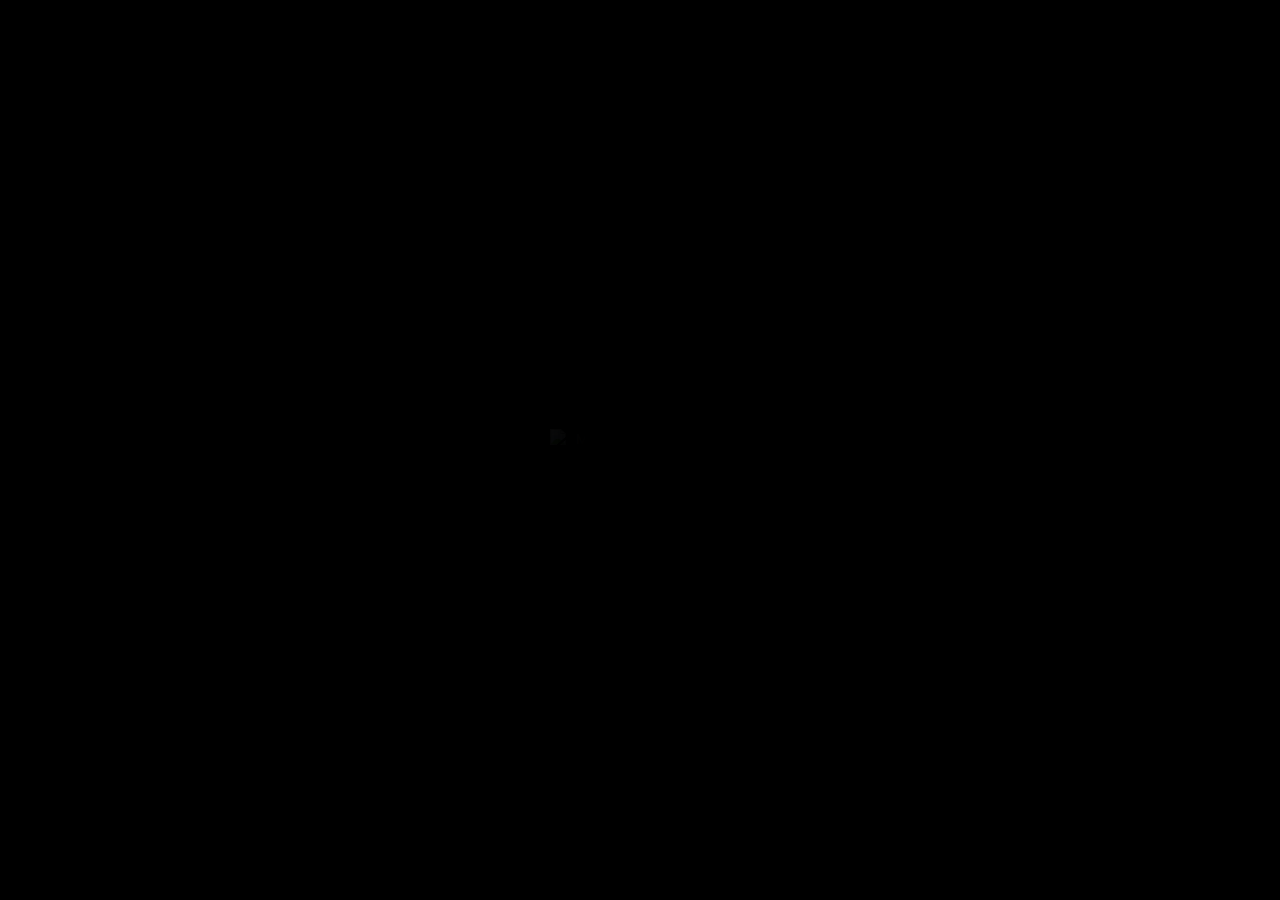
==== commit 45e59ab8: "feat: update response" ====
--- a/index.html
+++ b/index.html
@@ -52,7 +52,7 @@
                             <a href="about.html" class="">A Propos</a>
                         </li>
                         <li>
-                            <a href="portfolio.html" class="">Vidéo</a>
+                            <a href="portfolio.html" class="">Vidéos</a>
                         </li>
                         <li>
                             <a href="/" class="">Photos</a>
--- a/css/style.css
+++ b/css/style.css
@@ -49,7 +49,7 @@
 
 
 /* ------Cursor------------------------------------------------------------ */
-.main-loader {
+/* .main-loader {
 	position: fixed;
 	top: 0;
 	right: 0;
@@ -61,16 +61,15 @@
 .ml-wrap {
 	position: absolute;
 	left: 50%;
+	right: 50%;
 	width: 200px;
 	transform: translateY(-50%);
-	margin-left: -45px;
  
 	top: 50%;
 }
 .ml-wrap img {
 	display: block;
-  margin-left: auto;
-  margin-right: auto;
+  margin: auto;
 	width: 180px;
 	height: auto;
 	position: relative;
@@ -85,7 +84,47 @@
   max-width: none;
   background-image: linear-gradient(to right, transparent, #000 50%, #000);	
 	z-index: 2;
-}
+} */
+
+.main-loader {
+	position: fixed;
+	top: 0;
+	right: 0;
+	left: 0;
+	bottom: 0;
+	z-index: 100;
+	background: #000;
+	display: flex;
+	justify-content: center;
+	align-items: center;
+
+}
+
+.ml-wrap {
+	position: relative;
+	width: 200px; /* You can adjust the size if needed */
+}
+
+.ml-wrap img {
+	display: block;
+	margin: auto;
+	width: 180px;
+	height: auto;
+	position: relative;
+	z-index: 1;
+}
+
+.ml-mask {
+	position: absolute;
+	top: -10%;
+	right: 0;
+	width: 1000%;
+	height: 1000%;
+	max-width: none;
+	background-image: linear-gradient(to right, transparent, #000 50%, #000);	
+	z-index: 2;
+}
+
 /*--------------Typography--------*/
 p {
 	font-size: 12px;
@@ -874,59 +913,6 @@
  .tc-pagination  .swiper-pagination-bullet.swiper-pagination-bullet-active:before   {
 	background: #fff;
 }
-
-/*
-.client-list ul {
-	grid-template-columns: repeat(auto-fit, minmax(250px, 1fr));
-	
-}
-.client-list li {
-	float: left;
-	width: 25%;
-	position: relative;
-	overflow: hidden;
-	padding: 2px;
-
-	margin: 20;
-}
-.client-list li a {
-	float: left;
-	width: 100%;
-	padding: 20px 60px;
-	transition: all 200ms linear;
-	position: relative;
-}
-.client-list  li a:hover {
-	background:#111;
-}
-.client-list li img {
-	width: 100%;
-	height: auto;
-}
-.client-liste {
-	margin:30px 0 0;
-}
-.client-liste li {
-
-	width: 25%;
-	position: relative;
-	overflow: hidden;
-	padding: 2px;
-	margin-left: 50px;
-	margin: 20;
-}
-.client-liste li a {
-	width: 100%;
-	transition: all 200ms linear;
-	position: relative;
-}
-.client-liste  li a:hover {
-	background:#111;
-}
-.client-liste li img {
-	width: 100%;
-	height: auto;
-} */
 
 /* Global Styling */
 .clients{
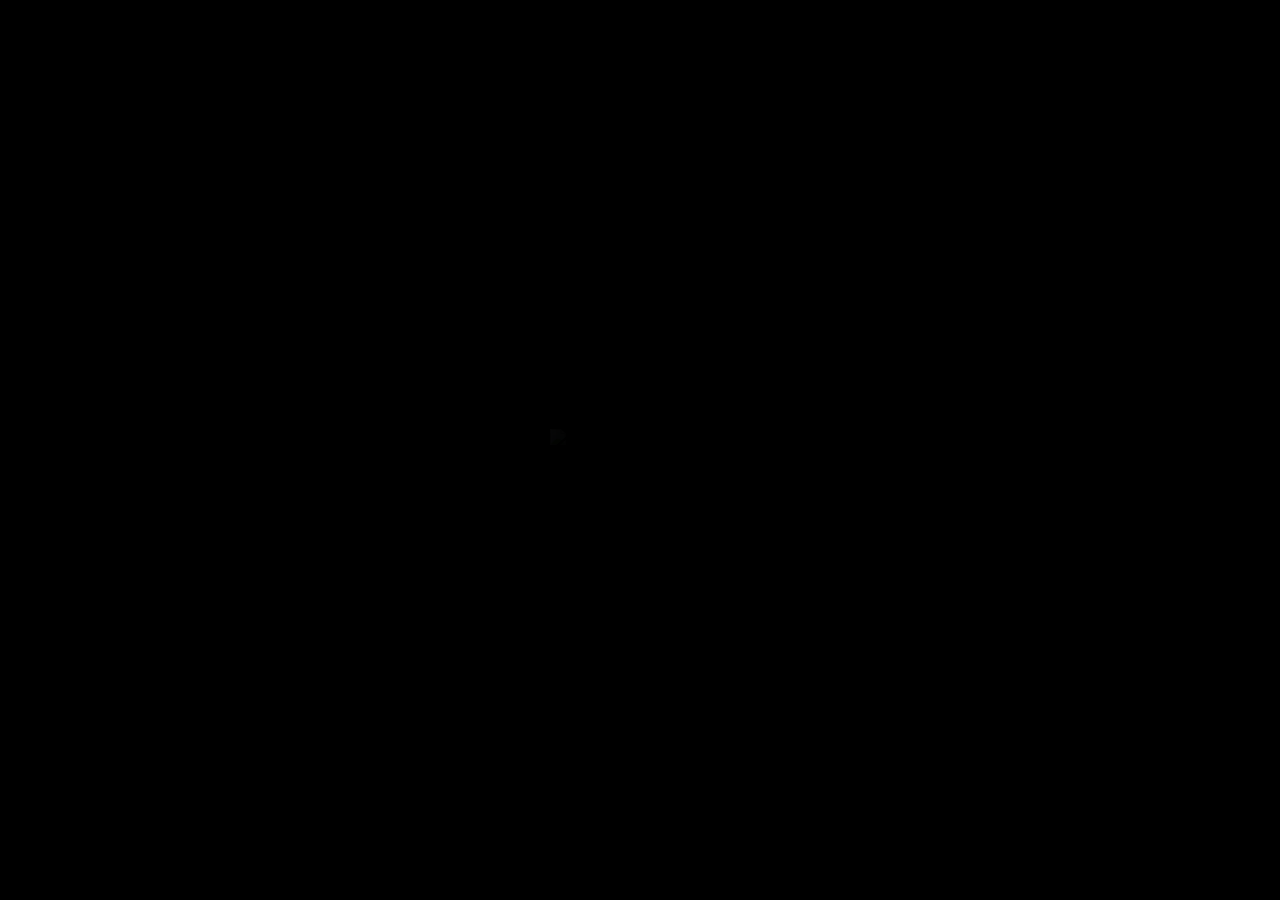
==== commit 6d731e39: "update desin" ====
--- a/index.html
+++ b/index.html
@@ -757,7 +757,7 @@
                     <span>Suivre:</span>
                     <ul>
                         <!--<li><a href="#" target="_blank">Fb</a></li>-->
-                        <li><a href="https://www.instagram.com/_amadou_diouf/?hl=fr" target="_blank">Instagram</a></li>
+                        <li><a href="https://www.instagram.com/_amm_d" target="_blank">Instagram</a></li>
                         <li><a href="https://wa.me/+221773386007" target="_blank">Whatsapp</a></li>
                         <li><a href="https://t.me/Amd116" target="_blank">Télégram</a></li>
 
@@ -767,7 +767,7 @@
             <!--  social_links end -->
             <!--  policy-box -->
             <div class="policy-box">
-                <span>&#169; Make Films 2023  -  All rights reserved. </span>
+                <span>&#169; Make Film 2024  -  All rights reserved. </span>
             </div>
             <!--  policy-box end-->
             <!-- cursor-->
--- a/css/style.css
+++ b/css/style.css
@@ -1,2914 +1 @@
-/* CSS Document */
-@charset "utf-8";
-/*======================================
- [ -Main Stylesheet-
-  Theme: Endor Photography - Creative  Responsive Photography  Portfolio
-  Version: 1.0
-  Last change: 18/07/2021 
-  ++fonts++
-  ++general++ 
-  ++cursor++ 
-  ++header++ 
-  ++portfolio++ 
-  ++about++ 
-  ++services++ 
-  ++footer++ 
-  ++share++ 
-  ++blog++ 
-  ++responsive++   
-  ]
-/*-------------Fonts---------------------------------------*/
-@import url('https://fonts.googleapis.com/css2?family=Oswald:wght@400;500;600;700&family=Poppins:wght@100;200;300;400;500;600;700;800;900&display=swap');
-/*-------------General Style---------------------------------------*/
-html {
-	overflow-x: hidden !important;
-	overflow-y: scroll !important;
-	height: 100%;
-}
-body {
-	margin: 0;
-	padding: 0;
-	font-weight: 400;
-	font-size: 14px;
-	height:100%;
-	text-align: center;
-    color: #fff;
-	background: #000;
-	font-family: 'Poppins', sans-serif;
-}
-@-o-viewport {
-	width: device-width;
-}
-@-ms-viewport {
-	width: device-width;
-}
-@viewport {
-	width: device-width;
-}
- 
-
-
-/* ------Cursor------------------------------------------------------------ */
-/* .main-loader {
-	position: fixed;
-	top: 0;
-	right: 0;
-	left: 0;
-	bottom: 0;
-	z-index: 100;
-	background: #000;
-}
-.ml-wrap {
-	position: absolute;
-	left: 50%;
-	right: 50%;
-	width: 200px;
-	transform: translateY(-50%);
- 
-	top: 50%;
-}
-.ml-wrap img {
-	display: block;
-  margin: auto;
-	width: 180px;
-	height: auto;
-	position: relative;
-	z-index: 1;
-}
-.ml-mask {
-  position: absolute;
-  top: -10%;
-  right: 0;
-  width: 1000%;
-  height: 1000%;
-  max-width: none;
-  background-image: linear-gradient(to right, transparent, #000 50%, #000);	
-	z-index: 2;
-} */
-
-.main-loader {
-	position: fixed;
-	top: 0;
-	right: 0;
-	left: 0;
-	bottom: 0;
-	z-index: 100;
-	background: #000;
-	display: flex;
-	justify-content: center;
-	align-items: center;
-
-}
-
-.ml-wrap {
-	position: relative;
-	width: 200px; /* You can adjust the size if needed */
-}
-
-.ml-wrap img {
-	display: block;
-	margin: auto;
-	width: 180px;
-	height: auto;
-	position: relative;
-	z-index: 1;
-}
-
-.ml-mask {
-	position: absolute;
-	top: -10%;
-	right: 0;
-	width: 1000%;
-	height: 1000%;
-	max-width: none;
-	background-image: linear-gradient(to right, transparent, #000 50%, #000);	
-	z-index: 2;
-}
-
-/*--------------Typography--------*/
-p {
-	font-size: 12px;
-	line-height: 24px;
-	padding-bottom: 10px;
-	font-weight: 400;
-    color: #fff;
-}
-blockquote {
-	float: left;
-	padding: 10px 20px;
-	margin: 0 0 20px;
-	font-size: 17.5px;
-	border-left: 8px solid #333;
-	position: relative;
-}
-blockquote:before {
-	font-family: Font Awesome\ 5 Pro;
-	content: "\f10e";
-	position: absolute;
-	color: #ccc;
-	bottom: 3px;
-	font-size: 33px;
-	right: 6px;
-	opacity: 0.2
-}
-blockquote p {
-	font-style: italic;
-	color: #ccc;
-}
-/*--------------General------------*/
-#main {
-	height: 100%;
-	width: 100%;
-	position: absolute;
-	top: 0;
-	left: 0;
-	z-index: 2;
-}
-.fl-wrap {
-	float: left;
-	width: 100%;
-	position: relative;
-}
-.full-height {
-	height:100%;
-}
-.hidden-item , .hov_zoom{
-	overflow:hidden;
-}
-#wrapper , .content-holder {
-	position: absolute;
-	top: 0;
-	left:0;
-	right: 0;
-	bottom: 0;
-	z-index: 1;
-
- 
-}
-.bg {
-	position: absolute;
-	top: 0;
-	left: 0;
-	width: 100%;
-	height: 100%;
-	z-index: 1;
-	background-size: cover;
-	background-attachment: scroll;
-	background-position: center;
-	background-repeat: repeat;
-	background-origin: content-box;
-}
-.overlay {
-	position: absolute;
-	top: 0;
-	left: 0;
-	width: 100%;
-	height: 100%;
-	background: #000;
-	opacity: 0.4;
-	z-index: 3;
-}
-.hero-showcase-wrap {
-	position: fixed;
-	top: 0;
-	left: 0;
-	right: 0;
-	bottom: 0;
-	overflow: hidden;
-}
-.hero-showcase {
-	position: absolute;
-	height:100vh;
-    width:100%;
-	overflow:hidden;
-	perspective: 2200px;
-	padding: 150px 0 0 150px;
-}
-.content {
-	padding: 150px 150px 0;
-	z-index: 1;
-}
-.container {
-	max-width: 1224px;
-	width: 92%;
-	margin: 0 auto;
-	position: relative;
-	z-index: 5;
-}
-.small-container {
-	max-width: 1064px;
-}
-.header-bg {
-	position: fixed;
-	top: 0;
-	left: 0;
-	right: 0;
-	height: 120px; 
-	z-index: 2;
-	background:rgba(0,0,0,0.8);
-    -webkit-backdrop-filter: blur(5px);
-    backdrop-filter: blur(5px);
-}
-.hb_mob {
-	display: none;
-}
-.footer-bg {
-	padding: 0 60px 50px;
-}
-.nav-holder {
-	position: fixed;
-	top: 50px;
-	right:50%;
-	transform: translateX(50%);
-	z-index: 20;
-}
-.nav-holder li {
-	display: inline-block;
-	margin: 0 20px;
-}
-.nav-holder li a {
-	color: #fff;
-	text-transform: uppercase;
-	font-size: 12px;
-	font-weight: 600;
-}
-.nav-holder nav li ul {
-	margin: 30px 0 0 0;
-	opacity: 0;
-	visibility: hidden;
-	position: absolute;
-	min-width:190px;
-	top: 66px;
-	left: 0;
-	z-index: 1;
-	padding:10px 0;
-	background: rgba(0,0,0,0.71);
-	transition: all .2s ease-in-out;
-}
-.nav-holder nav li:hover > ul {
-	opacity: 1;
-	visibility: visible;
-	margin: 0;
-}
-.nav-holder nav li ul li ul {
-	top: -10px  ;
-	left: 100%;
-	margin-left:25px;
-	margin-top:0;
-	max-width:150px;
-}
-.nav-holder nav li ul li:hover  > ul  {
-	opacity: 1;
-	visibility: visible;
-	margin-right:0px;
-}
-.nav-holder nav li ul li {
-	width:100%;
-	float:left;
-	height:auto;
-	position:relative;
-}
-.nav-holder nav li a:hover{
-    color: #999;
-}
-.nav-holder nav li ul a {
-	color:#fff;
-	float:left;
-	width:100%;
-	font-size:12px;
-	text-align:left;
-	padding:6px 15px;
-	letter-spacing:0px;
-}
-.nav-button-wrap {
-	position: fixed;
-	right: 140px;
-	display: none;
-	height:38px;
-	width:38px;
-	cursor:pointer;
-	top:20px;
-	z-index: 50;
-}
-.nav-button  {
-	position:absolute;
-	top:50%;
-	left:50%;
-	width:22px;
-	height:20px;
-	margin-left:-11px;
-	margin-top:-6px;
-}
-.nav-button span{
-	float:left;
-	width:100%;
-	height:2px;
-	background:#fff;
-	margin-bottom:4px;
-	border-radius:4px;
-    transition: all 200ms linear;
-}
-.nav-button span:first-child {
-    width: 50%;
-}
-.share-btn {
-	position: fixed;
-	top: 40px;
-	right: 60px;
-	z-index: 20;
-	color: #fff;
-	cursor: pointer;
-	font-size: 10px;
-	text-transform: uppercase;
-	border: 1px solid rgba(255,255,255,0.1);
-	height: 40px;
-	line-height: 40px;
-	width: 126px;
-	overflow: hidden;
-	font-weight: 600;
-	background: rgba(255,255,255,0.08);
-}
-.share-btn:before {
-	font-family: Font Awesome\ 5 Pro;
-	content: "\f00d";
-	position: absolute;
-	left: 0;
-	right: 0;
-	top: 100%;
-	height: 40px;
-	line-height: 40px;
- 	transition: all .3s ease-in-out;
-	background: #333;
-	color: #fff;
-}
-.share-btn.uncl-share:before {
-	top: 0;
-}
-.policy-box {
-	position: fixed;
-	z-index: 20;
-	right: 60px;
-	bottom: 40px;
-	color: #fff;
-	text-align: center;
-	font-weight: 600;
-	font-size: 11px;
-	text-transform: uppercase;
-	transition: all .2s ease-in-out; 
-}
-
-@media screen and (max-width: 600px) {
-	.policy-box {
-		right: 60px;
-		bottom: 20px !important;
-	}	
-}
-
-.footer-bg_polcy  {
-	float: right;
-	color: #fff;
-	text-align: left;
-	font-weight: 600;
-	font-size: 11px;
-	text-transform: uppercase;	
-}
-.sd_footer.social_links {
-	display: block;
-}
-/* ------header------------------------------------------------------------ */
-.logo-holder {
-	position: fixed;
-	top: 30px;
-	left:60px;
-	margin-top: -10px;
-	z-index: 20;
-} 
-.logo-holder img {
-	width: auto;
-	height: 100px;
-}
-.social_links {
-	position: fixed;
-	bottom: 40px;
-	left: 50px;
-	z-index: 20;
-	font-weight: 700;
-	transition: all .2s ease-in-out;
-}
-.footer-bg_social_links {
-	font-weight: 700;
-	float: left;
-}
-.social_links ul , .footer-bg_social_links ul , .mob-footer_gal ul {
-	float: left;
-}
-.social_links li , .footer-bg_social_links li , .mob-footer_gal li {
-	float: left;
-	margin-left: 15px;
-}
-.social_links li a , .footer-bg_social_links li a ,  .mob-footer_gal li a {
-	color: #fff;
-	font-size: 12px;
-}
-.social_links span , .footer-bg_social_links   span , .mob-footer_gal span {
-	float: left;
-	margin-right: 10px;
-	position: relative;
-	font-size: 12px;
-	top: 2px;  
-}
-.mob-footer_gal {
-	padding: 0 30px 30px;
-}
-.mob-footer_gal .sc-links_clone {
-	float: right;
-}
-.mfg-2 {
-	display: none;
-}
-/* ------portfolio------------------------------------------------------------ */
-.hero-section_bg {
-	overflow: hidden;
-	padding: 50px 0;
-	z-index: 1;
-}
-.hero-sec_anim {
-	position: absolute;
-	top: 0;
-	left: 0;
-	right: 0;
-	bottom: 0;
-	background:#000;
-	z-index: 10;
-}
-.hero-section_bg:before {
-	content: '';
-	position: absolute;
-	left: 0;
-	right: 0;
-	bottom: 0;
-	height: 50%;
-	background: linear-gradient(to bottom, rgba(0, 0, 0, 0) 0%, rgba(0, 0, 0, 0.99) 100%);
-	z-index: 10;
-}
-.hero-section_title {
-	z-index: 2;
-}
-.sec-anim , .hero-section_title {
-	transform: translateY(50px);
-	opacity: 0;
-}
-.hero-section {
-	margin-bottom: 150px;
-}
-.hero-section_title h2 {
-    font-family: 'Oswald', sans-serif;
-    font-weight: 700;
-    font-size: 104px;
-    line-height: 90px;
-	color: #fff;
-	text-transform: uppercase;
-	position: relative;
-	top: -60px;
-}
-.hero-section_title h2:before {
-	content: '';
-	position: absolute;
-	left: 50%;
-	bottom: -60px;
-	width: 50px;
-	height: 2px;
-	background: #fff;
-	margin-left: -25px;
-}
-.section {
-	margin: 90px 0;
-}
-.section-title {
-	margin: 0 0 90px 0;
-}
-.section-title h3 {
-	font-size: 30px;
-    line-height: 40px;
-	color: #fff;
-	font-weight: 700;
-}
-.column-wrapper_text p {
-
-	ont-family: 'Oswald', sans-serif;
-	text-align: left;
-    font-weight: 120;
-    font-size: 18px;
-	color: #fff;
-	position: relative;
-	top: 0px;
-}
-
-.questions p {
-
-	ont-family: 'Oswald', sans-serif;
-	text-align: center;
-    font-weight: 120px;
-    font-size: 20px;
-	color: #fff;
-	position: relative;
-	top: 0px;
-}
-.column-wrapper_text h4 {
-	text-align: left;
-	color: #fff;
-	font-size: 32px;
-	margin-bottom: 30px;
-}
-.image-collage-wrap {
-	padding: 0 0 0 40px
-}
-.image-collage-wrap img {
-	width: 100%;
-	height: -60;
-	top: -60px;
-	position:;
-}
-.inline-facts-holder {
-	text-align: left;
-	margin-top: 20px;
-} 
-.inline-facts {
-	float: left;
-	width: 33.3%;
-}
-.inline-facts .num {
-	font-size: 36px;
-	color: #fff;
-    font-weight: 700;
-	padding-right: 10px;
-}
-.inline-facts h6 {
-	color: #BABABA;
-	font-size: 11px;
-}
-.services-item {
-	padding: 90px 40px 30px;
-	background: #111;
-}
-.column-wrapper_text.services-item h4 {
-	font-size: 18px;
-}
-.services-item i {
-	position: absolute;
-	right: 20px;
-	top: 20px;
-	font-size: 54px;
-	color: #fff;
-	opacity: 0.2;
-}
-.serv-list {
-	text-align: left;
-    float: left;
-    width: 100%;
-	margin-top: 12px;
-	margin-left: 0px;
-	padding-top: 20px;
-	border-top: 1px solid rgba(255,255,255,0.1);
-	
-
-}
-.serv-list li {
-	float: left;
-    /* text-align: left; */
-    padding:0  30px 0 0;
-	color: #fff;
-	font-size: 10px;
-	margin-left: 20px;
-	text-transform: uppercase;
-	 list-style-type: square;
-	 font-size: 12px;
-}
-
-
-.serv-number {
-	position: absolute;
-	top: 30px;
-	left: 40px;
-    font-weight: 600;
-}
-.fixed-aside-btn {
-	position: fixed;
-	top: 50%;
-	right: 0;
-	z-index: 10;
-	width: 60px;
-}
-.fixed-aside-btn_item {
-	position: absolute;
-    left: -20px;
-    top: 50%;
-    font-size: 10px;
-    text-transform: uppercase;
-    font-weight: 500;
-    color: #fff;
-    letter-spacing: 2px;
-    white-space: nowrap;
-	opacity: 0;
-    transform: rotate(90deg);
-    z-index: 2;
-}
-.fixed-aside-btn_item:before {
-	content: '';
-	position: absolute;
-	left: 0;
-	bottom: -10px;
-	height: 2px;
-	transition: all .3s ease-in-out;
-	width: 0;
-	background: #fff;
-}
-.fixed-aside-btn_item:hover:before {
-	width: 30px;
-}
-.fixed-aside-btn_item i {
-	margin-left: 20px;
-	transition: all .3s ease-in-out;
-}
-.fixed-aside-btn_item:hover i {
-	transform: rotate(90deg);
-}
-.fixed-aside-btn_item:hover {
-	color: rgba(255,255,255,0.7)
-}
-.progress-bar-wrap {
-	position:fixed;
-	top:50%;
-	left: -60px;
-	height: 350px;
-	margin-top: -175px;
-	width: 1px;
- 	transition: all .4s ease-in-out;
-	z-index:23;
-}
-.pbw_vis {
-	left: 60px;
-	opacity: 1;
-}
-.progress-bar-wrap:before {
-	content:'';
-	position:absolute;
-	top:0;
-	left:0;
-	width:1px;
-	height:100%;
-	background:rgba(255,255,255,0.2);
-	z-index:1;
-}
-.progress-bar {
-    position:relative;
-    height:0%;
-    width:1px;
-	z-index:2;
-	top:0;
-	background: rgba(255,255,255,0.3);
-	transition: all .6s ease-in-out;
-}
-.mousey {
-	position: absolute;
-	bottom: -60px;
-	right: -9px;
-	width: 20px;
-	height: 30px;
-	border-radius: 3px;
-	padding: 0 6px;
-	border: 1px solid rgba(255,255,255,0.3);
-	box-sizing: border-box;
-}
-.scroll-down-wrap.transparent_sdw .mousey {
-	border-color:#fff;
-}
-.scroller {
-	position: relative;
-	left: 50%;
-	top: 6px;
-	margin-left: -1px;
-	width: 2px;
-	height: 4px;
-	background:#fff;
-	border-radius: 25%;
-	animation-name: scroll;
-	animation-duration: 2.2s;
-	animation-timing-function: cubic-bezier(.15, .41, .69, .94);
-	animation-iteration-count: infinite;
-}
-.scroll-down-wrap.transparent_sdw .scroller {
-	background:rgba(255,255,255, 0.4);
-}
-@keyframes scroll {
-	0% {
-		opacity: 0;
-	}
-	10% {
-		transform: translateY(0);
-		opacity: 1;
-	}
-	100% {
-		transform: translateY(10px);
-		opacity: 0;
-	}
-}
-.page-scroll-nav {
-	position: fixed;
-	top: 50%;
-	right: 60px;
-	margin-top: -30px;
-	z-index: 20;
-	width: 120px;
-}
-.page-scroll-nav li {
-	float: left;
-	width: 100%;
-	margin-bottom: 10px;
-	text-align: right;
-}
-.page-scroll-nav li a {
-	color:#fff;
-	font-size: 11px;
-	text-transform: uppercase;
-	font-weight: 600;
-	position: relative;
-	opacity: 0;
-	float: left;
-	width: 100%;
-	transform: translateY(10px);
-}
-.page-scroll-nav li a:hover {
-	color: rgba(255,255,255,0.5);
-}
-.page-scroll-nav li a:before {
-	content: '';
-	position: absolute;
-	right: -30px;
-	height: 1px;
-	top: 50%;
-	width: 0;
-	background:rgba(255,255,255, 0.5);
-	transition: all .2s ease-in-out;
-}
-.page-scroll-nav li a.actscr-link:before {
-	width: 15px;
-}
-/*------ testimonials------------------------------------------------*/
-.testi-item p{
-	text-align:left;
-	padding:25px 0 20px 0;
-	color: #BABABA;
-	font-size:12px;
-}
-.testi-item {
-	padding: 20px 30px 25px;
-	background: #111;
-}
-.testi-item:after {
-    font-family: Font Awesome\ 5 Pro;
-    content: "\f10e";
-    bottom: 20px;
-    right: 25px;
-    position: absolute;
-    color: #fff;
-    opacity: .2;
-    font-size: 24px;
-}
-.testi-item h3 {
-	font-size:14px;
-	padding:16px 0 14px 70px;
-	font-weight:700;
-	text-align:left;
-}
-.testi-number {
-    position: absolute;
-    right: 30px;
-    top: 20px;
-    color: #fff;
-    font-size: 14px;
-    z-index: 20;
-    font-weight: 600;
-}
-.teti-link{
-	float:left;
-	font-weight:600;
-	border-bottom:1px dotted rgba(255,255,255,0.3);
-	color:#fff;
-	font-size:10px;
-	letter-spacing:2px;
-	text-transform:uppercase;
-}
-.testi-avatar  , .testi-avatar img{
-	width:50px;
-	height:50px;
-	border-radius:100%;
-}
-.testi-avatar {
-	position:absolute;
-	left:30px;
-	top:20px;
-	opacity:1;
-	overflow:hidden;
-}
-.single-slider img {
-	width:100%;
-	height:auto;
-}
-.testilider-controls {
-	float:left;
-	position:relative;
-	margin-top:40px;
-}
-.testilider-controls .ss-slider-btn {
-	float:left;
-	width:36px;
-	height:36px;
-	line-height:36px;
-	color:#fff;
-	background:#292929;
-	border-radius:100%;
-	margin-right:6px;
-	cursor:pointer;
-}
-.tc-pagination {
-	margin-top: 30px;
-}
-.tc-pagination .swiper-pagination-bullet   {
-	background:none;
-	position:relative;
-	margin-right: 20px;
-	height: 6px;
-	opacity:1;
-}
-.tc-pagination .swiper-pagination-bullet:before  {
-	content:'';
-	position:absolute;
-	left:50%;
-	top:0;
-	height:100%;
-	width:6px;
-	border-radius:100%;
-	background:rgba(255,255,255,0.4);
-	margin-left:-3px;
-    transition: all 0.5s ease;
-}
- .tc-pagination  .swiper-pagination-bullet:after  {
-	content:'';
-	position:absolute;
-	left:50%;
-	top:50%;
-	width:22px;
-	height:22px;
-	margin:-11px 0 0 -11px;
-	box-sizing:border-box;
-	border:1px solid rgba(255,255,255,0.4);
-	border-radius:100%;
-    transition: all 0.3s ease;
-    transform :scale(0.0);
-}
- .tc-pagination  .swiper-pagination-bullet.swiper-pagination-bullet-active:after  {
-    transform :scale(1.0);
-}
- .tc-pagination  .swiper-pagination-bullet.swiper-pagination-bullet-active:before   {
-	background: #fff;
-}
-
-/* Global Styling */
-.clients{
-	margin-top: 70px !important;
-
-}
-.clients-list {
-	list-style: none;
-	padding: 0;
-	margin: 0;
-	display: grid;
-	gap: 20px;
-}
-
-.clients-list li {
-	list-style: none;
-	display: flex;
-	justify-content: center;
-	align-items: center;
-}
-
-.clients-list img {
-	width: 100%;
-	max-width: 150px; /* Set a max width for logo images */
-}
-
-/* Mobile (320px - 767px) */
-@media (max-width: 767px) {
-	.clients-list {
-		 grid-template-columns: 1fr 1fr;
-		 gap: 10px;
-	}
-
-	.clients-list img {
-		 max-width: 100px; /* Smaller logos on mobile */
-	}
-}
-
-/* Tablet (768px - 1024px) */
-@media (min-width: 768px) and (max-width: 1024px) {
-	.clients-list {
-		 grid-template-columns: 1fr 1fr 1fr;
-		 gap: 15px;
-	}
-
-	.clients-list img {
-		 max-width: 120px;
-	}
-}
-
-/* Large Screen (1025px - 1366px) */
-@media (min-width: 1025px) and (max-width: 1366px) {
-	.clients-list {
-		 grid-template-columns: 1fr 1fr 1fr 1fr;
-		 gap: 20px;
-	}
-
-	.clients-list img {
-		 max-width: 140px;
-	}
-}
-
-/* PC/Desktop (1366px and above) */
-@media (min-width: 1366px) {
-	.clients-list {
-		 grid-template-columns: repeat(5, 1fr); /* 5 logos per row */
-		 gap: 30px;
-	}
-
-	.clients-list img {
-		 max-width: 150px;
-	}
-}
-
-/* ------portfolio------------------------------------------------------------ */
-.gallery-items {
-	width:150%;
-	padding:  0 150px 150px 0;
-}
-.grid-item-holder , .folio-img {
-	float:left;
-	width:100%;
-	height:auto;
-	position:relative;
-	overflow:hidden;
-}
-.gallery-item {
-	float: left;
-	position: relative;
-	width: 25% ;
-	padding: 20px 20px 0 0;
-}
-.hov_box {
-	position: relative;
-	overflow: hidden;
-	opacity: 0;
-	transform: scale(0.94)
-}
-.gallery-item img {
-    float: left;
-    width:100%;
-	height: auto;
-    position: relative;
-    z-index: 1;
-    -webkit-transition: all 2000ms cubic-bezier(.19,1,.22,1) 0ms;
-    -webkit-transform: translateZ(0);
-    transform: translateZ(0);
-    transition: all 2000ms cubic-bezier(.19,1,.22,1) 0ms;
-}
-.gallery-item:hover img {
-	-webkit-transform: scale(1.1);
-	transform: scale(1.1);
-}
-.filter-btn {
-	position: fixed;
-	top: 50%;
-	right: 50px;
-	width: 44px;
-	height: 44px;
-	z-index: 10;
-	margin-top: -22px;
-	cursor: pointer;
-	color: #fff;
-}
-.filter-btn_container:before {
-	font-family: Font Awesome\ 5 Pro;
-	content: "\f00d";
-	position: absolute;
-	color: #fff;
-	bottom: 4px;
-	left: -8px;
-	width: 44px;
-	height: 44px;
-	line-height: 44px;
-	font-size: 18px;
-	font-weight: 100;
-	opacity: 1;
-	transform: scale(1.0);
-	transition: all 0.2s linear;
-	transition-delay: 0.1s;
-}
-.filter-btn.hid-filter .filter-btn_container:before {
-	opacity: 0;
-	transform: scale(0);
-}
-.filter-btn_container {
-	float: left;
-	position: relative;
-    width:44px;
-    height: 44px;		
-}
-.filt-line {
-	position: relative;
-	float: left;
-	width: 14px;
-	height: 14px;
-	margin: 2px;
-	border: 1px solid rgba(255,255,255,0.6);
-	box-sizing: border-box;
-	transition: all 0.2s linear;
-	opacity: 0;
-	transform: scale(0);
-}
-.filter-btn.hid-filter .filt-line {
-	opacity: 1;
-	transform: scale(1.0);	
-}
-.filter-btn.hid-filter .filt-line:nth-child(2) {
-	transition-delay: 0.1s
-}
-.filter-btn:hover .filt-line:nth-child(2)  , .filter-btn:hover .filt-line:nth-child(3)  {
-	transform:translateY(10px);
-	opacity: 0;
-}
-.filt-title {
-	position: absolute;
-	left: -2px;
-	bottom: -15px;
-	opacity: 0;
-	font-size: 10px;
-	text-transform: uppercase;
-	margin-top: 6px;
-	transition: all 0.3s linear;
- 	transition-delay: 0.2s
-}
-.filter-btn:hover .filt-title {
-	opacity: 1;
-	margin-top: 0;
-}
-.gallery-filters-wrap {
-	position: fixed;
-	top: 0;
-	left: 0;
-	bottom: 0;
-	right: 0;
-	z-index: 9;
-	display: none;
-}
-.gallery-filters {
-	position: absolute;
-	top: 50%;
-	right: 250px;
-	transform: translateY(-50%);
-	z-index: 3;
-}
-.count-folio {
-	position: absolute;
-	right: -50px; 
-	top: 50%;
-	z-index: 1;
-	transform: translateY(-50%);
-	color: #fff;
-	opacity: 0;
-}
-.count-folio div {
-	float: left;
-	position: relative;
-	font-family: 'Oswald', sans-serif;
-    -webkit-text-stroke-color: rgba(255,255,255,0.15);
-    -webkit-text-stroke-width: 1px;
-    color: rgba(255,255,255,0.01);
-    font-size: 164px;
-	font-weight:800;
-}
-.gallery-filters a {
-	color: #fff;
-	margin: 0 15px;
-    font-family: 'Oswald', sans-serif;
-    font-size: 16px;
-    text-transform: uppercase;
-    font-weight: 700;
-	position: relative;
-	z-index: 2;
-	opacity: 0;
-	top: 10px;
-}
-.gallery-filters a span {
-	font-size:12px;
-	position: relative;
-	margin-right: 10px;
-	width: 20px;
-	opacity: 0.6
-}
-.gallery-filters a:before {
-	content: '';
-	position: absolute;
-	left: 24px;
-	bottom: -10px;
-	width: 0;
-	height: 3px;
-	background: #fff;
-	transition: all 0.3s linear;
-}
-.gallery-filters-overlay {
-	position: absolute;
-	left: 0;
-	right: 0;
-	bottom: 0;
-	top: 0;
-	z-index: 1;
-	transition: all 0.3s linear;
-	opacity: 0;
-    background: linear-gradient(to right, rgba(0, 0, 0, 0) 0%,rgba(0, 0, 0, 0.99) 100%);
-}
-.vis_overlay {
-	opacity: 1;
-}
-.gallery-filters a.gallery-filter-active:before   {
-	width: 24px;
-}
-.hov_box  .overlay {
-	transition: all 0.3s linear;
-	opacity: 0;
-}
-.hov_box:hover .overlay {
-	opacity: 0;
-}
-.hov_box-title  {
-	position: absolute;
-	top: 50%;
-	left: 0;
-	right: 0;
-	z-index: 3;
- 	transition: all 0.3s linear;
-	opacity: 0;
-	transform: translateY(20px)
-}
-.hov_box:hover .hov_box-title {
-	opacity: 1;
-	transform: translateY(0)
-}
-.hov_box-title a {
-	font-size: 22px;
-	font-weight: 600;
-	color: #fff;
-	display: block;
-	position: relative;
-}
-.hov_box-title a:before {
-	content: '';
-	position: absolute;
-	top: -15px;
-	left: 50%;
-	width: 0;
-	height: 2px;
-	margin-left: 0;
-	background: #fff;
-	transition: all 0.3s linear;
-}
-.hov_box-title a:hover:before {
-	width: 30px;
-	margin-left: -15px;
-}
-.cat_item {
-	display: ;
-	margin-top:10px;
-	font-size: 10px;
-	font-weight: 500;
-	text-transform: uppercase;
-	z-index: 3;
-}
-.fsc-holder {
-    height: 100%;
-    position: absolute;
-    top: 0;
-    left: 0;
-	width: 100%;
-    padding: 120px 0 100px 0;
-    z-index: 1;
-    overflow: hidden;
-}
-.swiper-container {width:100%;height:100%;margin:0 auto;}  
-.anim-fw-hidden{
-	float:left;
-	width:100%;
-	height:100%;
-	position:relative;
-}
-.fw-carousel .swiper-container {
-	position:absolute;
-	left:0;
-	right:0;
-}
-.fw-carousel .swiper-slide img   {
-	width: auto!important;
-	height:10%!important;
-	position:relative;
-	z-index:1;
-}
-.fw-carousel    .swiper-slide    {
-    width: auto !important;
-    height: 100% !important;
-    display: inherit !important;
-	overflow: hidden;
-}
-.hs_init-container {
-	position: absolute;
-	left: 50%;
-	width: 600px;
-	bottom:-100px;
-	z-index: 20;
-	margin-left: -225px;
-	opacity: 0;
-}
-.hs_init {
-	position: absolute;
-	left: 0;
-	right: 0;
-	height: 10px;
-	background: rgba(255,255,255,0.2);
-}
-.swiper-scrollbar-drag {
-	background: #fff
-}
-.fwcb {
-	position: absolute;
-	top: 50%;
-	width: 20px;
-	height: 20px;
-	line-height: 20px;
-	margin-top: -9px;
-	cursor: pointer;
-	font-size: 18px;
-}
-.fw-carousel-button-prev {
-	left: -40px;
-}
-.fw-carousel-button-next {
-	right: -40px;
-}
-.pr-det_btn {
-	position: absolute;
-	right:50px;
-	bottom: -50px;
-	height: 36px;
-	opacity: 0;
-    color: #fff;
-    cursor: pointer;
-    font-size: 10px;
-	font-weight: 800;
-    text-transform: uppercase;
-	z-index: 20;
-}
-.pr-det_btn_title {
-	float: left;
-	position: relative;
-	top: 8px;
-	margin-right: 20px;
-}
-.pr-det_btn:hover .pr-det_btn_title {
-	color: rgba(255,255,255,0.7)
-}
-.pib_icon {
- 	width:40px;
-	height:40px;
-	float: left;
-}
-.sb-button_point {
-	height:10px;
-	float: left;
-	width: 100%;
-	position: relative;
-}
-.sb-button_point:before {
-	content:'';
-	position:absolute;
-	right:50%;
-	top:50%;
-	width:4px;
-	height:4px;
-	background:rgba(255,255,255,0.5);
-	margin:-2px -2px 0 0;
-	border-radius:100%;
-	transition: all .2s ease-in-out;
-}
-.sb-button_point:nth-child(2):before {
-	background: #fff
-}
-.pr-det_btn:hover .sb-button_point:nth-child(2):before {
-	margin-right:8px;
-}
-.pr-det_wrapper {
-	position: absolute;
-	top: 0;
-	right: 0;
-	bottom: 0;
-	width: 100%;
-	z-index: 21;
-	overflow: hidden;
-	display: none;
-}
-.sidebar-container {
-	position: fixed;
-	top: 0;
-	right: 0;
-	bottom: 0;
-	width: 100%;
-	z-index: 31;
-	overflow: hidden;
-	display: none;
-}
-.pr-det_overlay , .sb-det_overlay {
-	position: absolute;
-	right: 0;
-	width:200%;
- 	transition: all .2s ease-in-out;
-	top: 0;
-	bottom: 0;
-	opacity: 0;
-	background: linear-gradient(to right, rgba(0, 0, 0, 0) 0%,rgba(0, 0, 0, 0.99) 100%);
-}
-.pr-det_overlay.vis_detoverlay , .sb-det_overlay.vis_sboverlay {
-	opacity: 1
-}
-.pr-det_container , .sidebar-content {
-	position: absolute;
-	right: 60px;
-	top: 110px;
-	bottom: 90px;
-	width: 500px;
-	z-index: 4;
-	overflow-y: scroll;
-    scrollbar-width: none;
-    -ms-overflow-style: none;
-}
-.pr-det_container::-webkit-scrollbar , .sidebar-content::-webkit-scrollbar {
-  	width: 0px;
-}
-.pr-det_box {
-	padding-top: 150px;
-	text-align: left;
-	opacity: 0;
-	left: -60px;
-}
-.sidebar-item {
-	padding: 60px 0 30px;
-}
-.pr-det_box h2 {
-	color: #fff;
-	font-size: 26px;
-	font-weight: 700;
-	padding-bottom: 30px;
-	position: relative;
-}
-.pr-det_box h2:before {
-    content: '';
-    position: absolute;
-    left: 0;
-    top: -20px;
-    width: 30px;
-    height: 3px;
-    background: #fff;
-}
-.pr-det_box p{
-	color: rgba(255,255,255,0.8);
-}
-.caption-wrap {
-	margin-top:20px;
-	margin-bottom:30px;
-}
-.caption-wrap ul li {
-	width:50%;
-	float:left;
-	padding:20px  0;
-}
-.caption-wrap ul li span , .caption-wrap ul li a  {
-	width:100%;
-	float:left;
-	text-align:left;
-}
-.caption-wrap ul li a {
-	width:auto;
-	padding-right:6px;
-}
-.caption-wrap ul li a   {
-	text-transform: uppercase;
-    font-weight: 700;
-	font-size:12px;
-	color:#fff;
-}
-.caption-wrap ul li a:hover {
-	color:#666;
-	text-decoration:none;
-}
-.caption-wrap ul li span   {
-    color: #999;
-    text-align: left;
-    font-size: 12px;
-    font-weight: 600;
-    letter-spacing: 2px;
-	padding-bottom:10px;
-}
-.cl-det-btn {
-	float: left;
-	font-size: 10px;
-	text-transform: uppercase;
-	color: #fff;
-	cursor: pointer
-}
-.cl-det-btn i {
-	margin-left: 20px;
-	position: relative;
-	transition: all .2s ease-in-out;
-	left: 0;
-}
-.cl-det-btn:hover i {
-	left: -8px;
-}
-.pr-det_title{
-	position: absolute;
-    left: -60px;
-    top: 50%;
-    z-index: 2;
-    transform: translateY(-50%);
-    font-family: 'Oswald', sans-serif;
-    -webkit-text-stroke-color: rgba(255,255,255,0.25);
-    -webkit-text-stroke-width: 1px;
-    color: rgba(255,255,255,0.01);
-    font-size: 164px;
-    font-weight: 800;
-	opacity: 0;
-}
-.fw-carousel-wrap .fw-carousel img {
-   	transition: all .2s ease-in-out;
-    transition-delay: 0.4s;
-	opacity: 1;
-	transform: scale(1.0);
-}
-.fw-carousel-wrap.viscale .fw-carousel img {
-	opacity:0.8;
-    transform: scale(0.95);
-} 
-.fw-carousel .swiper-slide.folio-slider-link {
-	width:150px!important;
-}
-.anim-fw{
-	position: relative;
-    opacity: 0;
-    transform: scale(0.94);	
-}
-.folio-slider-link_item {
-    background: #111;
-    color: #fff;
-    width: 80px;
-    height: 100%;
-    position: absolute;
-    left: 10px;
-    top: 0;
-	overflow: hidden;
-}
-.folio-slider-link_item:before {
-	font-family: Font Awesome\ 5 Pro;
-	content: "\f053";
-	position: absolute;
-	top: 50%;
-	width: 80px;
-	height: 80px;
-	line-height: 80px;
-	margin-top: -40px;
-	right: -80px;
-	z-index: 4;
-	background: #222;
-	color: #fff;
-	font-size: 11px;
-	transition: all .2s ease-in-out;
-}
-.folio-slider-link_item:after {
-	content: "";
-	position: absolute;
-	top: 0;
-	width: 80px;
-	bottom: 0;
-	right: -80px;
-	z-index: 3;
-	background: #222;
-	transition: all .2s ease-in-out;
-}
-.folio-slider-link_item:hover:before , .folio-slider-link_item:hover:after  {
-	right: 0;
-}
-.folio-slider-link_item span {
-    position: absolute;
-    left: -12px;
-    top: 50%;
-    font-size: 9px;
-    text-transform: uppercase;
-    font-weight: 500;
-    color:#fff;
-    letter-spacing: 2px;
-    white-space: nowrap;
-    transform: rotate(-90deg);
-    z-index: 2;
-}
-.box-media-zoom {
-	position: absolute;
-	top: 0;
-	right: -60px;
-	width: 60px;
-	height: 60px;
-	line-height: 60px;
-	color: #fff;
-	font-size:12px;
-	background: #111;
-	z-index: 5;
-	cursor:pointer;
-	transition: all 200ms linear;
-}
-.hov_zoom:hover .box-media-zoom  {
-	right: 0
-}
-/* ------Blog------------------------------------------------------------ */
-.post-items {
-	margin-bottom: 50px;
-}
-.post-item {
-	width: 50%;
-	position: relative;
-	float: left;
-	padding:  20px  ;
-}
-.post-item_media a {
-	display: block;
-}
-.post-item_media img {
-	width: 100%;
-	height: auto;
-}
-.post-item_content {
-	padding: 30px;
-	transition: all 200ms linear;
-}
-.post-item:hover .post-item_content {
-	background: #111;
-}
-.post-item_content h3 {
-    font-size: 20px;
-    font-weight: 600;
-    margin-bottom: 25px;
-	text-align: left;
-}
-.post-item_content h3 a , .post-header a , .post-header span , .post-link {
-	color: #fff
-}
-.post-header a , .post-header span  {
-	float: left;
-	margin-right: 10px;
-	font-size: 12px;
-}
-.post-opt{
-	margin-bottom:10px;
-}
-.post-opt li {
-    float: left;
-    margin-right: 10px;
-    font-size: 11px;
-    letter-spacing: 1px; 
-    text-transform: uppercase;
-    font-weight: 600;
-}
-.post-opt li i {
-	margin-right: 6px;
-	color: rgba(255,255,255,0.7)
-}
-.post-opt li a, .post-opt li span {
-    color: #fff;
-}
-.post-item_content p {
-	text-align: left;
-	color: #aaa;
-}
-.post-link {
-	float: left;
-	padding: 15px 30px;
-	background: #222;
-	font-size: 11px;
-	margin-top: 15px;
-}
-.pagination {
-	margin:50px 0 90px 0 ;
-	text-align:center;
-	display: inline-block;
-	z-index:10;
-	position:relative;
-}
-.pagination  a {
-	float:left;
-	width:60px;
-	height:60px;
-	line-height:60px;
-	box-sizing:border-box;
-	position:relative;
-	font-size:11px;
-	color:#fff;
-    background: #222;
-	letter-spacing:1px;
-}
-.pagination a.current-page, .pagination a:hover {
-    background: #111;
-}
-.pagination  a i {
-	font-size:12px;
-}
-.sidebar-button-wrap {
-	position: fixed;
-	right: 60px;
-	z-index: 20;
-	top:50%;
-	width:30px;
-	height:30px;
-	cursor:pointer;
-	opacity: 0;
-	transform: scale(0);
-}
-.sidebar-button-wrap:before {
-	content:'';
-	position:absolute;
-	top:0;
-	left:0;
-	transition: all 200ms linear;
-	width:12px;
-	height: 12px;
-	box-sizing: border-box;
-	background: rgba(255,255,255,0.1);
-	border:1px solid rgba(255,255,255,0.4);
-}
-.sidebar-button-wrap:after {
-	content:'';
-	position:absolute;
-	top:0;
-	right:0;
- 	background: rgba(255,255,255,0.1);
-	width:12px;
-	height: 100%;
-	transition: all 200ms linear;
-	box-sizing: border-box;
-	border:1px solid rgba(255,255,255,0.4);
-	transition-delay: .2s;
-}
-.sidebar-button-wrap:hover:before {
-	height: 100%;
-}
-.sidebar-button-wrap:hover:after {
-	height: 12px;
-}
-.sidebar-button-wrap span {
-	position: absolute;
-	left: 50%;
-	transform: translateX(-50%);
-	top: 100%;
-	margin-top:30px;
-	text-transform: uppercase;
-	transition: all 200ms linear;
-	font-size: 10px;
-	opacity: 0;
-}
-.sidebar-button-wrap:hover span {
-	margin-top: 20px;
-	opacity: 1;
-}
-.main-sidebar-widget {
-	float: left;
-	width: 100%;
-	margin-bottom: 40px;
-}
-.main-sidebar-widget h3 {
-	text-align: left;
-	font-size: 20px;
-	font-weight: 600;
-	margin:0 0 40px;
-	position: relative;
-}
-.main-sidebar-widget h3:before {
-	content: '';
-	position: absolute;
-	left: 0;
-	bottom: -10px;
-	width: 30px;
-	height: 2px;
-	background: #fff;
-	opacity: 0.2
-}
-.category-widget li {
-	width: 100%;
-	margin-bottom: 10px;
-	text-align: left;
-	font-size: 12px;
-	font-weight: 600;
-}
-.category-widget li a {
-	color: #fff;
-	padding-right: 10px;
-}
-.search-widget input {
-    float: left;
-    border: none;
-	background: #222;
-    width: 100%;
-    padding: 25px 30px;
-    font-size: 10px;
-	text-transform: uppercase;
-    position: relative;
-    color: #fff;
-    font-family: 'Poppins', sans-serif;
-    -webkit-appearance: none;
-	z-index: 1;
-}
-.search-widget button {
-	border: none;
-	background: none;
-	 -webkit-appearance: none;
-	position: absolute;
-	right: 20px;
-	top: 50%;
-	color: #fff;
-	transform: translateY(-50%);
-	z-index: 2;
-	cursor: pointer;
-}
-.tagcloud a {
-    font-size: 10px;
-	text-transform: uppercase;
-    position: relative;
-    color: #fff;
-	float: left;
-	background: #333;
-	padding: 6px 10px;
-	margin: 0 10px 10px 0
-}
-.sidebar-content {
-    right: -500px;
-    top: 110px;
-    bottom: 0;
-	background: #111;
-	padding: 0 80px 0;
-}
-.recent-post-widget {
-	float:left;
-	width:100%;
-	position:relative;
-}
-.recent-post-widget ul {
-	list-style:none;
-}
-.recent-post-widget ul li {
-	float:left;
-	width:100%;
-	margin-bottom:15px;
-	position:relative;
-}
-.recent-post-img {
-	float:left;
-	width:100px;
-}
-.recent-post-img img {
-	width:100px;
-	height:auto;
-}
-.recent-post-content {
-	float:left;
-	padding-left:20px;
-}
-.recent-post-content h4 a:hover {
-	opacity:0.6;
-}
-.recent-post-content h4 {
-	float:left;
-	width:100%;
-	padding-bottom:6px;
-	text-align:left;
-}
-.recent-post-content h4 a {
-	font-weight:600;
-	font-size:12px;
-	color: #fff
-}
-.recent-post-opt   span.post-date {
-	float:left;
-	padding-right:10px;
-	font-size: 11px;
-}
-.column-container {
-    max-width: 1500px;
-}
-.single-post-container {
-	max-width: 934px;
-	width: 92%;
-	margin: 0 auto 120px;
-}
-.bold-title {
-	text-align: left;
-	font-size: 22px;
-	font-weight: 600;
-	padding-bottom: 20px;
-}
-.single-post-container p{
-	text-align: left;
-	font-size: 13px;
-}
-.single-post_title {
-	margin-bottom: 50px;
-}
-.single-post_title .hero-section_title h2 {
- 	top: -100px;
-	font-size: 70px;
-}
-.single-post_title .hero-section_title h4 {
-    text-transform: uppercase;
-    position: relative;
-    top: -110px;
-	font-weight: 600;
-}
-.single-post_title .hero-section_title h5 {
-    position: relative;
-    top: -90px;
-	font-weight: 600;
-}
-.resp-img {
-	width: 100%;
-	height: auto;
-	margin: 30px 0 40px;
-}
-.pr-tags li {
-	float:left;
-	margin-right:10px;
-	font-size:10px;
-	letter-spacing:2px;
-	text-transform:uppercase;
-}
-.pr-tags li a{
-	color:#aaa;
-}
-.blog-title-opt li a:hover  , .pr-tags li a:hover{
-	color:#fff;
-}
-.pr-tags {
-	margin-top:20px;
-}
-.pr-tags span {
-	float:left;
-	margin-right:10px;
- 	font-size:10px;
-	letter-spacing:2px;
-	text-transform:uppercase;
-}
-.content-nav_holder {
-	padding:0 70px;
-	background: #111;
-	z-index:20;
-	margin: 0 0 70px;
-}
-.content-nav_holder  {
-	z-index:10
-}
-.content-nav li {
-	width:50%;
-	float:left;
-	position:relative;
-}
-.content-nav li:first-child {
-	border:none;
-}
-.content-nav li a.ln , .content-nav li a.rn {
-	color:#fff;
-	font-size:12px;
-	position:relative;
-	width:100%;
-	height:105px;
-	line-height:105px;
-	z-index:10;
-}
-.content-nav li a.ln  {
-	text-align:left;
-	float:left;
-}
-.content-nav li a.rn  {
-	text-align:right;
-	float:right;
-}
-.content-nav li:hover .content-nav-media{
-	opacity:0.5;
-}
-.content-nav li:hover .content-nav-media .bg{
-	transform: scale(1.3);
-}
-.content-nav li a.ln i , .content-nav li a.rn i  , .content-nav-media , .content-nav-media .bg , .closedet_style:before  {
-    transition: all 300ms linear;
-}
-.content-nav li a.ln:hover i ,  .content-nav li a.rn:hover i  {
-	transform: rotateX(360deg);
-}
-.content-nav li:hover a i {
-	color:#fff;
-}
-.content-nav li a span {
-	font-size:10px;
-	text-transform:uppercase;
-	letter-spacing:2px;
-	font-weight:500;
-}
-.content-nav li a.ln span {
-	padding-left:25px;
-}
-.content-nav li a.rn span  {
-	padding-right:25px;
-}
-.content-nav li a.ln:before , .content-nav li a.rn:before {
-	content:'';
-	position:absolute;
-	width:1px;
-	height:20px;
-	top:50%;
-	margin-top:-10px;
-	background:rgba(255,255,255,0.11);
-}
-.content-nav li a.ln:before {
-	right:0;
-}
-.content-nav li a.rn:before {
-	left:0;
-}
-.content-nav-media {
-	position:absolute;
-	top:0;
-	left:-70px;
-	right:-70px;
-	bottom:0;
-	overflow:hidden;
-	opacity:0;
-	z-index:1;
-}
-.content-nav-media .bg {
-	transform: scale(1.0);
-}
-.comment-container {
-	margin-bottom: 90px;
-}
-.blog-media {
-	margin:30px 0;
-}
-.ss-slider-cont {
-    position: absolute;
-    bottom:-10px;
-    width: 36px;
-    height: 36px;
-    color: #fff;
-    cursor: pointer;
-    font-size: 16px;
-    line-height: 36px;
-    z-index: 20;
-    background: rgba(0,0,0,0.71);
-    border-radius: 100%;
-}
-.ss-slider-cont-next {
-    right: 0;
-}
-.ss-slider-cont-prev {
-    left: 0;
-}
-/* ------Cursor------------------------------------------------------------ */
-.element {
-	position: fixed;
-	left:0;
-	top:0;
-	width: 40px;
-	height: 40px;
-	pointer-events: none;
-	z-index:10000;
-}
-.element-item {
-	position: fixed;
-	transform: translate(-50%, -50%) scale(1.0);
-	width: 40px;
-	height: 40px;
-	border-radius: 50%;
-	pointer-events: none;
-	opacity:1;
-	box-sizing:border-box;
-	border:1px solid  rgba(255,255,255,0.4);
-}
-.element-item:before {
-	content:'';
-	position:absolute;
-	top:50%;
-	left:50%;
-	width:6px;
-	height:6px;
-	margin:-3px 0 0 -3px;
-	background:#fff;
-	border-radius:100%;
-	z-index:-1;
-	transform: scale(1.0);
-  	transition: all 500ms cubic-bezier(.19,1,.22,1) 0ms;
-}
-.element-item.elem_hover:before {
-	opacity:0.2;
-	transform: scale(6.5);
-}
-.element-item.elem_hover {
-	border-color:transparent;
-}
-.element-item:after {
-	font-family: Font Awesome\ 5 Pro;
-	content: "";
-	position:absolute;
-	font-size:7px;
-	left:50%;
-	color:#fff;
-	top:50%;
-	width: 14px;
-	height: 14px;
-	font-weight:100;
-	line-height:14px;
-	margin:-7px 0 0 -7px;
-	opacity:0;
-  	transition: all 500ms cubic-bezier(.19,1,.22,1) 0ms;
-	transform: scale(0);
-	box-sizing: border-box;
-}
-.element-item.close-icon:before , .element-item.slider_hover:before  {
- 	opacity:0;
-}
-.element-item.slider_hover {
-	width: 60px;
-	height: 60px;
-}
-.element-item.slider_hover:after {
-	transform: scale(2.3) rotate(45deg);
-	opacity:1;
-	content: "\f424";
-	line-height:16px;
-} 
-.element-item.slider_linknext:after {
-	content: "Next";
-	text-indent:-8px
-}
-.element-item.close-icon {
-	width: 60px;
-	height: 60px;
-}
-.element-item.close-icon:after {
-	transform: scale(1.8);
-	opacity:1;
-	content: "\f00d";
-	line-height:16px;
-}
-.element-item.loader_element:after {
-	border:2px solid  rgba(255,255,255,0.1);
-	border-top-color: #fff;
-	opacity: 1;
-	transform: scale(18.5);
-	border-radius: 50%;
-	animation: spin .9s linear infinite;
-	width: 34px;
-	height: 34px;
-	font-weight:100;
-	line-height:34px;
-	margin:-17px 0 0 -17px;
-}
-@keyframes spin {
-    from {
-        transform:rotate(0deg);
-    }
-    to {
-        transform:rotate(360deg);
-    }
-}
-.to-top-btn {
-	position: absolute;
-	width: 50px;
-	height: 80px;
-	bottom: 0;
-	left: 50%;
-	margin-left: -25px;
-	color: #fff;
-	cursor: pointer;
-	font-size: 30px;
-}
-.to-top-btn:before {
-	content: '';
-	position: absolute;
-	left: 50%;
-	width: 1px;
-	height: 30px;
-	bottom: 0;
-	background: rgba(255,255,255,0.2);
-	transition: all .2s ease-in-out;
-}
-.to-top-btn:hover:before {
-	height: 42px;
-}
-.to-top-btn i {
-	transition: all .2s ease-in-out;
-	transform: translateY(0);
-}
-.to-top-btn:hover i {
-	transform: translateY(-10px);
-}
-
-.contact-details {
-	text-align:left;
-	margin-top:50px;
-}
-.contact-details ul li {
-	text-align:left;
-	float:left;
-	width:100%;
-	font-weight: 600;
-    word-spacing: 0;
-	margin-bottom:12px;
-	font-size:14px;
-}
-.contact-details ul li span {
-	float:left;
-	padding-bottom:10px;
-	color: #999;
-	width:100%;
-	text-transform: none;
-}
-.contact-details ul li a {
-	color: #fff
-}
-.contact-details ul li a:hover {
-	text-decoration: underline;
-}
-.custom-form {
-	float: left;
-	width: 100%;
-	position: relative;
-}
-.custom-form textarea,
-.custom-form input[type="text"],
-.custom-form input[type=email]  {
-	float: left;
-	border: none;
-	background: #222;
-	width: 100%;
-	padding: 25px 30px;
-	font-size: 12px;
-	position: relative;
-	color:#fff;
- 	font-family: 'Poppins', sans-serif;
-	-webkit-appearance: none;
-}
-.custom-form input::-webkit-input-placeholder,
-.custom-form textarea::-webkit-input-placeholder  {
-	color: #fff;
-	font-weight: 600;
-	font-size: 11px;
-	position: relative;
-	font-family: 'Poppins', sans-serif;
- 
-}
-.custom-form input:-moz-placeholder,
-.custom-form textarea:-moz-placeholder {
-	color: #fff;
-	font-weight: 600;
-	font-size: 10px;
-	text-transform:uppercase;
-	position: relative;
-	font-family: 'Poppins', sans-serif;
-}
-.custom-form textarea {
-	height: 150px;
-	resize: none;
-	padding: 35px 30px 25px 30px;
-	-webkit-appearance: none;
-}
-.custom-form input {
-	margin-bottom: 20px;
-}
-.custom-form button {
-	margin-top:25px;
-	padding:18px 38px;
-	font-size:12px;
-	outline: none;
-	border: none;
-	cursor: pointer;
-	-webkit-appearance: none;
-	float: left;
-	font-family: 'Poppins', sans-serif;
-	border-radius:0;
-	color:#fff;
-	background: #222;
-}
-.custom-form button:hover {
-	background: #333;
-}
-.custom-form  textarea:focus , .custom-form input[type="text"]:focus  , .custom-form  input[type=email]:focus  {
-	background:#333;
-	box-shadow: 0px 10px 14px 0px rgba(0, 0, 0, 0.96);
-}
-#message {
-	text-align:left;
-	float:left;
-	width:100%;
-	color:#fff;
-}
-#message h3 {
-	font-size:18px;
-	padding-bottom:6px;
-	font-weight:800px;
-}
-#message p {
-	color: #BABABA;
-	padding-bottom: 15px;
-}
-#message p strong {
-	font-weight:800px;
-	color: #fff;
-}
-.error_message {
-	padding-bottom: 15px;
-}
-.aside_anim {
-	opacity: 0;
-	right: -20px;
-}
-.page-load {
-	position: fixed;
-	top: 0;
-	left: 0;
-	right: 0;
-	bottom: 0;
-	z-index: 2;
-	display: none;
-}
-.page-load_bg {
-	position: absolute;
-	top: 0;
-	left: 0;
-	right: 0;
-	bottom: 100%;
-	background: #000;
-}
-.mob-spinner {
-	position:absolute;
-	left:50%;
-	top:50%;
-	width:40px;
-	height:40px;
-	box-sizing:border-box;
-	margin:-20px 0 0 -20px;
-	border:4px solid rgba(255,255,255,0.2);
-	border-bottom-color:#fff;
-	z-index:20;
-	border-radius:100%;
- 	animation-name: spin;
-  	animation-duration: 500ms;
-  	animation-iteration-count: infinite;
-  	animation-timing-function: linear;
-	display: none;
-}
-@keyframes spin {
-    from {
-        transform:rotate(0deg);
-    }
-    to {
-        transform:rotate(360deg);
-    }
-}
-/* ------404------------------------------------------------------------ */
-.error-wrap {
-	position: absolute;
-	top: 0;
-	left: 0;
-	right: 0;
-	bottom: 0;
-}
-.error-wrap .overlay {
-	opacity: 0.5;
-}
-.error-container {
-	top:50%;
-	z-index:20;
-	transform: translateY(-50%)
-}
-.error-container:before {
-	content: '';
-	position: absolute;
-	bottom: 52px;
-	left: 50%;
-	height: 2px;
-	width: 40px;
-	margin: 0 0 0 -20px;
-}
-.error-container h2 {
-	font-size: 184px;
-	color: #fff;
-	font-weight: 700;
-	line-height:185px;
- 	font-family: 'Oswald', sans-serif;
-	padding-bottom: 20px;
-}
-.error-container p {
-	color: rgba(255, 255, 255, 0.91);
-	font-size: 11px;
-	text-align:center;
-	letter-spacing:2px;
-	font-weight: 600;
-	text-transform:uppercase;
-	margin-bottom: 30px;
-}
-.err_btn{
-	padding: 15px 50px;
-    background: #000;
-    font-size: 11px;
-	color: #fff;
-	font-weight: 600;
-	display: inline-block;
-}
-/* ------share------------------------------------------------------------ */
-
-.share-wrapper {
-	position:fixed;
-	top:96px;
-	right:56px;
-	width: 130px;
-	z-index:100;
-}
-.share-container {
-	overflow:hidden;
-}
-.share-icon , .share-icon:after , .close-share-btn i {
-    transition: all 100ms linear;
-}
-.share-icon:hover {
-	background: #3C3C3C;
-}
-.share-icon {
-    width: 60px;
-	height:60px;
-	line-height:60px;
-	margin: 1px;
-    float: left;
-    position: relative;
-    font-size: 12px;
-	color:#fff;
-	background: #333;
-	opacity: 0;
-}
-.share-icon:before {
-	font-family: Font Awesome\ 5 Brands;
-}
-.share-icon-digg:before {
-    content: "\f1a6";
-}
-.share-icon-flickr:before  {
-    content: "\f16e";
-}
-.share-icon-facebook:before  {
-    content: "\f39e";
-}
-.share-icon-twitter:before {
-    content: "\f099";
-}
-.share-icon-tumblr:before {
-   content: "\f173";
-}
-.share-icon-linkedin:before {
-     content: "\f0e1";
-}
-.share-icon-pinterest:before {
-    content: "\f231";
-}
-.share-icon-stumbleupon:before {
-    content: "\f1a4";
-}
-.hide_pol2 , .hide_pol3  {
-	bottom: -50px;
-	opacity: 0;
-	visibility: hidden;
-}
-/* ------responsive------------------------------------------------------------ */
-@media only screen and (max-width: 1264px) {
-.hs_init-container {
-    width: 300px;
-    margin-left: -150px;
-}
-}
-@media only screen and (max-width: 1064px) {
-.mob-hid , .progress-bar-wrap , .sidebar-button-wrap  , .page-scroll-nav , .fixed-aside-btn , .hs_init-container , .pr-det_btn , .pr-det_title , .pr-det_overlay, .sb-det_overlay , .cl-det-btn ,   .sd_footer.social_links , .sd_footer_hide , .hide_pol2 , .hide_pol , .hide_pol3 , .element , .main-menu nav ul  {
-	display: none;
-}
-.hb_mob , .nav-button-wrap , .mob-footer_gal , .mob-footer_gal.mfg-2 , .mob-spinner {
-	display: block;
-}
-.filter-btn {
-    top: 80px;
-    right: 0;
-    width:100%;
-    height: 64px;
-    z-index: 10;
-    margin-top:0;
-	background: #111;
-    cursor: pointer;
-    color: #fff;
-	padding:14px 0 0 30px;
-}
-.filt-title {
-    position:relative;
-    left: 0;
-    bottom: 0;
-    opacity: 1;
-	float: left;
-	text-transform: inherit;
-	font-size: 12px;
-	font-weight: 600;
-    margin: 8px 0 0 20px;
-}
-.filter-btn:hover .filt-title {
-    margin:  8px 0 0 20px;
-}
-.gallery-items {
-    width: 100%;
-    padding:74px 0;
-	float: left;
-}
-.gallery-item {
-    width: 33.3%;
-    padding:4px;
-}
-.hero-showcase , .fw-carousel .swiper-container  {
-    position:relative;
-    height: auto;
-    overflow:inherit;
-	float: left;
-	width: 100%;
-    padding: 0;
-}
-.hero-showcase-wrap , .fw-carousel-wrap {
-    position: relative;
-	float: left;
-	width: 100%;
-    overflow: inherit;
-	padding-bottom: 30px;
-}
-.main-menu{
-	position: fixed ;
-	top:80px;
-	right:-20px;
-	width:300px;
-	z-index:50;
- 	padding:25px 10px ;
- 	background:#111;
-	visibility:hidden;
-	opacity:0;
-	-webkit-transition: all 0.4s  ease-in-out;
-	transition: all 0.4s  ease-in-out;
-}
-.vismobmenu {
-	opacity:1;
-	right:0;
-	visibility:visible;
-}
-.menusb {
-	display:block;
-	float:left;
-	position:relative;
-	width:100%;
-	overflow:hidden;
-}
-.main-menu .menusb ul  {
-	display:block;
-	float:left;
-	position:relative;
-	width:100%;
-}
-.menusb li {
-	margin: 0;
-	float: left;
-	width:100%;
-	position:relative;
-	overflow:hidden;
-	padding:0 20px;
-}
-.menusb   li i {
-	position:absolute;
-	right:18px;
-	top:12px;
-}
-.menusb  a {
-	float:left;
-	width:100%;
-	padding:8px 5px;
-	position:relative;
-	font-weight: 500;
-	font-size: 12px;
-	color: #fff;
-	line-height:20px;
-	text-align:left;
-}
-.menusb  a.act-link {
-	color:rgba(255,255,255,0.71);
-}
-.menusb a.back{
-	padding-left:24px;
-}
-.menusb a.back:before{
-	font-family: Font Awesome\ 5 Pro;
-	content: "\f177";
-	font-size:14px;
-}		
-.header-bg {
-	height: 80px;
-}	
-.share-btn {
-    top: 20px;
-    right: 30px;
-    width: 86px;
-}
-.share-wrapper {
-    top: 78px;
-    right: 23px;
-}
-.logo-holder {
-    top: 24px;
-    left: 30px;
-}	
-.logo-holder img {
-	height: 60px
-}	
-.hov_box-title a {
-    font-size: 16px;
-}
-.policy-box {
-	right: 0;
-}
-.content {
-    padding: 80px 30px 0;
-}
-.pagination {
-    margin: 60px 0 30px 0;
-}
-.hero-section {
-    margin-bottom: 40px;
-}
-.hero-section_title h2 {
-    font-size: 84px;
-}
-.single-post_title {
-    margin-bottom: 0;
-}
-.image-collage-wrap {
-    padding: 0;
-	margin-top: 30px;
-}
-.image-collage-wrap img {
-    top: 0;
-}
-.client-list li {
-	width: 50%;
-}
-.contact-details {
-    margin: 30px 0;
-}
-.fw-carousel .swiper-container, .fw-carousel, .fw-carousel-wrap, .no-mob-hidden {
-    height: auto !important;
-}
-.fw-carousel .swiper-wrapper {
-    width: 100%;
-    height: inherit !important;
-    display: block;
-	transform: translate3d(0,0,0)!important;
-	float: left;
-}
-.slider-wrap .swiper-slide, .fw-carousel .swiper-slide {
-    width: 50%!important;
-    height: auto!important;
-	float: left;
-}
-.fw-carousel .swiper-slide.folio-slider-link {
-    width: 100%!important;
-} 
-.slider-wrap .swiper-slide img, .fw-carousel .swiper-slide img {
-    width: 100%!important;
-    height: auto!important;
-}
-.pr-det_wrapper , .pr-det_container, .sidebar-content , .sidebar-container {
-    position: relative;
-	float: left;
-    width: 100%;
-    overflow:inherit;
-    display: block;
-}
-.sidebar-container {
-	 margin-bottom: 50px;
-}
-.pr-det_container, .sidebar-content {
-    right:0;
-    top:0;
-    bottom: 0;
-    overflow-y:inherit;
-	padding: 0 30px;
-}
-.pr-det_box {
-    padding-top: 50px;
-    opacity: 1;
-    left: 0;
-}
-.fsc-holder {
-    padding: 80px   30px 0;
-}
-.sd_footer.social_links{
-	position: relative;
-	float: left;
-	width: auto;
-}
-.mob-footer_gal {
-    padding: 30px 30px 30px;
-}
-.folio-slider-link_item {
-    width:100%;
-    height: 80px;
-    position: relative;
-    left: 0;
-	float: left;
-	line-height: 80px;
-}
-.folio-slider-link_item span {
-    position: relative;
-    left: 0;
-    top: 0;
-    font-size: 11px;
-    font-weight: 500;
-    color: #fff;
-    transform: rotate(0deg);
-}
- .mob-footer_gal {
-	display: none;
-}
-.error-wrap {
-	min-height: 100vh
-}
-}
-@media only screen and (max-width: 784px) {
-.gallery-item  {
-	width: 100%;
-	padding: 2px 0;
-}
-.gallery-filters a {
-    margin: 15px 0;
-	width: 100%;
-	float: left;
-	text-align: left;
-	padding: 0 0 0 60px;
- 
-} 
-.count-folio div {
-	float: right;
-	margin-right: 60px;
-}
-.gallery-filters-overlay {
-    position: absolute;
-    left: -100%;
-}
-.gallery-filters a:before {
-    left: 84px;
-}
-.gallery-filters {
-    right: 30px;
-}
-.post-item {
-    width: 100%;
-    padding: 20px 0;
-}
-.hero-section_title h2 {
-    font-size: 64px;
-}
-.post-item_content {
-	background: #111;
-}
-.pagination {
-    margin: 0 0 30px 0;
-}
-.post-items {
-    margin-bottom: 20px;
-}
-.mob-footer_gal {
-    padding: 30px 30px 50px;
-}
-.social_links span, .footer-bg_social_links span, .mob-footer_gal span , .mob-footer_gal .sc-links_clone , .footer-bg_polcy , .footer-bg_social_links {
-    float: left;
-	text-align: center;
-}
-.mob-footer_gal .sc-links_clone , .footer-bg_social_links  {
-    margin-top: 20px;
-}
-.mob-footer_gal .sc-links_clone span ,  .footer-bg_social_links span , .to-top-btn:before {
-   display: none;
-}
-.social_links li, .footer-bg_social_links li, .mob-footer_gal li {
-    float:none;
-	display: inline-block;
-    margin: 0 10px;
-}
-.social_links ul, .footer-bg_social_links ul, .mob-footer_gal ul {
-    display: inline-block;
-	float:none;
-}
-.social_links li a, .footer-bg_social_links li a, .mob-footer_gal li a {
-  	font-weight: 600;
-    font-size: 14px;
-}
- .social_links span, .footer-bg_social_links span, .mob-footer_gal span , .mob-footer_gal .sc-links_clone , .footer-bg_polcy , .footer-bg_social_links  {
-     width:100%;  
-}
-.to-top-btn {
-    height: 40px;
-}
-.error-container h2 {
-    font-size: 124px;
-    padding-bottom: 0;
-}
-.pr-det_box h2 {
-    font-size: 20px;
-    padding-bottom: 20px;
-}
-.hero-section_title h2:before {
-    bottom: -30px;
-}
-}
-@media only screen and (max-width: 564px) {
-.container , .gallery-item   .client-list li {
-     width:100%;  
-}
-.pagination a {
-    width: 50px;
-    height: 50px;
-    line-height: 50px;
-}
-.single-post_title .hero-section_title h2 {
-	font-size: 50px;
-	line-height: 62px;
-}
-.single-post_title .hero-section_title h2:before {
-    bottom: -50px;
-}
-.content-nav_holder {
-    padding: 0 30px;
-	overflow: hidden;
-    margin: 0 0 30px;
-}
-.slider-wrap .swiper-slide, .fw-carousel .swiper-slide {
-    width: 100%!important;
-	margin-bottom: 10px
-}
-.sidebar-content {
-    padding: 0 10px;
-}
-.recent-post-img {
-    width:100%;
-	margin-bottom: 10px;
-}
-.recent-post-img img {
-    width: 100%;
-}
-.recent-post-content {
-    padding-left: 0;
-}
-}
-@media only screen and (-webkit-min-device-pixel-ratio: 2) {
-	.bg {
-		background-attachment: scroll !important;
-		-webkit-background-size: cover;
-		background-position: center;
-	}
-} 
-
-button::before {
-  content: attr(data-title);
-  position: absolute;
-  display: none;
-  right: 0;
-  top: -50px;
-  background-color: rgba(0, 0, 0, 0.6);
-  color: #fff;
-  font-weight: bold;
-  padding: 4px 6px;
-  word-break: keep-all;
-  white-space: pre;
-}
-
-button:hover::before {
-  display: inline-block;
-}
-
-
-/* ------Videos------------------------------------------------------------ */
-
-.container-video {
-  width: 30%;
-  margin: 80px auto;
-
-}
-
-
-.video-ytb {
-  display:flex;
-  justify-content: center;
-  flex-wrap: wrap;
-}
-
-
-.video-ytb .videos-y {
-  height:25rem;
-  width: 40rem;
-  margin-top: 12rem;
-  margin-right: 2rem;
-  overflow: hidden;
-}
-
-.video-ytb .videos-y iframe {
-	height: 100%;
-	width: 100%;
-  object-fit: cover;
-  outline: none;
-  border: none;
-  cursor: pointer;
-}
-
-.video-ytb .videos-y iframe:hover{
-transition: .2 linear;
-transform: scale(1.3);
-
-}
-
-
-
-
-
-
-/* Style the video: 100% width and height to cover the entire window */
-#myVideo {
-  position: fixe;
-  right: 0;
-  bottom:0px;
-  min-width: 100%;
-  min-height: 100%;
-}+@charset "utf-8";@import url(https://fonts.googleapis.com/css2?family=Oswald:wght@400;500;600;700&family=Poppins:wght@100;200;300;400;500;600;700;800;900&display=swap);body,html{height:100%}body,p{font-weight:400;color:#fff}.policy-box,body{text-align:center}.nav-holder nav li ul,.policy-box,.social_links{transition:.2s ease-in-out}.filt-line,.mousey{box-sizing:border-box}.folio-img,.fsc-holder,.grid-item-holder,.hero-section_bg,.hero-showcase,.hero-showcase-wrap,.hidden-item,.hov_box,.hov_zoom,.pr-det_wrapper,.share-btn,.share-container,.sidebar-container,.testi-avatar{overflow:hidden}.clients-list,.recent-post-widget ul{list-style:none}.element-item:after,.filter-btn_container:before,.folio-slider-link_item:before,.share-btn:before,.testi-item:after,blockquote:before{font-family:Font Awesome\ 5 Pro}.mob-spinner,.scroller{animation-iteration-count:infinite}html{overflow-x:hidden!important;overflow-y:scroll!important}body{margin:0;padding:0;font-size:14px;background:#000;font-family:Poppins,sans-serif}@-o-viewport{width:device-width}@-ms-viewport{width:device-width}@viewport{width:device-width}.main-loader{position:fixed;top:0;right:0;left:0;bottom:0;z-index:100;background:#000;display:flex;justify-content:center;align-items:center}.ml-wrap{position:relative;width:200px}.ml-wrap img{display:block;margin:auto;width:180px;height:auto;position:relative;z-index:1}#main,.ml-mask,blockquote:before{position:absolute}.ml-mask{top:-10%;right:0;width:1000%;height:1000%;max-width:none;background-image:linear-gradient(to right,transparent,#000 50%,#000);z-index:2}#main,.bg,.full-height,.overlay,.sidebar-button-wrap:hover:before{height:100%}p{font-size:12px;line-height:24px;padding-bottom:10px}blockquote{float:left;padding:10px 20px;margin:0 0 20px;font-size:17.5px;border-left:8px solid #333;position:relative}blockquote:before{content:"\f10e";color:#ccc;bottom:3px;font-size:33px;right:6px;opacity:.2}.count-folio div,.gallery-filters a,.hero-section_title h2,.pr-det_title{font-family:Oswald,sans-serif}blockquote p{font-style:italic;color:#ccc}#main{width:100%;top:0;left:0;z-index:2}.custom-form,.fl-wrap,.recent-post-widget{float:left;width:100%;position:relative}#wrapper,.bg,.content-holder,.overlay{position:absolute;left:0;top:0}#wrapper,.content-holder{right:0;bottom:0;z-index:1}.bg{width:100%;z-index:1;background-size:cover;background-attachment:scroll;background-position:center;background-repeat:repeat;background-origin:content-box}.overlay{width:100%;background:#000;opacity:.4;z-index:3}.hero-showcase-wrap{position:fixed;top:0;left:0;right:0;bottom:0}.hero-showcase{position:absolute;height:100vh;width:100%;perspective:2200px;padding:150px 0 0 150px}.content{padding:150px 150px 0;z-index:1}.container{max-width:1224px;width:92%;margin:0 auto;position:relative;z-index:5}.small-container{max-width:1064px}.header-bg{position:fixed;top:0;left:0;right:0;height:120px;z-index:2;background:rgba(0,0,0,.8);-webkit-backdrop-filter:blur(5px);backdrop-filter:blur(5px)}.hb_mob,.mfg-2{display:none}.footer-bg{padding:0 60px 50px}.nav-holder{position:fixed;top:50px;right:50%;transform:translateX(50%);z-index:20}.nav-holder li{display:inline-block;margin:0 20px}.nav-holder li a{color:#fff;text-transform:uppercase;font-size:12px;font-weight:600}.nav-holder nav li ul{margin:30px 0 0;opacity:0;visibility:hidden;position:absolute;min-width:190px;top:66px;left:0;z-index:1;padding:10px 0;background:rgba(0,0,0,.71)}.nav-holder nav li:hover>ul{opacity:1;visibility:visible;margin:0}.nav-holder nav li ul li ul{top:-10px;left:100%;margin-left:25px;margin-top:0;max-width:150px}.nav-holder nav li ul li:hover>ul{opacity:1;visibility:visible;margin-right:0}.nav-holder nav li ul li{width:100%;float:left;height:auto;position:relative}.nav-holder nav li a:hover{color:#999}.nav-holder nav li ul a{color:#fff;float:left;width:100%;font-size:12px;text-align:left;padding:6px 15px;letter-spacing:0}.nav-button-wrap{position:fixed;right:140px;display:none;height:38px;width:38px;cursor:pointer;top:20px;z-index:50}.nav-button{position:absolute;top:50%;left:50%;width:22px;height:20px;margin-left:-11px;margin-top:-6px}.logo-holder,.policy-box,.share-btn,.social_links{position:fixed;z-index:20}.share-btn,.share-btn:before{height:40px;line-height:40px}.nav-button span{float:left;width:100%;height:2px;background:#fff;margin-bottom:4px;border-radius:4px;transition:.2s linear}.nav-button span:first-child{width:50%}.share-btn{top:40px;right:60px;color:#fff;cursor:pointer;font-size:10px;text-transform:uppercase;border:1px solid rgba(255,255,255,.1);width:126px;font-weight:600;background:rgba(255,255,255,.08)}.footer-bg_polcy,.policy-box{font-weight:600;font-size:11px;color:#fff;text-transform:uppercase}.share-btn:before{content:"\f00d";position:absolute;left:0;right:0;top:100%;transition:.3s ease-in-out;background:#333;color:#fff}.share-btn.uncl-share:before{top:0}.policy-box{right:60px;bottom:40px}@media screen and (max-width:600px){.policy-box{right:60px;bottom:20px!important}}.footer-bg_polcy{float:right;text-align:left}.post-item_media a,.sd_footer.social_links{display:block}.logo-holder{top:30px;left:60px;margin-top:-10px}.logo-holder img{width:auto;height:100px}.social_links{bottom:40px;left:50px;font-weight:700}.footer-bg_social_links{font-weight:700;float:left}.footer-bg_social_links ul,.mob-footer_gal ul,.social_links ul{float:left}.footer-bg_social_links li,.mob-footer_gal li,.social_links li{float:left;margin-left:15px}.footer-bg_social_links li a,.mob-footer_gal li a,.social_links li a{color:#fff;font-size:12px}.footer-bg_social_links span,.mob-footer_gal span,.social_links span{float:left;margin-right:10px;position:relative;font-size:12px;top:2px}.mob-footer_gal{padding:0 30px 30px}.mob-footer_gal .sc-links_clone{float:right}.hero-section_bg{padding:50px 0;z-index:1}.hero-sec_anim,.hero-section_bg:before{bottom:0;z-index:10;position:absolute;right:0;left:0}.hero-sec_anim{top:0;background:#000}.hero-section_bg:before{content:'';height:50%;background:linear-gradient(to bottom,rgba(0,0,0,0) 0,rgba(0,0,0,.99) 100%)}.hero-section_title{z-index:2}.hero-section_title,.sec-anim{transform:translateY(50px);opacity:0}.fixed-aside-btn_item,.fixed-aside-btn_item:hover i{transform:rotate(90deg)}.hero-section{margin-bottom:150px}.hero-section_title h2{font-weight:700;font-size:104px;line-height:90px;color:#fff;text-transform:uppercase;position:relative;top:-60px}.column-wrapper_text p,.questions p{ont-family:'Oswald',sans-serif;position:relative;top:0;color:#fff}.hero-section_title h2:before{content:'';position:absolute;left:50%;bottom:-60px;width:50px;height:2px;background:#fff;margin-left:-25px}.section{margin:90px 0}.section-title{margin:0 0 90px}.section-title h3{font-size:30px;line-height:40px;color:#fff;font-weight:700}.column-wrapper_text p{text-align:left;font-weight:120;font-size:18px}.questions p{text-align:center;font-weight:120px;font-size:20px}.column-wrapper_text h4{text-align:left;color:#fff;font-size:32px;margin-bottom:30px}.image-collage-wrap{padding:0 0 0 40px}.image-collage-wrap img{width:100%;height:-60;top:-60px}.inline-facts-holder{text-align:left;margin-top:20px}.inline-facts{float:left;width:33.3%}.inline-facts .num{font-size:36px;color:#fff;font-weight:700;padding-right:10px}.inline-facts h6{color:#bababa;font-size:11px}.services-item{padding:90px 40px 30px;background:#111}.column-wrapper_text.services-item h4{font-size:18px}.services-item i{position:absolute;right:20px;top:20px;font-size:54px;color:#fff;opacity:.2}.serv-list{text-align:left;float:left;width:100%;margin-top:12px;margin-left:0;padding-top:20px;border-top:1px solid rgba(255,255,255,.1)}.serv-list li{float:left;padding:0 30px 0 0;color:#fff;margin-left:20px;text-transform:uppercase;list-style-type:square;font-size:12px}#message p,.testi-item p{color:#bababa}.serv-number{position:absolute;top:30px;left:40px;font-weight:600}.fixed-aside-btn{position:fixed;top:50%;right:0;z-index:10;width:60px}.fixed-aside-btn_item{position:absolute;left:-20px;top:50%;font-size:10px;text-transform:uppercase;font-weight:500;color:#fff;letter-spacing:2px;white-space:nowrap;opacity:0;z-index:2}.fixed-aside-btn_item:before{content:'';position:absolute;left:0;bottom:-10px;height:2px;transition:.3s ease-in-out;width:0;background:#fff}.fixed-aside-btn_item:hover:before{width:30px}.fixed-aside-btn_item i{margin-left:20px;transition:.3s ease-in-out}.fixed-aside-btn_item:hover,.pr-det_btn:hover .pr-det_btn_title{color:rgba(255,255,255,.7)}.progress-bar-wrap{position:fixed;top:50%;left:-60px;height:350px;margin-top:-175px;width:1px;transition:.4s ease-in-out;z-index:23}.pbw_vis{left:60px;opacity:1}.progress-bar-wrap:before{content:'';position:absolute;top:0;left:0;width:1px;height:100%;background:rgba(255,255,255,.2);z-index:1}.progress-bar{position:relative;height:0%;width:1px;z-index:2;top:0;background:rgba(255,255,255,.3);transition:.6s ease-in-out}.mousey{position:absolute;bottom:-60px;right:-9px;width:20px;height:30px;border-radius:3px;padding:0 6px;border:1px solid rgba(255,255,255,.3)}.scroll-down-wrap.transparent_sdw .mousey{border-color:#fff}.scroller{position:relative;left:50%;top:6px;margin-left:-1px;width:2px;height:4px;background:#fff;border-radius:25%;animation-name:scroll;animation-duration:2.2s;animation-timing-function:cubic-bezier(.15,.41,.69,.94)}.scroll-down-wrap.transparent_sdw .scroller{background:rgba(255,255,255,.4)}@keyframes scroll{0%{opacity:0}10%{transform:translateY(0);opacity:1}100%{transform:translateY(10px);opacity:0}}.page-scroll-nav{position:fixed;top:50%;right:60px;margin-top:-30px;z-index:20;width:120px}.page-scroll-nav li{float:left;width:100%;margin-bottom:10px;text-align:right}.page-scroll-nav li a{color:#fff;font-size:11px;text-transform:uppercase;font-weight:600;position:relative;opacity:0;float:left;width:100%;transform:translateY(10px)}.page-scroll-nav li a:hover{color:rgba(255,255,255,.5)}.page-scroll-nav li a:before{content:'';position:absolute;right:-30px;height:1px;top:50%;width:0;background:rgba(255,255,255,.5);transition:.2s ease-in-out}.page-scroll-nav li a.actscr-link:before{width:15px}.testi-item p{text-align:left;padding:25px 0 20px;font-size:12px}.testi-item{padding:20px 30px 25px;background:#111}.testi-item:after{content:"\f10e";bottom:20px;right:25px;position:absolute;color:#fff;opacity:.2;font-size:24px}.testi-item h3{font-size:14px;padding:16px 0 14px 70px;font-weight:700;text-align:left}.testi-number{position:absolute;right:30px;top:20px;color:#fff;font-size:14px;z-index:20;font-weight:600}.cat_item,.filt-title,.teti-link{font-size:10px;text-transform:uppercase}.teti-link{float:left;font-weight:600;border-bottom:1px dotted rgba(255,255,255,.3);color:#fff;letter-spacing:2px}.testi-avatar,.testi-avatar img{width:50px;height:50px;border-radius:100%}.testi-avatar{position:absolute;left:30px;top:20px;opacity:1}.post-item_media img,.single-slider img{width:100%;height:auto}.testilider-controls{float:left;position:relative;margin-top:40px}.testilider-controls .ss-slider-btn{float:left;width:36px;height:36px;line-height:36px;color:#fff;background:#292929;border-radius:100%;margin-right:6px;cursor:pointer}.tc-pagination{margin-top:30px}.tc-pagination .swiper-pagination-bullet{background:0 0;position:relative;margin-right:20px;height:6px;opacity:1}.tc-pagination .swiper-pagination-bullet:before{content:'';position:absolute;left:50%;top:0;height:100%;width:6px;border-radius:100%;background:rgba(255,255,255,.4);margin-left:-3px;transition:.5s}.tc-pagination .swiper-pagination-bullet:after{content:'';position:absolute;left:50%;top:50%;width:22px;height:22px;margin:-11px 0 0 -11px;box-sizing:border-box;border:1px solid rgba(255,255,255,.4);border-radius:100%;transition:.3s;transform:scale(0)}.content-nav-media .bg,.tc-pagination .swiper-pagination-bullet.swiper-pagination-bullet-active:after{transform:scale(1)}.sb-button_point:nth-child(2):before,.swiper-scrollbar-drag,.tc-pagination .swiper-pagination-bullet.swiper-pagination-bullet-active:before{background:#fff}.clients{margin-top:70px!important}.clients-list{padding:0;margin:0;display:grid;gap:20px}.pr-det_wrapper,.sidebar-container{display:none;right:0;bottom:0;top:0}.clients-list li{list-style:none;display:flex;justify-content:center;align-items:center}.clients-list img{width:100%;max-width:150px}@media (max-width:767px){.clients-list{grid-template-columns:1fr 1fr;gap:10px}.clients-list img{max-width:100px}}@media (min-width:768px) and (max-width:1024px){.clients-list{grid-template-columns:1fr 1fr 1fr;gap:15px}.clients-list img{max-width:120px}}@media (min-width:1025px) and (max-width:1366px){.clients-list{grid-template-columns:1fr 1fr 1fr 1fr;gap:20px}.clients-list img{max-width:140px}}@media (min-width:1366px){.clients-list{grid-template-columns:repeat(5,1fr);gap:30px}.clients-list img{max-width:150px}}.gallery-items{width:150%;padding:0 150px 150px 0}.folio-img,.gallery-item img,.grid-item-holder{width:100%;height:auto;position:relative;float:left}.gallery-item{float:left;position:relative;width:25%;padding:20px 20px 0 0}.hov_box{position:relative;opacity:0;transform:scale(.94)}.gallery-item img{z-index:1;-webkit-transition:2s cubic-bezier(.19,1,.22,1);-webkit-transform:translateZ(0);transform:translateZ(0);transition:2s cubic-bezier(.19,1,.22,1)}.gallery-item:hover img{-webkit-transform:scale(1.1);transform:scale(1.1)}.filt-line,.filter-btn.hid-filter .filter-btn_container:before{transform:scale(0);opacity:0}.filter-btn{position:fixed;top:50%;right:50px;width:44px;height:44px;z-index:10;margin-top:-22px;cursor:pointer;color:#fff}.filter-btn_container:before{content:"\f00d";position:absolute;color:#fff;bottom:4px;left:-8px;width:44px;height:44px;line-height:44px;font-size:18px;font-weight:100;opacity:1;transform:scale(1);transition:.2s linear 0.1s}.filter-btn_container{float:left;position:relative;width:44px;height:44px}.filt-line{position:relative;float:left;width:14px;height:14px;margin:2px;border:1px solid rgba(255,255,255,.6);transition:.2s linear}.anim-fw-hidden,.fsc-holder,.swiper-container{width:100%;height:100%}.filter-btn.hid-filter .filt-line{opacity:1;transform:scale(1)}.filter-btn.hid-filter .filt-line:nth-child(2){transition-delay:0.1s}.filter-btn:hover .filt-line:nth-child(2),.filter-btn:hover .filt-line:nth-child(3){transform:translateY(10px);opacity:0}.filt-title{position:absolute;left:-2px;bottom:-15px;opacity:0;margin-top:6px;transition:.3s linear 0.2s}.filter-btn:hover .filt-title{opacity:1;margin-top:0}.gallery-filters-wrap{position:fixed;top:0;left:0;bottom:0;right:0;z-index:9;display:none}.count-folio,.gallery-filters{top:50%;transform:translateY(-50%)}.gallery-filters{position:absolute;right:250px;z-index:3}.count-folio,.gallery-filters-overlay{z-index:1;opacity:0;position:absolute}.count-folio{right:-50px;color:#fff}.count-folio div{float:left;position:relative;-webkit-text-stroke-color:rgba(255,255,255,0.15);-webkit-text-stroke-width:1px;color:rgba(255,255,255,.01);font-size:164px;font-weight:800}.gallery-filters a{color:#fff;margin:0 15px;font-size:16px;text-transform:uppercase;font-weight:700;position:relative;z-index:2;opacity:0;top:10px}.gallery-filters a span{font-size:12px;position:relative;margin-right:10px;width:20px;opacity:.6}.gallery-filters a:before{content:'';position:absolute;left:24px;bottom:-10px;width:0;height:3px;background:#fff;transition:.3s linear}.gallery-filters-overlay{left:0;right:0;bottom:0;top:0;transition:.3s linear;background:linear-gradient(to right,rgba(0,0,0,0) 0,rgba(0,0,0,.99) 100%)}.pr-det_overlay.vis_detoverlay,.sb-det_overlay.vis_sboverlay,.vis_overlay{opacity:1}.gallery-filters a.gallery-filter-active:before{width:24px}.hov_box .overlay{transition:.3s linear;opacity:0}.element-item.close-icon:before,.element-item.slider_hover:before,.hov_box:hover .overlay{opacity:0}.hov_box-title{position:absolute;top:50%;left:0;right:0;z-index:3;transition:.3s linear;opacity:0;transform:translateY(20px)}.hov_box:hover .hov_box-title{opacity:1;transform:translateY(0)}.hov_box-title a{font-size:22px;font-weight:600;color:#fff;display:block;position:relative}.hov_box-title a:before{content:'';position:absolute;top:-15px;left:50%;width:0;height:2px;margin-left:0;background:#fff;transition:.3s linear}.hov_box-title a:hover:before{width:30px;margin-left:-15px}.cat_item{margin-top:10px;font-weight:500;z-index:3}.pr-det_btn,.pr-det_title{font-weight:800;opacity:0}.fsc-holder{position:absolute;top:0;left:0;padding:120px 0 100px;z-index:1}.swiper-container{margin:0 auto}.anim-fw-hidden{float:left;position:relative}.fwcb,.hs_init,.hs_init-container,.pr-det_btn{position:absolute}.fw-carousel .swiper-container{position:absolute;left:0;right:0}.fw-carousel .swiper-slide img{width:auto!important;height:10%!important;position:relative;z-index:1}.fw-carousel .swiper-slide{width:auto!important;height:100%!important;display:inherit!important;overflow:hidden}.hs_init-container{left:50%;width:600px;bottom:-100px;z-index:20;margin-left:-225px;opacity:0}.hs_init{left:0;right:0;height:10px;background:rgba(255,255,255,.2)}.fwcb{top:50%;width:20px;height:20px;line-height:20px;margin-top:-9px;cursor:pointer;font-size:18px}.cl-det-btn,.pr-det_btn{font-size:10px;color:#fff;text-transform:uppercase;cursor:pointer}.fw-carousel-button-prev{left:-40px}.fw-carousel-button-next{right:-40px}.pr-det_btn{right:50px;bottom:-50px;height:36px;z-index:20}.pr-det_btn_title{float:left;position:relative;top:8px;margin-right:20px}.pib_icon{width:40px;height:40px;float:left}.sb-button_point{height:10px;float:left;width:100%;position:relative}.sb-button_point:before{content:'';position:absolute;right:50%;top:50%;width:4px;height:4px;background:rgba(255,255,255,.5);margin:-2px -2px 0 0;border-radius:100%;transition:.2s ease-in-out}.pr-det_btn:hover .sb-button_point:nth-child(2):before{margin-right:8px}.pr-det_wrapper{position:absolute;width:100%;z-index:21}.sidebar-container{position:fixed;width:100%;z-index:31}.pr-det_overlay,.sb-det_overlay{position:absolute;right:0;width:200%;transition:.2s ease-in-out;top:0;bottom:0;opacity:0;background:linear-gradient(to right,rgba(0,0,0,0) 0,rgba(0,0,0,.99) 100%)}.pr-det_container,.sidebar-content{position:absolute;right:60px;top:110px;bottom:90px;width:500px;z-index:4;overflow-y:scroll;scrollbar-width:none;-ms-overflow-style:none}.pr-det_container::-webkit-scrollbar,.sidebar-content::-webkit-scrollbar{width:0}.pr-det_box{padding-top:150px;text-align:left;opacity:0;left:-60px}.sidebar-item{padding:60px 0 30px}.pr-det_box h2{color:#fff;font-size:26px;font-weight:700;padding-bottom:30px;position:relative}.pr-det_box h2:before{content:'';position:absolute;left:0;top:-20px;width:30px;height:3px;background:#fff}.box-media-zoom,.pagination a.current-page,.pagination a:hover,.post-item:hover .post-item_content{background:#111}.pr-det_box p{color:rgba(255,255,255,.8)}.caption-wrap{margin-top:20px;margin-bottom:30px}.caption-wrap ul li{width:50%;float:left;padding:20px 0}.caption-wrap ul li a,.caption-wrap ul li span{width:100%;float:left;text-align:left}.caption-wrap ul li a{width:auto;padding-right:6px;text-transform:uppercase;font-weight:700;font-size:12px;color:#fff}.caption-wrap ul li a:hover{color:#666;text-decoration:none}.caption-wrap ul li span{color:#999;text-align:left;font-size:12px;font-weight:600;letter-spacing:2px;padding-bottom:10px}.cl-det-btn{float:left}.cl-det-btn i{margin-left:20px;position:relative;transition:.2s ease-in-out;left:0}.cl-det-btn:hover i{left:-8px}.pr-det_title{position:absolute;left:-60px;top:50%;z-index:2;transform:translateY(-50%);-webkit-text-stroke-color:rgba(255,255,255,0.25);-webkit-text-stroke-width:1px;color:rgba(255,255,255,.01);font-size:164px}.fw-carousel-wrap .fw-carousel img{transition:.2s ease-in-out 0.4s;opacity:1;transform:scale(1)}.fw-carousel-wrap.viscale .fw-carousel img{opacity:.8;transform:scale(.95)}.fw-carousel .swiper-slide.folio-slider-link{width:150px!important}.anim-fw{position:relative;opacity:0;transform:scale(.94);display:flex;justify-content:center;flex-direction:column;row-gap:30px}.folio-slider-link_item{background:#111;color:#fff;width:80px;height:100%;position:absolute;left:10px;top:0;overflow:hidden}.box-media-zoom,.pagination a{width:60px;height:60px;line-height:60px}.folio-slider-link_item:before{content:"\f053";position:absolute;top:50%;width:80px;height:80px;line-height:80px;margin-top:-40px;right:-80px;z-index:4;background:#222;color:#fff;font-size:11px;transition:.2s ease-in-out}.folio-slider-link_item:after{content:"";position:absolute;top:0;width:80px;bottom:0;right:-80px;z-index:3;background:#222;transition:.2s ease-in-out}.sidebar-button-wrap:after,.sidebar-button-wrap:before{top:0;background:rgba(255,255,255,.1);width:12px;border:1px solid rgba(255,255,255,.4);content:'';box-sizing:border-box}.content-nav li a.ln:before,.folio-slider-link_item:hover:after,.folio-slider-link_item:hover:before,.hov_zoom:hover .box-media-zoom,.ss-slider-cont-next{right:0}.folio-slider-link_item span{position:absolute;left:-12px;top:50%;font-size:9px;text-transform:uppercase;font-weight:500;color:#fff;letter-spacing:2px;white-space:nowrap;transform:rotate(-90deg);z-index:2}.pagination a,.post-opt li{letter-spacing:1px;float:left}.box-media-zoom{position:absolute;top:0;right:-60px;color:#fff;font-size:12px;z-index:5;cursor:pointer;transition:.2s linear}.post-items,.single-post_title{margin-bottom:50px}.post-item{width:50%;position:relative;float:left;padding:20px}.post-item_content{padding:30px;transition:.2s linear}.post-item_content h3{font-size:20px;font-weight:600;margin-bottom:25px;text-align:left}.blog-title-opt li a:hover,.contact-details ul li a,.content-nav li:hover a i,.post-header a,.post-header span,.post-item_content h3 a,.post-link,.post-opt li a,.post-opt li span,.pr-tags li a:hover{color:#fff}.post-header a,.post-header span{float:left;margin-right:10px;font-size:12px}.post-opt{margin-bottom:10px}.post-opt li{margin-right:10px;font-size:11px;text-transform:uppercase;font-weight:600}.post-opt li i{margin-right:6px;color:rgba(255,255,255,.7)}.post-item_content p{text-align:left;color:#aaa}.post-link{float:left;padding:15px 30px;background:#222;font-size:11px;margin-top:15px}.pagination{margin:50px 0 90px;text-align:center;display:inline-block;z-index:10;position:relative}.pagination a{box-sizing:border-box;position:relative;font-size:11px;color:#fff;background:#222}.pagination a i{font-size:12px}.sidebar-button-wrap{position:fixed;right:60px;z-index:20;top:50%;width:30px;height:30px;cursor:pointer;opacity:0;transform:scale(0)}.sidebar-button-wrap:before{position:absolute;left:0;transition:.2s linear;height:12px}.sidebar-button-wrap:after{position:absolute;right:0;height:100%;transition:.2s linear .2s}.sidebar-button-wrap:hover:after{height:12px}.sidebar-button-wrap span{position:absolute;left:50%;transform:translateX(-50%);top:100%;margin-top:30px;text-transform:uppercase;transition:.2s linear;font-size:10px;opacity:0}.sidebar-button-wrap:hover span{margin-top:20px;opacity:1}.main-sidebar-widget{float:left;width:100%;margin-bottom:40px}.main-sidebar-widget h3{text-align:left;font-size:20px;font-weight:600;margin:0 0 40px;position:relative}.main-sidebar-widget h3:before{content:'';position:absolute;left:0;bottom:-10px;width:30px;height:2px;background:#fff;opacity:.2}.category-widget li{width:100%;margin-bottom:10px;text-align:left;font-size:12px;font-weight:600}.search-widget input,.tagcloud a{font-size:10px;text-transform:uppercase;float:left;color:#fff}.category-widget li a{color:#fff;padding-right:10px}.search-widget input{border:none;background:#222;width:100%;padding:25px 30px;position:relative;font-family:Poppins,sans-serif;-webkit-appearance:none;z-index:1}.search-widget button{border:none;background:0 0;-webkit-appearance:none;position:absolute;right:20px;top:50%;color:#fff;transform:translateY(-50%);z-index:2;cursor:pointer}.tagcloud a{position:relative;background:#333;padding:6px 10px;margin:0 10px 10px 0}.sidebar-content{right:-500px;top:110px;bottom:0;background:#111;padding:0 80px}.recent-post-widget ul li{float:left;width:100%;margin-bottom:15px;position:relative}.recent-post-img{float:left;width:100px}.recent-post-img img{width:100px;height:auto}.recent-post-content{float:left;padding-left:20px}.recent-post-content h4 a:hover{opacity:.6}.recent-post-content h4{float:left;width:100%;padding-bottom:6px;text-align:left}.recent-post-content h4 a{font-weight:600;font-size:12px;color:#fff}.recent-post-opt span.post-date{float:left;padding-right:10px;font-size:11px}.column-container{max-width:1500px}.single-post-container{max-width:934px;width:92%;margin:0 auto 120px}.bold-title{text-align:left;font-size:22px;font-weight:600;padding-bottom:20px}.single-post-container p{text-align:left;font-size:13px}.content-nav li a span,.pr-tags li,.pr-tags span{font-size:10px;letter-spacing:2px;text-transform:uppercase}.single-post_title .hero-section_title h2{top:-100px;font-size:70px}.single-post_title .hero-section_title h4{text-transform:uppercase;position:relative;top:-110px;font-weight:600}.single-post_title .hero-section_title h5{position:relative;top:-90px;font-weight:600}.resp-img{width:100%;height:auto;margin:30px 0 40px}.pr-tags li,.pr-tags span{float:left;margin-right:10px}.pr-tags li a{color:#aaa}.pr-tags{margin-top:20px}.content-nav_holder{padding:0 70px;background:#111;margin:0 0 70px;z-index:10}.content-nav li{width:50%;float:left;position:relative}.content-nav li:first-child{border:none}.content-nav li a.ln,.content-nav li a.rn{color:#fff;font-size:12px;position:relative;width:100%;height:105px;line-height:105px;z-index:10}.content-nav li a.ln{text-align:left;float:left}.content-nav li a.rn{text-align:right;float:right}.content-nav li:hover .content-nav-media,.error-wrap .overlay{opacity:.5}.content-nav li:hover .content-nav-media .bg,.video-ytb .videos-y iframe:hover{transform:scale(1.3)}.closedet_style:before,.content-nav li a.ln i,.content-nav li a.rn i,.content-nav-media,.content-nav-media .bg{transition:.3s linear}.element-item:after,.element-item:before{top:50%;transition:.5s cubic-bezier(.19,1,.22,1)}.content-nav li a.ln:hover i,.content-nav li a.rn:hover i{transform:rotateX(360deg)}.content-nav li a span{font-weight:500}.content-nav li a.ln span{padding-left:25px}.content-nav li a.rn span{padding-right:25px}.content-nav li a.ln:before,.content-nav li a.rn:before{content:'';position:absolute;width:1px;height:20px;top:50%;margin-top:-10px;background:rgba(255,255,255,.11)}.content-nav li a.rn:before,.ss-slider-cont-prev{left:0}.content-nav-media{position:absolute;top:0;left:-70px;right:-70px;bottom:0;overflow:hidden;opacity:0;z-index:1}.comment-container{margin-bottom:90px}.blog-media{margin:30px 0}.ss-slider-cont{position:absolute;bottom:-10px;width:36px;height:36px;color:#fff;cursor:pointer;font-size:16px;line-height:36px;z-index:20;background:rgba(0,0,0,.71);border-radius:100%}.element,.element-item{position:fixed;width:40px;height:40px;pointer-events:none}.element{left:0;top:0;z-index:10000}.element-item:after,.element-item:before,.to-top-btn,.to-top-btn:before{left:50%;position:absolute}.element-item{transform:translate(-50%,-50%) scale(1);border-radius:50%;opacity:1;box-sizing:border-box;border:1px solid rgba(255,255,255,.4)}.element-item:before{content:'';width:6px;height:6px;margin:-3px 0 0 -3px;background:#fff;border-radius:100%;z-index:-1;transform:scale(1)}.element-item.elem_hover:before{opacity:.2;transform:scale(6.5)}.element-item.elem_hover{border-color:transparent}.element-item:after{content:"";font-size:7px;color:#fff;width:14px;height:14px;font-weight:100;line-height:14px;margin:-7px 0 0 -7px;opacity:0;transform:scale(0);box-sizing:border-box}.element-item.close-icon,.element-item.slider_hover{width:60px;height:60px}.element-item.slider_hover:after{transform:scale(2.3) rotate(45deg);opacity:1;content:"\f424";line-height:16px}.element-item.slider_linknext:after{content:"Next";text-indent:-8px}.element-item.close-icon:after{transform:scale(1.8);opacity:1;content:"\f00d";line-height:16px}.element-item.loader_element:after{border:2px solid rgba(255,255,255,.1);border-top-color:#fff;opacity:1;transform:scale(18.5);border-radius:50%;animation:.9s linear infinite spin;width:34px;height:34px;font-weight:100;line-height:34px;margin:-17px 0 0 -17px}.custom-form button,.custom-form input[type=email],.custom-form input[type=text],.custom-form textarea{font-size:12px;border:none;-webkit-appearance:none;font-family:Poppins,sans-serif;background:#222;color:#fff;float:left}.to-top-btn{width:50px;height:80px;bottom:0;margin-left:-25px;color:#fff;cursor:pointer;font-size:30px}.to-top-btn:before{content:'';width:1px;height:30px;bottom:0;background:rgba(255,255,255,.2);transition:.2s ease-in-out}.to-top-btn:hover:before{height:42px}.to-top-btn i{transition:.2s ease-in-out;transform:translateY(0)}.to-top-btn:hover i{transform:translateY(-10px)}.contact-details{text-align:left;margin-top:50px}.contact-details ul li{text-align:left;float:left;width:100%;font-weight:600;word-spacing:0;margin-bottom:12px;font-size:14px}.contact-details ul li span{float:left;padding-bottom:10px;color:#999;width:100%;text-transform:none}.contact-details ul li a:hover{text-decoration:underline}.custom-form input[type=email],.custom-form input[type=text],.custom-form textarea{width:100%;padding:25px 30px;position:relative}.custom-form input::-webkit-input-placeholder,.custom-form textarea::-webkit-input-placeholder{color:#fff;font-weight:600;font-size:11px;position:relative;font-family:Poppins,sans-serif}.custom-form input:-moz-placeholder,.custom-form textarea:-moz-placeholder{color:#fff;font-weight:600;font-size:10px;text-transform:uppercase;position:relative;font-family:Poppins,sans-serif}.custom-form textarea{height:150px;resize:none;padding:35px 30px 25px;-webkit-appearance:none}.custom-form input{margin-bottom:20px}.custom-form button{margin-top:25px;padding:18px 38px;outline:0;cursor:pointer;border-radius:0}.custom-form button:hover{background:#333}.custom-form input[type=email]:focus,.custom-form input[type=text]:focus,.custom-form textarea:focus{background:#333;box-shadow:0 10px 14px 0 rgba(0,0,0,.96)}#message{text-align:left;float:left;width:100%;color:#fff}#message h3{font-size:18px;padding-bottom:6px;font-weight:800px}#message p,.error_message{padding-bottom:15px}#message p strong{font-weight:800px;color:#fff}.aside_anim{opacity:0;right:-20px}.page-load{position:fixed;top:0;left:0;right:0;bottom:0;z-index:2;display:none}.page-load_bg{position:absolute;top:0;left:0;right:0;bottom:100%;background:#000}.error-container:before,.mob-spinner{position:absolute;left:50%;width:40px}.mob-spinner{top:50%;height:40px;box-sizing:border-box;margin:-20px 0 0 -20px;border:4px solid rgba(255,255,255,.2);border-bottom-color:#fff;z-index:20;border-radius:100%;animation-name:spin;animation-duration:.5s;animation-timing-function:linear;display:none}@keyframes spin{from{transform:rotate(0)}to{transform:rotate(360deg)}}.error-wrap{position:absolute;top:0;left:0;right:0;bottom:0}.error-container{top:50%;z-index:20;transform:translateY(-50%)}.error-container:before{content:'';bottom:52px;height:2px;margin:0 0 0 -20px}.error-container h2{font-size:184px;color:#fff;font-weight:700;line-height:185px;font-family:Oswald,sans-serif;padding-bottom:20px}.err_btn,.error-container p{font-size:11px;font-weight:600}.error-container p{color:rgba(255,255,255,.91);text-align:center;letter-spacing:2px;text-transform:uppercase;margin-bottom:30px}.err_btn{padding:15px 50px;background:#000;color:#fff;display:inline-block}.share-wrapper{position:fixed;top:96px;right:56px;width:130px;z-index:100}.close-share-btn i,.share-icon,.share-icon:after{transition:.1s linear}.share-icon:hover{background:#3c3c3c}.share-icon{width:60px;height:60px;line-height:60px;margin:1px;float:left;position:relative;font-size:12px;color:#fff;background:#333;opacity:0}.share-icon:before{font-family:Font Awesome\ 5 Brands}.share-icon-digg:before{content:"\f1a6"}.share-icon-flickr:before{content:"\f16e"}.share-icon-facebook:before{content:"\f39e"}.share-icon-twitter:before{content:"\f099"}.share-icon-tumblr:before{content:"\f173"}.share-icon-linkedin:before{content:"\f0e1"}.share-icon-pinterest:before{content:"\f231"}.share-icon-stumbleupon:before{content:"\f1a4"}.hide_pol2,.hide_pol3{bottom:-50px;opacity:0;visibility:hidden}@media only screen and (max-width:1264px){.hs_init-container{width:300px;margin-left:-150px}}@media only screen and (max-width:1064px){.filter-btn,.main-menu{top:80px;background:#111}.cl-det-btn,.element,.fixed-aside-btn,.hide_pol,.hide_pol2,.hide_pol3,.hs_init-container,.main-menu nav ul,.mob-hid,.page-scroll-nav,.pr-det_btn,.pr-det_overlay,.pr-det_title,.progress-bar-wrap,.sb-det_overlay,.sd_footer.social_links,.sd_footer_hide,.sidebar-button-wrap{display:none}.fw-carousel .swiper-wrapper,.hb_mob,.main-menu .menusb ul,.menusb,.mob-footer_gal,.mob-footer_gal.mfg-2,.mob-spinner,.nav-button-wrap{display:block}.filter-btn{right:0;width:100%;height:64px;z-index:10;margin-top:0;cursor:pointer;color:#fff;padding:14px 0 0 30px}.filt-title,.filter-btn:hover .filt-title{margin:8px 0 0 20px}.filt-title{position:relative;left:0;bottom:0;opacity:1;float:left;text-transform:inherit;font-size:12px;font-weight:600}.gallery-items{width:100%;padding:74px 0;float:left}.gallery-item{width:33.3%;padding:4px}.fw-carousel .swiper-container,.hero-showcase{position:relative;height:auto;overflow:inherit;float:left;width:100%;padding:0}.fw-carousel-wrap,.hero-showcase-wrap{position:relative;float:left;width:100%;overflow:inherit;padding-bottom:30px}.main-menu{position:fixed;right:-20px;width:300px;z-index:50;padding:25px 10px;visibility:hidden;opacity:0;-webkit-transition:.4s ease-in-out;transition:.4s ease-in-out}.main-menu .menusb ul,.menusb,.menusb a,.menusb li{width:100%;float:left;position:relative}.vismobmenu{opacity:1;right:0;visibility:visible}.menusb{overflow:hidden}.menusb li{margin:0;overflow:hidden;padding:0 20px}.menusb li i{position:absolute;right:18px;top:12px}.menusb a{padding:8px 5px;font-weight:500;font-size:12px;color:#fff;line-height:20px;text-align:left}.menusb a.act-link{color:rgba(255,255,255,.71)}.menusb a.back{padding-left:24px}.menusb a.back:before{font-family:Font Awesome\ 5 Pro;content:"\f177";font-size:14px}.header-bg{height:80px}.share-btn{top:20px;right:30px;width:86px}.share-wrapper{top:78px;right:23px}.logo-holder{top:24px;left:30px}.logo-holder img{height:60px}.hov_box-title a{font-size:16px}.policy-box{right:0}.content,.fsc-holder{padding:80px 30px 0}.pagination{margin:60px 0 30px}.hero-section{margin-bottom:40px}.hero-section_title h2{font-size:84px}.single-post_title{margin-bottom:0}.image-collage-wrap{padding:0;margin-top:30px}.image-collage-wrap img{top:0}.client-list li{width:50%}.contact-details{margin:30px 0}.fw-carousel,.fw-carousel .swiper-container,.fw-carousel-wrap,.no-mob-hidden{height:auto!important}.fw-carousel .swiper-wrapper{width:100%;height:inherit!important;transform:translate3d(0,0,0)!important;float:left}.fw-carousel .swiper-slide,.slider-wrap .swiper-slide{width:50%!important;height:auto!important;float:left}.fw-carousel .swiper-slide.folio-slider-link{width:100%!important}.fw-carousel .swiper-slide img,.slider-wrap .swiper-slide img{width:100%!important;height:auto!important}.pr-det_container,.pr-det_wrapper,.sidebar-container,.sidebar-content{position:relative;float:left;width:100%;overflow:inherit;display:block}.sidebar-container{margin-bottom:50px}.pr-det_container,.sidebar-content{right:0;top:0;bottom:0;overflow-y:inherit;padding:0 30px}.pr-det_box{padding-top:50px;opacity:1;left:0}.sd_footer.social_links{position:relative;float:left;width:auto}.mob-footer_gal{padding:30px;display:none}.folio-slider-link_item{width:100%;height:80px;position:relative;left:0;float:left;line-height:80px}.folio-slider-link_item span{position:relative;left:0;top:0;font-size:11px;font-weight:500;color:#fff;transform:rotate(0)}.error-wrap{min-height:100vh}}@media only screen and (max-width:784px){.gallery-item{width:100%;padding:2px 0}.gallery-filters a{margin:15px 0;width:100%;float:left;text-align:left;padding:0 0 0 60px}.count-folio div{float:right;margin-right:60px}.gallery-filters-overlay{position:absolute;left:-100%}.gallery-filters a:before{left:84px}.gallery-filters{right:30px}.post-item{width:100%;padding:20px 0}.hero-section_title h2{font-size:64px}.post-item_content{background:#111}.pagination{margin:0 0 30px}.post-items{margin-bottom:20px}.mob-footer_gal{padding:30px 30px 50px}.footer-bg_polcy,.footer-bg_social_links,.footer-bg_social_links span,.mob-footer_gal .sc-links_clone,.mob-footer_gal span,.social_links span{float:left;text-align:center;width:100%}.footer-bg_social_links,.mob-footer_gal .sc-links_clone{margin-top:20px}.footer-bg_social_links span,.mob-footer_gal .sc-links_clone span,.to-top-btn:before{display:none}.footer-bg_social_links li,.mob-footer_gal li,.social_links li{float:none;display:inline-block;margin:0 10px}.footer-bg_social_links ul,.mob-footer_gal ul,.social_links ul{display:inline-block;float:none}.footer-bg_social_links li a,.mob-footer_gal li a,.social_links li a{font-weight:600;font-size:14px}.to-top-btn{height:40px}.error-container h2{font-size:124px;padding-bottom:0}.pr-det_box h2{font-size:20px;padding-bottom:20px}.hero-section_title h2:before{bottom:-30px}}@media only screen and (max-width:564px){.container,.gallery-item .client-list li,.recent-post-img img{width:100%}.pagination a{width:50px;height:50px;line-height:50px}.single-post_title .hero-section_title h2{font-size:50px;line-height:62px}.single-post_title .hero-section_title h2:before{bottom:-50px}.content-nav_holder{padding:0 30px;overflow:hidden;margin:0 0 30px}.fw-carousel .swiper-slide,.slider-wrap .swiper-slide{width:100%!important;margin-bottom:10px}.sidebar-content{padding:0 10px}.recent-post-img{width:100%;margin-bottom:10px}.recent-post-content{padding-left:0}}@media only screen and (-webkit-min-device-pixel-ratio:2){.bg{background-attachment:scroll!important;-webkit-background-size:cover;background-position:center}}button::before{content:attr(data-title);position:absolute;display:none;right:0;top:-50px;background-color:rgba(0,0,0,.6);color:#fff;font-weight:700;padding:4px 6px;word-break:keep-all;white-space:pre}button:hover::before{display:inline-block}.container-video{width:30%;margin:80px auto}.video-ytb{display:flex;justify-content:center;flex-wrap:wrap}.video-ytb .videos-y{height:25rem;width:40rem;margin-top:12rem;margin-right:2rem;overflow:hidden}.video-ytb .videos-y iframe{height:100%;width:100%;object-fit:cover;outline:0;border:none;cursor:pointer}#myVideo{position:fixe;right:0;bottom:0;min-width:100%;min-height:100%}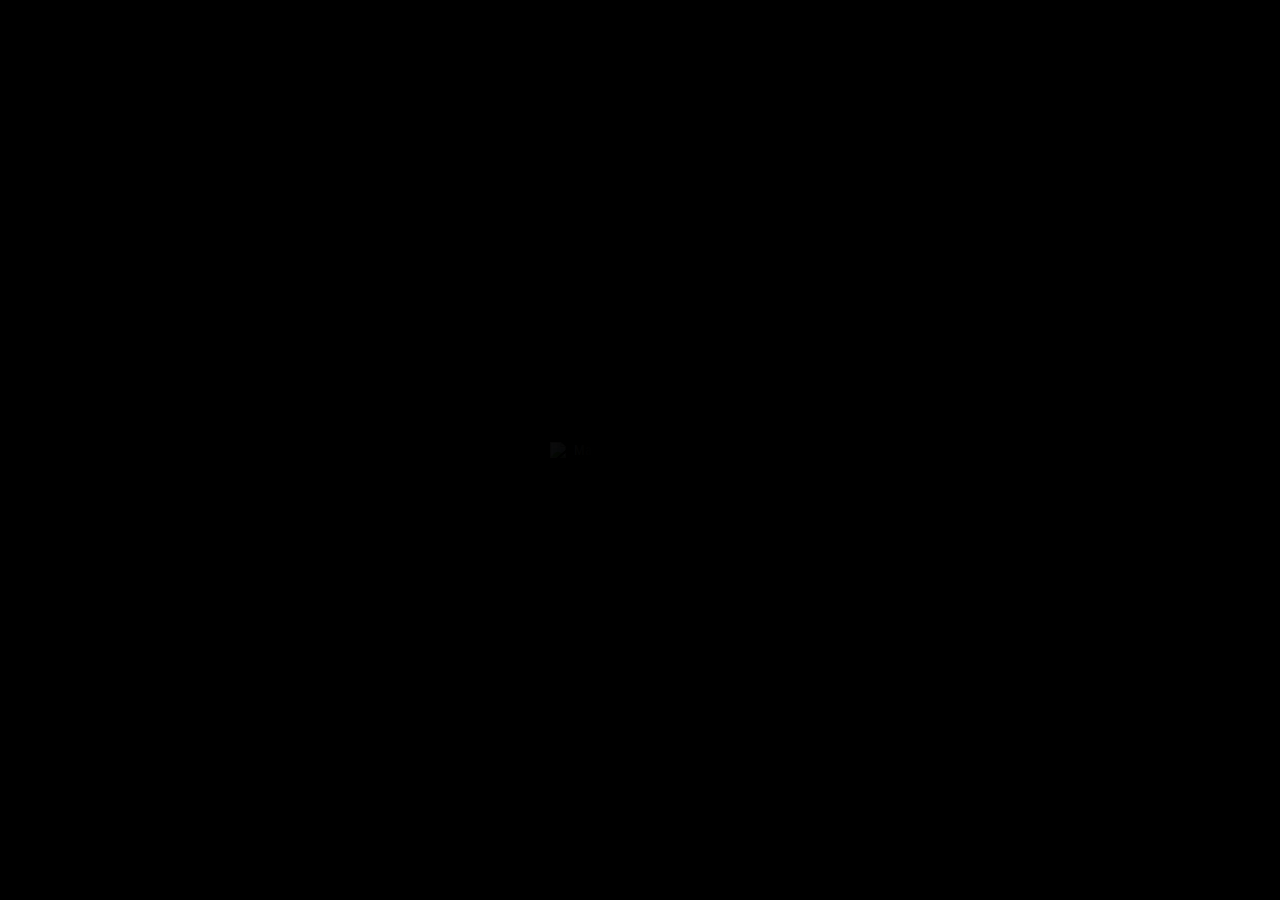
==== commit a0f229d4: "fest : update" ====
--- a/index.html
+++ b/index.html
@@ -756,11 +756,10 @@
                 <div class="sc-links_clone">
                     <span>Suivre:</span>
                     <ul>
-                        <!--<li><a href="#" target="_blank">Fb</a></li>-->
-                        <li><a href="https://www.instagram.com/_amm_d" target="_blank">Instagram</a></li>
-                        <li><a href="https://wa.me/+221773386007" target="_blank">Whatsapp</a></li>
-                        <li><a href="https://t.me/Amd116" target="_blank">Télégram</a></li>
-
+                        <li><a href="https://www.instagram.com/_amm_d" target="_blank">In</a></li>
+                        <li><a href="https://wa.me/+221773386007" target="_blank">Wh</a></li>
+                        <li><a href="https://youtube.com/@makefilm2024?si=e3wsNfCSjViRNAbu" target="_blank">Yt</a></li>
+                        <li><a href="https://www.behance.net/Makefilms" target="_blank">Be</a></li>
                     </ul>
                 </div>
             </div>
--- a/css/style.css
+++ b/css/style.css
@@ -1 +1,2951 @@
-@charset "utf-8";@import url(https://fonts.googleapis.com/css2?family=Oswald:wght@400;500;600;700&family=Poppins:wght@100;200;300;400;500;600;700;800;900&display=swap);body,html{height:100%}body,p{font-weight:400;color:#fff}.policy-box,body{text-align:center}.nav-holder nav li ul,.policy-box,.social_links{transition:.2s ease-in-out}.filt-line,.mousey{box-sizing:border-box}.folio-img,.fsc-holder,.grid-item-holder,.hero-section_bg,.hero-showcase,.hero-showcase-wrap,.hidden-item,.hov_box,.hov_zoom,.pr-det_wrapper,.share-btn,.share-container,.sidebar-container,.testi-avatar{overflow:hidden}.clients-list,.recent-post-widget ul{list-style:none}.element-item:after,.filter-btn_container:before,.folio-slider-link_item:before,.share-btn:before,.testi-item:after,blockquote:before{font-family:Font Awesome\ 5 Pro}.mob-spinner,.scroller{animation-iteration-count:infinite}html{overflow-x:hidden!important;overflow-y:scroll!important}body{margin:0;padding:0;font-size:14px;background:#000;font-family:Poppins,sans-serif}@-o-viewport{width:device-width}@-ms-viewport{width:device-width}@viewport{width:device-width}.main-loader{position:fixed;top:0;right:0;left:0;bottom:0;z-index:100;background:#000;display:flex;justify-content:center;align-items:center}.ml-wrap{position:relative;width:200px}.ml-wrap img{display:block;margin:auto;width:180px;height:auto;position:relative;z-index:1}#main,.ml-mask,blockquote:before{position:absolute}.ml-mask{top:-10%;right:0;width:1000%;height:1000%;max-width:none;background-image:linear-gradient(to right,transparent,#000 50%,#000);z-index:2}#main,.bg,.full-height,.overlay,.sidebar-button-wrap:hover:before{height:100%}p{font-size:12px;line-height:24px;padding-bottom:10px}blockquote{float:left;padding:10px 20px;margin:0 0 20px;font-size:17.5px;border-left:8px solid #333;position:relative}blockquote:before{content:"\f10e";color:#ccc;bottom:3px;font-size:33px;right:6px;opacity:.2}.count-folio div,.gallery-filters a,.hero-section_title h2,.pr-det_title{font-family:Oswald,sans-serif}blockquote p{font-style:italic;color:#ccc}#main{width:100%;top:0;left:0;z-index:2}.custom-form,.fl-wrap,.recent-post-widget{float:left;width:100%;position:relative}#wrapper,.bg,.content-holder,.overlay{position:absolute;left:0;top:0}#wrapper,.content-holder{right:0;bottom:0;z-index:1}.bg{width:100%;z-index:1;background-size:cover;background-attachment:scroll;background-position:center;background-repeat:repeat;background-origin:content-box}.overlay{width:100%;background:#000;opacity:.4;z-index:3}.hero-showcase-wrap{position:fixed;top:0;left:0;right:0;bottom:0}.hero-showcase{position:absolute;height:100vh;width:100%;perspective:2200px;padding:150px 0 0 150px}.content{padding:150px 150px 0;z-index:1}.container{max-width:1224px;width:92%;margin:0 auto;position:relative;z-index:5}.small-container{max-width:1064px}.header-bg{position:fixed;top:0;left:0;right:0;height:120px;z-index:2;background:rgba(0,0,0,.8);-webkit-backdrop-filter:blur(5px);backdrop-filter:blur(5px)}.hb_mob,.mfg-2{display:none}.footer-bg{padding:0 60px 50px}.nav-holder{position:fixed;top:50px;right:50%;transform:translateX(50%);z-index:20}.nav-holder li{display:inline-block;margin:0 20px}.nav-holder li a{color:#fff;text-transform:uppercase;font-size:12px;font-weight:600}.nav-holder nav li ul{margin:30px 0 0;opacity:0;visibility:hidden;position:absolute;min-width:190px;top:66px;left:0;z-index:1;padding:10px 0;background:rgba(0,0,0,.71)}.nav-holder nav li:hover>ul{opacity:1;visibility:visible;margin:0}.nav-holder nav li ul li ul{top:-10px;left:100%;margin-left:25px;margin-top:0;max-width:150px}.nav-holder nav li ul li:hover>ul{opacity:1;visibility:visible;margin-right:0}.nav-holder nav li ul li{width:100%;float:left;height:auto;position:relative}.nav-holder nav li a:hover{color:#999}.nav-holder nav li ul a{color:#fff;float:left;width:100%;font-size:12px;text-align:left;padding:6px 15px;letter-spacing:0}.nav-button-wrap{position:fixed;right:140px;display:none;height:38px;width:38px;cursor:pointer;top:20px;z-index:50}.nav-button{position:absolute;top:50%;left:50%;width:22px;height:20px;margin-left:-11px;margin-top:-6px}.logo-holder,.policy-box,.share-btn,.social_links{position:fixed;z-index:20}.share-btn,.share-btn:before{height:40px;line-height:40px}.nav-button span{float:left;width:100%;height:2px;background:#fff;margin-bottom:4px;border-radius:4px;transition:.2s linear}.nav-button span:first-child{width:50%}.share-btn{top:40px;right:60px;color:#fff;cursor:pointer;font-size:10px;text-transform:uppercase;border:1px solid rgba(255,255,255,.1);width:126px;font-weight:600;background:rgba(255,255,255,.08)}.footer-bg_polcy,.policy-box{font-weight:600;font-size:11px;color:#fff;text-transform:uppercase}.share-btn:before{content:"\f00d";position:absolute;left:0;right:0;top:100%;transition:.3s ease-in-out;background:#333;color:#fff}.share-btn.uncl-share:before{top:0}.policy-box{right:60px;bottom:40px}@media screen and (max-width:600px){.policy-box{right:60px;bottom:20px!important}}.footer-bg_polcy{float:right;text-align:left}.post-item_media a,.sd_footer.social_links{display:block}.logo-holder{top:30px;left:60px;margin-top:-10px}.logo-holder img{width:auto;height:100px}.social_links{bottom:40px;left:50px;font-weight:700}.footer-bg_social_links{font-weight:700;float:left}.footer-bg_social_links ul,.mob-footer_gal ul,.social_links ul{float:left}.footer-bg_social_links li,.mob-footer_gal li,.social_links li{float:left;margin-left:15px}.footer-bg_social_links li a,.mob-footer_gal li a,.social_links li a{color:#fff;font-size:12px}.footer-bg_social_links span,.mob-footer_gal span,.social_links span{float:left;margin-right:10px;position:relative;font-size:12px;top:2px}.mob-footer_gal{padding:0 30px 30px}.mob-footer_gal .sc-links_clone{float:right}.hero-section_bg{padding:50px 0;z-index:1}.hero-sec_anim,.hero-section_bg:before{bottom:0;z-index:10;position:absolute;right:0;left:0}.hero-sec_anim{top:0;background:#000}.hero-section_bg:before{content:'';height:50%;background:linear-gradient(to bottom,rgba(0,0,0,0) 0,rgba(0,0,0,.99) 100%)}.hero-section_title{z-index:2}.hero-section_title,.sec-anim{transform:translateY(50px);opacity:0}.fixed-aside-btn_item,.fixed-aside-btn_item:hover i{transform:rotate(90deg)}.hero-section{margin-bottom:150px}.hero-section_title h2{font-weight:700;font-size:104px;line-height:90px;color:#fff;text-transform:uppercase;position:relative;top:-60px}.column-wrapper_text p,.questions p{ont-family:'Oswald',sans-serif;position:relative;top:0;color:#fff}.hero-section_title h2:before{content:'';position:absolute;left:50%;bottom:-60px;width:50px;height:2px;background:#fff;margin-left:-25px}.section{margin:90px 0}.section-title{margin:0 0 90px}.section-title h3{font-size:30px;line-height:40px;color:#fff;font-weight:700}.column-wrapper_text p{text-align:left;font-weight:120;font-size:18px}.questions p{text-align:center;font-weight:120px;font-size:20px}.column-wrapper_text h4{text-align:left;color:#fff;font-size:32px;margin-bottom:30px}.image-collage-wrap{padding:0 0 0 40px}.image-collage-wrap img{width:100%;height:-60;top:-60px}.inline-facts-holder{text-align:left;margin-top:20px}.inline-facts{float:left;width:33.3%}.inline-facts .num{font-size:36px;color:#fff;font-weight:700;padding-right:10px}.inline-facts h6{color:#bababa;font-size:11px}.services-item{padding:90px 40px 30px;background:#111}.column-wrapper_text.services-item h4{font-size:18px}.services-item i{position:absolute;right:20px;top:20px;font-size:54px;color:#fff;opacity:.2}.serv-list{text-align:left;float:left;width:100%;margin-top:12px;margin-left:0;padding-top:20px;border-top:1px solid rgba(255,255,255,.1)}.serv-list li{float:left;padding:0 30px 0 0;color:#fff;margin-left:20px;text-transform:uppercase;list-style-type:square;font-size:12px}#message p,.testi-item p{color:#bababa}.serv-number{position:absolute;top:30px;left:40px;font-weight:600}.fixed-aside-btn{position:fixed;top:50%;right:0;z-index:10;width:60px}.fixed-aside-btn_item{position:absolute;left:-20px;top:50%;font-size:10px;text-transform:uppercase;font-weight:500;color:#fff;letter-spacing:2px;white-space:nowrap;opacity:0;z-index:2}.fixed-aside-btn_item:before{content:'';position:absolute;left:0;bottom:-10px;height:2px;transition:.3s ease-in-out;width:0;background:#fff}.fixed-aside-btn_item:hover:before{width:30px}.fixed-aside-btn_item i{margin-left:20px;transition:.3s ease-in-out}.fixed-aside-btn_item:hover,.pr-det_btn:hover .pr-det_btn_title{color:rgba(255,255,255,.7)}.progress-bar-wrap{position:fixed;top:50%;left:-60px;height:350px;margin-top:-175px;width:1px;transition:.4s ease-in-out;z-index:23}.pbw_vis{left:60px;opacity:1}.progress-bar-wrap:before{content:'';position:absolute;top:0;left:0;width:1px;height:100%;background:rgba(255,255,255,.2);z-index:1}.progress-bar{position:relative;height:0%;width:1px;z-index:2;top:0;background:rgba(255,255,255,.3);transition:.6s ease-in-out}.mousey{position:absolute;bottom:-60px;right:-9px;width:20px;height:30px;border-radius:3px;padding:0 6px;border:1px solid rgba(255,255,255,.3)}.scroll-down-wrap.transparent_sdw .mousey{border-color:#fff}.scroller{position:relative;left:50%;top:6px;margin-left:-1px;width:2px;height:4px;background:#fff;border-radius:25%;animation-name:scroll;animation-duration:2.2s;animation-timing-function:cubic-bezier(.15,.41,.69,.94)}.scroll-down-wrap.transparent_sdw .scroller{background:rgba(255,255,255,.4)}@keyframes scroll{0%{opacity:0}10%{transform:translateY(0);opacity:1}100%{transform:translateY(10px);opacity:0}}.page-scroll-nav{position:fixed;top:50%;right:60px;margin-top:-30px;z-index:20;width:120px}.page-scroll-nav li{float:left;width:100%;margin-bottom:10px;text-align:right}.page-scroll-nav li a{color:#fff;font-size:11px;text-transform:uppercase;font-weight:600;position:relative;opacity:0;float:left;width:100%;transform:translateY(10px)}.page-scroll-nav li a:hover{color:rgba(255,255,255,.5)}.page-scroll-nav li a:before{content:'';position:absolute;right:-30px;height:1px;top:50%;width:0;background:rgba(255,255,255,.5);transition:.2s ease-in-out}.page-scroll-nav li a.actscr-link:before{width:15px}.testi-item p{text-align:left;padding:25px 0 20px;font-size:12px}.testi-item{padding:20px 30px 25px;background:#111}.testi-item:after{content:"\f10e";bottom:20px;right:25px;position:absolute;color:#fff;opacity:.2;font-size:24px}.testi-item h3{font-size:14px;padding:16px 0 14px 70px;font-weight:700;text-align:left}.testi-number{position:absolute;right:30px;top:20px;color:#fff;font-size:14px;z-index:20;font-weight:600}.cat_item,.filt-title,.teti-link{font-size:10px;text-transform:uppercase}.teti-link{float:left;font-weight:600;border-bottom:1px dotted rgba(255,255,255,.3);color:#fff;letter-spacing:2px}.testi-avatar,.testi-avatar img{width:50px;height:50px;border-radius:100%}.testi-avatar{position:absolute;left:30px;top:20px;opacity:1}.post-item_media img,.single-slider img{width:100%;height:auto}.testilider-controls{float:left;position:relative;margin-top:40px}.testilider-controls .ss-slider-btn{float:left;width:36px;height:36px;line-height:36px;color:#fff;background:#292929;border-radius:100%;margin-right:6px;cursor:pointer}.tc-pagination{margin-top:30px}.tc-pagination .swiper-pagination-bullet{background:0 0;position:relative;margin-right:20px;height:6px;opacity:1}.tc-pagination .swiper-pagination-bullet:before{content:'';position:absolute;left:50%;top:0;height:100%;width:6px;border-radius:100%;background:rgba(255,255,255,.4);margin-left:-3px;transition:.5s}.tc-pagination .swiper-pagination-bullet:after{content:'';position:absolute;left:50%;top:50%;width:22px;height:22px;margin:-11px 0 0 -11px;box-sizing:border-box;border:1px solid rgba(255,255,255,.4);border-radius:100%;transition:.3s;transform:scale(0)}.content-nav-media .bg,.tc-pagination .swiper-pagination-bullet.swiper-pagination-bullet-active:after{transform:scale(1)}.sb-button_point:nth-child(2):before,.swiper-scrollbar-drag,.tc-pagination .swiper-pagination-bullet.swiper-pagination-bullet-active:before{background:#fff}.clients{margin-top:70px!important}.clients-list{padding:0;margin:0;display:grid;gap:20px}.pr-det_wrapper,.sidebar-container{display:none;right:0;bottom:0;top:0}.clients-list li{list-style:none;display:flex;justify-content:center;align-items:center}.clients-list img{width:100%;max-width:150px}@media (max-width:767px){.clients-list{grid-template-columns:1fr 1fr;gap:10px}.clients-list img{max-width:100px}}@media (min-width:768px) and (max-width:1024px){.clients-list{grid-template-columns:1fr 1fr 1fr;gap:15px}.clients-list img{max-width:120px}}@media (min-width:1025px) and (max-width:1366px){.clients-list{grid-template-columns:1fr 1fr 1fr 1fr;gap:20px}.clients-list img{max-width:140px}}@media (min-width:1366px){.clients-list{grid-template-columns:repeat(5,1fr);gap:30px}.clients-list img{max-width:150px}}.gallery-items{width:150%;padding:0 150px 150px 0}.folio-img,.gallery-item img,.grid-item-holder{width:100%;height:auto;position:relative;float:left}.gallery-item{float:left;position:relative;width:25%;padding:20px 20px 0 0}.hov_box{position:relative;opacity:0;transform:scale(.94)}.gallery-item img{z-index:1;-webkit-transition:2s cubic-bezier(.19,1,.22,1);-webkit-transform:translateZ(0);transform:translateZ(0);transition:2s cubic-bezier(.19,1,.22,1)}.gallery-item:hover img{-webkit-transform:scale(1.1);transform:scale(1.1)}.filt-line,.filter-btn.hid-filter .filter-btn_container:before{transform:scale(0);opacity:0}.filter-btn{position:fixed;top:50%;right:50px;width:44px;height:44px;z-index:10;margin-top:-22px;cursor:pointer;color:#fff}.filter-btn_container:before{content:"\f00d";position:absolute;color:#fff;bottom:4px;left:-8px;width:44px;height:44px;line-height:44px;font-size:18px;font-weight:100;opacity:1;transform:scale(1);transition:.2s linear 0.1s}.filter-btn_container{float:left;position:relative;width:44px;height:44px}.filt-line{position:relative;float:left;width:14px;height:14px;margin:2px;border:1px solid rgba(255,255,255,.6);transition:.2s linear}.anim-fw-hidden,.fsc-holder,.swiper-container{width:100%;height:100%}.filter-btn.hid-filter .filt-line{opacity:1;transform:scale(1)}.filter-btn.hid-filter .filt-line:nth-child(2){transition-delay:0.1s}.filter-btn:hover .filt-line:nth-child(2),.filter-btn:hover .filt-line:nth-child(3){transform:translateY(10px);opacity:0}.filt-title{position:absolute;left:-2px;bottom:-15px;opacity:0;margin-top:6px;transition:.3s linear 0.2s}.filter-btn:hover .filt-title{opacity:1;margin-top:0}.gallery-filters-wrap{position:fixed;top:0;left:0;bottom:0;right:0;z-index:9;display:none}.count-folio,.gallery-filters{top:50%;transform:translateY(-50%)}.gallery-filters{position:absolute;right:250px;z-index:3}.count-folio,.gallery-filters-overlay{z-index:1;opacity:0;position:absolute}.count-folio{right:-50px;color:#fff}.count-folio div{float:left;position:relative;-webkit-text-stroke-color:rgba(255,255,255,0.15);-webkit-text-stroke-width:1px;color:rgba(255,255,255,.01);font-size:164px;font-weight:800}.gallery-filters a{color:#fff;margin:0 15px;font-size:16px;text-transform:uppercase;font-weight:700;position:relative;z-index:2;opacity:0;top:10px}.gallery-filters a span{font-size:12px;position:relative;margin-right:10px;width:20px;opacity:.6}.gallery-filters a:before{content:'';position:absolute;left:24px;bottom:-10px;width:0;height:3px;background:#fff;transition:.3s linear}.gallery-filters-overlay{left:0;right:0;bottom:0;top:0;transition:.3s linear;background:linear-gradient(to right,rgba(0,0,0,0) 0,rgba(0,0,0,.99) 100%)}.pr-det_overlay.vis_detoverlay,.sb-det_overlay.vis_sboverlay,.vis_overlay{opacity:1}.gallery-filters a.gallery-filter-active:before{width:24px}.hov_box .overlay{transition:.3s linear;opacity:0}.element-item.close-icon:before,.element-item.slider_hover:before,.hov_box:hover .overlay{opacity:0}.hov_box-title{position:absolute;top:50%;left:0;right:0;z-index:3;transition:.3s linear;opacity:0;transform:translateY(20px)}.hov_box:hover .hov_box-title{opacity:1;transform:translateY(0)}.hov_box-title a{font-size:22px;font-weight:600;color:#fff;display:block;position:relative}.hov_box-title a:before{content:'';position:absolute;top:-15px;left:50%;width:0;height:2px;margin-left:0;background:#fff;transition:.3s linear}.hov_box-title a:hover:before{width:30px;margin-left:-15px}.cat_item{margin-top:10px;font-weight:500;z-index:3}.pr-det_btn,.pr-det_title{font-weight:800;opacity:0}.fsc-holder{position:absolute;top:0;left:0;padding:120px 0 100px;z-index:1}.swiper-container{margin:0 auto}.anim-fw-hidden{float:left;position:relative}.fwcb,.hs_init,.hs_init-container,.pr-det_btn{position:absolute}.fw-carousel .swiper-container{position:absolute;left:0;right:0}.fw-carousel .swiper-slide img{width:auto!important;height:10%!important;position:relative;z-index:1}.fw-carousel .swiper-slide{width:auto!important;height:100%!important;display:inherit!important;overflow:hidden}.hs_init-container{left:50%;width:600px;bottom:-100px;z-index:20;margin-left:-225px;opacity:0}.hs_init{left:0;right:0;height:10px;background:rgba(255,255,255,.2)}.fwcb{top:50%;width:20px;height:20px;line-height:20px;margin-top:-9px;cursor:pointer;font-size:18px}.cl-det-btn,.pr-det_btn{font-size:10px;color:#fff;text-transform:uppercase;cursor:pointer}.fw-carousel-button-prev{left:-40px}.fw-carousel-button-next{right:-40px}.pr-det_btn{right:50px;bottom:-50px;height:36px;z-index:20}.pr-det_btn_title{float:left;position:relative;top:8px;margin-right:20px}.pib_icon{width:40px;height:40px;float:left}.sb-button_point{height:10px;float:left;width:100%;position:relative}.sb-button_point:before{content:'';position:absolute;right:50%;top:50%;width:4px;height:4px;background:rgba(255,255,255,.5);margin:-2px -2px 0 0;border-radius:100%;transition:.2s ease-in-out}.pr-det_btn:hover .sb-button_point:nth-child(2):before{margin-right:8px}.pr-det_wrapper{position:absolute;width:100%;z-index:21}.sidebar-container{position:fixed;width:100%;z-index:31}.pr-det_overlay,.sb-det_overlay{position:absolute;right:0;width:200%;transition:.2s ease-in-out;top:0;bottom:0;opacity:0;background:linear-gradient(to right,rgba(0,0,0,0) 0,rgba(0,0,0,.99) 100%)}.pr-det_container,.sidebar-content{position:absolute;right:60px;top:110px;bottom:90px;width:500px;z-index:4;overflow-y:scroll;scrollbar-width:none;-ms-overflow-style:none}.pr-det_container::-webkit-scrollbar,.sidebar-content::-webkit-scrollbar{width:0}.pr-det_box{padding-top:150px;text-align:left;opacity:0;left:-60px}.sidebar-item{padding:60px 0 30px}.pr-det_box h2{color:#fff;font-size:26px;font-weight:700;padding-bottom:30px;position:relative}.pr-det_box h2:before{content:'';position:absolute;left:0;top:-20px;width:30px;height:3px;background:#fff}.box-media-zoom,.pagination a.current-page,.pagination a:hover,.post-item:hover .post-item_content{background:#111}.pr-det_box p{color:rgba(255,255,255,.8)}.caption-wrap{margin-top:20px;margin-bottom:30px}.caption-wrap ul li{width:50%;float:left;padding:20px 0}.caption-wrap ul li a,.caption-wrap ul li span{width:100%;float:left;text-align:left}.caption-wrap ul li a{width:auto;padding-right:6px;text-transform:uppercase;font-weight:700;font-size:12px;color:#fff}.caption-wrap ul li a:hover{color:#666;text-decoration:none}.caption-wrap ul li span{color:#999;text-align:left;font-size:12px;font-weight:600;letter-spacing:2px;padding-bottom:10px}.cl-det-btn{float:left}.cl-det-btn i{margin-left:20px;position:relative;transition:.2s ease-in-out;left:0}.cl-det-btn:hover i{left:-8px}.pr-det_title{position:absolute;left:-60px;top:50%;z-index:2;transform:translateY(-50%);-webkit-text-stroke-color:rgba(255,255,255,0.25);-webkit-text-stroke-width:1px;color:rgba(255,255,255,.01);font-size:164px}.fw-carousel-wrap .fw-carousel img{transition:.2s ease-in-out 0.4s;opacity:1;transform:scale(1)}.fw-carousel-wrap.viscale .fw-carousel img{opacity:.8;transform:scale(.95)}.fw-carousel .swiper-slide.folio-slider-link{width:150px!important}.anim-fw{position:relative;opacity:0;transform:scale(.94);display:flex;justify-content:center;flex-direction:column;row-gap:30px}.folio-slider-link_item{background:#111;color:#fff;width:80px;height:100%;position:absolute;left:10px;top:0;overflow:hidden}.box-media-zoom,.pagination a{width:60px;height:60px;line-height:60px}.folio-slider-link_item:before{content:"\f053";position:absolute;top:50%;width:80px;height:80px;line-height:80px;margin-top:-40px;right:-80px;z-index:4;background:#222;color:#fff;font-size:11px;transition:.2s ease-in-out}.folio-slider-link_item:after{content:"";position:absolute;top:0;width:80px;bottom:0;right:-80px;z-index:3;background:#222;transition:.2s ease-in-out}.sidebar-button-wrap:after,.sidebar-button-wrap:before{top:0;background:rgba(255,255,255,.1);width:12px;border:1px solid rgba(255,255,255,.4);content:'';box-sizing:border-box}.content-nav li a.ln:before,.folio-slider-link_item:hover:after,.folio-slider-link_item:hover:before,.hov_zoom:hover .box-media-zoom,.ss-slider-cont-next{right:0}.folio-slider-link_item span{position:absolute;left:-12px;top:50%;font-size:9px;text-transform:uppercase;font-weight:500;color:#fff;letter-spacing:2px;white-space:nowrap;transform:rotate(-90deg);z-index:2}.pagination a,.post-opt li{letter-spacing:1px;float:left}.box-media-zoom{position:absolute;top:0;right:-60px;color:#fff;font-size:12px;z-index:5;cursor:pointer;transition:.2s linear}.post-items,.single-post_title{margin-bottom:50px}.post-item{width:50%;position:relative;float:left;padding:20px}.post-item_content{padding:30px;transition:.2s linear}.post-item_content h3{font-size:20px;font-weight:600;margin-bottom:25px;text-align:left}.blog-title-opt li a:hover,.contact-details ul li a,.content-nav li:hover a i,.post-header a,.post-header span,.post-item_content h3 a,.post-link,.post-opt li a,.post-opt li span,.pr-tags li a:hover{color:#fff}.post-header a,.post-header span{float:left;margin-right:10px;font-size:12px}.post-opt{margin-bottom:10px}.post-opt li{margin-right:10px;font-size:11px;text-transform:uppercase;font-weight:600}.post-opt li i{margin-right:6px;color:rgba(255,255,255,.7)}.post-item_content p{text-align:left;color:#aaa}.post-link{float:left;padding:15px 30px;background:#222;font-size:11px;margin-top:15px}.pagination{margin:50px 0 90px;text-align:center;display:inline-block;z-index:10;position:relative}.pagination a{box-sizing:border-box;position:relative;font-size:11px;color:#fff;background:#222}.pagination a i{font-size:12px}.sidebar-button-wrap{position:fixed;right:60px;z-index:20;top:50%;width:30px;height:30px;cursor:pointer;opacity:0;transform:scale(0)}.sidebar-button-wrap:before{position:absolute;left:0;transition:.2s linear;height:12px}.sidebar-button-wrap:after{position:absolute;right:0;height:100%;transition:.2s linear .2s}.sidebar-button-wrap:hover:after{height:12px}.sidebar-button-wrap span{position:absolute;left:50%;transform:translateX(-50%);top:100%;margin-top:30px;text-transform:uppercase;transition:.2s linear;font-size:10px;opacity:0}.sidebar-button-wrap:hover span{margin-top:20px;opacity:1}.main-sidebar-widget{float:left;width:100%;margin-bottom:40px}.main-sidebar-widget h3{text-align:left;font-size:20px;font-weight:600;margin:0 0 40px;position:relative}.main-sidebar-widget h3:before{content:'';position:absolute;left:0;bottom:-10px;width:30px;height:2px;background:#fff;opacity:.2}.category-widget li{width:100%;margin-bottom:10px;text-align:left;font-size:12px;font-weight:600}.search-widget input,.tagcloud a{font-size:10px;text-transform:uppercase;float:left;color:#fff}.category-widget li a{color:#fff;padding-right:10px}.search-widget input{border:none;background:#222;width:100%;padding:25px 30px;position:relative;font-family:Poppins,sans-serif;-webkit-appearance:none;z-index:1}.search-widget button{border:none;background:0 0;-webkit-appearance:none;position:absolute;right:20px;top:50%;color:#fff;transform:translateY(-50%);z-index:2;cursor:pointer}.tagcloud a{position:relative;background:#333;padding:6px 10px;margin:0 10px 10px 0}.sidebar-content{right:-500px;top:110px;bottom:0;background:#111;padding:0 80px}.recent-post-widget ul li{float:left;width:100%;margin-bottom:15px;position:relative}.recent-post-img{float:left;width:100px}.recent-post-img img{width:100px;height:auto}.recent-post-content{float:left;padding-left:20px}.recent-post-content h4 a:hover{opacity:.6}.recent-post-content h4{float:left;width:100%;padding-bottom:6px;text-align:left}.recent-post-content h4 a{font-weight:600;font-size:12px;color:#fff}.recent-post-opt span.post-date{float:left;padding-right:10px;font-size:11px}.column-container{max-width:1500px}.single-post-container{max-width:934px;width:92%;margin:0 auto 120px}.bold-title{text-align:left;font-size:22px;font-weight:600;padding-bottom:20px}.single-post-container p{text-align:left;font-size:13px}.content-nav li a span,.pr-tags li,.pr-tags span{font-size:10px;letter-spacing:2px;text-transform:uppercase}.single-post_title .hero-section_title h2{top:-100px;font-size:70px}.single-post_title .hero-section_title h4{text-transform:uppercase;position:relative;top:-110px;font-weight:600}.single-post_title .hero-section_title h5{position:relative;top:-90px;font-weight:600}.resp-img{width:100%;height:auto;margin:30px 0 40px}.pr-tags li,.pr-tags span{float:left;margin-right:10px}.pr-tags li a{color:#aaa}.pr-tags{margin-top:20px}.content-nav_holder{padding:0 70px;background:#111;margin:0 0 70px;z-index:10}.content-nav li{width:50%;float:left;position:relative}.content-nav li:first-child{border:none}.content-nav li a.ln,.content-nav li a.rn{color:#fff;font-size:12px;position:relative;width:100%;height:105px;line-height:105px;z-index:10}.content-nav li a.ln{text-align:left;float:left}.content-nav li a.rn{text-align:right;float:right}.content-nav li:hover .content-nav-media,.error-wrap .overlay{opacity:.5}.content-nav li:hover .content-nav-media .bg,.video-ytb .videos-y iframe:hover{transform:scale(1.3)}.closedet_style:before,.content-nav li a.ln i,.content-nav li a.rn i,.content-nav-media,.content-nav-media .bg{transition:.3s linear}.element-item:after,.element-item:before{top:50%;transition:.5s cubic-bezier(.19,1,.22,1)}.content-nav li a.ln:hover i,.content-nav li a.rn:hover i{transform:rotateX(360deg)}.content-nav li a span{font-weight:500}.content-nav li a.ln span{padding-left:25px}.content-nav li a.rn span{padding-right:25px}.content-nav li a.ln:before,.content-nav li a.rn:before{content:'';position:absolute;width:1px;height:20px;top:50%;margin-top:-10px;background:rgba(255,255,255,.11)}.content-nav li a.rn:before,.ss-slider-cont-prev{left:0}.content-nav-media{position:absolute;top:0;left:-70px;right:-70px;bottom:0;overflow:hidden;opacity:0;z-index:1}.comment-container{margin-bottom:90px}.blog-media{margin:30px 0}.ss-slider-cont{position:absolute;bottom:-10px;width:36px;height:36px;color:#fff;cursor:pointer;font-size:16px;line-height:36px;z-index:20;background:rgba(0,0,0,.71);border-radius:100%}.element,.element-item{position:fixed;width:40px;height:40px;pointer-events:none}.element{left:0;top:0;z-index:10000}.element-item:after,.element-item:before,.to-top-btn,.to-top-btn:before{left:50%;position:absolute}.element-item{transform:translate(-50%,-50%) scale(1);border-radius:50%;opacity:1;box-sizing:border-box;border:1px solid rgba(255,255,255,.4)}.element-item:before{content:'';width:6px;height:6px;margin:-3px 0 0 -3px;background:#fff;border-radius:100%;z-index:-1;transform:scale(1)}.element-item.elem_hover:before{opacity:.2;transform:scale(6.5)}.element-item.elem_hover{border-color:transparent}.element-item:after{content:"";font-size:7px;color:#fff;width:14px;height:14px;font-weight:100;line-height:14px;margin:-7px 0 0 -7px;opacity:0;transform:scale(0);box-sizing:border-box}.element-item.close-icon,.element-item.slider_hover{width:60px;height:60px}.element-item.slider_hover:after{transform:scale(2.3) rotate(45deg);opacity:1;content:"\f424";line-height:16px}.element-item.slider_linknext:after{content:"Next";text-indent:-8px}.element-item.close-icon:after{transform:scale(1.8);opacity:1;content:"\f00d";line-height:16px}.element-item.loader_element:after{border:2px solid rgba(255,255,255,.1);border-top-color:#fff;opacity:1;transform:scale(18.5);border-radius:50%;animation:.9s linear infinite spin;width:34px;height:34px;font-weight:100;line-height:34px;margin:-17px 0 0 -17px}.custom-form button,.custom-form input[type=email],.custom-form input[type=text],.custom-form textarea{font-size:12px;border:none;-webkit-appearance:none;font-family:Poppins,sans-serif;background:#222;color:#fff;float:left}.to-top-btn{width:50px;height:80px;bottom:0;margin-left:-25px;color:#fff;cursor:pointer;font-size:30px}.to-top-btn:before{content:'';width:1px;height:30px;bottom:0;background:rgba(255,255,255,.2);transition:.2s ease-in-out}.to-top-btn:hover:before{height:42px}.to-top-btn i{transition:.2s ease-in-out;transform:translateY(0)}.to-top-btn:hover i{transform:translateY(-10px)}.contact-details{text-align:left;margin-top:50px}.contact-details ul li{text-align:left;float:left;width:100%;font-weight:600;word-spacing:0;margin-bottom:12px;font-size:14px}.contact-details ul li span{float:left;padding-bottom:10px;color:#999;width:100%;text-transform:none}.contact-details ul li a:hover{text-decoration:underline}.custom-form input[type=email],.custom-form input[type=text],.custom-form textarea{width:100%;padding:25px 30px;position:relative}.custom-form input::-webkit-input-placeholder,.custom-form textarea::-webkit-input-placeholder{color:#fff;font-weight:600;font-size:11px;position:relative;font-family:Poppins,sans-serif}.custom-form input:-moz-placeholder,.custom-form textarea:-moz-placeholder{color:#fff;font-weight:600;font-size:10px;text-transform:uppercase;position:relative;font-family:Poppins,sans-serif}.custom-form textarea{height:150px;resize:none;padding:35px 30px 25px;-webkit-appearance:none}.custom-form input{margin-bottom:20px}.custom-form button{margin-top:25px;padding:18px 38px;outline:0;cursor:pointer;border-radius:0}.custom-form button:hover{background:#333}.custom-form input[type=email]:focus,.custom-form input[type=text]:focus,.custom-form textarea:focus{background:#333;box-shadow:0 10px 14px 0 rgba(0,0,0,.96)}#message{text-align:left;float:left;width:100%;color:#fff}#message h3{font-size:18px;padding-bottom:6px;font-weight:800px}#message p,.error_message{padding-bottom:15px}#message p strong{font-weight:800px;color:#fff}.aside_anim{opacity:0;right:-20px}.page-load{position:fixed;top:0;left:0;right:0;bottom:0;z-index:2;display:none}.page-load_bg{position:absolute;top:0;left:0;right:0;bottom:100%;background:#000}.error-container:before,.mob-spinner{position:absolute;left:50%;width:40px}.mob-spinner{top:50%;height:40px;box-sizing:border-box;margin:-20px 0 0 -20px;border:4px solid rgba(255,255,255,.2);border-bottom-color:#fff;z-index:20;border-radius:100%;animation-name:spin;animation-duration:.5s;animation-timing-function:linear;display:none}@keyframes spin{from{transform:rotate(0)}to{transform:rotate(360deg)}}.error-wrap{position:absolute;top:0;left:0;right:0;bottom:0}.error-container{top:50%;z-index:20;transform:translateY(-50%)}.error-container:before{content:'';bottom:52px;height:2px;margin:0 0 0 -20px}.error-container h2{font-size:184px;color:#fff;font-weight:700;line-height:185px;font-family:Oswald,sans-serif;padding-bottom:20px}.err_btn,.error-container p{font-size:11px;font-weight:600}.error-container p{color:rgba(255,255,255,.91);text-align:center;letter-spacing:2px;text-transform:uppercase;margin-bottom:30px}.err_btn{padding:15px 50px;background:#000;color:#fff;display:inline-block}.share-wrapper{position:fixed;top:96px;right:56px;width:130px;z-index:100}.close-share-btn i,.share-icon,.share-icon:after{transition:.1s linear}.share-icon:hover{background:#3c3c3c}.share-icon{width:60px;height:60px;line-height:60px;margin:1px;float:left;position:relative;font-size:12px;color:#fff;background:#333;opacity:0}.share-icon:before{font-family:Font Awesome\ 5 Brands}.share-icon-digg:before{content:"\f1a6"}.share-icon-flickr:before{content:"\f16e"}.share-icon-facebook:before{content:"\f39e"}.share-icon-twitter:before{content:"\f099"}.share-icon-tumblr:before{content:"\f173"}.share-icon-linkedin:before{content:"\f0e1"}.share-icon-pinterest:before{content:"\f231"}.share-icon-stumbleupon:before{content:"\f1a4"}.hide_pol2,.hide_pol3{bottom:-50px;opacity:0;visibility:hidden}@media only screen and (max-width:1264px){.hs_init-container{width:300px;margin-left:-150px}}@media only screen and (max-width:1064px){.filter-btn,.main-menu{top:80px;background:#111}.cl-det-btn,.element,.fixed-aside-btn,.hide_pol,.hide_pol2,.hide_pol3,.hs_init-container,.main-menu nav ul,.mob-hid,.page-scroll-nav,.pr-det_btn,.pr-det_overlay,.pr-det_title,.progress-bar-wrap,.sb-det_overlay,.sd_footer.social_links,.sd_footer_hide,.sidebar-button-wrap{display:none}.fw-carousel .swiper-wrapper,.hb_mob,.main-menu .menusb ul,.menusb,.mob-footer_gal,.mob-footer_gal.mfg-2,.mob-spinner,.nav-button-wrap{display:block}.filter-btn{right:0;width:100%;height:64px;z-index:10;margin-top:0;cursor:pointer;color:#fff;padding:14px 0 0 30px}.filt-title,.filter-btn:hover .filt-title{margin:8px 0 0 20px}.filt-title{position:relative;left:0;bottom:0;opacity:1;float:left;text-transform:inherit;font-size:12px;font-weight:600}.gallery-items{width:100%;padding:74px 0;float:left}.gallery-item{width:33.3%;padding:4px}.fw-carousel .swiper-container,.hero-showcase{position:relative;height:auto;overflow:inherit;float:left;width:100%;padding:0}.fw-carousel-wrap,.hero-showcase-wrap{position:relative;float:left;width:100%;overflow:inherit;padding-bottom:30px}.main-menu{position:fixed;right:-20px;width:300px;z-index:50;padding:25px 10px;visibility:hidden;opacity:0;-webkit-transition:.4s ease-in-out;transition:.4s ease-in-out}.main-menu .menusb ul,.menusb,.menusb a,.menusb li{width:100%;float:left;position:relative}.vismobmenu{opacity:1;right:0;visibility:visible}.menusb{overflow:hidden}.menusb li{margin:0;overflow:hidden;padding:0 20px}.menusb li i{position:absolute;right:18px;top:12px}.menusb a{padding:8px 5px;font-weight:500;font-size:12px;color:#fff;line-height:20px;text-align:left}.menusb a.act-link{color:rgba(255,255,255,.71)}.menusb a.back{padding-left:24px}.menusb a.back:before{font-family:Font Awesome\ 5 Pro;content:"\f177";font-size:14px}.header-bg{height:80px}.share-btn{top:20px;right:30px;width:86px}.share-wrapper{top:78px;right:23px}.logo-holder{top:24px;left:30px}.logo-holder img{height:60px}.hov_box-title a{font-size:16px}.policy-box{right:0}.content,.fsc-holder{padding:80px 30px 0}.pagination{margin:60px 0 30px}.hero-section{margin-bottom:40px}.hero-section_title h2{font-size:84px}.single-post_title{margin-bottom:0}.image-collage-wrap{padding:0;margin-top:30px}.image-collage-wrap img{top:0}.client-list li{width:50%}.contact-details{margin:30px 0}.fw-carousel,.fw-carousel .swiper-container,.fw-carousel-wrap,.no-mob-hidden{height:auto!important}.fw-carousel .swiper-wrapper{width:100%;height:inherit!important;transform:translate3d(0,0,0)!important;float:left}.fw-carousel .swiper-slide,.slider-wrap .swiper-slide{width:50%!important;height:auto!important;float:left}.fw-carousel .swiper-slide.folio-slider-link{width:100%!important}.fw-carousel .swiper-slide img,.slider-wrap .swiper-slide img{width:100%!important;height:auto!important}.pr-det_container,.pr-det_wrapper,.sidebar-container,.sidebar-content{position:relative;float:left;width:100%;overflow:inherit;display:block}.sidebar-container{margin-bottom:50px}.pr-det_container,.sidebar-content{right:0;top:0;bottom:0;overflow-y:inherit;padding:0 30px}.pr-det_box{padding-top:50px;opacity:1;left:0}.sd_footer.social_links{position:relative;float:left;width:auto}.mob-footer_gal{padding:30px;display:none}.folio-slider-link_item{width:100%;height:80px;position:relative;left:0;float:left;line-height:80px}.folio-slider-link_item span{position:relative;left:0;top:0;font-size:11px;font-weight:500;color:#fff;transform:rotate(0)}.error-wrap{min-height:100vh}}@media only screen and (max-width:784px){.gallery-item{width:100%;padding:2px 0}.gallery-filters a{margin:15px 0;width:100%;float:left;text-align:left;padding:0 0 0 60px}.count-folio div{float:right;margin-right:60px}.gallery-filters-overlay{position:absolute;left:-100%}.gallery-filters a:before{left:84px}.gallery-filters{right:30px}.post-item{width:100%;padding:20px 0}.hero-section_title h2{font-size:64px}.post-item_content{background:#111}.pagination{margin:0 0 30px}.post-items{margin-bottom:20px}.mob-footer_gal{padding:30px 30px 50px}.footer-bg_polcy,.footer-bg_social_links,.footer-bg_social_links span,.mob-footer_gal .sc-links_clone,.mob-footer_gal span,.social_links span{float:left;text-align:center;width:100%}.footer-bg_social_links,.mob-footer_gal .sc-links_clone{margin-top:20px}.footer-bg_social_links span,.mob-footer_gal .sc-links_clone span,.to-top-btn:before{display:none}.footer-bg_social_links li,.mob-footer_gal li,.social_links li{float:none;display:inline-block;margin:0 10px}.footer-bg_social_links ul,.mob-footer_gal ul,.social_links ul{display:inline-block;float:none}.footer-bg_social_links li a,.mob-footer_gal li a,.social_links li a{font-weight:600;font-size:14px}.to-top-btn{height:40px}.error-container h2{font-size:124px;padding-bottom:0}.pr-det_box h2{font-size:20px;padding-bottom:20px}.hero-section_title h2:before{bottom:-30px}}@media only screen and (max-width:564px){.container,.gallery-item .client-list li,.recent-post-img img{width:100%}.pagination a{width:50px;height:50px;line-height:50px}.single-post_title .hero-section_title h2{font-size:50px;line-height:62px}.single-post_title .hero-section_title h2:before{bottom:-50px}.content-nav_holder{padding:0 30px;overflow:hidden;margin:0 0 30px}.fw-carousel .swiper-slide,.slider-wrap .swiper-slide{width:100%!important;margin-bottom:10px}.sidebar-content{padding:0 10px}.recent-post-img{width:100%;margin-bottom:10px}.recent-post-content{padding-left:0}}@media only screen and (-webkit-min-device-pixel-ratio:2){.bg{background-attachment:scroll!important;-webkit-background-size:cover;background-position:center}}button::before{content:attr(data-title);position:absolute;display:none;right:0;top:-50px;background-color:rgba(0,0,0,.6);color:#fff;font-weight:700;padding:4px 6px;word-break:keep-all;white-space:pre}button:hover::before{display:inline-block}.container-video{width:30%;margin:80px auto}.video-ytb{display:flex;justify-content:center;flex-wrap:wrap}.video-ytb .videos-y{height:25rem;width:40rem;margin-top:12rem;margin-right:2rem;overflow:hidden}.video-ytb .videos-y iframe{height:100%;width:100%;object-fit:cover;outline:0;border:none;cursor:pointer}#myVideo{position:fixe;right:0;bottom:0;min-width:100%;min-height:100%}+/* CSS Document */
+@charset "utf-8";
+/*======================================
+ [ -Main Stylesheet-
+  Theme: MakeFilm Portfolio
+  Version: 1.0
+  Last change: 18/07/2021 
+  ++fonts++
+  ++general++ 
+  ++cursor++ 
+  ++header++ 
+  ++portfolio++ 
+  ++about++ 
+  ++services++ 
+  ++footer++ 
+  ++share++ 
+  ++blog++ 
+  ++responsive++   
+  ]
+/*-------------Fonts---------------------------------------*/
+@import url('https://fonts.googleapis.com/css2?family=Roboto+Condensed:wght@400;500;600;700&family=Poppins:wght@100;200;300;400;500;600;700;800;900&display=swap');
+/*-------------General Style---------------------------------------*/
+
+html {
+	overflow-x: hidden !important;
+	overflow-y: scroll !important;
+	height: 100%;
+}
+body {
+	margin: 0;
+	padding: 0;
+	font-weight: 400;
+	font-size: 14px;
+	height:100%;
+	text-align: center;
+    color: #fff;
+	background: #000;
+	font-family: 'Roboto Condensed', sans-serif;
+}
+@-o-viewport {
+	width: device-width;
+}
+@-ms-viewport {
+	width: device-width;
+}
+@viewport {
+	width: device-width;
+}
+ 
+
+
+/* ------Cursor------------------------------------------------------------ */
+/* .main-loader {
+	position: fixed;
+	top: 0;
+	right: 0;
+	left: 0;
+	bottom: 0;
+	z-index: 100;
+	background: #000;
+}
+.ml-wrap {
+	position: absolute;
+	left: 50%;
+	right: 50%;
+	width: 200px;
+	transform: translateY(-50%);
+ 
+	top: 50%;
+}
+.ml-wrap img {
+	display: block;
+  margin: auto;
+	width: 180px;
+	height: auto;
+	position: relative;
+	z-index: 1;
+}
+.ml-mask {
+  position: absolute;
+  top: -10%;
+  right: 0;
+  width: 1000%;
+  height: 1000%;
+  max-width: none;
+  background-image: linear-gradient(to right, transparent, #000 50%, #000);	
+	z-index: 2;
+} */
+
+.main-loader {
+	position: fixed;
+	top: 0;
+	right: 0;
+	left: 0;
+	bottom: 0;
+	z-index: 100;
+	background: #000;
+	display: flex;
+	justify-content: center;
+	align-items: center;
+
+}
+
+.ml-wrap {
+	position: relative;
+	width: 200px; /* You can adjust the size if needed */
+}
+
+.ml-wrap img {
+	display: block;
+	margin: auto;
+	width: 180px;
+	height: auto;
+	position: relative;
+	z-index: 1;
+}
+
+.ml-mask {
+	position: absolute;
+	top: -10%;
+	right: 0;
+	width: 1000%;
+	height: 1000%;
+	max-width: none;
+	background-image: linear-gradient(to right, transparent, #000 50%, #000);	
+	z-index: 2;
+}
+
+/*--------------Typography--------*/
+p {
+	font-size: 12px;
+	line-height: 24px;
+	padding-bottom: 10px;
+	font-weight: 400;
+    color: #fff;
+}
+blockquote {
+	float: left;
+	padding: 10px 20px;
+	margin: 0 0 20px;
+	font-size: 17.5px;
+	border-left: 8px solid #333;
+	position: relative;
+}
+blockquote:before {
+	font-family: Font Awesome\ 5 Pro;
+	content: "\f10e";
+	position: absolute;
+	color: #ccc;
+	bottom: 3px;
+	font-size: 33px;
+	right: 6px;
+	opacity: 0.2
+}
+blockquote p {
+	font-style: italic;
+	color: #ccc;
+}
+/*--------------General------------*/
+#main {
+	height: 100%;
+	width: 100%;
+	position: absolute;
+	top: 0;
+	left: 0;
+	z-index: 2;
+}
+.fl-wrap {
+	float: left;
+	width: 100%;
+	position: relative;
+}
+.full-height {
+	height:100%;
+}
+.hidden-item , .hov_zoom{
+	overflow:hidden;
+}
+#wrapper , .content-holder {
+	position: absolute;
+	top: 0;
+	left:0;
+	right: 0;
+	bottom: 0;
+	z-index: 1;
+
+ 
+}
+.bg {
+	position: absolute;
+	top: 0;
+	left: 0;
+	width: 100%;
+	height: 100%;
+	z-index: 1;
+	background-size: cover;
+	background-attachment: scroll;
+	background-position: center;
+	background-repeat: repeat;
+	background-origin: content-box;
+}
+.overlay {
+	position: absolute;
+	top: 0;
+	left: 0;
+	width: 100%;
+	height: 100%;
+	background: #000;
+	opacity: 0.4;
+	z-index: 3;
+}
+.hero-showcase-wrap {
+	position: fixed;
+	top: 0;
+	left: 0;
+	right: 0;
+	bottom: 0;
+	overflow: hidden;
+}
+.hero-showcase {
+	position: absolute;
+	height:100vh;
+    width:100%;
+	overflow:hidden;
+	perspective: 2200px;
+	padding: 150px 0 0 150px;
+}
+.content {
+	padding: 150px 150px 0;
+	z-index: 1;
+}
+.container {
+	max-width: 1224px;
+	width: 92%;
+	margin: 0 auto;
+	position: relative;
+	z-index: 5;
+}
+.small-container {
+	max-width: 1064px;
+}
+.header-bg {
+	position: fixed;
+	top: 0;
+	left: 0;
+	right: 0;
+	height: 120px; 
+	z-index: 2;
+	background:rgba(0,0,0,0.8);
+    -webkit-backdrop-filter: blur(5px);
+    backdrop-filter: blur(5px);
+}
+.hb_mob {
+	display: none;
+}
+.footer-bg {
+	padding: 0 60px 50px;
+}
+.nav-holder {
+	position: fixed;
+	top: 50px;
+	right:50%;
+	transform: translateX(50%);
+	z-index: 20;
+}
+.nav-holder li {
+	display: inline-block;
+	margin: 0 20px;
+}
+.nav-holder li a {
+	color: #fff;
+	text-transform: uppercase;
+	font-size: 12px;
+	font-weight: 600;
+}
+.nav-holder nav li ul {
+	margin: 30px 0 0 0;
+	opacity: 0;
+	visibility: hidden;
+	position: absolute;
+	min-width:190px;
+	top: 66px;
+	left: 0;
+	z-index: 1;
+	padding:10px 0;
+	background: rgba(0,0,0,0.71);
+	transition: all .2s ease-in-out;
+}
+.nav-holder nav li:hover > ul {
+	opacity: 1;
+	visibility: visible;
+	margin: 0;
+}
+.nav-holder nav li ul li ul {
+	top: -10px  ;
+	left: 100%;
+	margin-left:25px;
+	margin-top:0;
+	max-width:150px;
+}
+.nav-holder nav li ul li:hover  > ul  {
+	opacity: 1;
+	visibility: visible;
+	margin-right:0px;
+}
+.nav-holder nav li ul li {
+	width:100%;
+	float:left;
+	height:auto;
+	position:relative;
+}
+.nav-holder nav li a:hover{
+    color: #999;
+}
+.nav-holder nav li ul a {
+	color:#fff;
+	float:left;
+	width:100%;
+	font-size:12px;
+	text-align:left;
+	padding:6px 15px;
+	letter-spacing:0px;
+}
+.nav-button-wrap {
+	position: fixed;
+	right: 140px;
+	display: none;
+	height:38px;
+	width:38px;
+	cursor:pointer;
+	top:20px;
+	z-index: 50;
+}
+.nav-button  {
+	position:absolute;
+	top:50%;
+	left:50%;
+	width:22px;
+	height:20px;
+	margin-left:-11px;
+	margin-top:-6px;
+}
+.nav-button span{
+	float:left;
+	width:100%;
+	height:2px;
+	background:#fff;
+	margin-bottom:4px;
+	border-radius:4px;
+    transition: all 200ms linear;
+}
+.nav-button span:first-child {
+    width: 50%;
+}
+.share-btn {
+	position: fixed;
+	top: 40px;
+	right: 60px;
+	z-index: 20;
+	color: #fff;
+	cursor: pointer;
+	font-size: 10px;
+	text-transform: uppercase;
+	border: 1px solid rgba(255,255,255,0.1);
+	height: 40px;
+	line-height: 40px;
+	width: 126px;
+	overflow: hidden;
+	font-weight: 600;
+	background: rgba(255,255,255,0.08);
+}
+.share-btn:before {
+	font-family: Font Awesome\ 5 Pro;
+	content: "\f00d";
+	position: absolute;
+	left: 0;
+	right: 0;
+	top: 100%;
+	height: 40px;
+	line-height: 40px;
+ 	transition: all .3s ease-in-out;
+	background: #333;
+	color: #fff;
+}
+.share-btn.uncl-share:before {
+	top: 0;
+}
+.policy-box {
+	position: fixed;
+	z-index: 20;
+	right: 60px;
+	bottom: 40px;
+	color: #fff;
+	text-align: center;
+	font-weight: 600;
+	font-size: 11px;
+	text-transform: uppercase;
+	transition: all .2s ease-in-out; 
+}
+
+@media screen and (max-width: 600px) {
+	.policy-box {
+		right: 60px;
+		bottom: 20px !important;
+	}	
+}
+
+.footer-bg_polcy  {
+	float: right;
+	color: #fff;
+	text-align: left;
+	font-weight: 600;
+	font-size: 11px;
+	text-transform: uppercase;	
+}
+.sd_footer.social_links {
+	display: block;
+}
+/* ------header------------------------------------------------------------ */
+.logo-holder {
+	position: fixed;
+	top: 30px;
+	left:60px;
+	margin-top: -10px;
+	z-index: 20;
+} 
+.logo-holder img {
+	width: auto;
+	height: 100px;
+}
+.social_links {
+	position: fixed;
+	bottom: 40px;
+	left: 50px;
+	z-index: 20;
+	font-weight: 700;
+	transition: all .2s ease-in-out;
+}
+.footer-bg_social_links {
+	font-weight: 700;
+	float: left;
+}
+.social_links ul , .footer-bg_social_links ul , .mob-footer_gal ul {
+	float: left;
+}
+.social_links li , .footer-bg_social_links li , .mob-footer_gal li {
+	float: left;
+	margin-left: 15px;
+}
+.social_links li a , .footer-bg_social_links li a ,  .mob-footer_gal li a {
+	color: #fff;
+	font-size: 12px;
+}
+.social_links span , .footer-bg_social_links   span , .mob-footer_gal span {
+	float: left;
+	margin-right: 10px;
+	position: relative;
+	font-size: 12px;
+	top: 2px;  
+}
+.mob-footer_gal {
+	padding: 0 30px 30px;
+}
+.mob-footer_gal .sc-links_clone {
+	float: right;
+}
+.mfg-2 {
+	display: none;
+}
+/* ------portfolio------------------------------------------------------------ */
+.hero-section_bg {
+	overflow: hidden;
+	padding:  0;
+	z-index: 1;
+	
+}
+
+/* .hero-section_bg > video {
+	height: 400px;
+} */
+
+.hero-sec_anim {
+	position: absolute;
+	top: 0;
+	left: 0;
+	right: 0;
+	bottom: 0;
+	background:#000;
+	z-index: 10;
+}
+.hero-section_bg:before {
+	content: '';
+	position: absolute;
+	left: 0;
+	right: 0;
+	bottom: 0;
+	height: 50%;
+	background: linear-gradient(to bottom, rgba(0, 0, 0, 0) 0%, rgba(0, 0, 0, 0.99) 100%);
+	z-index: 10;
+}
+.hero-section_title {
+	z-index: 2;
+}
+.sec-anim , .hero-section_title {
+	transform: translateY(50px);
+	opacity: 0;
+}
+.hero-section {
+	margin-bottom: 150px;
+}
+.hero-section_title h2 {
+    font-family: 'Roboto Condensed', sans-serif;
+    font-weight: 700;
+    font-size: 104px;
+    line-height: 90px;
+	color: #fff;
+	text-transform: uppercase;
+	position: relative;
+	top: -60px;
+}
+.hero-section_title h2:before {
+	content: '';
+	position: absolute;
+	left: 50%;
+	bottom: -60px;
+	width: 50px;
+	height: 2px;
+	background: #fff;
+	margin-left: -25px;
+}
+.section {
+	margin: 90px 0;
+}
+.section-title {
+	margin: 0 0 90px 0;
+}
+.section-title h3 {
+	font-size: 30px;
+    line-height: 40px;
+	color: #fff;
+	font-weight: 700;
+}
+.column-wrapper_text p {
+
+	flex-direction: 'Roboto Condensed', sans-serif;
+	text-align: left;
+    font-weight: 120;
+    font-size: 18px;
+	color: #fff;
+	position: relative;
+	top: 0px;
+}
+
+.questions p {
+
+	font-family: 'Roboto Condensed', sans-serif;
+	text-align: center;
+    font-weight: 120px;
+    font-size: 20px;
+	color: #fff;
+	position: relative;
+	top: 0px;
+}
+.column-wrapper_text h4 {
+	text-align: left;
+	color: #fff;
+	font-size: 32px;
+	margin-bottom: 30px;
+}
+.image-collage-wrap {
+	padding: 0 0 0 40px
+}
+.image-collage-wrap img {
+	width: 100%;
+	height: -60;
+	top: -60px;
+	position:;
+}
+.inline-facts-holder {
+	text-align: left;
+	margin-top: 20px;
+} 
+.inline-facts {
+	float: left;
+	width: 33.3%;
+}
+.inline-facts .num {
+	font-size: 36px;
+	color: #fff;
+    font-weight: 700;
+	padding-right: 10px;
+}
+.inline-facts h6 {
+	color: #BABABA;
+	font-size: 11px;
+}
+.services-item {
+	padding: 90px 40px 30px;
+	background: #111;
+}
+.column-wrapper_text.services-item h4 {
+	font-size: 18px;
+}
+.services-item i {
+	position: absolute;
+	right: 20px;
+	top: 20px;
+	font-size: 54px;
+	color: #fff;
+	opacity: 0.2;
+}
+.serv-list {
+	text-align: left;
+    float: left;
+    width: 100%;
+	margin-top: 12px;
+	margin-left: 0px;
+	padding-top: 20px;
+	border-top: 1px solid rgba(255,255,255,0.1);
+	
+
+}
+.serv-list li {
+	float: left;
+    /* text-align: left; */
+    padding:0  30px 0 0;
+	color: #fff;
+	font-size: 10px;
+	margin-left: 20px;
+	text-transform: uppercase;
+	 list-style-type: square;
+	 font-size: 12px;
+}
+
+
+.serv-number {
+	position: absolute;
+	top: 30px;
+	left: 40px;
+    font-weight: 600;
+}
+.fixed-aside-btn {
+	position: fixed;
+	top: 50%;
+	right: 0;
+	z-index: 10;
+	width: 60px;
+}
+.fixed-aside-btn_item {
+	position: absolute;
+    left: -20px;
+    top: 50%;
+    font-size: 10px;
+    text-transform: uppercase;
+    font-weight: 500;
+    color: #fff;
+    letter-spacing: 2px;
+    white-space: nowrap;
+	opacity: 0;
+    transform: rotate(90deg);
+    z-index: 2;
+}
+.fixed-aside-btn_item:before {
+	content: '';
+	position: absolute;
+	left: 0;
+	bottom: -10px;
+	height: 2px;
+	transition: all .3s ease-in-out;
+	width: 0;
+	background: #fff;
+}
+.fixed-aside-btn_item:hover:before {
+	width: 30px;
+}
+.fixed-aside-btn_item i {
+	margin-left: 20px;
+	transition: all .3s ease-in-out;
+}
+.fixed-aside-btn_item:hover i {
+	transform: rotate(90deg);
+}
+.fixed-aside-btn_item:hover {
+	color: rgba(255,255,255,0.7)
+}
+.progress-bar-wrap {
+	position:fixed;
+	top:50%;
+	left: -60px;
+	height: 350px;
+	margin-top: -175px;
+	width: 1px;
+ 	transition: all .4s ease-in-out;
+	z-index:23;
+}
+.pbw_vis {
+	left: 60px;
+	opacity: 1;
+}
+.progress-bar-wrap:before {
+	content:'';
+	position:absolute;
+	top:0;
+	left:0;
+	width:1px;
+	height:100%;
+	background:rgba(255,255,255,0.2);
+	z-index:1;
+}
+.progress-bar {
+    position:relative;
+    height:0%;
+    width:1px;
+	z-index:2;
+	top:0;
+	background: rgba(255,255,255,0.3);
+	transition: all .6s ease-in-out;
+}
+.mousey {
+	position: absolute;
+	bottom: -60px;
+	right: -9px;
+	width: 20px;
+	height: 30px;
+	border-radius: 3px;
+	padding: 0 6px;
+	border: 1px solid rgba(255,255,255,0.3);
+	box-sizing: border-box;
+}
+.scroll-down-wrap.transparent_sdw .mousey {
+	border-color:#fff;
+}
+.scroller {
+	position: relative;
+	left: 50%;
+	top: 6px;
+	margin-left: -1px;
+	width: 2px;
+	height: 4px;
+	background:#fff;
+	border-radius: 25%;
+	animation-name: scroll;
+	animation-duration: 2.2s;
+	animation-timing-function: cubic-bezier(.15, .41, .69, .94);
+	animation-iteration-count: infinite;
+}
+.scroll-down-wrap.transparent_sdw .scroller {
+	background:rgba(255,255,255, 0.4);
+}
+@keyframes scroll {
+	0% {
+		opacity: 0;
+	}
+	10% {
+		transform: translateY(0);
+		opacity: 1;
+	}
+	100% {
+		transform: translateY(10px);
+		opacity: 0;
+	}
+}
+.page-scroll-nav {
+	position: fixed;
+	top: 50%;
+	right: 60px;
+	margin-top: -30px;
+	z-index: 20;
+	width: 120px;
+}
+.page-scroll-nav li {
+	float: left;
+	width: 100%;
+	margin-bottom: 10px;
+	text-align: right;
+}
+.page-scroll-nav li a {
+	color:#fff;
+	font-size: 11px;
+	text-transform: uppercase;
+	font-weight: 600;
+	position: relative;
+	opacity: 0;
+	float: left;
+	width: 100%;
+	transform: translateY(10px);
+}
+.page-scroll-nav li a:hover {
+	color: rgba(255,255,255,0.5);
+}
+.page-scroll-nav li a:before {
+	content: '';
+	position: absolute;
+	right: -30px;
+	height: 1px;
+	top: 50%;
+	width: 0;
+	background:rgba(255,255,255, 0.5);
+	transition: all .2s ease-in-out;
+}
+.page-scroll-nav li a.actscr-link:before {
+	width: 15px;
+}
+/*------ testimonials------------------------------------------------*/
+.testi-item p{
+	text-align:left;
+	padding:25px 0 20px 0;
+	color: #BABABA;
+	font-size:12px;
+}
+.testi-item {
+	padding: 20px 30px 25px;
+	background: #111;
+}
+.testi-item:after {
+    font-family: Font Awesome\ 5 Pro;
+    content: "\f10e";
+    bottom: 20px;
+    right: 25px;
+    position: absolute;
+    color: #fff;
+    opacity: .2;
+    font-size: 24px;
+}
+.testi-item h3 {
+	font-size:14px;
+	padding:16px 0 14px 70px;
+	font-weight:700;
+	text-align:left;
+}
+.testi-number {
+    position: absolute;
+    right: 30px;
+    top: 20px;
+    color: #fff;
+    font-size: 14px;
+    z-index: 20;
+    font-weight: 600;
+}
+.teti-link{
+	float:left;
+	font-weight:600;
+	border-bottom:1px dotted rgba(255,255,255,0.3);
+	color:#fff;
+	font-size:10px;
+	letter-spacing:2px;
+	text-transform:uppercase;
+}
+.testi-avatar  , .testi-avatar img{
+	width:50px;
+	height:50px;
+	border-radius:100%;
+}
+.testi-avatar {
+	position:absolute;
+	left:30px;
+	top:20px;
+	opacity:1;
+	overflow:hidden;
+}
+.single-slider img {
+	width:100%;
+	height:auto;
+}
+.testilider-controls {
+	float:left;
+	position:relative;
+	margin-top:40px;
+}
+.testilider-controls .ss-slider-btn {
+	float:left;
+	width:36px;
+	height:36px;
+	line-height:36px;
+	color:#fff;
+	background:#292929;
+	border-radius:100%;
+	margin-right:6px;
+	cursor:pointer;
+}
+.tc-pagination {
+	margin-top: 30px;
+}
+.tc-pagination .swiper-pagination-bullet   {
+	background:none;
+	position:relative;
+	margin-right: 20px;
+	height: 6px;
+	opacity:1;
+}
+.tc-pagination .swiper-pagination-bullet:before  {
+	content:'';
+	position:absolute;
+	left:50%;
+	top:0;
+	height:100%;
+	width:6px;
+	border-radius:100%;
+	background:rgba(255,255,255,0.4);
+	margin-left:-3px;
+    transition: all 0.5s ease;
+}
+ .tc-pagination  .swiper-pagination-bullet:after  {
+	content:'';
+	position:absolute;
+	left:50%;
+	top:50%;
+	width:22px;
+	height:22px;
+	margin:-11px 0 0 -11px;
+	box-sizing:border-box;
+	border:1px solid rgba(255,255,255,0.4);
+	border-radius:100%;
+    transition: all 0.3s ease;
+    transform :scale(0.0);
+}
+ .tc-pagination  .swiper-pagination-bullet.swiper-pagination-bullet-active:after  {
+    transform :scale(1.0);
+}
+ .tc-pagination  .swiper-pagination-bullet.swiper-pagination-bullet-active:before   {
+	background: #fff;
+}
+
+/* Global Styling */
+.clients{
+	margin-top: 70px !important;
+}
+
+.clients-list {
+	list-style: none;
+	padding: 0;
+	margin: 0;
+	display: grid !important; 
+	/* grid-template-columns: 1fr 1fr;
+	gap: 20px; */
+	display: flex;
+	flex-direction: row;
+	flex-wrap: wrap;
+}
+
+.clients-list li {
+	list-style: none;
+	display: flex;
+	justify-content: center;
+	align-items: center;
+}
+
+.clients-list img {
+	width: 100%;
+	max-width: 150px; /* Set a max width for logo images */
+}
+
+/* Mobile (320px - 767px) */
+@media (max-width: 767px) {
+	.clients-list {
+		 grid-template-columns: 1fr 1fr;
+		 gap: 10px;
+	}
+
+	.clients-list img {
+		 max-width: 100px; /* Smaller logos on mobile */
+	}
+}
+
+/* Tablet (768px - 1024px) */
+@media (min-width: 768px) and (max-width: 1024px) {
+	.clients-list {
+		 grid-template-columns: 1fr 1fr 1fr;
+		 gap: 15px;
+	}
+
+	.clients-list img {
+		 max-width: 120px;
+	}
+}
+
+/* Large Screen (1025px - 1366px) */
+@media (min-width: 1025px) and (max-width: 1366px) {
+	.clients-list {
+		 grid-template-columns: 1fr 1fr 1fr 1fr;
+		 gap: 20px;
+	}
+
+	.clients-list img {
+		 max-width: 140px;
+	}
+}
+
+/* PC/Desktop (1366px and above) */
+@media (min-width: 1366px) {
+	.clients-list {
+		 grid-template-columns: repeat(5, 1fr); /* 5 logos per row */
+		 gap: 30px;
+	}
+
+	.clients-list img {
+		 max-width: 150px;
+	}
+}
+
+/* ------portfolio------------------------------------------------------------ */
+.gallery-items {
+	width:150%;
+	padding:  0 150px 150px 0;
+}
+.grid-item-holder , .folio-img {
+	float:left;
+	width:100%;
+	height:auto;
+	position:relative;
+	overflow:hidden;
+}
+.gallery-item {
+	float: left;
+	position: relative;
+	width: 25% ;
+	padding: 20px 20px 0 0;
+}
+.hov_box {
+	position: relative;
+	overflow: hidden;
+	opacity: 0;
+	transform: scale(0.94)
+}
+.gallery-item img {
+    float: left;
+    width:100%;
+	height: auto;
+    position: relative;
+    z-index: 1;
+    -webkit-transition: all 2000ms cubic-bezier(.19,1,.22,1) 0ms;
+    -webkit-transform: translateZ(0);
+    transform: translateZ(0);
+    transition: all 2000ms cubic-bezier(.19,1,.22,1) 0ms;
+}
+.gallery-item:hover img {
+	-webkit-transform: scale(1.1);
+	transform: scale(1.1);
+}
+.filter-btn {
+	position: fixed;
+	top: 50%;
+	right: 50px;
+	width: 44px;
+	height: 44px;
+	z-index: 10;
+	margin-top: -22px;
+	cursor: pointer;
+	color: #fff;
+}
+.filter-btn_container:before {
+	font-family: Font Awesome\ 5 Pro;
+	content: "\f00d";
+	position: absolute;
+	color: #fff;
+	bottom: 4px;
+	left: -8px;
+	width: 44px;
+	height: 44px;
+	line-height: 44px;
+	font-size: 18px;
+	font-weight: 100;
+	opacity: 1;
+	transform: scale(1.0);
+	transition: all 0.2s linear;
+	transition-delay: 0.1s;
+}
+.filter-btn.hid-filter .filter-btn_container:before {
+	opacity: 0;
+	transform: scale(0);
+}
+.filter-btn_container {
+	float: left;
+	position: relative;
+    width:44px;
+    height: 44px;		
+}
+.filt-line {
+	position: relative;
+	float: left;
+	width: 14px;
+	height: 14px;
+	margin: 2px;
+	border: 1px solid rgba(255,255,255,0.6);
+	box-sizing: border-box;
+	transition: all 0.2s linear;
+	opacity: 0;
+	transform: scale(0);
+}
+.filter-btn.hid-filter .filt-line {
+	opacity: 1;
+	transform: scale(1.0);	
+}
+.filter-btn.hid-filter .filt-line:nth-child(2) {
+	transition-delay: 0.1s
+}
+.filter-btn:hover .filt-line:nth-child(2)  , .filter-btn:hover .filt-line:nth-child(3)  {
+	transform:translateY(10px);
+	opacity: 0;
+}
+.filt-title {
+	position: absolute;
+	left: -2px;
+	bottom: -15px;
+	opacity: 0;
+	font-size: 10px;
+	text-transform: uppercase;
+	margin-top: 6px;
+	transition: all 0.3s linear;
+ 	transition-delay: 0.2s
+}
+.filter-btn:hover .filt-title {
+	opacity: 1;
+	margin-top: 0;
+}
+.gallery-filters-wrap {
+	position: fixed;
+	top: 0;
+	left: 0;
+	bottom: 0;
+	right: 0;
+	z-index: 9;
+	display: none;
+}
+.gallery-filters {
+	position: absolute;
+	top: 50%;
+	right: 250px;
+	transform: translateY(-50%);
+	z-index: 3;
+}
+.count-folio {
+	position: absolute;
+	right: -50px; 
+	top: 50%;
+	z-index: 1;
+	transform: translateY(-50%);
+	color: #fff;
+	opacity: 0;
+}
+.count-folio div {
+	float: left;
+	position: relative;
+	font-family: 'Roboto Condensed', sans-serif;
+    -webkit-text-stroke-color: rgba(255,255,255,0.15);
+    -webkit-text-stroke-width: 1px;
+    color: rgba(255,255,255,0.01);
+    font-size: 164px;
+	font-weight:800;
+}
+.gallery-filters a {
+	color: #fff;
+	margin: 0 15px;
+    font-family: 'Roboto Condensed', sans-serif;
+    font-size: 16px;
+    text-transform: uppercase;
+    font-weight: 700;
+	position: relative;
+	z-index: 2;
+	opacity: 0;
+	top: 10px;
+}
+.gallery-filters a span {
+	font-size:12px;
+	position: relative;
+	margin-right: 10px;
+	width: 20px;
+	opacity: 0.6
+}
+.gallery-filters a:before {
+	content: '';
+	position: absolute;
+	left: 24px;
+	bottom: -10px;
+	width: 0;
+	height: 3px;
+	background: #fff;
+	transition: all 0.3s linear;
+}
+.gallery-filters-overlay {
+	position: absolute;
+	left: 0;
+	right: 0;
+	bottom: 0;
+	top: 0;
+	z-index: 1;
+	transition: all 0.3s linear;
+	opacity: 0;
+    background: linear-gradient(to right, rgba(0, 0, 0, 0) 0%,rgba(0, 0, 0, 0.99) 100%);
+}
+.vis_overlay {
+	opacity: 1;
+}
+.gallery-filters a.gallery-filter-active:before   {
+	width: 24px;
+}
+.hov_box  .overlay {
+	transition: all 0.3s linear;
+	opacity: 0;
+}
+.hov_box:hover .overlay {
+	opacity: 0;
+}
+.hov_box-title  {
+	position: absolute;
+	top: 50%;
+	left: 0;
+	right: 0;
+	z-index: 3;
+ 	transition: all 0.3s linear;
+	opacity: 0;
+	transform: translateY(20px)
+}
+.hov_box:hover .hov_box-title {
+	opacity: 1;
+	transform: translateY(0)
+}
+.hov_box-title a {
+	font-size: 22px;
+	font-weight: 600;
+	color: #fff;
+	display: block;
+	position: relative;
+}
+.hov_box-title a:before {
+	content: '';
+	position: absolute;
+	top: -15px;
+	left: 50%;
+	width: 0;
+	height: 2px;
+	margin-left: 0;
+	background: #fff;
+	transition: all 0.3s linear;
+}
+.hov_box-title a:hover:before {
+	width: 30px;
+	margin-left: -15px;
+}
+.cat_item {
+	display: ;
+	margin-top:10px;
+	font-size: 10px;
+	font-weight: 500;
+	text-transform: uppercase;
+	z-index: 3;
+}
+.fsc-holder {
+    height: 100%;
+    position: absolute;
+    top: 0;
+    left: 0;
+	width: 100%;
+    padding: 120px 0 100px 0;
+    z-index: 1;
+    overflow: hidden;
+}
+.swiper-container {width:100%;height:100%;margin:0 auto;}  
+.anim-fw-hidden{
+	float:left;
+	width:100%;
+	height:100%;
+	position:relative;
+}
+.fw-carousel .swiper-container {
+	position:absolute;
+	left:0;
+	right:0;
+}
+.fw-carousel .swiper-slide img   {
+	width: auto!important;
+	height:10%!important;
+	position:relative;
+	z-index:1;
+}
+.fw-carousel    .swiper-slide    {
+    width: auto !important;
+    height: 100% !important;
+    display: inherit !important;
+	overflow: hidden;
+}
+.hs_init-container {
+	position: absolute;
+	left: 50%;
+	width: 600px;
+	bottom:-100px;
+	z-index: 20;
+	margin-left: -225px;
+	opacity: 0;
+}
+.hs_init {
+	position: absolute;
+	left: 0;
+	right: 0;
+	height: 10px;
+	background: rgba(255,255,255,0.2);
+}
+.swiper-scrollbar-drag {
+	background: #fff
+}
+.fwcb {
+	position: absolute;
+	top: 50%;
+	width: 20px;
+	height: 20px;
+	line-height: 20px;
+	margin-top: -9px;
+	cursor: pointer;
+	font-size: 18px;
+}
+.fw-carousel-button-prev {
+	left: -40px;
+}
+.fw-carousel-button-next {
+	right: -40px;
+}
+.pr-det_btn {
+	position: absolute;
+	right:50px;
+	bottom: -50px;
+	height: 36px;
+	opacity: 0;
+    color: #fff;
+    cursor: pointer;
+    font-size: 10px;
+	font-weight: 800;
+    text-transform: uppercase;
+	z-index: 20;
+}
+.pr-det_btn_title {
+	float: left;
+	position: relative;
+	top: 8px;
+	margin-right: 20px;
+}
+.pr-det_btn:hover .pr-det_btn_title {
+	color: rgba(255,255,255,0.7)
+}
+.pib_icon {
+ 	width:40px;
+	height:40px;
+	float: left;
+}
+.sb-button_point {
+	height:10px;
+	float: left;
+	width: 100%;
+	position: relative;
+}
+.sb-button_point:before {
+	content:'';
+	position:absolute;
+	right:50%;
+	top:50%;
+	width:4px;
+	height:4px;
+	background:rgba(255,255,255,0.5);
+	margin:-2px -2px 0 0;
+	border-radius:100%;
+	transition: all .2s ease-in-out;
+}
+.sb-button_point:nth-child(2):before {
+	background: #fff
+}
+.pr-det_btn:hover .sb-button_point:nth-child(2):before {
+	margin-right:8px;
+}
+.pr-det_wrapper {
+	position: absolute;
+	top: 0;
+	right: 0;
+	bottom: 0;
+	width: 100%;
+	z-index: 21;
+	overflow: hidden;
+	display: none;
+}
+.sidebar-container {
+	position: fixed;
+	top: 0;
+	right: 0;
+	bottom: 0;
+	width: 100%;
+	z-index: 31;
+	overflow: hidden;
+	display: none;
+}
+.pr-det_overlay , .sb-det_overlay {
+	position: absolute;
+	right: 0;
+	width:200%;
+ 	transition: all .2s ease-in-out;
+	top: 0;
+	bottom: 0;
+	opacity: 0;
+	background: linear-gradient(to right, rgba(0, 0, 0, 0) 0%,rgba(0, 0, 0, 0.99) 100%);
+}
+.pr-det_overlay.vis_detoverlay , .sb-det_overlay.vis_sboverlay {
+	opacity: 1
+}
+.pr-det_container , .sidebar-content {
+	position: absolute;
+	right: 60px;
+	top: 110px;
+	bottom: 90px;
+	width: 500px;
+	z-index: 4;
+	overflow-y: scroll;
+    scrollbar-width: none;
+    -ms-overflow-style: none;
+}
+.pr-det_container::-webkit-scrollbar , .sidebar-content::-webkit-scrollbar {
+  	width: 0px;
+}
+.pr-det_box {
+	padding-top: 150px;
+	text-align: left;
+	opacity: 0;
+	left: -60px;
+}
+.sidebar-item {
+	padding: 60px 0 30px;
+}
+.pr-det_box h2 {
+	color: #fff;
+	font-size: 26px;
+	font-weight: 700;
+	padding-bottom: 30px;
+	position: relative;
+}
+.pr-det_box h2:before {
+    content: '';
+    position: absolute;
+    left: 0;
+    top: -20px;
+    width: 30px;
+    height: 3px;
+    background: #fff;
+}
+.pr-det_box p{
+	color: rgba(255,255,255,0.8);
+}
+.caption-wrap {
+	margin-top:20px;
+	margin-bottom:30px;
+}
+.caption-wrap ul li {
+	width:50%;
+	float:left;
+	padding:20px  0;
+}
+.caption-wrap ul li span , .caption-wrap ul li a  {
+	width:100%;
+	float:left;
+	text-align:left;
+}
+.caption-wrap ul li a {
+	width:auto;
+	padding-right:6px;
+}
+.caption-wrap ul li a   {
+	text-transform: uppercase;
+    font-weight: 700;
+	font-size:12px;
+	color:#fff;
+}
+.caption-wrap ul li a:hover {
+	color:#666;
+	text-decoration:none;
+}
+.caption-wrap ul li span   {
+    color: #999;
+    text-align: left;
+    font-size: 12px;
+    font-weight: 600;
+    letter-spacing: 2px;
+	padding-bottom:10px;
+}
+.cl-det-btn {
+	float: left;
+	font-size: 10px;
+	text-transform: uppercase;
+	color: #fff;
+	cursor: pointer
+}
+.cl-det-btn i {
+	margin-left: 20px;
+	position: relative;
+	transition: all .2s ease-in-out;
+	left: 0;
+}
+.cl-det-btn:hover i {
+	left: -8px;
+}
+.pr-det_title{
+	position: absolute;
+    left: -60px;
+    top: 50%;
+    z-index: 2;
+    transform: translateY(-50%);
+    font-family: 'Roboto Condensed', sans-serif;
+    -webkit-text-stroke-color: rgba(255,255,255,0.25);
+    -webkit-text-stroke-width: 1px;
+    color: rgba(255,255,255,0.01);
+    font-size: 164px;
+    font-weight: 800;
+	opacity: 0;
+}
+.fw-carousel-wrap .fw-carousel img {
+   	transition: all .2s ease-in-out;
+    transition-delay: 0.4s;
+	opacity: 1;
+	transform: scale(1.0);
+}
+.fw-carousel-wrap.viscale .fw-carousel img {
+	opacity:0.8;
+    transform: scale(0.95);
+} 
+.fw-carousel .swiper-slide.folio-slider-link {
+	width:150px!important;
+}
+
+.anim-fw{
+	 position: relative;
+    opacity: 0;
+    transform: scale(0.94);	
+	 display: flex;
+	 justify-content: center;
+	 flex-direction: column;
+	 row-gap: 30px;
+	 column-gap: 30px;
+	 /* border: red solid 1px; */
+}
+
+.anim-fw iframe{
+	width: 100% !important;
+	min-height: 350px;
+	padding: 10px;
+
+
+}
+
+@media  screen and (min-width: 900px) {
+	.anim-fw iframe{
+		width: 450px !important;
+		height: 300px;
+	}
+}
+
+.folio-slider-link_item {
+    background: #111;
+    color: #fff;
+    width: 80px;
+    height: 100%;
+    position: absolute;
+    left: 10px;
+    top: 0;
+	overflow: hidden;
+}
+.folio-slider-link_item:before {
+	font-family: Font Awesome\ 5 Pro;
+	content: "\f053";
+	position: absolute;
+	top: 50%;
+	width: 80px;
+	height: 80px;
+	line-height: 80px;
+	margin-top: -40px;
+	right: -80px;
+	z-index: 4;
+	background: #222;
+	color: #fff;
+	font-size: 11px;
+	transition: all .2s ease-in-out;
+}
+.folio-slider-link_item:after {
+	content: "";
+	position: absolute;
+	top: 0;
+	width: 80px;
+	bottom: 0;
+	right: -80px;
+	z-index: 3;
+	background: #222;
+	transition: all .2s ease-in-out;
+}
+.folio-slider-link_item:hover:before , .folio-slider-link_item:hover:after  {
+	right: 0;
+}
+.folio-slider-link_item span {
+    position: absolute;
+    left: -12px;
+    top: 50%;
+    font-size: 9px;
+    text-transform: uppercase;
+    font-weight: 500;
+    color:#fff;
+    letter-spacing: 2px;
+    white-space: nowrap;
+    transform: rotate(-90deg);
+    z-index: 2;
+}
+.box-media-zoom {
+	position: absolute;
+	top: 0;
+	right: -60px;
+	width: 60px;
+	height: 60px;
+	line-height: 60px;
+	color: #fff;
+	font-size:12px;
+	background: #111;
+	z-index: 5;
+	cursor:pointer;
+	transition: all 200ms linear;
+}
+.hov_zoom:hover .box-media-zoom  {
+	right: 0
+}
+/* ------Blog------------------------------------------------------------ */
+.post-items {
+	margin-bottom: 50px;
+}
+.post-item {
+	width: 50%;
+	position: relative;
+	float: left;
+	padding:  20px  ;
+}
+.post-item_media a {
+	display: block;
+}
+.post-item_media img {
+	width: 100%;
+	height: auto;
+}
+.post-item_content {
+	padding: 30px;
+	transition: all 200ms linear;
+}
+.post-item:hover .post-item_content {
+	background: #111;
+}
+.post-item_content h3 {
+    font-size: 20px;
+    font-weight: 600;
+    margin-bottom: 25px;
+	text-align: left;
+}
+.post-item_content h3 a , .post-header a , .post-header span , .post-link {
+	color: #fff
+}
+.post-header a , .post-header span  {
+	float: left;
+	margin-right: 10px;
+	font-size: 12px;
+}
+.post-opt{
+	margin-bottom:10px;
+}
+.post-opt li {
+    float: left;
+    margin-right: 10px;
+    font-size: 11px;
+    letter-spacing: 1px; 
+    text-transform: uppercase;
+    font-weight: 600;
+}
+.post-opt li i {
+	margin-right: 6px;
+	color: rgba(255,255,255,0.7)
+}
+.post-opt li a, .post-opt li span {
+    color: #fff;
+}
+.post-item_content p {
+	text-align: left;
+	color: #aaa;
+}
+.post-link {
+	float: left;
+	padding: 15px 30px;
+	background: #222;
+	font-size: 11px;
+	margin-top: 15px;
+}
+.pagination {
+	margin:50px 0 90px 0 ;
+	text-align:center;
+	display: inline-block;
+	z-index:10;
+	position:relative;
+}
+.pagination  a {
+	float:left;
+	width:60px;
+	height:60px;
+	line-height:60px;
+	box-sizing:border-box;
+	position:relative;
+	font-size:11px;
+	color:#fff;
+    background: #222;
+	letter-spacing:1px;
+}
+.pagination a.current-page, .pagination a:hover {
+    background: #111;
+}
+.pagination  a i {
+	font-size:12px;
+}
+.sidebar-button-wrap {
+	position: fixed;
+	right: 60px;
+	z-index: 20;
+	top:50%;
+	width:30px;
+	height:30px;
+	cursor:pointer;
+	opacity: 0;
+	transform: scale(0);
+}
+.sidebar-button-wrap:before {
+	content:'';
+	position:absolute;
+	top:0;
+	left:0;
+	transition: all 200ms linear;
+	width:12px;
+	height: 12px;
+	box-sizing: border-box;
+	background: rgba(255,255,255,0.1);
+	border:1px solid rgba(255,255,255,0.4);
+}
+.sidebar-button-wrap:after {
+	content:'';
+	position:absolute;
+	top:0;
+	right:0;
+ 	background: rgba(255,255,255,0.1);
+	width:12px;
+	height: 100%;
+	transition: all 200ms linear;
+	box-sizing: border-box;
+	border:1px solid rgba(255,255,255,0.4);
+	transition-delay: .2s;
+}
+.sidebar-button-wrap:hover:before {
+	height: 100%;
+}
+.sidebar-button-wrap:hover:after {
+	height: 12px;
+}
+.sidebar-button-wrap span {
+	position: absolute;
+	left: 50%;
+	transform: translateX(-50%);
+	top: 100%;
+	margin-top:30px;
+	text-transform: uppercase;
+	transition: all 200ms linear;
+	font-size: 10px;
+	opacity: 0;
+}
+.sidebar-button-wrap:hover span {
+	margin-top: 20px;
+	opacity: 1;
+}
+.main-sidebar-widget {
+	float: left;
+	width: 100%;
+	margin-bottom: 40px;
+}
+.main-sidebar-widget h3 {
+	text-align: left;
+	font-size: 20px;
+	font-weight: 600;
+	margin:0 0 40px;
+	position: relative;
+}
+.main-sidebar-widget h3:before {
+	content: '';
+	position: absolute;
+	left: 0;
+	bottom: -10px;
+	width: 30px;
+	height: 2px;
+	background: #fff;
+	opacity: 0.2
+}
+.category-widget li {
+	width: 100%;
+	margin-bottom: 10px;
+	text-align: left;
+	font-size: 12px;
+	font-weight: 600;
+}
+.category-widget li a {
+	color: #fff;
+	padding-right: 10px;
+}
+.search-widget input {
+    float: left;
+    border: none;
+	background: #222;
+    width: 100%;
+    padding: 25px 30px;
+    font-size: 10px;
+	text-transform: uppercase;
+    position: relative;
+    color: #fff;
+    font-family: 'Poppins', sans-serif;
+    -webkit-appearance: none;
+	z-index: 1;
+}
+.search-widget button {
+	border: none;
+	background: none;
+	 -webkit-appearance: none;
+	position: absolute;
+	right: 20px;
+	top: 50%;
+	color: #fff;
+	transform: translateY(-50%);
+	z-index: 2;
+	cursor: pointer;
+}
+.tagcloud a {
+    font-size: 10px;
+	text-transform: uppercase;
+    position: relative;
+    color: #fff;
+	float: left;
+	background: #333;
+	padding: 6px 10px;
+	margin: 0 10px 10px 0
+}
+.sidebar-content {
+    right: -500px;
+    top: 110px;
+    bottom: 0;
+	background: #111;
+	padding: 0 80px 0;
+}
+.recent-post-widget {
+	float:left;
+	width:100%;
+	position:relative;
+}
+.recent-post-widget ul {
+	list-style:none;
+}
+.recent-post-widget ul li {
+	float:left;
+	width:100%;
+	margin-bottom:15px;
+	position:relative;
+}
+.recent-post-img {
+	float:left;
+	width:100px;
+}
+.recent-post-img img {
+	width:100px;
+	height:auto;
+}
+.recent-post-content {
+	float:left;
+	padding-left:20px;
+}
+.recent-post-content h4 a:hover {
+	opacity:0.6;
+}
+.recent-post-content h4 {
+	float:left;
+	width:100%;
+	padding-bottom:6px;
+	text-align:left;
+}
+.recent-post-content h4 a {
+	font-weight:600;
+	font-size:12px;
+	color: #fff
+}
+.recent-post-opt   span.post-date {
+	float:left;
+	padding-right:10px;
+	font-size: 11px;
+}
+.column-container {
+    max-width: 1500px;
+}
+.single-post-container {
+	max-width: 934px;
+	width: 92%;
+	margin: 0 auto 120px;
+}
+.bold-title {
+	text-align: left;
+	font-size: 22px;
+	font-weight: 600;
+	padding-bottom: 20px;
+}
+.single-post-container p{
+	text-align: left;
+	font-size: 13px;
+}
+.single-post_title {
+	margin-bottom: 50px;
+}
+.single-post_title .hero-section_title h2 {
+ 	top: -100px;
+	font-size: 70px;
+}
+.single-post_title .hero-section_title h4 {
+    text-transform: uppercase;
+    position: relative;
+    top: -110px;
+	font-weight: 600;
+}
+.single-post_title .hero-section_title h5 {
+    position: relative;
+    top: -90px;
+	font-weight: 600;
+}
+.resp-img {
+	width: 100%;
+	height: auto;
+	margin: 30px 0 40px;
+}
+.pr-tags li {
+	float:left;
+	margin-right:10px;
+	font-size:10px;
+	letter-spacing:2px;
+	text-transform:uppercase;
+}
+.pr-tags li a{
+	color:#aaa;
+}
+.blog-title-opt li a:hover  , .pr-tags li a:hover{
+	color:#fff;
+}
+.pr-tags {
+	margin-top:20px;
+}
+.pr-tags span {
+	float:left;
+	margin-right:10px;
+ 	font-size:10px;
+	letter-spacing:2px;
+	text-transform:uppercase;
+}
+.content-nav_holder {
+	padding:0 70px;
+	background: #111;
+	z-index:20;
+	margin: 0 0 70px;
+}
+.content-nav_holder  {
+	z-index:10
+}
+.content-nav li {
+	width:50%;
+	float:left;
+	position:relative;
+}
+.content-nav li:first-child {
+	border:none;
+}
+.content-nav li a.ln , .content-nav li a.rn {
+	color:#fff;
+	font-size:12px;
+	position:relative;
+	width:100%;
+	height:105px;
+	line-height:105px;
+	z-index:10;
+}
+.content-nav li a.ln  {
+	text-align:left;
+	float:left;
+}
+.content-nav li a.rn  {
+	text-align:right;
+	float:right;
+}
+.content-nav li:hover .content-nav-media{
+	opacity:0.5;
+}
+.content-nav li:hover .content-nav-media .bg{
+	transform: scale(1.3);
+}
+.content-nav li a.ln i , .content-nav li a.rn i  , .content-nav-media , .content-nav-media .bg , .closedet_style:before  {
+    transition: all 300ms linear;
+}
+.content-nav li a.ln:hover i ,  .content-nav li a.rn:hover i  {
+	transform: rotateX(360deg);
+}
+.content-nav li:hover a i {
+	color:#fff;
+}
+.content-nav li a span {
+	font-size:10px;
+	text-transform:uppercase;
+	letter-spacing:2px;
+	font-weight:500;
+}
+.content-nav li a.ln span {
+	padding-left:25px;
+}
+.content-nav li a.rn span  {
+	padding-right:25px;
+}
+.content-nav li a.ln:before , .content-nav li a.rn:before {
+	content:'';
+	position:absolute;
+	width:1px;
+	height:20px;
+	top:50%;
+	margin-top:-10px;
+	background:rgba(255,255,255,0.11);
+}
+.content-nav li a.ln:before {
+	right:0;
+}
+.content-nav li a.rn:before {
+	left:0;
+}
+.content-nav-media {
+	position:absolute;
+	top:0;
+	left:-70px;
+	right:-70px;
+	bottom:0;
+	overflow:hidden;
+	opacity:0;
+	z-index:1;
+}
+.content-nav-media .bg {
+	transform: scale(1.0);
+}
+.comment-container {
+	margin-bottom: 90px;
+}
+.blog-media {
+	margin:30px 0;
+}
+.ss-slider-cont {
+    position: absolute;
+    bottom:-10px;
+    width: 36px;
+    height: 36px;
+    color: #fff;
+    cursor: pointer;
+    font-size: 16px;
+    line-height: 36px;
+    z-index: 20;
+    background: rgba(0,0,0,0.71);
+    border-radius: 100%;
+}
+.ss-slider-cont-next {
+    right: 0;
+}
+.ss-slider-cont-prev {
+    left: 0;
+}
+/* ------Cursor------------------------------------------------------------ */
+.element {
+	position: fixed;
+	left:0;
+	top:0;
+	width: 40px;
+	height: 40px;
+	pointer-events: none;
+	z-index:10000;
+}
+.element-item {
+	position: fixed;
+	transform: translate(-50%, -50%) scale(1.0);
+	width: 40px;
+	height: 40px;
+	border-radius: 50%;
+	pointer-events: none;
+	opacity:1;
+	box-sizing:border-box;
+	border:1px solid  rgba(255,255,255,0.4);
+}
+.element-item:before {
+	content:'';
+	position:absolute;
+	top:50%;
+	left:50%;
+	width:6px;
+	height:6px;
+	margin:-3px 0 0 -3px;
+	background:#fff;
+	border-radius:100%;
+	z-index:-1;
+	transform: scale(1.0);
+  	transition: all 500ms cubic-bezier(.19,1,.22,1) 0ms;
+}
+.element-item.elem_hover:before {
+	opacity:0.2;
+	transform: scale(6.5);
+}
+.element-item.elem_hover {
+	border-color:transparent;
+}
+.element-item:after {
+	font-family: Font Awesome\ 5 Pro;
+	content: "";
+	position:absolute;
+	font-size:7px;
+	left:50%;
+	color:#fff;
+	top:50%;
+	width: 14px;
+	height: 14px;
+	font-weight:100;
+	line-height:14px;
+	margin:-7px 0 0 -7px;
+	opacity:0;
+  	transition: all 500ms cubic-bezier(.19,1,.22,1) 0ms;
+	transform: scale(0);
+	box-sizing: border-box;
+}
+.element-item.close-icon:before , .element-item.slider_hover:before  {
+ 	opacity:0;
+}
+.element-item.slider_hover {
+	width: 60px;
+	height: 60px;
+}
+.element-item.slider_hover:after {
+	transform: scale(2.3) rotate(45deg);
+	opacity:1;
+	content: "\f424";
+	line-height:16px;
+} 
+.element-item.slider_linknext:after {
+	content: "Next";
+	text-indent:-8px
+}
+.element-item.close-icon {
+	width: 60px;
+	height: 60px;
+}
+.element-item.close-icon:after {
+	transform: scale(1.8);
+	opacity:1;
+	content: "\f00d";
+	line-height:16px;
+}
+.element-item.loader_element:after {
+	border:2px solid  rgba(255,255,255,0.1);
+	border-top-color: #fff;
+	opacity: 1;
+	transform: scale(18.5);
+	border-radius: 50%;
+	animation: spin .9s linear infinite;
+	width: 34px;
+	height: 34px;
+	font-weight:100;
+	line-height:34px;
+	margin:-17px 0 0 -17px;
+}
+@keyframes spin {
+    from {
+        transform:rotate(0deg);
+    }
+    to {
+        transform:rotate(360deg);
+    }
+}
+.to-top-btn {
+	position: absolute;
+	width: 50px;
+	height: 80px;
+	bottom: 0;
+	left: 50%;
+	margin-left: -25px;
+	color: #fff;
+	cursor: pointer;
+	font-size: 30px;
+}
+.to-top-btn:before {
+	content: '';
+	position: absolute;
+	left: 50%;
+	width: 1px;
+	height: 30px;
+	bottom: 0;
+	background: rgba(255,255,255,0.2);
+	transition: all .2s ease-in-out;
+}
+.to-top-btn:hover:before {
+	height: 42px;
+}
+.to-top-btn i {
+	transition: all .2s ease-in-out;
+	transform: translateY(0);
+}
+.to-top-btn:hover i {
+	transform: translateY(-10px);
+}
+
+.contact-details {
+	text-align:left;
+	margin-top:50px;
+}
+.contact-details ul li {
+	text-align:left;
+	float:left;
+	width:100%;
+	font-weight: 600;
+    word-spacing: 0;
+	margin-bottom:12px;
+	font-size:14px;
+}
+.contact-details ul li span {
+	float:left;
+	padding-bottom:10px;
+	color: #999;
+	width:100%;
+	text-transform: none;
+}
+.contact-details ul li a {
+	color: #fff
+}
+.contact-details ul li a:hover {
+	text-decoration: underline;
+}
+.custom-form {
+	float: left;
+	width: 100%;
+	position: relative;
+}
+.custom-form textarea,
+.custom-form input[type="text"],
+.custom-form input[type=email]  {
+	float: left;
+	border: none;
+	background: #222;
+	width: 100%;
+	padding: 25px 30px;
+	font-size: 12px;
+	position: relative;
+	color:#fff;
+ 	font-family: 'Poppins', sans-serif;
+	-webkit-appearance: none;
+}
+.custom-form input::-webkit-input-placeholder,
+.custom-form textarea::-webkit-input-placeholder  {
+	color: #fff;
+	font-weight: 600;
+	font-size: 11px;
+	position: relative;
+	font-family: 'Poppins', sans-serif;
+ 
+}
+.custom-form input:-moz-placeholder,
+.custom-form textarea:-moz-placeholder {
+	color: #fff;
+	font-weight: 600;
+	font-size: 10px;
+	text-transform:uppercase;
+	position: relative;
+	font-family: 'Poppins', sans-serif;
+}
+.custom-form textarea {
+	height: 150px;
+	resize: none;
+	padding: 35px 30px 25px 30px;
+	-webkit-appearance: none;
+}
+.custom-form input {
+	margin-bottom: 20px;
+}
+.custom-form button {
+	margin-top:25px;
+	padding:18px 38px;
+	font-size:12px;
+	outline: none;
+	border: none;
+	cursor: pointer;
+	-webkit-appearance: none;
+	float: left;
+	font-family: 'Poppins', sans-serif;
+	border-radius:0;
+	color:#fff;
+	background: #222;
+}
+.custom-form button:hover {
+	background: #333;
+}
+.custom-form  textarea:focus , .custom-form input[type="text"]:focus  , .custom-form  input[type=email]:focus  {
+	background:#333;
+	box-shadow: 0px 10px 14px 0px rgba(0, 0, 0, 0.96);
+}
+#message {
+	text-align:left;
+	float:left;
+	width:100%;
+	color:#fff;
+}
+#message h3 {
+	font-size:18px;
+	padding-bottom:6px;
+	font-weight:800px;
+}
+#message p {
+	color: #BABABA;
+	padding-bottom: 15px;
+}
+#message p strong {
+	font-weight:800px;
+	color: #fff;
+}
+.error_message {
+	padding-bottom: 15px;
+}
+.aside_anim {
+	opacity: 0;
+	right: -20px;
+}
+.page-load {
+	position: fixed;
+	top: 0;
+	left: 0;
+	right: 0;
+	bottom: 0;
+	z-index: 2;
+	display: none;
+}
+.page-load_bg {
+	position: absolute;
+	top: 0;
+	left: 0;
+	right: 0;
+	bottom: 100%;
+	background: #000;
+}
+.mob-spinner {
+	position:absolute;
+	left:50%;
+	top:50%;
+	width:40px;
+	height:40px;
+	box-sizing:border-box;
+	margin:-20px 0 0 -20px;
+	border:4px solid rgba(255,255,255,0.2);
+	border-bottom-color:#fff;
+	z-index:20;
+	border-radius:100%;
+ 	animation-name: spin;
+  	animation-duration: 500ms;
+  	animation-iteration-count: infinite;
+  	animation-timing-function: linear;
+	display: none;
+}
+@keyframes spin {
+    from {
+        transform:rotate(0deg);
+    }
+    to {
+        transform:rotate(360deg);
+    }
+}
+/* ------404------------------------------------------------------------ */
+.error-wrap {
+	position: absolute;
+	top: 0;
+	left: 0;
+	right: 0;
+	bottom: 0;
+}
+.error-wrap .overlay {
+	opacity: 0.5;
+}
+.error-container {
+	top:50%;
+	z-index:20;
+	transform: translateY(-50%)
+}
+.error-container:before {
+	content: '';
+	position: absolute;
+	bottom: 52px;
+	left: 50%;
+	height: 2px;
+	width: 40px;
+	margin: 0 0 0 -20px;
+}
+.error-container h2 {
+	font-size: 184px;
+	color: #fff;
+	font-weight: 700;
+	line-height:185px;
+ 	font-family: 'Roboto Condensed', sans-serif;
+	padding-bottom: 20px;
+}
+.error-container p {
+	color: rgba(255, 255, 255, 0.91);
+	font-size: 11px;
+	text-align:center;
+	letter-spacing:2px;
+	font-weight: 600;
+	text-transform:uppercase;
+	margin-bottom: 30px;
+}
+.err_btn{
+	padding: 15px 50px;
+    background: #000;
+    font-size: 11px;
+	color: #fff;
+	font-weight: 600;
+	display: inline-block;
+}
+/* ------share------------------------------------------------------------ */
+
+.share-wrapper {
+	position:fixed;
+	top:96px;
+	right:56px;
+	width: 130px;
+	z-index:100;
+}
+.share-container {
+	overflow:hidden;
+}
+.share-icon , .share-icon:after , .close-share-btn i {
+    transition: all 100ms linear;
+}
+.share-icon:hover {
+	background: #3C3C3C;
+}
+.share-icon {
+    width: 60px;
+	height:60px;
+	line-height:60px;
+	margin: 1px;
+    float: left;
+    position: relative;
+    font-size: 12px;
+	color:#fff;
+	background: #333;
+	opacity: 0;
+}
+.share-icon:before {
+	font-family: Font Awesome\ 5 Brands;
+}
+.share-icon-digg:before {
+    content: "\f1a6";
+}
+.share-icon-flickr:before  {
+    content: "\f16e";
+}
+.share-icon-facebook:before  {
+    content: "\f39e";
+}
+.share-icon-twitter:before {
+    content: "\f099";
+}
+.share-icon-tumblr:before {
+   content: "\f173";
+}
+.share-icon-linkedin:before {
+     content: "\f0e1";
+}
+.share-icon-pinterest:before {
+    content: "\f231";
+}
+.share-icon-stumbleupon:before {
+    content: "\f1a4";
+}
+.hide_pol2 , .hide_pol3  {
+	bottom: -50px;
+	opacity: 0;
+	visibility: hidden;
+}
+/* ------responsive------------------------------------------------------------ */
+@media only screen and (max-width: 1264px) {
+.hs_init-container {
+    width: 300px;
+    margin-left: -150px;
+}
+}
+@media only screen and (max-width: 1064px) {
+.mob-hid , .progress-bar-wrap , .sidebar-button-wrap  , .page-scroll-nav , .fixed-aside-btn , .hs_init-container , .pr-det_btn , .pr-det_title , .pr-det_overlay, .sb-det_overlay , .cl-det-btn ,   .sd_footer.social_links , .sd_footer_hide , .hide_pol2 , .hide_pol , .hide_pol3 , .element , .main-menu nav ul  {
+	display: none;
+}
+.hb_mob , .nav-button-wrap , .mob-footer_gal , .mob-footer_gal.mfg-2 , .mob-spinner {
+	display: block;
+}
+.filter-btn {
+    top: 80px;
+    right: 0;
+    width:100%;
+    height: 64px;
+    z-index: 10;
+    margin-top:0;
+	background: #111;
+    cursor: pointer;
+    color: #fff;
+	padding:14px 0 0 30px;
+}
+.filt-title {
+    position:relative;
+    left: 0;
+    bottom: 0;
+    opacity: 1;
+	float: left;
+	text-transform: inherit;
+	font-size: 12px;
+	font-weight: 600;
+    margin: 8px 0 0 20px;
+}
+.filter-btn:hover .filt-title {
+    margin:  8px 0 0 20px;
+}
+.gallery-items {
+    width: 100%;
+    padding:74px 0;
+	float: left;
+}
+.gallery-item {
+    width: 33.3%;
+    padding:4px;
+}
+.hero-showcase , .fw-carousel .swiper-container  {
+    position:relative;
+    height: auto;
+    overflow:inherit;
+	float: left;
+	width: 100%;
+    padding: 0;
+}
+.hero-showcase-wrap , .fw-carousel-wrap {
+    position: relative;
+	float: left;
+	width: 100%;
+    overflow: inherit;
+	padding-bottom: 30px;
+}
+.main-menu{
+	position: fixed ;
+	top:80px;
+	right:-20px;
+	width:300px;
+	z-index:50;
+ 	padding:25px 10px ;
+ 	background:#111;
+	visibility:hidden;
+	opacity:0;
+	-webkit-transition: all 0.4s  ease-in-out;
+	transition: all 0.4s  ease-in-out;
+}
+.vismobmenu {
+	opacity:1;
+	right:0;
+	visibility:visible;
+}
+.menusb {
+	display:block;
+	float:left;
+	position:relative;
+	width:100%;
+	overflow:hidden;
+}
+.main-menu .menusb ul  {
+	display:block;
+	float:left;
+	position:relative;
+	width:100%;
+}
+.menusb li {
+	margin: 0;
+	float: left;
+	width:100%;
+	position:relative;
+	overflow:hidden;
+	padding:0 20px;
+}
+.menusb   li i {
+	position:absolute;
+	right:18px;
+	top:12px;
+}
+.menusb  a {
+	float:left;
+	width:100%;
+	padding:8px 5px;
+	position:relative;
+	font-weight: 500;
+	font-size: 12px;
+	color: #fff;
+	line-height:20px;
+	text-align:left;
+}
+.menusb  a.act-link {
+	color:rgba(255,255,255,0.71);
+}
+.menusb a.back{
+	padding-left:24px;
+}
+.menusb a.back:before{
+	font-family: Font Awesome\ 5 Pro;
+	content: "\f177";
+	font-size:14px;
+}		
+.header-bg {
+	height: 80px;
+}	
+.share-btn {
+    top: 20px;
+    right: 30px;
+    width: 86px;
+}
+.share-wrapper {
+    top: 78px;
+    right: 23px;
+}
+.logo-holder {
+    top: 24px;
+    left: 30px;
+}	
+.logo-holder img {
+	height: 60px
+}	
+.hov_box-title a {
+    font-size: 16px;
+}
+.policy-box {
+	right: 0;
+}
+.content {
+    padding: 80px 30px 0;
+}
+.pagination {
+    margin: 60px 0 30px 0;
+}
+.hero-section {
+    margin-bottom: 40px;
+}
+.hero-section_title h2 {
+    font-size: 84px;
+}
+.single-post_title {
+    margin-bottom: 0;
+}
+.image-collage-wrap {
+    padding: 0;
+	margin-top: 30px;
+}
+.image-collage-wrap img {
+    top: 0;
+}
+.client-list li {
+	width: 50%;
+}
+.contact-details {
+    margin: 30px 0;
+}
+.fw-carousel .swiper-container, .fw-carousel, .fw-carousel-wrap, .no-mob-hidden {
+    height: auto !important;
+}
+.fw-carousel .swiper-wrapper {
+    width: 100%;
+    height: inherit !important;
+    display: block;
+	transform: translate3d(0,0,0)!important;
+	float: left;
+
+}
+
+
+.slider-wrap .swiper-slide, .fw-carousel .swiper-slide {
+    width: 50%!important;
+    height: auto!important;
+	float: left;
+}
+.fw-carousel .swiper-slide.folio-slider-link {
+    width: 100%!important;
+} 
+.slider-wrap .swiper-slide img, .fw-carousel .swiper-slide img {
+    width: 100%!important;
+    height: auto!important;
+}
+.pr-det_wrapper , .pr-det_container, .sidebar-content , .sidebar-container {
+    position: relative;
+	float: left;
+    width: 100%;
+    overflow:inherit;
+    display: block;
+}
+.sidebar-container {
+	 margin-bottom: 50px;
+}
+.pr-det_container, .sidebar-content {
+    right:0;
+    top:0;
+    bottom: 0;
+    overflow-y:inherit;
+	padding: 0 30px;
+}
+.pr-det_box {
+    padding-top: 50px;
+    opacity: 1;
+    left: 0;
+}
+.fsc-holder {
+    padding: 80px   30px 0;
+}
+.sd_footer.social_links{
+	position: relative;
+	float: left;
+	width: auto;
+}
+.mob-footer_gal {
+    padding: 30px 30px 30px;
+}
+.folio-slider-link_item {
+    width:100%;
+    height: 80px;
+    position: relative;
+    left: 0;
+	float: left;
+	line-height: 80px;
+}
+.folio-slider-link_item span {
+    position: relative;
+    left: 0;
+    top: 0;
+    font-size: 11px;
+    font-weight: 500;
+    color: #fff;
+    transform: rotate(0deg);
+}
+ .mob-footer_gal {
+	display: none;
+}
+.error-wrap {
+	min-height: 100vh
+}
+}
+@media only screen and (max-width: 784px) {
+.gallery-item  {
+	width: 100%;
+	padding: 2px 0;
+}
+.gallery-filters a {
+    margin: 15px 0;
+	width: 100%;
+	float: left;
+	text-align: left;
+	padding: 0 0 0 60px;
+ 
+} 
+.count-folio div {
+	float: right;
+	margin-right: 60px;
+}
+.gallery-filters-overlay {
+    position: absolute;
+    left: -100%;
+}
+.gallery-filters a:before {
+    left: 84px;
+}
+.gallery-filters {
+    right: 30px;
+}
+.post-item {
+    width: 100%;
+    padding: 20px 0;
+}
+.hero-section_title h2 {
+    font-size: 64px;
+}
+.post-item_content {
+	background: #111;
+}
+.pagination {
+    margin: 0 0 30px 0;
+}
+.post-items {
+    margin-bottom: 20px;
+}
+.mob-footer_gal {
+    padding: 30px 30px 50px;
+}
+.social_links span, .footer-bg_social_links span, .mob-footer_gal span , .mob-footer_gal .sc-links_clone , .footer-bg_polcy , .footer-bg_social_links {
+    float: left;
+	text-align: center;
+}
+.mob-footer_gal .sc-links_clone , .footer-bg_social_links  {
+    margin-top: 20px;
+}
+.mob-footer_gal .sc-links_clone span ,  .footer-bg_social_links span , .to-top-btn:before {
+   display: none;
+}
+.social_links li, .footer-bg_social_links li, .mob-footer_gal li {
+    float:none;
+	display: inline-block;
+    margin: 0 10px;
+}
+.social_links ul, .footer-bg_social_links ul, .mob-footer_gal ul {
+    display: inline-block;
+	float:none;
+}
+.social_links li a, .footer-bg_social_links li a, .mob-footer_gal li a {
+  	font-weight: 600;
+    font-size: 14px;
+}
+ .social_links span, .footer-bg_social_links span, .mob-footer_gal span , .mob-footer_gal .sc-links_clone , .footer-bg_polcy , .footer-bg_social_links  {
+     width:100%;  
+}
+.to-top-btn {
+    height: 40px;
+}
+.error-container h2 {
+    font-size: 124px;
+    padding-bottom: 0;
+}
+.pr-det_box h2 {
+    font-size: 20px;
+    padding-bottom: 20px;
+}
+.hero-section_title h2:before {
+    bottom: -30px;
+}
+}
+@media only screen and (max-width: 564px) {
+.container , .gallery-item   .client-list li {
+     width:100%;  
+}
+.pagination a {
+    width: 50px;
+    height: 50px;
+    line-height: 50px;
+}
+.single-post_title .hero-section_title h2 {
+	font-size: 50px;
+	line-height: 62px;
+}
+.single-post_title .hero-section_title h2:before {
+    bottom: -50px;
+}
+.content-nav_holder {
+    padding: 0 30px;
+	overflow: hidden;
+    margin: 0 0 30px;
+}
+.slider-wrap .swiper-slide, .fw-carousel .swiper-slide {
+    width: 100%!important;
+	margin-bottom: 10px
+}
+.sidebar-content {
+    padding: 0 10px;
+}
+.recent-post-img {
+    width:100%;
+	margin-bottom: 10px;
+}
+.recent-post-img img {
+    width: 100%;
+}
+.recent-post-content {
+    padding-left: 0;
+}
+}
+@media only screen and (-webkit-min-device-pixel-ratio: 2) {
+	.bg {
+		background-attachment: scroll !important;
+		-webkit-background-size: cover;
+		background-position: center;
+	}
+} 
+
+button::before {
+  content: attr(data-title);
+  position: absolute;
+  display: none;
+  right: 0;
+  top: -50px;
+  background-color: rgba(0, 0, 0, 0.6);
+  color: #fff;
+  font-weight: bold;
+  padding: 4px 6px;
+  word-break: keep-all;
+  white-space: pre;
+}
+
+button:hover::before {
+  display: inline-block;
+}
+
+
+/* ------Videos------------------------------------------------------------ */
+
+.container-video {
+  width: 30%;
+  margin: 80px auto;
+
+}
+
+
+.video-ytb {
+  display:flex;
+  justify-content: center;
+  flex-wrap: wrap;
+}
+
+
+.video-ytb .videos-y {
+  height:25rem;
+  width: 40rem;
+  margin-top: 12rem;
+  margin-right: 2rem;
+  overflow: hidden;
+}
+
+.video-ytb .videos-y iframe {
+	height: 100%;
+	width: 100%;
+  object-fit: cover;
+  outline: none;
+  border: none;
+  cursor: pointer;
+}
+
+.video-ytb .videos-y iframe:hover{
+transition: .2 linear;
+transform: scale(1.3);
+
+}
+
+
+
+
+
+
+/* Style the video: 100% width and height to cover the entire window */
+#myVideo {
+  position: fixe;
+  right: 0;
+  bottom:0px;
+  min-width: 100%;
+  min-height: 100%;
+}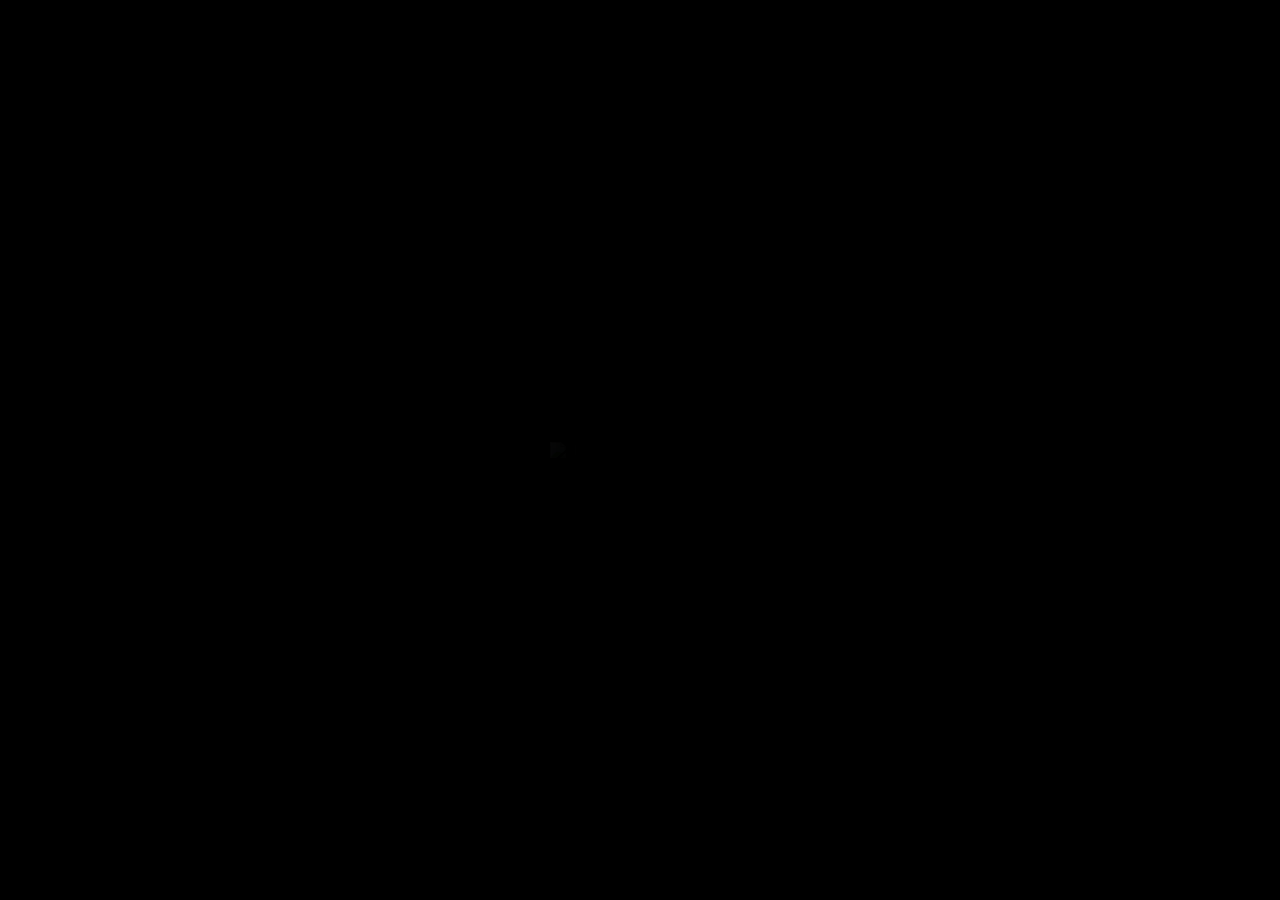
==== commit cbfd91d6: "feat: update" ====
--- a/index.html
+++ b/index.html
@@ -1,9 +1,9 @@
 <!DOCTYPE HTML>
-<html lang="en">
+<html lang="fr">
     <head>
         <!--=============== basic  ===============-->
         <meta charset="UTF-8">
-        <title>MakeFilm.sn - Photographie, Vidéo & Motion Design Professionnel au Sénégal</title>
+        <title>MakeFilm - Photographie, Vidéo & Motion Design Professionnel au Sénégal</title>
         <!-- SEO START-->
         <meta name="robots" content="index, follow"/>
         <meta name="keywords" content="Photographie professionnelle Sénégal,Vidéographie Sénégal,Production vidéo Dakar,Services photo et vidéo Sénégal"/>
@@ -49,10 +49,10 @@
                     <ul>
                         
                         <li>
-                            <a href="about.html" class="">A Propos</a>
+                            <a href="a-propos.html" class="">A Propos</a>
                         </li>
                         <li>
-                            <a href="portfolio.html" class="">Vidéos</a>
+                            <a href="videos.html" class="">Vidéos</a>
                         </li>
                         <li>
                             <a href="/" class="">Photos</a>
--- a/css/style.css
+++ b/css/style.css
@@ -1526,6 +1526,7 @@
     transform: scale(0.94);	
 	 display: flex;
 	 justify-content: center;
+	 align-self: start;
 	 flex-direction: column;
 	 row-gap: 30px;
 	 column-gap: 30px;
